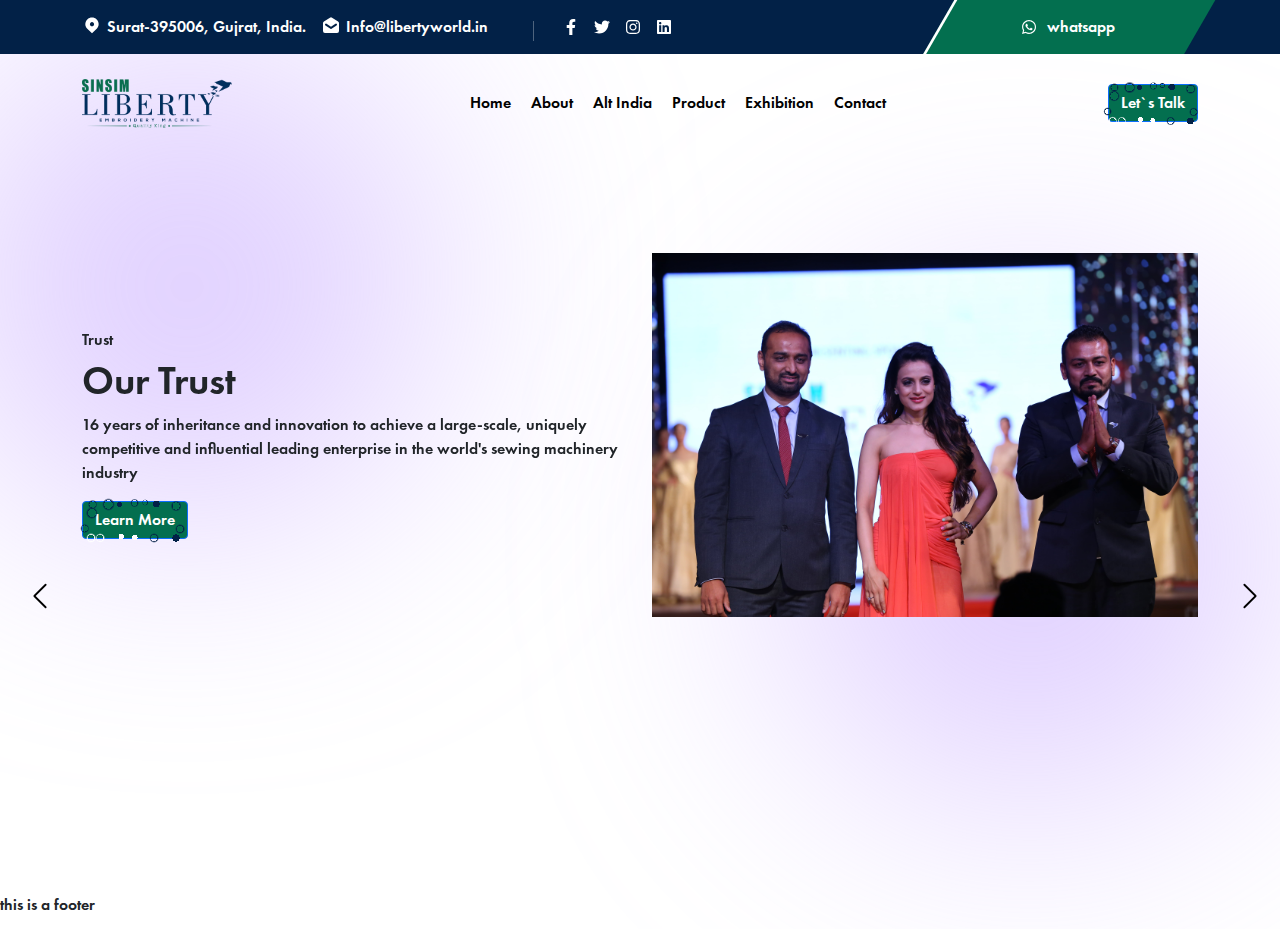
==== index.html @ d4fe737c "added" ====
<!DOCTYPE html><html><head><meta charSet="utf-8"/><meta http-equiv="x-ua-compatible" content="ie=edge"/><meta name="viewport" content="width=device-width, initial-scale=1, shrink-to-fit=no"/><style data-href="/styles.a65ea06d12e21e364620.css" data-identity="gatsby-global-css">@charset "UTF-8";/*!
 * Bootstrap v5.1.0 (https://getbootstrap.com/)
 * Copyright 2011-2021 The Bootstrap Authors
 * Copyright 2011-2021 Twitter, Inc.
 * Licensed under MIT (https://github.com/twbs/bootstrap/blob/main/LICENSE)
 */:root{--bs-blue:#0d6efd;--bs-indigo:#6610f2;--bs-purple:#6f42c1;--bs-pink:#d63384;--bs-red:#dc3545;--bs-orange:#fd7e14;--bs-yellow:#ffc107;--bs-green:#198754;--bs-teal:#20c997;--bs-cyan:#0dcaf0;--bs-white:#fff;--bs-gray:#6c757d;--bs-gray-dark:#343a40;--bs-gray-100:#f8f9fa;--bs-gray-200:#e9ecef;--bs-gray-300:#dee2e6;--bs-gray-400:#ced4da;--bs-gray-500:#adb5bd;--bs-gray-600:#6c757d;--bs-gray-700:#495057;--bs-gray-800:#343a40;--bs-gray-900:#212529;--bs-primary:#0d6efd;--bs-secondary:#6c757d;--bs-success:#198754;--bs-info:#0dcaf0;--bs-warning:#ffc107;--bs-danger:#dc3545;--bs-light:#f8f9fa;--bs-dark:#212529;--bs-primary-rgb:13,110,253;--bs-secondary-rgb:108,117,125;--bs-success-rgb:25,135,84;--bs-info-rgb:13,202,240;--bs-warning-rgb:255,193,7;--bs-danger-rgb:220,53,69;--bs-light-rgb:248,249,250;--bs-dark-rgb:33,37,41;--bs-white-rgb:255,255,255;--bs-black-rgb:0,0,0;--bs-body-rgb:33,37,41;--bs-font-sans-serif:system-ui,-apple-system,"Segoe UI",Roboto,"Helvetica Neue",Arial,"Noto Sans","Liberation Sans",sans-serif,"Apple Color Emoji","Segoe UI Emoji","Segoe UI Symbol","Noto Color Emoji";--bs-font-monospace:SFMono-Regular,Menlo,Monaco,Consolas,"Liberation Mono","Courier New",monospace;--bs-gradient:linear-gradient(180deg,hsla(0,0%,100%,0.15),hsla(0,0%,100%,0));--bs-body-font-family:var(--bs-font-sans-serif);--bs-body-font-size:1rem;--bs-body-font-weight:400;--bs-body-line-height:1.5;--bs-body-color:#212529;--bs-body-bg:#fff}*,:after,:before{box-sizing:border-box}@media (prefers-reduced-motion:no-preference){:root{scroll-behavior:smooth}}body{-webkit-text-size-adjust:100%;-webkit-tap-highlight-color:transparent;background-color:var(--bs-body-bg);color:var(--bs-body-color);font-family:var(--bs-body-font-family);font-size:var(--bs-body-font-size);font-weight:var(--bs-body-font-weight);line-height:var(--bs-body-line-height);margin:0;text-align:var(--bs-body-text-align)}hr{background-color:currentColor;border:0;color:inherit;margin:1rem 0;opacity:.25}hr:not([size]){height:1px}.h1,.h2,.h3,.h4,.h5,.h6,h1,h2,h3,h4,h5,h6{font-weight:500;line-height:1.2;margin-bottom:.5rem;margin-top:0}.h1,h1{font-size:calc(1.375rem + 1.5vw)}@media (min-width:1200px){.h1,h1{font-size:2.5rem}}.h2,h2{font-size:calc(1.325rem + .9vw)}@media (min-width:1200px){.h2,h2{font-size:2rem}}.h3,h3{font-size:calc(1.3rem + .6vw)}@media (min-width:1200px){.h3,h3{font-size:1.75rem}}.h4,h4{font-size:calc(1.275rem + .3vw)}@media (min-width:1200px){.h4,h4{font-size:1.5rem}}.h5,h5{font-size:1.25rem}.h6,h6{font-size:1rem}p{margin-bottom:1rem;margin-top:0}abbr[data-bs-original-title],abbr[title]{cursor:help;-webkit-text-decoration:underline dotted;text-decoration:underline dotted;-webkit-text-decoration-skip-ink:none;text-decoration-skip-ink:none}address{font-style:normal;line-height:inherit;margin-bottom:1rem}ol,ul{padding-left:2rem}dl,ol,ul{margin-bottom:1rem;margin-top:0}ol ol,ol ul,ul ol,ul ul{margin-bottom:0}dt{font-weight:700}dd{margin-bottom:.5rem;margin-left:0}blockquote{margin:0 0 1rem}b,strong{font-weight:bolder}.small,small{font-size:.875em}.mark,mark{background-color:#fcf8e3;padding:.2em}sub,sup{font-size:.75em;line-height:0;position:relative;vertical-align:baseline}sub{bottom:-.25em}sup{top:-.5em}a{color:#0d6efd;text-decoration:underline}a:hover{color:#0a58ca}a:not([href]):not([class]),a:not([href]):not([class]):hover{color:inherit;text-decoration:none}code,kbd,pre,samp{direction:ltr;font-family:var(--bs-font-monospace);font-size:1em;unicode-bidi:bidi-override}pre{display:block;font-size:.875em;margin-bottom:1rem;margin-top:0;overflow:auto}pre code{color:inherit;font-size:inherit;word-break:normal}code{word-wrap:break-word;color:#d63384;font-size:.875em}a>code{color:inherit}kbd{background-color:#212529;border-radius:.2rem;color:#fff;font-size:.875em;padding:.2rem .4rem}kbd kbd{font-size:1em;font-weight:700;padding:0}figure{margin:0 0 1rem}img,svg{vertical-align:middle}table{border-collapse:collapse;caption-side:bottom}caption{color:#6c757d;padding-bottom:.5rem;padding-top:.5rem;text-align:left}th{text-align:inherit;text-align:-webkit-match-parent}tbody,td,tfoot,th,thead,tr{border:0 solid;border-color:inherit}label{display:inline-block}button{border-radius:0}button:focus:not(:focus-visible){outline:0}button,input,optgroup,select,textarea{font-family:inherit;font-size:inherit;line-height:inherit;margin:0}button,select{text-transform:none}[role=button]{cursor:pointer}select{word-wrap:normal}select:disabled{opacity:1}[list]::-webkit-calendar-picker-indicator{display:none}[type=button],[type=reset],[type=submit],button{-webkit-appearance:button}[type=button]:not(:disabled),[type=reset]:not(:disabled),[type=submit]:not(:disabled),button:not(:disabled){cursor:pointer}::-moz-focus-inner{border-style:none;padding:0}textarea{resize:vertical}fieldset{border:0;margin:0;min-width:0;padding:0}legend{float:left;font-size:calc(1.275rem + .3vw);line-height:inherit;margin-bottom:.5rem;padding:0;width:100%}@media (min-width:1200px){legend{font-size:1.5rem}}legend+*{clear:left}::-webkit-datetime-edit-day-field,::-webkit-datetime-edit-fields-wrapper,::-webkit-datetime-edit-hour-field,::-webkit-datetime-edit-minute,::-webkit-datetime-edit-month-field,::-webkit-datetime-edit-text,::-webkit-datetime-edit-year-field{padding:0}::-webkit-inner-spin-button{height:auto}[type=search]{-webkit-appearance:textfield;outline-offset:-2px}::-webkit-search-decoration{-webkit-appearance:none}::-webkit-color-swatch-wrapper{padding:0}::file-selector-button{font:inherit}::-webkit-file-upload-button{-webkit-appearance:button;font:inherit}output{display:inline-block}iframe{border:0}summary{cursor:pointer;display:list-item}progress{vertical-align:baseline}[hidden]{display:none!important}.lead{font-size:1.25rem;font-weight:300}.display-1{font-size:calc(1.625rem + 4.5vw);font-weight:300;line-height:1.2}@media (min-width:1200px){.display-1{font-size:5rem}}.display-2{font-size:calc(1.575rem + 3.9vw);font-weight:300;line-height:1.2}@media (min-width:1200px){.display-2{font-size:4.5rem}}.display-3{font-size:calc(1.525rem + 3.3vw);font-weight:300;line-height:1.2}@media (min-width:1200px){.display-3{font-size:4rem}}.display-4{font-size:calc(1.475rem + 2.7vw);font-weight:300;line-height:1.2}@media (min-width:1200px){.display-4{font-size:3.5rem}}.display-5{font-size:calc(1.425rem + 2.1vw);font-weight:300;line-height:1.2}@media (min-width:1200px){.display-5{font-size:3rem}}.display-6{font-size:calc(1.375rem + 1.5vw);font-weight:300;line-height:1.2}@media (min-width:1200px){.display-6{font-size:2.5rem}}.list-inline,.list-unstyled{list-style:none;padding-left:0}.list-inline-item{display:inline-block}.list-inline-item:not(:last-child){margin-right:.5rem}.initialism{font-size:.875em;text-transform:uppercase}.blockquote{font-size:1.25rem;margin-bottom:1rem}.blockquote>:last-child{margin-bottom:0}.blockquote-footer{color:#6c757d;font-size:.875em;margin-bottom:1rem;margin-top:-1rem}.blockquote-footer:before{content:"— "}.img-fluid,.img-thumbnail{height:auto;max-width:100%}.img-thumbnail{background-color:#fff;border:1px solid #dee2e6;border-radius:.25rem;padding:.25rem}.figure{display:inline-block}.figure-img{line-height:1;margin-bottom:.5rem}.figure-caption{color:#6c757d;font-size:.875em}.container,.container-fluid,.container-lg,.container-md,.container-sm,.container-xl,.container-xxl{margin-left:auto;margin-right:auto;padding-left:var(--bs-gutter-x,.75rem);padding-right:var(--bs-gutter-x,.75rem);width:100%}@media (min-width:576px){.container,.container-sm{max-width:540px}}@media (min-width:768px){.container,.container-md,.container-sm{max-width:720px}}@media (min-width:992px){.container,.container-lg,.container-md,.container-sm{max-width:960px}}@media (min-width:1200px){.container,.container-lg,.container-md,.container-sm,.container-xl{max-width:1140px}}@media (min-width:1400px){.container,.container-lg,.container-md,.container-sm,.container-xl,.container-xxl{max-width:1320px}}.row{--bs-gutter-x:1.5rem;--bs-gutter-y:0;display:flex;flex-wrap:wrap;margin-left:calc(var(--bs-gutter-x)*-.5);margin-right:calc(var(--bs-gutter-x)*-.5);margin-top:calc(var(--bs-gutter-y)*-1)}.row>*{flex-shrink:0;margin-top:var(--bs-gutter-y);max-width:100%;padding-left:calc(var(--bs-gutter-x)*.5);padding-right:calc(var(--bs-gutter-x)*.5);width:100%}.col{flex:1 0}.row-cols-auto>*{flex:0 0 auto;width:auto}.row-cols-1>*{flex:0 0 auto;width:100%}.row-cols-2>*{flex:0 0 auto;width:50%}.row-cols-3>*{flex:0 0 auto;width:33.3333333333%}.row-cols-4>*{flex:0 0 auto;width:25%}.row-cols-5>*{flex:0 0 auto;width:20%}.row-cols-6>*{flex:0 0 auto;width:16.6666666667%}.col-auto{flex:0 0 auto;width:auto}.col-1{flex:0 0 auto;width:8.33333333%}.col-2{flex:0 0 auto;width:16.66666667%}.col-3{flex:0 0 auto;width:25%}.col-4{flex:0 0 auto;width:33.33333333%}.col-5{flex:0 0 auto;width:41.66666667%}.col-6{flex:0 0 auto;width:50%}.col-7{flex:0 0 auto;width:58.33333333%}.col-8{flex:0 0 auto;width:66.66666667%}.col-9{flex:0 0 auto;width:75%}.col-10{flex:0 0 auto;width:83.33333333%}.col-11{flex:0 0 auto;width:91.66666667%}.col-12{flex:0 0 auto;width:100%}.offset-1{margin-left:8.33333333%}.offset-2{margin-left:16.66666667%}.offset-3{margin-left:25%}.offset-4{margin-left:33.33333333%}.offset-5{margin-left:41.66666667%}.offset-6{margin-left:50%}.offset-7{margin-left:58.33333333%}.offset-8{margin-left:66.66666667%}.offset-9{margin-left:75%}.offset-10{margin-left:83.33333333%}.offset-11{margin-left:91.66666667%}.g-0,.gx-0{--bs-gutter-x:0}.g-0,.gy-0{--bs-gutter-y:0}.g-1,.gx-1{--bs-gutter-x:0.25rem}.g-1,.gy-1{--bs-gutter-y:0.25rem}.g-2,.gx-2{--bs-gutter-x:0.5rem}.g-2,.gy-2{--bs-gutter-y:0.5rem}.g-3,.gx-3{--bs-gutter-x:1rem}.g-3,.gy-3{--bs-gutter-y:1rem}.g-4,.gx-4{--bs-gutter-x:1.5rem}.g-4,.gy-4{--bs-gutter-y:1.5rem}.g-5,.gx-5{--bs-gutter-x:3rem}.g-5,.gy-5{--bs-gutter-y:3rem}@media (min-width:576px){.col-sm{flex:1 0}.row-cols-sm-auto>*{flex:0 0 auto;width:auto}.row-cols-sm-1>*{flex:0 0 auto;width:100%}.row-cols-sm-2>*{flex:0 0 auto;width:50%}.row-cols-sm-3>*{flex:0 0 auto;width:33.3333333333%}.row-cols-sm-4>*{flex:0 0 auto;width:25%}.row-cols-sm-5>*{flex:0 0 auto;width:20%}.row-cols-sm-6>*{flex:0 0 auto;width:16.6666666667%}.col-sm-auto{flex:0 0 auto;width:auto}.col-sm-1{flex:0 0 auto;width:8.33333333%}.col-sm-2{flex:0 0 auto;width:16.66666667%}.col-sm-3{flex:0 0 auto;width:25%}.col-sm-4{flex:0 0 auto;width:33.33333333%}.col-sm-5{flex:0 0 auto;width:41.66666667%}.col-sm-6{flex:0 0 auto;width:50%}.col-sm-7{flex:0 0 auto;width:58.33333333%}.col-sm-8{flex:0 0 auto;width:66.66666667%}.col-sm-9{flex:0 0 auto;width:75%}.col-sm-10{flex:0 0 auto;width:83.33333333%}.col-sm-11{flex:0 0 auto;width:91.66666667%}.col-sm-12{flex:0 0 auto;width:100%}.offset-sm-0{margin-left:0}.offset-sm-1{margin-left:8.33333333%}.offset-sm-2{margin-left:16.66666667%}.offset-sm-3{margin-left:25%}.offset-sm-4{margin-left:33.33333333%}.offset-sm-5{margin-left:41.66666667%}.offset-sm-6{margin-left:50%}.offset-sm-7{margin-left:58.33333333%}.offset-sm-8{margin-left:66.66666667%}.offset-sm-9{margin-left:75%}.offset-sm-10{margin-left:83.33333333%}.offset-sm-11{margin-left:91.66666667%}.g-sm-0,.gx-sm-0{--bs-gutter-x:0}.g-sm-0,.gy-sm-0{--bs-gutter-y:0}.g-sm-1,.gx-sm-1{--bs-gutter-x:0.25rem}.g-sm-1,.gy-sm-1{--bs-gutter-y:0.25rem}.g-sm-2,.gx-sm-2{--bs-gutter-x:0.5rem}.g-sm-2,.gy-sm-2{--bs-gutter-y:0.5rem}.g-sm-3,.gx-sm-3{--bs-gutter-x:1rem}.g-sm-3,.gy-sm-3{--bs-gutter-y:1rem}.g-sm-4,.gx-sm-4{--bs-gutter-x:1.5rem}.g-sm-4,.gy-sm-4{--bs-gutter-y:1.5rem}.g-sm-5,.gx-sm-5{--bs-gutter-x:3rem}.g-sm-5,.gy-sm-5{--bs-gutter-y:3rem}}@media (min-width:768px){.col-md{flex:1 0}.row-cols-md-auto>*{flex:0 0 auto;width:auto}.row-cols-md-1>*{flex:0 0 auto;width:100%}.row-cols-md-2>*{flex:0 0 auto;width:50%}.row-cols-md-3>*{flex:0 0 auto;width:33.3333333333%}.row-cols-md-4>*{flex:0 0 auto;width:25%}.row-cols-md-5>*{flex:0 0 auto;width:20%}.row-cols-md-6>*{flex:0 0 auto;width:16.6666666667%}.col-md-auto{flex:0 0 auto;width:auto}.col-md-1{flex:0 0 auto;width:8.33333333%}.col-md-2{flex:0 0 auto;width:16.66666667%}.col-md-3{flex:0 0 auto;width:25%}.col-md-4{flex:0 0 auto;width:33.33333333%}.col-md-5{flex:0 0 auto;width:41.66666667%}.col-md-6{flex:0 0 auto;width:50%}.col-md-7{flex:0 0 auto;width:58.33333333%}.col-md-8{flex:0 0 auto;width:66.66666667%}.col-md-9{flex:0 0 auto;width:75%}.col-md-10{flex:0 0 auto;width:83.33333333%}.col-md-11{flex:0 0 auto;width:91.66666667%}.col-md-12{flex:0 0 auto;width:100%}.offset-md-0{margin-left:0}.offset-md-1{margin-left:8.33333333%}.offset-md-2{margin-left:16.66666667%}.offset-md-3{margin-left:25%}.offset-md-4{margin-left:33.33333333%}.offset-md-5{margin-left:41.66666667%}.offset-md-6{margin-left:50%}.offset-md-7{margin-left:58.33333333%}.offset-md-8{margin-left:66.66666667%}.offset-md-9{margin-left:75%}.offset-md-10{margin-left:83.33333333%}.offset-md-11{margin-left:91.66666667%}.g-md-0,.gx-md-0{--bs-gutter-x:0}.g-md-0,.gy-md-0{--bs-gutter-y:0}.g-md-1,.gx-md-1{--bs-gutter-x:0.25rem}.g-md-1,.gy-md-1{--bs-gutter-y:0.25rem}.g-md-2,.gx-md-2{--bs-gutter-x:0.5rem}.g-md-2,.gy-md-2{--bs-gutter-y:0.5rem}.g-md-3,.gx-md-3{--bs-gutter-x:1rem}.g-md-3,.gy-md-3{--bs-gutter-y:1rem}.g-md-4,.gx-md-4{--bs-gutter-x:1.5rem}.g-md-4,.gy-md-4{--bs-gutter-y:1.5rem}.g-md-5,.gx-md-5{--bs-gutter-x:3rem}.g-md-5,.gy-md-5{--bs-gutter-y:3rem}}@media (min-width:992px){.col-lg{flex:1 0}.row-cols-lg-auto>*{flex:0 0 auto;width:auto}.row-cols-lg-1>*{flex:0 0 auto;width:100%}.row-cols-lg-2>*{flex:0 0 auto;width:50%}.row-cols-lg-3>*{flex:0 0 auto;width:33.3333333333%}.row-cols-lg-4>*{flex:0 0 auto;width:25%}.row-cols-lg-5>*{flex:0 0 auto;width:20%}.row-cols-lg-6>*{flex:0 0 auto;width:16.6666666667%}.col-lg-auto{flex:0 0 auto;width:auto}.col-lg-1{flex:0 0 auto;width:8.33333333%}.col-lg-2{flex:0 0 auto;width:16.66666667%}.col-lg-3{flex:0 0 auto;width:25%}.col-lg-4{flex:0 0 auto;width:33.33333333%}.col-lg-5{flex:0 0 auto;width:41.66666667%}.col-lg-6{flex:0 0 auto;width:50%}.col-lg-7{flex:0 0 auto;width:58.33333333%}.col-lg-8{flex:0 0 auto;width:66.66666667%}.col-lg-9{flex:0 0 auto;width:75%}.col-lg-10{flex:0 0 auto;width:83.33333333%}.col-lg-11{flex:0 0 auto;width:91.66666667%}.col-lg-12{flex:0 0 auto;width:100%}.offset-lg-0{margin-left:0}.offset-lg-1{margin-left:8.33333333%}.offset-lg-2{margin-left:16.66666667%}.offset-lg-3{margin-left:25%}.offset-lg-4{margin-left:33.33333333%}.offset-lg-5{margin-left:41.66666667%}.offset-lg-6{margin-left:50%}.offset-lg-7{margin-left:58.33333333%}.offset-lg-8{margin-left:66.66666667%}.offset-lg-9{margin-left:75%}.offset-lg-10{margin-left:83.33333333%}.offset-lg-11{margin-left:91.66666667%}.g-lg-0,.gx-lg-0{--bs-gutter-x:0}.g-lg-0,.gy-lg-0{--bs-gutter-y:0}.g-lg-1,.gx-lg-1{--bs-gutter-x:0.25rem}.g-lg-1,.gy-lg-1{--bs-gutter-y:0.25rem}.g-lg-2,.gx-lg-2{--bs-gutter-x:0.5rem}.g-lg-2,.gy-lg-2{--bs-gutter-y:0.5rem}.g-lg-3,.gx-lg-3{--bs-gutter-x:1rem}.g-lg-3,.gy-lg-3{--bs-gutter-y:1rem}.g-lg-4,.gx-lg-4{--bs-gutter-x:1.5rem}.g-lg-4,.gy-lg-4{--bs-gutter-y:1.5rem}.g-lg-5,.gx-lg-5{--bs-gutter-x:3rem}.g-lg-5,.gy-lg-5{--bs-gutter-y:3rem}}@media (min-width:1200px){.col-xl{flex:1 0}.row-cols-xl-auto>*{flex:0 0 auto;width:auto}.row-cols-xl-1>*{flex:0 0 auto;width:100%}.row-cols-xl-2>*{flex:0 0 auto;width:50%}.row-cols-xl-3>*{flex:0 0 auto;width:33.3333333333%}.row-cols-xl-4>*{flex:0 0 auto;width:25%}.row-cols-xl-5>*{flex:0 0 auto;width:20%}.row-cols-xl-6>*{flex:0 0 auto;width:16.6666666667%}.col-xl-auto{flex:0 0 auto;width:auto}.col-xl-1{flex:0 0 auto;width:8.33333333%}.col-xl-2{flex:0 0 auto;width:16.66666667%}.col-xl-3{flex:0 0 auto;width:25%}.col-xl-4{flex:0 0 auto;width:33.33333333%}.col-xl-5{flex:0 0 auto;width:41.66666667%}.col-xl-6{flex:0 0 auto;width:50%}.col-xl-7{flex:0 0 auto;width:58.33333333%}.col-xl-8{flex:0 0 auto;width:66.66666667%}.col-xl-9{flex:0 0 auto;width:75%}.col-xl-10{flex:0 0 auto;width:83.33333333%}.col-xl-11{flex:0 0 auto;width:91.66666667%}.col-xl-12{flex:0 0 auto;width:100%}.offset-xl-0{margin-left:0}.offset-xl-1{margin-left:8.33333333%}.offset-xl-2{margin-left:16.66666667%}.offset-xl-3{margin-left:25%}.offset-xl-4{margin-left:33.33333333%}.offset-xl-5{margin-left:41.66666667%}.offset-xl-6{margin-left:50%}.offset-xl-7{margin-left:58.33333333%}.offset-xl-8{margin-left:66.66666667%}.offset-xl-9{margin-left:75%}.offset-xl-10{margin-left:83.33333333%}.offset-xl-11{margin-left:91.66666667%}.g-xl-0,.gx-xl-0{--bs-gutter-x:0}.g-xl-0,.gy-xl-0{--bs-gutter-y:0}.g-xl-1,.gx-xl-1{--bs-gutter-x:0.25rem}.g-xl-1,.gy-xl-1{--bs-gutter-y:0.25rem}.g-xl-2,.gx-xl-2{--bs-gutter-x:0.5rem}.g-xl-2,.gy-xl-2{--bs-gutter-y:0.5rem}.g-xl-3,.gx-xl-3{--bs-gutter-x:1rem}.g-xl-3,.gy-xl-3{--bs-gutter-y:1rem}.g-xl-4,.gx-xl-4{--bs-gutter-x:1.5rem}.g-xl-4,.gy-xl-4{--bs-gutter-y:1.5rem}.g-xl-5,.gx-xl-5{--bs-gutter-x:3rem}.g-xl-5,.gy-xl-5{--bs-gutter-y:3rem}}@media (min-width:1400px){.col-xxl{flex:1 0}.row-cols-xxl-auto>*{flex:0 0 auto;width:auto}.row-cols-xxl-1>*{flex:0 0 auto;width:100%}.row-cols-xxl-2>*{flex:0 0 auto;width:50%}.row-cols-xxl-3>*{flex:0 0 auto;width:33.3333333333%}.row-cols-xxl-4>*{flex:0 0 auto;width:25%}.row-cols-xxl-5>*{flex:0 0 auto;width:20%}.row-cols-xxl-6>*{flex:0 0 auto;width:16.6666666667%}.col-xxl-auto{flex:0 0 auto;width:auto}.col-xxl-1{flex:0 0 auto;width:8.33333333%}.col-xxl-2{flex:0 0 auto;width:16.66666667%}.col-xxl-3{flex:0 0 auto;width:25%}.col-xxl-4{flex:0 0 auto;width:33.33333333%}.col-xxl-5{flex:0 0 auto;width:41.66666667%}.col-xxl-6{flex:0 0 auto;width:50%}.col-xxl-7{flex:0 0 auto;width:58.33333333%}.col-xxl-8{flex:0 0 auto;width:66.66666667%}.col-xxl-9{flex:0 0 auto;width:75%}.col-xxl-10{flex:0 0 auto;width:83.33333333%}.col-xxl-11{flex:0 0 auto;width:91.66666667%}.col-xxl-12{flex:0 0 auto;width:100%}.offset-xxl-0{margin-left:0}.offset-xxl-1{margin-left:8.33333333%}.offset-xxl-2{margin-left:16.66666667%}.offset-xxl-3{margin-left:25%}.offset-xxl-4{margin-left:33.33333333%}.offset-xxl-5{margin-left:41.66666667%}.offset-xxl-6{margin-left:50%}.offset-xxl-7{margin-left:58.33333333%}.offset-xxl-8{margin-left:66.66666667%}.offset-xxl-9{margin-left:75%}.offset-xxl-10{margin-left:83.33333333%}.offset-xxl-11{margin-left:91.66666667%}.g-xxl-0,.gx-xxl-0{--bs-gutter-x:0}.g-xxl-0,.gy-xxl-0{--bs-gutter-y:0}.g-xxl-1,.gx-xxl-1{--bs-gutter-x:0.25rem}.g-xxl-1,.gy-xxl-1{--bs-gutter-y:0.25rem}.g-xxl-2,.gx-xxl-2{--bs-gutter-x:0.5rem}.g-xxl-2,.gy-xxl-2{--bs-gutter-y:0.5rem}.g-xxl-3,.gx-xxl-3{--bs-gutter-x:1rem}.g-xxl-3,.gy-xxl-3{--bs-gutter-y:1rem}.g-xxl-4,.gx-xxl-4{--bs-gutter-x:1.5rem}.g-xxl-4,.gy-xxl-4{--bs-gutter-y:1.5rem}.g-xxl-5,.gx-xxl-5{--bs-gutter-x:3rem}.g-xxl-5,.gy-xxl-5{--bs-gutter-y:3rem}}.table{--bs-table-bg:transparent;--bs-table-accent-bg:transparent;--bs-table-striped-color:#212529;--bs-table-striped-bg:rgba(0,0,0,0.05);--bs-table-active-color:#212529;--bs-table-active-bg:rgba(0,0,0,0.1);--bs-table-hover-color:#212529;--bs-table-hover-bg:rgba(0,0,0,0.075);border-color:#dee2e6;color:#212529;margin-bottom:1rem;vertical-align:top;width:100%}.table>:not(caption)>*>*{background-color:var(--bs-table-bg);border-bottom-width:1px;box-shadow:inset 0 0 0 9999px var(--bs-table-accent-bg);padding:.5rem}.table>tbody{vertical-align:inherit}.table>thead{vertical-align:bottom}.table>:not(:last-child)>:last-child>*{border-bottom-color:currentColor}.caption-top{caption-side:top}.table-sm>:not(caption)>*>*{padding:.25rem}.table-bordered>:not(caption)>*{border-width:1px 0}.table-bordered>:not(caption)>*>*{border-width:0 1px}.table-borderless>:not(caption)>*>*{border-bottom-width:0}.table-striped>tbody>tr:nth-of-type(odd){--bs-table-accent-bg:var(--bs-table-striped-bg);color:var(--bs-table-striped-color)}.table-active{--bs-table-accent-bg:var(--bs-table-active-bg);color:var(--bs-table-active-color)}.table-hover>tbody>tr:hover{--bs-table-accent-bg:var(--bs-table-hover-bg);color:var(--bs-table-hover-color)}.table-primary{--bs-table-bg:#cfe2ff;--bs-table-striped-bg:#c5d7f2;--bs-table-striped-color:#000;--bs-table-active-bg:#bacbe6;--bs-table-active-color:#000;--bs-table-hover-bg:#bfd1ec;--bs-table-hover-color:#000;border-color:#bacbe6;color:#000}.table-secondary{--bs-table-bg:#e2e3e5;--bs-table-striped-bg:#d7d8da;--bs-table-striped-color:#000;--bs-table-active-bg:#cbccce;--bs-table-active-color:#000;--bs-table-hover-bg:#d1d2d4;--bs-table-hover-color:#000;border-color:#cbccce;color:#000}.table-success{--bs-table-bg:#d1e7dd;--bs-table-striped-bg:#c7dbd2;--bs-table-striped-color:#000;--bs-table-active-bg:#bcd0c7;--bs-table-active-color:#000;--bs-table-hover-bg:#c1d6cc;--bs-table-hover-color:#000;border-color:#bcd0c7;color:#000}.table-info{--bs-table-bg:#cff4fc;--bs-table-striped-bg:#c5e8ef;--bs-table-striped-color:#000;--bs-table-active-bg:#badce3;--bs-table-active-color:#000;--bs-table-hover-bg:#bfe2e9;--bs-table-hover-color:#000;border-color:#badce3;color:#000}.table-warning{--bs-table-bg:#fff3cd;--bs-table-striped-bg:#f2e7c3;--bs-table-striped-color:#000;--bs-table-active-bg:#e6dbb9;--bs-table-active-color:#000;--bs-table-hover-bg:#ece1be;--bs-table-hover-color:#000;border-color:#e6dbb9;color:#000}.table-danger{--bs-table-bg:#f8d7da;--bs-table-striped-bg:#eccccf;--bs-table-striped-color:#000;--bs-table-active-bg:#dfc2c4;--bs-table-active-color:#000;--bs-table-hover-bg:#e5c7ca;--bs-table-hover-color:#000;border-color:#dfc2c4;color:#000}.table-light{--bs-table-bg:#f8f9fa;--bs-table-striped-bg:#ecedee;--bs-table-striped-color:#000;--bs-table-active-bg:#dfe0e1;--bs-table-active-color:#000;--bs-table-hover-bg:#e5e6e7;--bs-table-hover-color:#000;border-color:#dfe0e1;color:#000}.table-dark{--bs-table-bg:#212529;--bs-table-striped-bg:#2c3034;--bs-table-striped-color:#fff;--bs-table-active-bg:#373b3e;--bs-table-active-color:#fff;--bs-table-hover-bg:#323539;--bs-table-hover-color:#fff;border-color:#373b3e;color:#fff}.table-responsive{-webkit-overflow-scrolling:touch;overflow-x:auto}@media (max-width:575.98px){.table-responsive-sm{-webkit-overflow-scrolling:touch;overflow-x:auto}}@media (max-width:767.98px){.table-responsive-md{-webkit-overflow-scrolling:touch;overflow-x:auto}}@media (max-width:991.98px){.table-responsive-lg{-webkit-overflow-scrolling:touch;overflow-x:auto}}@media (max-width:1199.98px){.table-responsive-xl{-webkit-overflow-scrolling:touch;overflow-x:auto}}@media (max-width:1399.98px){.table-responsive-xxl{-webkit-overflow-scrolling:touch;overflow-x:auto}}.form-label{margin-bottom:.5rem}.col-form-label{font-size:inherit;line-height:1.5;margin-bottom:0;padding-bottom:calc(.375rem + 1px);padding-top:calc(.375rem + 1px)}.col-form-label-lg{font-size:1.25rem;padding-bottom:calc(.5rem + 1px);padding-top:calc(.5rem + 1px)}.col-form-label-sm{font-size:.875rem;padding-bottom:calc(.25rem + 1px);padding-top:calc(.25rem + 1px)}.form-text{color:#6c757d;font-size:.875em;margin-top:.25rem}.form-control{-webkit-appearance:none;appearance:none;background-clip:padding-box;background-color:#fff;border:1px solid #ced4da;border-radius:.25rem;color:#212529;display:block;font-size:1rem;font-weight:400;line-height:1.5;padding:.375rem .75rem;transition:border-color .15s ease-in-out,box-shadow .15s ease-in-out;width:100%}@media (prefers-reduced-motion:reduce){.form-control{transition:none}}.form-control[type=file]{overflow:hidden}.form-control[type=file]:not(:disabled):not([readonly]){cursor:pointer}.form-control:focus{background-color:#fff;border-color:#86b7fe;box-shadow:0 0 0 .25rem rgba(13,110,253,.25);color:#212529;outline:0}.form-control::-webkit-date-and-time-value{height:1.5em}.form-control::-webkit-input-placeholder{color:#6c757d;opacity:1}.form-control:-ms-input-placeholder{color:#6c757d;opacity:1}.form-control::placeholder{color:#6c757d;opacity:1}.form-control:disabled,.form-control[readonly]{background-color:#e9ecef;opacity:1}.form-control::file-selector-button{-webkit-margin-end:.75rem;background-color:#e9ecef;border:0 solid;border-color:inherit;border-inline-end-width:1px;border-radius:0;color:#212529;margin:-.375rem -.75rem;margin-inline-end:.75rem;padding:.375rem .75rem;pointer-events:none;transition:color .15s ease-in-out,background-color .15s ease-in-out,border-color .15s ease-in-out,box-shadow .15s ease-in-out}@media (prefers-reduced-motion:reduce){.form-control::-webkit-file-upload-button{-webkit-transition:none;transition:none}.form-control::file-selector-button{transition:none}}.form-control:hover:not(:disabled):not([readonly])::file-selector-button{background-color:#dde0e3}.form-control::-webkit-file-upload-button{-webkit-margin-end:.75rem;background-color:#e9ecef;border:0 solid;border-color:inherit;border-inline-end-width:1px;border-radius:0;color:#212529;margin:-.375rem -.75rem;margin-inline-end:.75rem;padding:.375rem .75rem;pointer-events:none;-webkit-transition:color .15s ease-in-out,background-color .15s ease-in-out,border-color .15s ease-in-out,box-shadow .15s ease-in-out;transition:color .15s ease-in-out,background-color .15s ease-in-out,border-color .15s ease-in-out,box-shadow .15s ease-in-out}@media (prefers-reduced-motion:reduce){.form-control::-webkit-file-upload-button{-webkit-transition:none;transition:none}}.form-control:hover:not(:disabled):not([readonly])::-webkit-file-upload-button{background-color:#dde0e3}.form-control-plaintext{background-color:transparent;border:solid transparent;border-width:1px 0;color:#212529;display:block;line-height:1.5;margin-bottom:0;padding:.375rem 0;width:100%}.form-control-plaintext.form-control-lg,.form-control-plaintext.form-control-sm{padding-left:0;padding-right:0}.form-control-sm{border-radius:.2rem;font-size:.875rem;min-height:calc(1.5em + .5rem + 2px);padding:.25rem .5rem}.form-control-sm::file-selector-button{-webkit-margin-end:.5rem;margin:-.25rem -.5rem;margin-inline-end:.5rem;padding:.25rem .5rem}.form-control-sm::-webkit-file-upload-button{-webkit-margin-end:.5rem;margin:-.25rem -.5rem;margin-inline-end:.5rem;padding:.25rem .5rem}.form-control-lg{border-radius:.3rem;font-size:1.25rem;min-height:calc(1.5em + 1rem + 2px);padding:.5rem 1rem}.form-control-lg::file-selector-button{-webkit-margin-end:1rem;margin:-.5rem -1rem;margin-inline-end:1rem;padding:.5rem 1rem}.form-control-lg::-webkit-file-upload-button{-webkit-margin-end:1rem;margin:-.5rem -1rem;margin-inline-end:1rem;padding:.5rem 1rem}textarea.form-control{min-height:calc(1.5em + .75rem + 2px)}textarea.form-control-sm{min-height:calc(1.5em + .5rem + 2px)}textarea.form-control-lg{min-height:calc(1.5em + 1rem + 2px)}.form-control-color{height:auto;padding:.375rem;width:3rem}.form-control-color:not(:disabled):not([readonly]){cursor:pointer}.form-control-color::-moz-color-swatch{border-radius:.25rem;height:1.5em}.form-control-color::-webkit-color-swatch{border-radius:.25rem;height:1.5em}.form-select{-moz-padding-start:calc(.75rem - 3px);-webkit-appearance:none;appearance:none;background-color:#fff;background-image:url("data:image/svg+xml,%3csvg xmlns='http://www.w3.org/2000/svg' viewBox='0 0 16 16'%3e%3cpath fill='none' stroke='%23343a40' stroke-linecap='round' stroke-linejoin='round' stroke-width='2' d='M2 5l6 6 6-6'/%3e%3c/svg%3e");background-position:right .75rem center;background-repeat:no-repeat;background-size:16px 12px;border:1px solid #ced4da;border-radius:.25rem;color:#212529;display:block;font-size:1rem;font-weight:400;line-height:1.5;padding:.375rem 2.25rem .375rem .75rem;transition:border-color .15s ease-in-out,box-shadow .15s ease-in-out;width:100%}@media (prefers-reduced-motion:reduce){.form-select{transition:none}}.form-select:focus{border-color:#86b7fe;box-shadow:0 0 0 .25rem rgba(13,110,253,.25);outline:0}.form-select[multiple],.form-select[size]:not([size="1"]){background-image:none;padding-right:.75rem}.form-select:disabled{background-color:#e9ecef}.form-select:-moz-focusring{color:transparent;text-shadow:0 0 0 #212529}.form-select-sm{font-size:.875rem;padding-bottom:.25rem;padding-left:.5rem;padding-top:.25rem}.form-select-lg{font-size:1.25rem;padding-bottom:.5rem;padding-left:1rem;padding-top:.5rem}.form-check{display:block;margin-bottom:.125rem;min-height:1.5rem;padding-left:1.5em}.form-check .form-check-input{float:left;margin-left:-1.5em}.form-check-input{-webkit-print-color-adjust:exact;-webkit-appearance:none;appearance:none;background-color:#fff;background-position:50%;background-repeat:no-repeat;background-size:contain;border:1px solid rgba(0,0,0,.25);color-adjust:exact;height:1em;margin-top:.25em;vertical-align:top;width:1em}.form-check-input[type=checkbox]{border-radius:.25em}.form-check-input[type=radio]{border-radius:50%}.form-check-input:active{-webkit-filter:brightness(90%);filter:brightness(90%)}.form-check-input:focus{border-color:#86b7fe;box-shadow:0 0 0 .25rem rgba(13,110,253,.25);outline:0}.form-check-input:checked{background-color:#0d6efd;border-color:#0d6efd}.form-check-input:checked[type=checkbox]{background-image:url("data:image/svg+xml,%3csvg xmlns='http://www.w3.org/2000/svg' viewBox='0 0 20 20'%3e%3cpath fill='none' stroke='%23fff' stroke-linecap='round' stroke-linejoin='round' stroke-width='3' d='M6 10l3 3l6-6'/%3e%3c/svg%3e")}.form-check-input:checked[type=radio]{background-image:url("data:image/svg+xml,%3csvg xmlns='http://www.w3.org/2000/svg' viewBox='-4 -4 8 8'%3e%3ccircle r='2' fill='%23fff'/%3e%3c/svg%3e")}.form-check-input[type=checkbox]:indeterminate{background-color:#0d6efd;background-image:url("data:image/svg+xml,%3csvg xmlns='http://www.w3.org/2000/svg' viewBox='0 0 20 20'%3e%3cpath fill='none' stroke='%23fff' stroke-linecap='round' stroke-linejoin='round' stroke-width='3' d='M6 10h8'/%3e%3c/svg%3e");border-color:#0d6efd}.form-check-input:disabled{-webkit-filter:none;filter:none;opacity:.5;pointer-events:none}.form-check-input:disabled~.form-check-label,.form-check-input[disabled]~.form-check-label{opacity:.5}.form-switch{padding-left:2.5em}.form-switch .form-check-input{background-image:url("data:image/svg+xml,%3csvg xmlns='http://www.w3.org/2000/svg' viewBox='-4 -4 8 8'%3e%3ccircle r='3' fill='rgba%280, 0, 0, 0.25%29'/%3e%3c/svg%3e");background-position:0;border-radius:2em;margin-left:-2.5em;transition:background-position .15s ease-in-out;width:2em}@media (prefers-reduced-motion:reduce){.form-switch .form-check-input{transition:none}}.form-switch .form-check-input:focus{background-image:url("data:image/svg+xml,%3csvg xmlns='http://www.w3.org/2000/svg' viewBox='-4 -4 8 8'%3e%3ccircle r='3' fill='%2386b7fe'/%3e%3c/svg%3e")}.form-switch .form-check-input:checked{background-image:url("data:image/svg+xml,%3csvg xmlns='http://www.w3.org/2000/svg' viewBox='-4 -4 8 8'%3e%3ccircle r='3' fill='%23fff'/%3e%3c/svg%3e");background-position:100%}.form-check-inline{display:inline-block;margin-right:1rem}.btn-check{clip:rect(0,0,0,0);pointer-events:none;position:absolute}.btn-check:disabled+.btn,.btn-check[disabled]+.btn{-webkit-filter:none;filter:none;opacity:.65;pointer-events:none}.form-range{-webkit-appearance:none;appearance:none;background-color:transparent;height:1.5rem;padding:0;width:100%}.form-range:focus{outline:0}.form-range:focus::-webkit-slider-thumb{box-shadow:0 0 0 1px #fff,0 0 0 .25rem rgba(13,110,253,.25)}.form-range:focus::-moz-range-thumb{box-shadow:0 0 0 1px #fff,0 0 0 .25rem rgba(13,110,253,.25)}.form-range::-moz-focus-outer{border:0}.form-range::-webkit-slider-thumb{-webkit-appearance:none;appearance:none;background-color:#0d6efd;border:0;border-radius:1rem;height:1rem;margin-top:-.25rem;-webkit-transition:background-color .15s ease-in-out,border-color .15s ease-in-out,box-shadow .15s ease-in-out;transition:background-color .15s ease-in-out,border-color .15s ease-in-out,box-shadow .15s ease-in-out;width:1rem}@media (prefers-reduced-motion:reduce){.form-range::-webkit-slider-thumb{-webkit-transition:none;transition:none}}.form-range::-webkit-slider-thumb:active{background-color:#b6d4fe}.form-range::-webkit-slider-runnable-track{background-color:#dee2e6;border-color:transparent;border-radius:1rem;color:transparent;cursor:pointer;height:.5rem;width:100%}.form-range::-moz-range-thumb{appearance:none;background-color:#0d6efd;border:0;border-radius:1rem;height:1rem;-moz-transition:background-color .15s ease-in-out,border-color .15s ease-in-out,box-shadow .15s ease-in-out;transition:background-color .15s ease-in-out,border-color .15s ease-in-out,box-shadow .15s ease-in-out;width:1rem}@media (prefers-reduced-motion:reduce){.form-range::-moz-range-thumb{-moz-transition:none;transition:none}}.form-range::-moz-range-thumb:active{background-color:#b6d4fe}.form-range::-moz-range-track{background-color:#dee2e6;border-color:transparent;border-radius:1rem;color:transparent;cursor:pointer;height:.5rem;width:100%}.form-range:disabled{pointer-events:none}.form-range:disabled::-webkit-slider-thumb{background-color:#adb5bd}.form-range:disabled::-moz-range-thumb{background-color:#adb5bd}.form-floating{position:relative}.form-floating>.form-control,.form-floating>.form-select{height:calc(3.5rem + 2px);line-height:1.25}.form-floating>label{border:1px solid transparent;height:100%;left:0;padding:1rem .75rem;pointer-events:none;position:absolute;top:0;-webkit-transform-origin:0 0;transform-origin:0 0;transition:opacity .1s ease-in-out,-webkit-transform .1s ease-in-out;transition:opacity .1s ease-in-out,transform .1s ease-in-out;transition:opacity .1s ease-in-out,transform .1s ease-in-out,-webkit-transform .1s ease-in-out}@media (prefers-reduced-motion:reduce){.form-floating>label{transition:none}}.form-floating>.form-control{padding:1rem .75rem}.form-floating>.form-control::-webkit-input-placeholder{color:transparent}.form-floating>.form-control:-ms-input-placeholder{color:transparent}.form-floating>.form-control::placeholder{color:transparent}.form-floating>.form-control:not(:-ms-input-placeholder){padding-bottom:.625rem;padding-top:1.625rem}.form-floating>.form-control:focus,.form-floating>.form-control:not(:placeholder-shown){padding-bottom:.625rem;padding-top:1.625rem}.form-floating>.form-control:-webkit-autofill{padding-bottom:.625rem;padding-top:1.625rem}.form-floating>.form-select{padding-bottom:.625rem;padding-top:1.625rem}.form-floating>.form-control:not(:-ms-input-placeholder)~label{opacity:.65;transform:scale(.85) translateY(-.5rem) translateX(.15rem)}.form-floating>.form-control:focus~label,.form-floating>.form-control:not(:placeholder-shown)~label,.form-floating>.form-select~label{opacity:.65;-webkit-transform:scale(.85) translateY(-.5rem) translateX(.15rem);transform:scale(.85) translateY(-.5rem) translateX(.15rem)}.form-floating>.form-control:-webkit-autofill~label{opacity:.65;-webkit-transform:scale(.85) translateY(-.5rem) translateX(.15rem);transform:scale(.85) translateY(-.5rem) translateX(.15rem)}.input-group{align-items:stretch;display:flex;flex-wrap:wrap;position:relative;width:100%}.input-group>.form-control,.input-group>.form-select{flex:1 1 auto;min-width:0;position:relative;width:1%}.input-group>.form-control:focus,.input-group>.form-select:focus{z-index:3}.input-group .btn{position:relative;z-index:2}.input-group .btn:focus{z-index:3}.input-group-text{align-items:center;background-color:#e9ecef;border:1px solid #ced4da;border-radius:.25rem;color:#212529;display:flex;font-size:1rem;font-weight:400;line-height:1.5;padding:.375rem .75rem;text-align:center;white-space:nowrap}.input-group-lg>.btn,.input-group-lg>.form-control,.input-group-lg>.form-select,.input-group-lg>.input-group-text{border-radius:.3rem;font-size:1.25rem;padding:.5rem 1rem}.input-group-sm>.btn,.input-group-sm>.form-control,.input-group-sm>.form-select,.input-group-sm>.input-group-text{border-radius:.2rem;font-size:.875rem;padding:.25rem .5rem}.input-group-lg>.form-select,.input-group-sm>.form-select{padding-right:3rem}.input-group.has-validation>.dropdown-toggle:nth-last-child(n+4),.input-group.has-validation>:nth-last-child(n+3):not(.dropdown-toggle):not(.dropdown-menu),.input-group:not(.has-validation)>.dropdown-toggle:nth-last-child(n+3),.input-group:not(.has-validation)>:not(:last-child):not(.dropdown-toggle):not(.dropdown-menu){border-bottom-right-radius:0;border-top-right-radius:0}.input-group>:not(:first-child):not(.dropdown-menu):not(.valid-tooltip):not(.valid-feedback):not(.invalid-tooltip):not(.invalid-feedback){border-bottom-left-radius:0;border-top-left-radius:0;margin-left:-1px}.valid-feedback{color:#198754;display:none;font-size:.875em;margin-top:.25rem;width:100%}.valid-tooltip{background-color:rgba(25,135,84,.9);border-radius:.25rem;color:#fff;display:none;font-size:.875rem;margin-top:.1rem;max-width:100%;padding:.25rem .5rem;position:absolute;top:100%;z-index:5}.is-valid~.valid-feedback,.is-valid~.valid-tooltip,.was-validated :valid~.valid-feedback,.was-validated :valid~.valid-tooltip{display:block}.form-control.is-valid,.was-validated .form-control:valid{background-image:url("data:image/svg+xml,%3csvg xmlns='http://www.w3.org/2000/svg' viewBox='0 0 8 8'%3e%3cpath fill='%23198754' d='M2.3 6.73L.6 4.53c-.4-1.04.46-1.4 1.1-.8l1.1 1.4 3.4-3.8c.6-.63 1.6-.27 1.2.7l-4 4.6c-.43.5-.8.4-1.1.1z'/%3e%3c/svg%3e");background-position:right calc(.375em + .1875rem) center;background-repeat:no-repeat;background-size:calc(.75em + .375rem) calc(.75em + .375rem);border-color:#198754;padding-right:calc(1.5em + .75rem)}.form-control.is-valid:focus,.was-validated .form-control:valid:focus{border-color:#198754;box-shadow:0 0 0 .25rem rgba(25,135,84,.25)}.was-validated textarea.form-control:valid,textarea.form-control.is-valid{background-position:top calc(.375em + .1875rem) right calc(.375em + .1875rem);padding-right:calc(1.5em + .75rem)}.form-select.is-valid,.was-validated .form-select:valid{border-color:#198754}.form-select.is-valid:not([multiple]):not([size]),.form-select.is-valid:not([multiple])[size="1"],.was-validated .form-select:valid:not([multiple]):not([size]),.was-validated .form-select:valid:not([multiple])[size="1"]{background-image:url("data:image/svg+xml,%3csvg xmlns='http://www.w3.org/2000/svg' viewBox='0 0 16 16'%3e%3cpath fill='none' stroke='%23343a40' stroke-linecap='round' stroke-linejoin='round' stroke-width='2' d='M2 5l6 6 6-6'/%3e%3c/svg%3e"),url("data:image/svg+xml,%3csvg xmlns='http://www.w3.org/2000/svg' viewBox='0 0 8 8'%3e%3cpath fill='%23198754' d='M2.3 6.73L.6 4.53c-.4-1.04.46-1.4 1.1-.8l1.1 1.4 3.4-3.8c.6-.63 1.6-.27 1.2.7l-4 4.6c-.43.5-.8.4-1.1.1z'/%3e%3c/svg%3e");background-position:right .75rem center,center right 2.25rem;background-size:16px 12px,calc(.75em + .375rem) calc(.75em + .375rem);padding-right:4.125rem}.form-select.is-valid:focus,.was-validated .form-select:valid:focus{border-color:#198754;box-shadow:0 0 0 .25rem rgba(25,135,84,.25)}.form-check-input.is-valid,.was-validated .form-check-input:valid{border-color:#198754}.form-check-input.is-valid:checked,.was-validated .form-check-input:valid:checked{background-color:#198754}.form-check-input.is-valid:focus,.was-validated .form-check-input:valid:focus{box-shadow:0 0 0 .25rem rgba(25,135,84,.25)}.form-check-input.is-valid~.form-check-label,.was-validated .form-check-input:valid~.form-check-label{color:#198754}.form-check-inline .form-check-input~.valid-feedback{margin-left:.5em}.input-group .form-control.is-valid,.input-group .form-select.is-valid,.was-validated .input-group .form-control:valid,.was-validated .input-group .form-select:valid{z-index:1}.input-group .form-control.is-valid:focus,.input-group .form-select.is-valid:focus,.was-validated .input-group .form-control:valid:focus,.was-validated .input-group .form-select:valid:focus{z-index:3}.invalid-feedback{color:#dc3545;display:none;font-size:.875em;margin-top:.25rem;width:100%}.invalid-tooltip{background-color:rgba(220,53,69,.9);border-radius:.25rem;color:#fff;display:none;font-size:.875rem;margin-top:.1rem;max-width:100%;padding:.25rem .5rem;position:absolute;top:100%;z-index:5}.is-invalid~.invalid-feedback,.is-invalid~.invalid-tooltip,.was-validated :invalid~.invalid-feedback,.was-validated :invalid~.invalid-tooltip{display:block}.form-control.is-invalid,.was-validated .form-control:invalid{background-image:url("data:image/svg+xml,%3csvg xmlns='http://www.w3.org/2000/svg' viewBox='0 0 12 12' width='12' height='12' fill='none' stroke='%23dc3545'%3e%3ccircle cx='6' cy='6' r='4.5'/%3e%3cpath stroke-linejoin='round' d='M5.8 3.6h.4L6 6.5z'/%3e%3ccircle cx='6' cy='8.2' r='.6' fill='%23dc3545' stroke='none'/%3e%3c/svg%3e");background-position:right calc(.375em + .1875rem) center;background-repeat:no-repeat;background-size:calc(.75em + .375rem) calc(.75em + .375rem);border-color:#dc3545;padding-right:calc(1.5em + .75rem)}.form-control.is-invalid:focus,.was-validated .form-control:invalid:focus{border-color:#dc3545;box-shadow:0 0 0 .25rem rgba(220,53,69,.25)}.was-validated textarea.form-control:invalid,textarea.form-control.is-invalid{background-position:top calc(.375em + .1875rem) right calc(.375em + .1875rem);padding-right:calc(1.5em + .75rem)}.form-select.is-invalid,.was-validated .form-select:invalid{border-color:#dc3545}.form-select.is-invalid:not([multiple]):not([size]),.form-select.is-invalid:not([multiple])[size="1"],.was-validated .form-select:invalid:not([multiple]):not([size]),.was-validated .form-select:invalid:not([multiple])[size="1"]{background-image:url("data:image/svg+xml,%3csvg xmlns='http://www.w3.org/2000/svg' viewBox='0 0 16 16'%3e%3cpath fill='none' stroke='%23343a40' stroke-linecap='round' stroke-linejoin='round' stroke-width='2' d='M2 5l6 6 6-6'/%3e%3c/svg%3e"),url("data:image/svg+xml,%3csvg xmlns='http://www.w3.org/2000/svg' viewBox='0 0 12 12' width='12' height='12' fill='none' stroke='%23dc3545'%3e%3ccircle cx='6' cy='6' r='4.5'/%3e%3cpath stroke-linejoin='round' d='M5.8 3.6h.4L6 6.5z'/%3e%3ccircle cx='6' cy='8.2' r='.6' fill='%23dc3545' stroke='none'/%3e%3c/svg%3e");background-position:right .75rem center,center right 2.25rem;background-size:16px 12px,calc(.75em + .375rem) calc(.75em + .375rem);padding-right:4.125rem}.form-select.is-invalid:focus,.was-validated .form-select:invalid:focus{border-color:#dc3545;box-shadow:0 0 0 .25rem rgba(220,53,69,.25)}.form-check-input.is-invalid,.was-validated .form-check-input:invalid{border-color:#dc3545}.form-check-input.is-invalid:checked,.was-validated .form-check-input:invalid:checked{background-color:#dc3545}.form-check-input.is-invalid:focus,.was-validated .form-check-input:invalid:focus{box-shadow:0 0 0 .25rem rgba(220,53,69,.25)}.form-check-input.is-invalid~.form-check-label,.was-validated .form-check-input:invalid~.form-check-label{color:#dc3545}.form-check-inline .form-check-input~.invalid-feedback{margin-left:.5em}.input-group .form-control.is-invalid,.input-group .form-select.is-invalid,.was-validated .input-group .form-control:invalid,.was-validated .input-group .form-select:invalid{z-index:2}.input-group .form-control.is-invalid:focus,.input-group .form-select.is-invalid:focus,.was-validated .input-group .form-control:invalid:focus,.was-validated .input-group .form-select:invalid:focus{z-index:3}.btn{background-color:transparent;border:1px solid transparent;border-radius:.25rem;color:#212529;cursor:pointer;display:inline-block;font-size:1rem;font-weight:400;line-height:1.5;padding:.375rem .75rem;text-align:center;text-decoration:none;transition:color .15s ease-in-out,background-color .15s ease-in-out,border-color .15s ease-in-out,box-shadow .15s ease-in-out;-webkit-user-select:none;-ms-user-select:none;user-select:none;vertical-align:middle}@media (prefers-reduced-motion:reduce){.btn{transition:none}}.btn:hover{color:#212529}.btn-check:focus+.btn,.btn:focus{box-shadow:0 0 0 .25rem rgba(13,110,253,.25);outline:0}.btn.disabled,.btn:disabled,fieldset:disabled .btn{opacity:.65;pointer-events:none}.btn-primary{background-color:#0d6efd;border-color:#0d6efd;color:#fff}.btn-check:focus+.btn-primary,.btn-primary:focus,.btn-primary:hover{background-color:#0b5ed7;border-color:#0a58ca;color:#fff}.btn-check:focus+.btn-primary,.btn-primary:focus{box-shadow:0 0 0 .25rem rgba(49,132,253,.5)}.btn-check:active+.btn-primary,.btn-check:checked+.btn-primary,.btn-primary.active,.btn-primary:active,.show>.btn-primary.dropdown-toggle{background-color:#0a58ca;border-color:#0a53be;color:#fff}.btn-check:active+.btn-primary:focus,.btn-check:checked+.btn-primary:focus,.btn-primary.active:focus,.btn-primary:active:focus,.show>.btn-primary.dropdown-toggle:focus{box-shadow:0 0 0 .25rem rgba(49,132,253,.5)}.btn-primary.disabled,.btn-primary:disabled{background-color:#0d6efd;border-color:#0d6efd;color:#fff}.btn-secondary{background-color:#6c757d;border-color:#6c757d;color:#fff}.btn-check:focus+.btn-secondary,.btn-secondary:focus,.btn-secondary:hover{background-color:#5c636a;border-color:#565e64;color:#fff}.btn-check:focus+.btn-secondary,.btn-secondary:focus{box-shadow:0 0 0 .25rem rgba(130,138,145,.5)}.btn-check:active+.btn-secondary,.btn-check:checked+.btn-secondary,.btn-secondary.active,.btn-secondary:active,.show>.btn-secondary.dropdown-toggle{background-color:#565e64;border-color:#51585e;color:#fff}.btn-check:active+.btn-secondary:focus,.btn-check:checked+.btn-secondary:focus,.btn-secondary.active:focus,.btn-secondary:active:focus,.show>.btn-secondary.dropdown-toggle:focus{box-shadow:0 0 0 .25rem rgba(130,138,145,.5)}.btn-secondary.disabled,.btn-secondary:disabled{background-color:#6c757d;border-color:#6c757d;color:#fff}.btn-success{background-color:#198754;border-color:#198754;color:#fff}.btn-check:focus+.btn-success,.btn-success:focus,.btn-success:hover{background-color:#157347;border-color:#146c43;color:#fff}.btn-check:focus+.btn-success,.btn-success:focus{box-shadow:0 0 0 .25rem rgba(60,153,110,.5)}.btn-check:active+.btn-success,.btn-check:checked+.btn-success,.btn-success.active,.btn-success:active,.show>.btn-success.dropdown-toggle{background-color:#146c43;border-color:#13653f;color:#fff}.btn-check:active+.btn-success:focus,.btn-check:checked+.btn-success:focus,.btn-success.active:focus,.btn-success:active:focus,.show>.btn-success.dropdown-toggle:focus{box-shadow:0 0 0 .25rem rgba(60,153,110,.5)}.btn-success.disabled,.btn-success:disabled{background-color:#198754;border-color:#198754;color:#fff}.btn-info{background-color:#0dcaf0;border-color:#0dcaf0;color:#000}.btn-check:focus+.btn-info,.btn-info:focus,.btn-info:hover{background-color:#31d2f2;border-color:#25cff2;color:#000}.btn-check:focus+.btn-info,.btn-info:focus{box-shadow:0 0 0 .25rem rgba(11,172,204,.5)}.btn-check:active+.btn-info,.btn-check:checked+.btn-info,.btn-info.active,.btn-info:active,.show>.btn-info.dropdown-toggle{background-color:#3dd5f3;border-color:#25cff2;color:#000}.btn-check:active+.btn-info:focus,.btn-check:checked+.btn-info:focus,.btn-info.active:focus,.btn-info:active:focus,.show>.btn-info.dropdown-toggle:focus{box-shadow:0 0 0 .25rem rgba(11,172,204,.5)}.btn-info.disabled,.btn-info:disabled{background-color:#0dcaf0;border-color:#0dcaf0;color:#000}.btn-warning{background-color:#ffc107;border-color:#ffc107;color:#000}.btn-check:focus+.btn-warning,.btn-warning:focus,.btn-warning:hover{background-color:#ffca2c;border-color:#ffc720;color:#000}.btn-check:focus+.btn-warning,.btn-warning:focus{box-shadow:0 0 0 .25rem rgba(217,164,6,.5)}.btn-check:active+.btn-warning,.btn-check:checked+.btn-warning,.btn-warning.active,.btn-warning:active,.show>.btn-warning.dropdown-toggle{background-color:#ffcd39;border-color:#ffc720;color:#000}.btn-check:active+.btn-warning:focus,.btn-check:checked+.btn-warning:focus,.btn-warning.active:focus,.btn-warning:active:focus,.show>.btn-warning.dropdown-toggle:focus{box-shadow:0 0 0 .25rem rgba(217,164,6,.5)}.btn-warning.disabled,.btn-warning:disabled{background-color:#ffc107;border-color:#ffc107;color:#000}.btn-danger{background-color:#dc3545;border-color:#dc3545;color:#fff}.btn-check:focus+.btn-danger,.btn-danger:focus,.btn-danger:hover{background-color:#bb2d3b;border-color:#b02a37;color:#fff}.btn-check:focus+.btn-danger,.btn-danger:focus{box-shadow:0 0 0 .25rem rgba(225,83,97,.5)}.btn-check:active+.btn-danger,.btn-check:checked+.btn-danger,.btn-danger.active,.btn-danger:active,.show>.btn-danger.dropdown-toggle{background-color:#b02a37;border-color:#a52834;color:#fff}.btn-check:active+.btn-danger:focus,.btn-check:checked+.btn-danger:focus,.btn-danger.active:focus,.btn-danger:active:focus,.show>.btn-danger.dropdown-toggle:focus{box-shadow:0 0 0 .25rem rgba(225,83,97,.5)}.btn-danger.disabled,.btn-danger:disabled{background-color:#dc3545;border-color:#dc3545;color:#fff}.btn-light{background-color:#f8f9fa;border-color:#f8f9fa;color:#000}.btn-check:focus+.btn-light,.btn-light:focus,.btn-light:hover{background-color:#f9fafb;border-color:#f9fafb;color:#000}.btn-check:focus+.btn-light,.btn-light:focus{box-shadow:0 0 0 .25rem rgba(211,212,213,.5)}.btn-check:active+.btn-light,.btn-check:checked+.btn-light,.btn-light.active,.btn-light:active,.show>.btn-light.dropdown-toggle{background-color:#f9fafb;border-color:#f9fafb;color:#000}.btn-check:active+.btn-light:focus,.btn-check:checked+.btn-light:focus,.btn-light.active:focus,.btn-light:active:focus,.show>.btn-light.dropdown-toggle:focus{box-shadow:0 0 0 .25rem rgba(211,212,213,.5)}.btn-light.disabled,.btn-light:disabled{background-color:#f8f9fa;border-color:#f8f9fa;color:#000}.btn-dark{background-color:#212529;border-color:#212529;color:#fff}.btn-check:focus+.btn-dark,.btn-dark:focus,.btn-dark:hover{background-color:#1c1f23;border-color:#1a1e21;color:#fff}.btn-check:focus+.btn-dark,.btn-dark:focus{box-shadow:0 0 0 .25rem rgba(66,70,73,.5)}.btn-check:active+.btn-dark,.btn-check:checked+.btn-dark,.btn-dark.active,.btn-dark:active,.show>.btn-dark.dropdown-toggle{background-color:#1a1e21;border-color:#191c1f;color:#fff}.btn-check:active+.btn-dark:focus,.btn-check:checked+.btn-dark:focus,.btn-dark.active:focus,.btn-dark:active:focus,.show>.btn-dark.dropdown-toggle:focus{box-shadow:0 0 0 .25rem rgba(66,70,73,.5)}.btn-dark.disabled,.btn-dark:disabled{background-color:#212529;border-color:#212529;color:#fff}.btn-outline-primary{border-color:#0d6efd;color:#0d6efd}.btn-outline-primary:hover{background-color:#0d6efd;border-color:#0d6efd;color:#fff}.btn-check:focus+.btn-outline-primary,.btn-outline-primary:focus{box-shadow:0 0 0 .25rem rgba(13,110,253,.5)}.btn-check:active+.btn-outline-primary,.btn-check:checked+.btn-outline-primary,.btn-outline-primary.active,.btn-outline-primary.dropdown-toggle.show,.btn-outline-primary:active{background-color:#0d6efd;border-color:#0d6efd;color:#fff}.btn-check:active+.btn-outline-primary:focus,.btn-check:checked+.btn-outline-primary:focus,.btn-outline-primary.active:focus,.btn-outline-primary.dropdown-toggle.show:focus,.btn-outline-primary:active:focus{box-shadow:0 0 0 .25rem rgba(13,110,253,.5)}.btn-outline-primary.disabled,.btn-outline-primary:disabled{background-color:transparent;color:#0d6efd}.btn-outline-secondary{border-color:#6c757d;color:#6c757d}.btn-outline-secondary:hover{background-color:#6c757d;border-color:#6c757d;color:#fff}.btn-check:focus+.btn-outline-secondary,.btn-outline-secondary:focus{box-shadow:0 0 0 .25rem rgba(108,117,125,.5)}.btn-check:active+.btn-outline-secondary,.btn-check:checked+.btn-outline-secondary,.btn-outline-secondary.active,.btn-outline-secondary.dropdown-toggle.show,.btn-outline-secondary:active{background-color:#6c757d;border-color:#6c757d;color:#fff}.btn-check:active+.btn-outline-secondary:focus,.btn-check:checked+.btn-outline-secondary:focus,.btn-outline-secondary.active:focus,.btn-outline-secondary.dropdown-toggle.show:focus,.btn-outline-secondary:active:focus{box-shadow:0 0 0 .25rem rgba(108,117,125,.5)}.btn-outline-secondary.disabled,.btn-outline-secondary:disabled{background-color:transparent;color:#6c757d}.btn-outline-success{border-color:#198754;color:#198754}.btn-outline-success:hover{background-color:#198754;border-color:#198754;color:#fff}.btn-check:focus+.btn-outline-success,.btn-outline-success:focus{box-shadow:0 0 0 .25rem rgba(25,135,84,.5)}.btn-check:active+.btn-outline-success,.btn-check:checked+.btn-outline-success,.btn-outline-success.active,.btn-outline-success.dropdown-toggle.show,.btn-outline-success:active{background-color:#198754;border-color:#198754;color:#fff}.btn-check:active+.btn-outline-success:focus,.btn-check:checked+.btn-outline-success:focus,.btn-outline-success.active:focus,.btn-outline-success.dropdown-toggle.show:focus,.btn-outline-success:active:focus{box-shadow:0 0 0 .25rem rgba(25,135,84,.5)}.btn-outline-success.disabled,.btn-outline-success:disabled{background-color:transparent;color:#198754}.btn-outline-info{border-color:#0dcaf0;color:#0dcaf0}.btn-outline-info:hover{background-color:#0dcaf0;border-color:#0dcaf0;color:#000}.btn-check:focus+.btn-outline-info,.btn-outline-info:focus{box-shadow:0 0 0 .25rem rgba(13,202,240,.5)}.btn-check:active+.btn-outline-info,.btn-check:checked+.btn-outline-info,.btn-outline-info.active,.btn-outline-info.dropdown-toggle.show,.btn-outline-info:active{background-color:#0dcaf0;border-color:#0dcaf0;color:#000}.btn-check:active+.btn-outline-info:focus,.btn-check:checked+.btn-outline-info:focus,.btn-outline-info.active:focus,.btn-outline-info.dropdown-toggle.show:focus,.btn-outline-info:active:focus{box-shadow:0 0 0 .25rem rgba(13,202,240,.5)}.btn-outline-info.disabled,.btn-outline-info:disabled{background-color:transparent;color:#0dcaf0}.btn-outline-warning{border-color:#ffc107;color:#ffc107}.btn-outline-warning:hover{background-color:#ffc107;border-color:#ffc107;color:#000}.btn-check:focus+.btn-outline-warning,.btn-outline-warning:focus{box-shadow:0 0 0 .25rem rgba(255,193,7,.5)}.btn-check:active+.btn-outline-warning,.btn-check:checked+.btn-outline-warning,.btn-outline-warning.active,.btn-outline-warning.dropdown-toggle.show,.btn-outline-warning:active{background-color:#ffc107;border-color:#ffc107;color:#000}.btn-check:active+.btn-outline-warning:focus,.btn-check:checked+.btn-outline-warning:focus,.btn-outline-warning.active:focus,.btn-outline-warning.dropdown-toggle.show:focus,.btn-outline-warning:active:focus{box-shadow:0 0 0 .25rem rgba(255,193,7,.5)}.btn-outline-warning.disabled,.btn-outline-warning:disabled{background-color:transparent;color:#ffc107}.btn-outline-danger{border-color:#dc3545;color:#dc3545}.btn-outline-danger:hover{background-color:#dc3545;border-color:#dc3545;color:#fff}.btn-check:focus+.btn-outline-danger,.btn-outline-danger:focus{box-shadow:0 0 0 .25rem rgba(220,53,69,.5)}.btn-check:active+.btn-outline-danger,.btn-check:checked+.btn-outline-danger,.btn-outline-danger.active,.btn-outline-danger.dropdown-toggle.show,.btn-outline-danger:active{background-color:#dc3545;border-color:#dc3545;color:#fff}.btn-check:active+.btn-outline-danger:focus,.btn-check:checked+.btn-outline-danger:focus,.btn-outline-danger.active:focus,.btn-outline-danger.dropdown-toggle.show:focus,.btn-outline-danger:active:focus{box-shadow:0 0 0 .25rem rgba(220,53,69,.5)}.btn-outline-danger.disabled,.btn-outline-danger:disabled{background-color:transparent;color:#dc3545}.btn-outline-light{border-color:#f8f9fa;color:#f8f9fa}.btn-outline-light:hover{background-color:#f8f9fa;border-color:#f8f9fa;color:#000}.btn-check:focus+.btn-outline-light,.btn-outline-light:focus{box-shadow:0 0 0 .25rem rgba(248,249,250,.5)}.btn-check:active+.btn-outline-light,.btn-check:checked+.btn-outline-light,.btn-outline-light.active,.btn-outline-light.dropdown-toggle.show,.btn-outline-light:active{background-color:#f8f9fa;border-color:#f8f9fa;color:#000}.btn-check:active+.btn-outline-light:focus,.btn-check:checked+.btn-outline-light:focus,.btn-outline-light.active:focus,.btn-outline-light.dropdown-toggle.show:focus,.btn-outline-light:active:focus{box-shadow:0 0 0 .25rem rgba(248,249,250,.5)}.btn-outline-light.disabled,.btn-outline-light:disabled{background-color:transparent;color:#f8f9fa}.btn-outline-dark{border-color:#212529;color:#212529}.btn-outline-dark:hover{background-color:#212529;border-color:#212529;color:#fff}.btn-check:focus+.btn-outline-dark,.btn-outline-dark:focus{box-shadow:0 0 0 .25rem rgba(33,37,41,.5)}.btn-check:active+.btn-outline-dark,.btn-check:checked+.btn-outline-dark,.btn-outline-dark.active,.btn-outline-dark.dropdown-toggle.show,.btn-outline-dark:active{background-color:#212529;border-color:#212529;color:#fff}.btn-check:active+.btn-outline-dark:focus,.btn-check:checked+.btn-outline-dark:focus,.btn-outline-dark.active:focus,.btn-outline-dark.dropdown-toggle.show:focus,.btn-outline-dark:active:focus{box-shadow:0 0 0 .25rem rgba(33,37,41,.5)}.btn-outline-dark.disabled,.btn-outline-dark:disabled{background-color:transparent;color:#212529}.btn-link{color:#0d6efd;font-weight:400;text-decoration:underline}.btn-link:hover{color:#0a58ca}.btn-link.disabled,.btn-link:disabled{color:#6c757d}.btn-group-lg>.btn,.btn-lg{border-radius:.3rem;font-size:1.25rem;padding:.5rem 1rem}.btn-group-sm>.btn,.btn-sm{border-radius:.2rem;font-size:.875rem;padding:.25rem .5rem}.fade{transition:opacity .15s linear}@media (prefers-reduced-motion:reduce){.fade{transition:none}}.fade:not(.show){opacity:0}.collapse:not(.show){display:none}.collapsing{height:0;overflow:hidden;transition:height .35s ease}@media (prefers-reduced-motion:reduce){.collapsing{transition:none}}.collapsing.collapse-horizontal{height:auto;transition:width .35s ease;width:0}@media (prefers-reduced-motion:reduce){.collapsing.collapse-horizontal{transition:none}}.dropdown,.dropend,.dropstart,.dropup{position:relative}.dropdown-toggle{white-space:nowrap}.dropdown-toggle:after{border-bottom:0;border-left:.3em solid transparent;border-right:.3em solid transparent;border-top:.3em solid;content:"";display:inline-block;margin-left:.255em;vertical-align:.255em}.dropdown-toggle:empty:after{margin-left:0}.dropdown-menu{background-clip:padding-box;background-color:#fff;border:1px solid rgba(0,0,0,.15);border-radius:.25rem;color:#212529;display:none;font-size:1rem;list-style:none;margin:0;min-width:10rem;padding:.5rem 0;position:absolute;text-align:left;z-index:1000}.dropdown-menu[data-bs-popper]{left:0;margin-top:.125rem;top:100%}.dropdown-menu-start{--bs-position:start}.dropdown-menu-start[data-bs-popper]{left:0;right:auto}.dropdown-menu-end{--bs-position:end}.dropdown-menu-end[data-bs-popper]{left:auto;right:0}@media (min-width:576px){.dropdown-menu-sm-start{--bs-position:start}.dropdown-menu-sm-start[data-bs-popper]{left:0;right:auto}.dropdown-menu-sm-end{--bs-position:end}.dropdown-menu-sm-end[data-bs-popper]{left:auto;right:0}}@media (min-width:768px){.dropdown-menu-md-start{--bs-position:start}.dropdown-menu-md-start[data-bs-popper]{left:0;right:auto}.dropdown-menu-md-end{--bs-position:end}.dropdown-menu-md-end[data-bs-popper]{left:auto;right:0}}@media (min-width:992px){.dropdown-menu-lg-start{--bs-position:start}.dropdown-menu-lg-start[data-bs-popper]{left:0;right:auto}.dropdown-menu-lg-end{--bs-position:end}.dropdown-menu-lg-end[data-bs-popper]{left:auto;right:0}}@media (min-width:1200px){.dropdown-menu-xl-start{--bs-position:start}.dropdown-menu-xl-start[data-bs-popper]{left:0;right:auto}.dropdown-menu-xl-end{--bs-position:end}.dropdown-menu-xl-end[data-bs-popper]{left:auto;right:0}}@media (min-width:1400px){.dropdown-menu-xxl-start{--bs-position:start}.dropdown-menu-xxl-start[data-bs-popper]{left:0;right:auto}.dropdown-menu-xxl-end{--bs-position:end}.dropdown-menu-xxl-end[data-bs-popper]{left:auto;right:0}}.dropup .dropdown-menu[data-bs-popper]{bottom:100%;margin-bottom:.125rem;margin-top:0;top:auto}.dropup .dropdown-toggle:after{border-bottom:.3em solid;border-left:.3em solid transparent;border-right:.3em solid transparent;border-top:0;content:"";display:inline-block;margin-left:.255em;vertical-align:.255em}.dropup .dropdown-toggle:empty:after{margin-left:0}.dropend .dropdown-menu[data-bs-popper]{left:100%;margin-left:.125rem;margin-top:0;right:auto;top:0}.dropend .dropdown-toggle:after{border-bottom:.3em solid transparent;border-left:.3em solid;border-right:0;border-top:.3em solid transparent;content:"";display:inline-block;margin-left:.255em;vertical-align:.255em}.dropend .dropdown-toggle:empty:after{margin-left:0}.dropend .dropdown-toggle:after{vertical-align:0}.dropstart .dropdown-menu[data-bs-popper]{left:auto;margin-right:.125rem;margin-top:0;right:100%;top:0}.dropstart .dropdown-toggle:after{content:"";display:inline-block;display:none;margin-left:.255em;vertical-align:.255em}.dropstart .dropdown-toggle:before{border-bottom:.3em solid transparent;border-right:.3em solid;border-top:.3em solid transparent;content:"";display:inline-block;margin-right:.255em;vertical-align:.255em}.dropstart .dropdown-toggle:empty:after{margin-left:0}.dropstart .dropdown-toggle:before{vertical-align:0}.dropdown-divider{border-top:1px solid rgba(0,0,0,.15);height:0;margin:.5rem 0;overflow:hidden}.dropdown-item{background-color:transparent;border:0;clear:both;color:#212529;display:block;font-weight:400;padding:.25rem 1rem;text-align:inherit;text-decoration:none;white-space:nowrap;width:100%}.dropdown-item:focus,.dropdown-item:hover{background-color:#e9ecef;color:#1e2125}.dropdown-item.active,.dropdown-item:active{background-color:#0d6efd;color:#fff;text-decoration:none}.dropdown-item.disabled,.dropdown-item:disabled{background-color:transparent;color:#adb5bd;pointer-events:none}.dropdown-menu.show{display:block}.dropdown-header{color:#6c757d;display:block;font-size:.875rem;margin-bottom:0;padding:.5rem 1rem;white-space:nowrap}.dropdown-item-text{color:#212529;display:block;padding:.25rem 1rem}.dropdown-menu-dark{background-color:#343a40;border-color:rgba(0,0,0,.15);color:#dee2e6}.dropdown-menu-dark .dropdown-item{color:#dee2e6}.dropdown-menu-dark .dropdown-item:focus,.dropdown-menu-dark .dropdown-item:hover{background-color:rgba(255,255,255,.15);color:#fff}.dropdown-menu-dark .dropdown-item.active,.dropdown-menu-dark .dropdown-item:active{background-color:#0d6efd;color:#fff}.dropdown-menu-dark .dropdown-item.disabled,.dropdown-menu-dark .dropdown-item:disabled{color:#adb5bd}.dropdown-menu-dark .dropdown-divider{border-color:rgba(0,0,0,.15)}.dropdown-menu-dark .dropdown-item-text{color:#dee2e6}.dropdown-menu-dark .dropdown-header{color:#adb5bd}.btn-group,.btn-group-vertical{display:inline-flex;position:relative;vertical-align:middle}.btn-group-vertical>.btn,.btn-group>.btn{flex:1 1 auto;position:relative}.btn-group-vertical>.btn-check:checked+.btn,.btn-group-vertical>.btn-check:focus+.btn,.btn-group-vertical>.btn.active,.btn-group-vertical>.btn:active,.btn-group-vertical>.btn:focus,.btn-group-vertical>.btn:hover,.btn-group>.btn-check:checked+.btn,.btn-group>.btn-check:focus+.btn,.btn-group>.btn.active,.btn-group>.btn:active,.btn-group>.btn:focus,.btn-group>.btn:hover{z-index:1}.btn-toolbar{display:flex;flex-wrap:wrap;justify-content:flex-start}.btn-toolbar .input-group{width:auto}.btn-group>.btn-group:not(:first-child),.btn-group>.btn:not(:first-child){margin-left:-1px}.btn-group>.btn-group:not(:last-child)>.btn,.btn-group>.btn:not(:last-child):not(.dropdown-toggle){border-bottom-right-radius:0;border-top-right-radius:0}.btn-group>.btn-group:not(:first-child)>.btn,.btn-group>.btn:nth-child(n+3),.btn-group>:not(.btn-check)+.btn{border-bottom-left-radius:0;border-top-left-radius:0}.dropdown-toggle-split{padding-left:.5625rem;padding-right:.5625rem}.dropdown-toggle-split:after,.dropend .dropdown-toggle-split:after,.dropup .dropdown-toggle-split:after{margin-left:0}.dropstart .dropdown-toggle-split:before{margin-right:0}.btn-group-sm>.btn+.dropdown-toggle-split,.btn-sm+.dropdown-toggle-split{padding-left:.375rem;padding-right:.375rem}.btn-group-lg>.btn+.dropdown-toggle-split,.btn-lg+.dropdown-toggle-split{padding-left:.75rem;padding-right:.75rem}.btn-group-vertical{align-items:flex-start;flex-direction:column;justify-content:center}.btn-group-vertical>.btn,.btn-group-vertical>.btn-group{width:100%}.btn-group-vertical>.btn-group:not(:first-child),.btn-group-vertical>.btn:not(:first-child){margin-top:-1px}.btn-group-vertical>.btn-group:not(:last-child)>.btn,.btn-group-vertical>.btn:not(:last-child):not(.dropdown-toggle){border-bottom-left-radius:0;border-bottom-right-radius:0}.btn-group-vertical>.btn-group:not(:first-child)>.btn,.btn-group-vertical>.btn~.btn{border-top-left-radius:0;border-top-right-radius:0}.nav{display:flex;flex-wrap:wrap;list-style:none;margin-bottom:0;padding-left:0}.nav-link{color:#0d6efd;display:block;padding:.5rem 1rem;text-decoration:none;transition:color .15s ease-in-out,background-color .15s ease-in-out,border-color .15s ease-in-out}@media (prefers-reduced-motion:reduce){.nav-link{transition:none}}.nav-link:focus,.nav-link:hover{color:#0a58ca}.nav-link.disabled{color:#6c757d;cursor:default;pointer-events:none}.nav-tabs{border-bottom:1px solid #dee2e6}.nav-tabs .nav-link{background:0 0;border:1px solid transparent;border-top-left-radius:.25rem;border-top-right-radius:.25rem;margin-bottom:-1px}.nav-tabs .nav-link:focus,.nav-tabs .nav-link:hover{border-color:#e9ecef #e9ecef #dee2e6;isolation:isolate}.nav-tabs .nav-link.disabled{background-color:transparent;border-color:transparent;color:#6c757d}.nav-tabs .nav-item.show .nav-link,.nav-tabs .nav-link.active{background-color:#fff;border-color:#dee2e6 #dee2e6 #fff;color:#495057}.nav-tabs .dropdown-menu{border-top-left-radius:0;border-top-right-radius:0;margin-top:-1px}.nav-pills .nav-link{background:0 0;border:0;border-radius:.25rem}.nav-pills .nav-link.active,.nav-pills .show>.nav-link{background-color:#0d6efd;color:#fff}.nav-fill .nav-item,.nav-fill>.nav-link{flex:1 1 auto;text-align:center}.nav-justified .nav-item,.nav-justified>.nav-link{flex-basis:0;flex-grow:1;text-align:center}.nav-fill .nav-item .nav-link,.nav-justified .nav-item .nav-link{width:100%}.tab-content>.tab-pane{display:none}.tab-content>.active{display:block}.navbar{align-items:center;display:flex;flex-wrap:wrap;justify-content:space-between;padding-bottom:.5rem;padding-top:.5rem;position:relative}.navbar>.container,.navbar>.container-fluid,.navbar>.container-lg,.navbar>.container-md,.navbar>.container-sm,.navbar>.container-xl,.navbar>.container-xxl{align-items:center;display:flex;flex-wrap:inherit;justify-content:space-between}.navbar-brand{font-size:1.25rem;margin-right:1rem;padding-bottom:.3125rem;padding-top:.3125rem;text-decoration:none;white-space:nowrap}.navbar-nav{display:flex;flex-direction:column;list-style:none;margin-bottom:0;padding-left:0}.navbar-nav .nav-link{padding-left:0;padding-right:0}.navbar-nav .dropdown-menu{position:static}.navbar-text{padding-bottom:.5rem;padding-top:.5rem}.navbar-collapse{align-items:center;flex-basis:100%;flex-grow:1}.navbar-toggler{background-color:transparent;border:1px solid transparent;border-radius:.25rem;font-size:1.25rem;line-height:1;padding:.25rem .75rem;transition:box-shadow .15s ease-in-out}@media (prefers-reduced-motion:reduce){.navbar-toggler{transition:none}}.navbar-toggler:hover{text-decoration:none}.navbar-toggler:focus{box-shadow:0 0 0 .25rem;outline:0;text-decoration:none}.navbar-toggler-icon{background-position:50%;background-repeat:no-repeat;background-size:100%;display:inline-block;height:1.5em;vertical-align:middle;width:1.5em}.navbar-nav-scroll{max-height:var(--bs-scroll-height,75vh);overflow-y:auto}@media (min-width:576px){.navbar-expand-sm{flex-wrap:nowrap;justify-content:flex-start}.navbar-expand-sm .navbar-nav{flex-direction:row}.navbar-expand-sm .navbar-nav .dropdown-menu{position:absolute}.navbar-expand-sm .navbar-nav .nav-link{padding-left:.5rem;padding-right:.5rem}.navbar-expand-sm .navbar-nav-scroll{overflow:visible}.navbar-expand-sm .navbar-collapse{display:flex!important;flex-basis:auto}.navbar-expand-sm .navbar-toggler,.navbar-expand-sm .offcanvas-header{display:none}.navbar-expand-sm .offcanvas{background-color:transparent;border-left:0;border-right:0;bottom:0;flex-grow:1;position:inherit;-webkit-transform:none;transform:none;transition:none;visibility:visible!important;z-index:1000}.navbar-expand-sm .offcanvas-bottom,.navbar-expand-sm .offcanvas-top{border-bottom:0;border-top:0;height:auto}.navbar-expand-sm .offcanvas-body{display:flex;flex-grow:0;overflow-y:visible;padding:0}}@media (min-width:768px){.navbar-expand-md{flex-wrap:nowrap;justify-content:flex-start}.navbar-expand-md .navbar-nav{flex-direction:row}.navbar-expand-md .navbar-nav .dropdown-menu{position:absolute}.navbar-expand-md .navbar-nav .nav-link{padding-left:.5rem;padding-right:.5rem}.navbar-expand-md .navbar-nav-scroll{overflow:visible}.navbar-expand-md .navbar-collapse{display:flex!important;flex-basis:auto}.navbar-expand-md .navbar-toggler,.navbar-expand-md .offcanvas-header{display:none}.navbar-expand-md .offcanvas{background-color:transparent;border-left:0;border-right:0;bottom:0;flex-grow:1;position:inherit;-webkit-transform:none;transform:none;transition:none;visibility:visible!important;z-index:1000}.navbar-expand-md .offcanvas-bottom,.navbar-expand-md .offcanvas-top{border-bottom:0;border-top:0;height:auto}.navbar-expand-md .offcanvas-body{display:flex;flex-grow:0;overflow-y:visible;padding:0}}@media (min-width:992px){.navbar-expand-lg{flex-wrap:nowrap;justify-content:flex-start}.navbar-expand-lg .navbar-nav{flex-direction:row}.navbar-expand-lg .navbar-nav .dropdown-menu{position:absolute}.navbar-expand-lg .navbar-nav .nav-link{padding-left:.5rem;padding-right:.5rem}.navbar-expand-lg .navbar-nav-scroll{overflow:visible}.navbar-expand-lg .navbar-collapse{display:flex!important;flex-basis:auto}.navbar-expand-lg .navbar-toggler,.navbar-expand-lg .offcanvas-header{display:none}.navbar-expand-lg .offcanvas{background-color:transparent;border-left:0;border-right:0;bottom:0;flex-grow:1;position:inherit;-webkit-transform:none;transform:none;transition:none;visibility:visible!important;z-index:1000}.navbar-expand-lg .offcanvas-bottom,.navbar-expand-lg .offcanvas-top{border-bottom:0;border-top:0;height:auto}.navbar-expand-lg .offcanvas-body{display:flex;flex-grow:0;overflow-y:visible;padding:0}}@media (min-width:1200px){.navbar-expand-xl{flex-wrap:nowrap;justify-content:flex-start}.navbar-expand-xl .navbar-nav{flex-direction:row}.navbar-expand-xl .navbar-nav .dropdown-menu{position:absolute}.navbar-expand-xl .navbar-nav .nav-link{padding-left:.5rem;padding-right:.5rem}.navbar-expand-xl .navbar-nav-scroll{overflow:visible}.navbar-expand-xl .navbar-collapse{display:flex!important;flex-basis:auto}.navbar-expand-xl .navbar-toggler,.navbar-expand-xl .offcanvas-header{display:none}.navbar-expand-xl .offcanvas{background-color:transparent;border-left:0;border-right:0;bottom:0;flex-grow:1;position:inherit;-webkit-transform:none;transform:none;transition:none;visibility:visible!important;z-index:1000}.navbar-expand-xl .offcanvas-bottom,.navbar-expand-xl .offcanvas-top{border-bottom:0;border-top:0;height:auto}.navbar-expand-xl .offcanvas-body{display:flex;flex-grow:0;overflow-y:visible;padding:0}}@media (min-width:1400px){.navbar-expand-xxl{flex-wrap:nowrap;justify-content:flex-start}.navbar-expand-xxl .navbar-nav{flex-direction:row}.navbar-expand-xxl .navbar-nav .dropdown-menu{position:absolute}.navbar-expand-xxl .navbar-nav .nav-link{padding-left:.5rem;padding-right:.5rem}.navbar-expand-xxl .navbar-nav-scroll{overflow:visible}.navbar-expand-xxl .navbar-collapse{display:flex!important;flex-basis:auto}.navbar-expand-xxl .navbar-toggler,.navbar-expand-xxl .offcanvas-header{display:none}.navbar-expand-xxl .offcanvas{background-color:transparent;border-left:0;border-right:0;bottom:0;flex-grow:1;position:inherit;-webkit-transform:none;transform:none;transition:none;visibility:visible!important;z-index:1000}.navbar-expand-xxl .offcanvas-bottom,.navbar-expand-xxl .offcanvas-top{border-bottom:0;border-top:0;height:auto}.navbar-expand-xxl .offcanvas-body{display:flex;flex-grow:0;overflow-y:visible;padding:0}}.navbar-expand{flex-wrap:nowrap;justify-content:flex-start}.navbar-expand .navbar-nav{flex-direction:row}.navbar-expand .navbar-nav .dropdown-menu{position:absolute}.navbar-expand .navbar-nav .nav-link{padding-left:.5rem;padding-right:.5rem}.navbar-expand .navbar-nav-scroll{overflow:visible}.navbar-expand .navbar-collapse{display:flex!important;flex-basis:auto}.navbar-expand .navbar-toggler,.navbar-expand .offcanvas-header{display:none}.navbar-expand .offcanvas{background-color:transparent;border-left:0;border-right:0;bottom:0;flex-grow:1;position:inherit;-webkit-transform:none;transform:none;transition:none;visibility:visible!important;z-index:1000}.navbar-expand .offcanvas-bottom,.navbar-expand .offcanvas-top{border-bottom:0;border-top:0;height:auto}.navbar-expand .offcanvas-body{display:flex;flex-grow:0;overflow-y:visible;padding:0}.navbar-light .navbar-brand,.navbar-light .navbar-brand:focus,.navbar-light .navbar-brand:hover{color:rgba(0,0,0,.9)}.navbar-light .navbar-nav .nav-link{color:rgba(0,0,0,.55)}.navbar-light .navbar-nav .nav-link:focus,.navbar-light .navbar-nav .nav-link:hover{color:rgba(0,0,0,.7)}.navbar-light .navbar-nav .nav-link.disabled{color:rgba(0,0,0,.3)}.navbar-light .navbar-nav .nav-link.active,.navbar-light .navbar-nav .show>.nav-link{color:rgba(0,0,0,.9)}.navbar-light .navbar-toggler{border-color:rgba(0,0,0,.1);color:rgba(0,0,0,.55)}.navbar-light .navbar-toggler-icon{background-image:url("data:image/svg+xml,%3csvg xmlns='http://www.w3.org/2000/svg' viewBox='0 0 30 30'%3e%3cpath stroke='rgba%280, 0, 0, 0.55%29' stroke-linecap='round' stroke-miterlimit='10' stroke-width='2' d='M4 7h22M4 15h22M4 23h22'/%3e%3c/svg%3e")}.navbar-light .navbar-text{color:rgba(0,0,0,.55)}.navbar-light .navbar-text a,.navbar-light .navbar-text a:focus,.navbar-light .navbar-text a:hover{color:rgba(0,0,0,.9)}.navbar-dark .navbar-brand,.navbar-dark .navbar-brand:focus,.navbar-dark .navbar-brand:hover{color:#fff}.navbar-dark .navbar-nav .nav-link{color:rgba(255,255,255,.55)}.navbar-dark .navbar-nav .nav-link:focus,.navbar-dark .navbar-nav .nav-link:hover{color:rgba(255,255,255,.75)}.navbar-dark .navbar-nav .nav-link.disabled{color:rgba(255,255,255,.25)}.navbar-dark .navbar-nav .nav-link.active,.navbar-dark .navbar-nav .show>.nav-link{color:#fff}.navbar-dark .navbar-toggler{border-color:rgba(255,255,255,.1);color:rgba(255,255,255,.55)}.navbar-dark .navbar-toggler-icon{background-image:url("data:image/svg+xml,%3csvg xmlns='http://www.w3.org/2000/svg' viewBox='0 0 30 30'%3e%3cpath stroke='rgba%28255, 255, 255, 0.55%29' stroke-linecap='round' stroke-miterlimit='10' stroke-width='2' d='M4 7h22M4 15h22M4 23h22'/%3e%3c/svg%3e")}.navbar-dark .navbar-text{color:rgba(255,255,255,.55)}.navbar-dark .navbar-text a,.navbar-dark .navbar-text a:focus,.navbar-dark .navbar-text a:hover{color:#fff}.card{word-wrap:break-word;background-clip:border-box;background-color:#fff;border:1px solid rgba(0,0,0,.125);border-radius:.25rem;display:flex;flex-direction:column;min-width:0;position:relative}.card>hr{margin-left:0;margin-right:0}.card>.list-group{border-bottom:inherit;border-top:inherit}.card>.list-group:first-child{border-top-left-radius:calc(.25rem - 1px);border-top-right-radius:calc(.25rem - 1px);border-top-width:0}.card>.list-group:last-child{border-bottom-left-radius:calc(.25rem - 1px);border-bottom-right-radius:calc(.25rem - 1px);border-bottom-width:0}.card>.card-header+.list-group,.card>.list-group+.card-footer{border-top:0}.card-body{flex:1 1 auto;padding:1rem}.card-title{margin-bottom:.5rem}.card-subtitle{margin-top:-.25rem}.card-subtitle,.card-text:last-child{margin-bottom:0}.card-link+.card-link{margin-left:1rem}.card-header{background-color:rgba(0,0,0,.03);border-bottom:1px solid rgba(0,0,0,.125);margin-bottom:0;padding:.5rem 1rem}.card-header:first-child{border-radius:calc(.25rem - 1px) calc(.25rem - 1px) 0 0}.card-footer{background-color:rgba(0,0,0,.03);border-top:1px solid rgba(0,0,0,.125);padding:.5rem 1rem}.card-footer:last-child{border-radius:0 0 calc(.25rem - 1px) calc(.25rem - 1px)}.card-header-tabs{border-bottom:0;margin-bottom:-.5rem}.card-header-pills,.card-header-tabs{margin-left:-.5rem;margin-right:-.5rem}.card-img-overlay{border-radius:calc(.25rem - 1px);bottom:0;left:0;padding:1rem;position:absolute;right:0;top:0}.card-img,.card-img-bottom,.card-img-top{width:100%}.card-img,.card-img-top{border-top-left-radius:calc(.25rem - 1px);border-top-right-radius:calc(.25rem - 1px)}.card-img,.card-img-bottom{border-bottom-left-radius:calc(.25rem - 1px);border-bottom-right-radius:calc(.25rem - 1px)}.card-group>.card{margin-bottom:.75rem}@media (min-width:576px){.card-group{display:flex;flex-flow:row wrap}.card-group>.card{flex:1 0;margin-bottom:0}.card-group>.card+.card{border-left:0;margin-left:0}.card-group>.card:not(:last-child){border-bottom-right-radius:0;border-top-right-radius:0}.card-group>.card:not(:last-child) .card-header,.card-group>.card:not(:last-child) .card-img-top{border-top-right-radius:0}.card-group>.card:not(:last-child) .card-footer,.card-group>.card:not(:last-child) .card-img-bottom{border-bottom-right-radius:0}.card-group>.card:not(:first-child){border-bottom-left-radius:0;border-top-left-radius:0}.card-group>.card:not(:first-child) .card-header,.card-group>.card:not(:first-child) .card-img-top{border-top-left-radius:0}.card-group>.card:not(:first-child) .card-footer,.card-group>.card:not(:first-child) .card-img-bottom{border-bottom-left-radius:0}}.accordion-button{align-items:center;background-color:#fff;border:0;border-radius:0;color:#212529;display:flex;font-size:1rem;overflow-anchor:none;padding:1rem 1.25rem;position:relative;text-align:left;transition:color .15s ease-in-out,background-color .15s ease-in-out,border-color .15s ease-in-out,box-shadow .15s ease-in-out,border-radius .15s ease;width:100%}@media (prefers-reduced-motion:reduce){.accordion-button{transition:none}}.accordion-button:not(.collapsed){background-color:#e7f1ff;box-shadow:inset 0 -1px 0 rgba(0,0,0,.125);color:#0c63e4}.accordion-button:not(.collapsed):after{background-image:url("data:image/svg+xml,%3csvg xmlns='http://www.w3.org/2000/svg' viewBox='0 0 16 16' fill='%230c63e4'%3e%3cpath fill-rule='evenodd' d='M1.646 4.646a.5.5 0 0 1 .708 0L8 10.293l5.646-5.647a.5.5 0 0 1 .708.708l-6 6a.5.5 0 0 1-.708 0l-6-6a.5.5 0 0 1 0-.708z'/%3e%3c/svg%3e");-webkit-transform:rotate(-180deg);transform:rotate(-180deg)}.accordion-button:after{background-image:url("data:image/svg+xml,%3csvg xmlns='http://www.w3.org/2000/svg' viewBox='0 0 16 16' fill='%23212529'%3e%3cpath fill-rule='evenodd' d='M1.646 4.646a.5.5 0 0 1 .708 0L8 10.293l5.646-5.647a.5.5 0 0 1 .708.708l-6 6a.5.5 0 0 1-.708 0l-6-6a.5.5 0 0 1 0-.708z'/%3e%3c/svg%3e");background-repeat:no-repeat;background-size:1.25rem;content:"";flex-shrink:0;height:1.25rem;margin-left:auto;transition:-webkit-transform .2s ease-in-out;transition:transform .2s ease-in-out;transition:transform .2s ease-in-out,-webkit-transform .2s ease-in-out;width:1.25rem}@media (prefers-reduced-motion:reduce){.accordion-button:after{transition:none}}.accordion-button:hover{z-index:2}.accordion-button:focus{border-color:#86b7fe;box-shadow:0 0 0 .25rem rgba(13,110,253,.25);outline:0;z-index:3}.accordion-header{margin-bottom:0}.accordion-item{background-color:#fff;border:1px solid rgba(0,0,0,.125)}.accordion-item:first-of-type{border-top-left-radius:.25rem;border-top-right-radius:.25rem}.accordion-item:first-of-type .accordion-button{border-top-left-radius:calc(.25rem - 1px);border-top-right-radius:calc(.25rem - 1px)}.accordion-item:not(:first-of-type){border-top:0}.accordion-item:last-of-type{border-bottom-left-radius:.25rem;border-bottom-right-radius:.25rem}.accordion-item:last-of-type .accordion-button.collapsed{border-bottom-left-radius:calc(.25rem - 1px);border-bottom-right-radius:calc(.25rem - 1px)}.accordion-item:last-of-type .accordion-collapse{border-bottom-left-radius:.25rem;border-bottom-right-radius:.25rem}.accordion-body{padding:1rem 1.25rem}.accordion-flush .accordion-collapse{border-width:0}.accordion-flush .accordion-item{border-left:0;border-radius:0;border-right:0}.accordion-flush .accordion-item:first-child{border-top:0}.accordion-flush .accordion-item:last-child{border-bottom:0}.accordion-flush .accordion-item .accordion-button{border-radius:0}.breadcrumb{display:flex;flex-wrap:wrap;list-style:none;margin-bottom:1rem;padding:0}.breadcrumb-item+.breadcrumb-item{padding-left:.5rem}.breadcrumb-item+.breadcrumb-item:before{color:#6c757d;content:var(--bs-breadcrumb-divider,"/");float:left;padding-right:.5rem}.breadcrumb-item.active{color:#6c757d}.pagination{display:flex;list-style:none;padding-left:0}.page-link{background-color:#fff;border:1px solid #dee2e6;color:#0d6efd;display:block;position:relative;text-decoration:none;transition:color .15s ease-in-out,background-color .15s ease-in-out,border-color .15s ease-in-out,box-shadow .15s ease-in-out}@media (prefers-reduced-motion:reduce){.page-link{transition:none}}.page-link:hover{border-color:#dee2e6;z-index:2}.page-link:focus,.page-link:hover{background-color:#e9ecef;color:#0a58ca}.page-link:focus{box-shadow:0 0 0 .25rem rgba(13,110,253,.25);outline:0;z-index:3}.page-item:not(:first-child) .page-link{margin-left:-1px}.page-item.active .page-link{background-color:#0d6efd;border-color:#0d6efd;color:#fff;z-index:3}.page-item.disabled .page-link{background-color:#fff;border-color:#dee2e6;color:#6c757d;pointer-events:none}.page-link{padding:.375rem .75rem}.page-item:first-child .page-link{border-bottom-left-radius:.25rem;border-top-left-radius:.25rem}.page-item:last-child .page-link{border-bottom-right-radius:.25rem;border-top-right-radius:.25rem}.pagination-lg .page-link{font-size:1.25rem;padding:.75rem 1.5rem}.pagination-lg .page-item:first-child .page-link{border-bottom-left-radius:.3rem;border-top-left-radius:.3rem}.pagination-lg .page-item:last-child .page-link{border-bottom-right-radius:.3rem;border-top-right-radius:.3rem}.pagination-sm .page-link{font-size:.875rem;padding:.25rem .5rem}.pagination-sm .page-item:first-child .page-link{border-bottom-left-radius:.2rem;border-top-left-radius:.2rem}.pagination-sm .page-item:last-child .page-link{border-bottom-right-radius:.2rem;border-top-right-radius:.2rem}.badge{border-radius:.25rem;color:#fff;display:inline-block;font-size:.75em;font-weight:700;line-height:1;padding:.35em .65em;text-align:center;vertical-align:baseline;white-space:nowrap}.badge:empty{display:none}.btn .badge{position:relative;top:-1px}.alert{border:1px solid transparent;border-radius:.25rem;margin-bottom:1rem;padding:1rem;position:relative}.alert-heading{color:inherit}.alert-link{font-weight:700}.alert-dismissible{padding-right:3rem}.alert-dismissible .btn-close{padding:1.25rem 1rem;position:absolute;right:0;top:0;z-index:2}.alert-primary{background-color:#cfe2ff;border-color:#b6d4fe;color:#084298}.alert-primary .alert-link{color:#06357a}.alert-secondary{background-color:#e2e3e5;border-color:#d3d6d8;color:#41464b}.alert-secondary .alert-link{color:#34383c}.alert-success{background-color:#d1e7dd;border-color:#badbcc;color:#0f5132}.alert-success .alert-link{color:#0c4128}.alert-info{background-color:#cff4fc;border-color:#b6effb;color:#055160}.alert-info .alert-link{color:#04414d}.alert-warning{background-color:#fff3cd;border-color:#ffecb5;color:#664d03}.alert-warning .alert-link{color:#523e02}.alert-danger{background-color:#f8d7da;border-color:#f5c2c7;color:#842029}.alert-danger .alert-link{color:#6a1a21}.alert-light{background-color:#fefefe;border-color:#fdfdfe;color:#636464}.alert-light .alert-link{color:#4f5050}.alert-dark{background-color:#d3d3d4;border-color:#bcbebf;color:#141619}.alert-dark .alert-link{color:#101214}@-webkit-keyframes progress-bar-stripes{0%{background-position-x:1rem}}@keyframes progress-bar-stripes{0%{background-position-x:1rem}}.progress{background-color:#e9ecef;border-radius:.25rem;font-size:.75rem;height:1rem}.progress,.progress-bar{display:flex;overflow:hidden}.progress-bar{background-color:#0d6efd;color:#fff;flex-direction:column;justify-content:center;text-align:center;transition:width .6s ease;white-space:nowrap}@media (prefers-reduced-motion:reduce){.progress-bar{transition:none}}.progress-bar-striped{background-image:linear-gradient(45deg,rgba(255,255,255,.15) 25%,transparent 0,transparent 50%,rgba(255,255,255,.15) 0,rgba(255,255,255,.15) 75%,transparent 0,transparent);background-size:1rem 1rem}.progress-bar-animated{-webkit-animation:progress-bar-stripes 1s linear infinite;animation:progress-bar-stripes 1s linear infinite}@media (prefers-reduced-motion:reduce){.progress-bar-animated{-webkit-animation:none;animation:none}}.list-group{border-radius:.25rem;display:flex;flex-direction:column;margin-bottom:0;padding-left:0}.list-group-numbered{counter-reset:section;list-style-type:none}.list-group-numbered>li:before{content:counters(section,".") ". ";counter-increment:section}.list-group-item-action{color:#495057;text-align:inherit;width:100%}.list-group-item-action:focus,.list-group-item-action:hover{background-color:#f8f9fa;color:#495057;text-decoration:none;z-index:1}.list-group-item-action:active{background-color:#e9ecef;color:#212529}.list-group-item{background-color:#fff;border:1px solid rgba(0,0,0,.125);color:#212529;display:block;padding:.5rem 1rem;position:relative;text-decoration:none}.list-group-item:first-child{border-top-left-radius:inherit;border-top-right-radius:inherit}.list-group-item:last-child{border-bottom-left-radius:inherit;border-bottom-right-radius:inherit}.list-group-item.disabled,.list-group-item:disabled{background-color:#fff;color:#6c757d;pointer-events:none}.list-group-item.active{background-color:#0d6efd;border-color:#0d6efd;color:#fff;z-index:2}.list-group-item+.list-group-item{border-top-width:0}.list-group-item+.list-group-item.active{border-top-width:1px;margin-top:-1px}.list-group-horizontal{flex-direction:row}.list-group-horizontal>.list-group-item:first-child{border-bottom-left-radius:.25rem;border-top-right-radius:0}.list-group-horizontal>.list-group-item:last-child{border-bottom-left-radius:0;border-top-right-radius:.25rem}.list-group-horizontal>.list-group-item.active{margin-top:0}.list-group-horizontal>.list-group-item+.list-group-item{border-left-width:0;border-top-width:1px}.list-group-horizontal>.list-group-item+.list-group-item.active{border-left-width:1px;margin-left:-1px}@media (min-width:576px){.list-group-horizontal-sm{flex-direction:row}.list-group-horizontal-sm>.list-group-item:first-child{border-bottom-left-radius:.25rem;border-top-right-radius:0}.list-group-horizontal-sm>.list-group-item:last-child{border-bottom-left-radius:0;border-top-right-radius:.25rem}.list-group-horizontal-sm>.list-group-item.active{margin-top:0}.list-group-horizontal-sm>.list-group-item+.list-group-item{border-left-width:0;border-top-width:1px}.list-group-horizontal-sm>.list-group-item+.list-group-item.active{border-left-width:1px;margin-left:-1px}}@media (min-width:768px){.list-group-horizontal-md{flex-direction:row}.list-group-horizontal-md>.list-group-item:first-child{border-bottom-left-radius:.25rem;border-top-right-radius:0}.list-group-horizontal-md>.list-group-item:last-child{border-bottom-left-radius:0;border-top-right-radius:.25rem}.list-group-horizontal-md>.list-group-item.active{margin-top:0}.list-group-horizontal-md>.list-group-item+.list-group-item{border-left-width:0;border-top-width:1px}.list-group-horizontal-md>.list-group-item+.list-group-item.active{border-left-width:1px;margin-left:-1px}}@media (min-width:992px){.list-group-horizontal-lg{flex-direction:row}.list-group-horizontal-lg>.list-group-item:first-child{border-bottom-left-radius:.25rem;border-top-right-radius:0}.list-group-horizontal-lg>.list-group-item:last-child{border-bottom-left-radius:0;border-top-right-radius:.25rem}.list-group-horizontal-lg>.list-group-item.active{margin-top:0}.list-group-horizontal-lg>.list-group-item+.list-group-item{border-left-width:0;border-top-width:1px}.list-group-horizontal-lg>.list-group-item+.list-group-item.active{border-left-width:1px;margin-left:-1px}}@media (min-width:1200px){.list-group-horizontal-xl{flex-direction:row}.list-group-horizontal-xl>.list-group-item:first-child{border-bottom-left-radius:.25rem;border-top-right-radius:0}.list-group-horizontal-xl>.list-group-item:last-child{border-bottom-left-radius:0;border-top-right-radius:.25rem}.list-group-horizontal-xl>.list-group-item.active{margin-top:0}.list-group-horizontal-xl>.list-group-item+.list-group-item{border-left-width:0;border-top-width:1px}.list-group-horizontal-xl>.list-group-item+.list-group-item.active{border-left-width:1px;margin-left:-1px}}@media (min-width:1400px){.list-group-horizontal-xxl{flex-direction:row}.list-group-horizontal-xxl>.list-group-item:first-child{border-bottom-left-radius:.25rem;border-top-right-radius:0}.list-group-horizontal-xxl>.list-group-item:last-child{border-bottom-left-radius:0;border-top-right-radius:.25rem}.list-group-horizontal-xxl>.list-group-item.active{margin-top:0}.list-group-horizontal-xxl>.list-group-item+.list-group-item{border-left-width:0;border-top-width:1px}.list-group-horizontal-xxl>.list-group-item+.list-group-item.active{border-left-width:1px;margin-left:-1px}}.list-group-flush{border-radius:0}.list-group-flush>.list-group-item{border-width:0 0 1px}.list-group-flush>.list-group-item:last-child{border-bottom-width:0}.list-group-item-primary{background-color:#cfe2ff;color:#084298}.list-group-item-primary.list-group-item-action:focus,.list-group-item-primary.list-group-item-action:hover{background-color:#bacbe6;color:#084298}.list-group-item-primary.list-group-item-action.active{background-color:#084298;border-color:#084298;color:#fff}.list-group-item-secondary{background-color:#e2e3e5;color:#41464b}.list-group-item-secondary.list-group-item-action:focus,.list-group-item-secondary.list-group-item-action:hover{background-color:#cbccce;color:#41464b}.list-group-item-secondary.list-group-item-action.active{background-color:#41464b;border-color:#41464b;color:#fff}.list-group-item-success{background-color:#d1e7dd;color:#0f5132}.list-group-item-success.list-group-item-action:focus,.list-group-item-success.list-group-item-action:hover{background-color:#bcd0c7;color:#0f5132}.list-group-item-success.list-group-item-action.active{background-color:#0f5132;border-color:#0f5132;color:#fff}.list-group-item-info{background-color:#cff4fc;color:#055160}.list-group-item-info.list-group-item-action:focus,.list-group-item-info.list-group-item-action:hover{background-color:#badce3;color:#055160}.list-group-item-info.list-group-item-action.active{background-color:#055160;border-color:#055160;color:#fff}.list-group-item-warning{background-color:#fff3cd;color:#664d03}.list-group-item-warning.list-group-item-action:focus,.list-group-item-warning.list-group-item-action:hover{background-color:#e6dbb9;color:#664d03}.list-group-item-warning.list-group-item-action.active{background-color:#664d03;border-color:#664d03;color:#fff}.list-group-item-danger{background-color:#f8d7da;color:#842029}.list-group-item-danger.list-group-item-action:focus,.list-group-item-danger.list-group-item-action:hover{background-color:#dfc2c4;color:#842029}.list-group-item-danger.list-group-item-action.active{background-color:#842029;border-color:#842029;color:#fff}.list-group-item-light{background-color:#fefefe;color:#636464}.list-group-item-light.list-group-item-action:focus,.list-group-item-light.list-group-item-action:hover{background-color:#e5e5e5;color:#636464}.list-group-item-light.list-group-item-action.active{background-color:#636464;border-color:#636464;color:#fff}.list-group-item-dark{background-color:#d3d3d4;color:#141619}.list-group-item-dark.list-group-item-action:focus,.list-group-item-dark.list-group-item-action:hover{background-color:#bebebf;color:#141619}.list-group-item-dark.list-group-item-action.active{background-color:#141619;border-color:#141619;color:#fff}.btn-close{background:transparent url("data:image/svg+xml,%3csvg xmlns='http://www.w3.org/2000/svg' viewBox='0 0 16 16' fill='%23000'%3e%3cpath d='M.293.293a1 1 0 011.414 0L8 6.586 14.293.293a1 1 0 111.414 1.414L9.414 8l6.293 6.293a1 1 0 01-1.414 1.414L8 9.414l-6.293 6.293a1 1 0 01-1.414-1.414L6.586 8 .293 1.707a1 1 0 010-1.414z'/%3e%3c/svg%3e") 50%/1em auto no-repeat;border:0;border-radius:.25rem;box-sizing:content-box;color:#000;height:1em;opacity:.5;padding:.25em;width:1em}.btn-close:hover{color:#000;opacity:.75;text-decoration:none}.btn-close:focus{box-shadow:0 0 0 .25rem rgba(13,110,253,.25);opacity:1;outline:0}.btn-close.disabled,.btn-close:disabled{opacity:.25;pointer-events:none;-webkit-user-select:none;-ms-user-select:none;user-select:none}.btn-close-white{-webkit-filter:invert(1) grayscale(100%) brightness(200%);filter:invert(1) grayscale(100%) brightness(200%)}.toast{background-clip:padding-box;background-color:rgba(255,255,255,.85);border:1px solid rgba(0,0,0,.1);border-radius:.25rem;box-shadow:0 .5rem 1rem rgba(0,0,0,.15);font-size:.875rem;max-width:100%;pointer-events:auto;width:350px}.toast.showing{opacity:0}.toast:not(.show){display:none}.toast-container{max-width:100%;pointer-events:none;width:-webkit-max-content;width:max-content}.toast-container>:not(:last-child){margin-bottom:.75rem}.toast-header{align-items:center;background-clip:padding-box;background-color:rgba(255,255,255,.85);border-bottom:1px solid rgba(0,0,0,.05);border-top-left-radius:calc(.25rem - 1px);border-top-right-radius:calc(.25rem - 1px);color:#6c757d;display:flex;padding:.5rem .75rem}.toast-header .btn-close{margin-left:.75rem;margin-right:-.375rem}.toast-body{word-wrap:break-word;padding:.75rem}.modal{display:none;height:100%;left:0;outline:0;overflow-x:hidden;overflow-y:auto;position:fixed;top:0;width:100%;z-index:1055}.modal-dialog{margin:.5rem;pointer-events:none;position:relative;width:auto}.modal.fade .modal-dialog{-webkit-transform:translateY(-50px);transform:translateY(-50px);transition:-webkit-transform .3s ease-out;transition:transform .3s ease-out;transition:transform .3s ease-out,-webkit-transform .3s ease-out}@media (prefers-reduced-motion:reduce){.modal.fade .modal-dialog{transition:none}}.modal.show .modal-dialog{-webkit-transform:none;transform:none}.modal.modal-static .modal-dialog{-webkit-transform:scale(1.02);transform:scale(1.02)}.modal-dialog-scrollable{height:calc(100% - 1rem)}.modal-dialog-scrollable .modal-content{max-height:100%;overflow:hidden}.modal-dialog-scrollable .modal-body{overflow-y:auto}.modal-dialog-centered{align-items:center;display:flex;min-height:calc(100% - 1rem)}.modal-content{background-clip:padding-box;background-color:#fff;border:1px solid rgba(0,0,0,.2);border-radius:.3rem;display:flex;flex-direction:column;outline:0;pointer-events:auto;position:relative;width:100%}.modal-backdrop{background-color:#000;height:100vh;left:0;position:fixed;top:0;width:100vw;z-index:1050}.modal-backdrop.fade{opacity:0}.modal-backdrop.show{opacity:.5}.modal-header{align-items:center;border-bottom:1px solid #dee2e6;border-top-left-radius:calc(.3rem - 1px);border-top-right-radius:calc(.3rem - 1px);display:flex;flex-shrink:0;justify-content:space-between;padding:1rem}.modal-header .btn-close{margin:-.5rem -.5rem -.5rem auto;padding:.5rem}.modal-title{line-height:1.5;margin-bottom:0}.modal-body{flex:1 1 auto;padding:1rem;position:relative}.modal-footer{align-items:center;border-bottom-left-radius:calc(.3rem - 1px);border-bottom-right-radius:calc(.3rem - 1px);border-top:1px solid #dee2e6;display:flex;flex-shrink:0;flex-wrap:wrap;justify-content:flex-end;padding:.75rem}.modal-footer>*{margin:.25rem}@media (min-width:576px){.modal-dialog{margin:1.75rem auto;max-width:500px}.modal-dialog-scrollable{height:calc(100% - 3.5rem)}.modal-dialog-centered{min-height:calc(100% - 3.5rem)}.modal-sm{max-width:300px}}@media (min-width:992px){.modal-lg,.modal-xl{max-width:800px}}@media (min-width:1200px){.modal-xl{max-width:1140px}}.modal-fullscreen{height:100%;margin:0;max-width:none;width:100vw}.modal-fullscreen .modal-content{border:0;border-radius:0;height:100%}.modal-fullscreen .modal-header{border-radius:0}.modal-fullscreen .modal-body{overflow-y:auto}.modal-fullscreen .modal-footer{border-radius:0}@media (max-width:575.98px){.modal-fullscreen-sm-down{height:100%;margin:0;max-width:none;width:100vw}.modal-fullscreen-sm-down .modal-content{border:0;border-radius:0;height:100%}.modal-fullscreen-sm-down .modal-header{border-radius:0}.modal-fullscreen-sm-down .modal-body{overflow-y:auto}.modal-fullscreen-sm-down .modal-footer{border-radius:0}}@media (max-width:767.98px){.modal-fullscreen-md-down{height:100%;margin:0;max-width:none;width:100vw}.modal-fullscreen-md-down .modal-content{border:0;border-radius:0;height:100%}.modal-fullscreen-md-down .modal-header{border-radius:0}.modal-fullscreen-md-down .modal-body{overflow-y:auto}.modal-fullscreen-md-down .modal-footer{border-radius:0}}@media (max-width:991.98px){.modal-fullscreen-lg-down{height:100%;margin:0;max-width:none;width:100vw}.modal-fullscreen-lg-down .modal-content{border:0;border-radius:0;height:100%}.modal-fullscreen-lg-down .modal-header{border-radius:0}.modal-fullscreen-lg-down .modal-body{overflow-y:auto}.modal-fullscreen-lg-down .modal-footer{border-radius:0}}@media (max-width:1199.98px){.modal-fullscreen-xl-down{height:100%;margin:0;max-width:none;width:100vw}.modal-fullscreen-xl-down .modal-content{border:0;border-radius:0;height:100%}.modal-fullscreen-xl-down .modal-header{border-radius:0}.modal-fullscreen-xl-down .modal-body{overflow-y:auto}.modal-fullscreen-xl-down .modal-footer{border-radius:0}}@media (max-width:1399.98px){.modal-fullscreen-xxl-down{height:100%;margin:0;max-width:none;width:100vw}.modal-fullscreen-xxl-down .modal-content{border:0;border-radius:0;height:100%}.modal-fullscreen-xxl-down .modal-header{border-radius:0}.modal-fullscreen-xxl-down .modal-body{overflow-y:auto}.modal-fullscreen-xxl-down .modal-footer{border-radius:0}}.tooltip{word-wrap:break-word;display:block;font-family:var(--bs-font-sans-serif);font-size:.875rem;font-style:normal;font-weight:400;letter-spacing:normal;line-break:auto;line-height:1.5;margin:0;opacity:0;position:absolute;text-align:left;text-align:start;text-decoration:none;text-shadow:none;text-transform:none;white-space:normal;word-break:normal;word-spacing:normal;z-index:1080}.tooltip.show{opacity:.9}.tooltip .tooltip-arrow{display:block;height:.4rem;position:absolute;width:.8rem}.tooltip .tooltip-arrow:before{border-color:transparent;border-style:solid;content:"";position:absolute}.bs-tooltip-auto[data-popper-placement^=top],.bs-tooltip-top{padding:.4rem 0}.bs-tooltip-auto[data-popper-placement^=top] .tooltip-arrow,.bs-tooltip-top .tooltip-arrow{bottom:0}.bs-tooltip-auto[data-popper-placement^=top] .tooltip-arrow:before,.bs-tooltip-top .tooltip-arrow:before{border-top-color:#000;border-width:.4rem .4rem 0;top:-1px}.bs-tooltip-auto[data-popper-placement^=right],.bs-tooltip-end{padding:0 .4rem}.bs-tooltip-auto[data-popper-placement^=right] .tooltip-arrow,.bs-tooltip-end .tooltip-arrow{height:.8rem;left:0;width:.4rem}.bs-tooltip-auto[data-popper-placement^=right] .tooltip-arrow:before,.bs-tooltip-end .tooltip-arrow:before{border-right-color:#000;border-width:.4rem .4rem .4rem 0;right:-1px}.bs-tooltip-auto[data-popper-placement^=bottom],.bs-tooltip-bottom{padding:.4rem 0}.bs-tooltip-auto[data-popper-placement^=bottom] .tooltip-arrow,.bs-tooltip-bottom .tooltip-arrow{top:0}.bs-tooltip-auto[data-popper-placement^=bottom] .tooltip-arrow:before,.bs-tooltip-bottom .tooltip-arrow:before{border-bottom-color:#000;border-width:0 .4rem .4rem;bottom:-1px}.bs-tooltip-auto[data-popper-placement^=left],.bs-tooltip-start{padding:0 .4rem}.bs-tooltip-auto[data-popper-placement^=left] .tooltip-arrow,.bs-tooltip-start .tooltip-arrow{height:.8rem;right:0;width:.4rem}.bs-tooltip-auto[data-popper-placement^=left] .tooltip-arrow:before,.bs-tooltip-start .tooltip-arrow:before{border-left-color:#000;border-width:.4rem 0 .4rem .4rem;left:-1px}.tooltip-inner{background-color:#000;border-radius:.25rem;color:#fff;max-width:200px;padding:.25rem .5rem;text-align:center}.popover{word-wrap:break-word;background-clip:padding-box;background-color:#fff;border:1px solid rgba(0,0,0,.2);border-radius:.3rem;display:block;font-family:var(--bs-font-sans-serif);font-size:.875rem;font-style:normal;font-weight:400;left:0;letter-spacing:normal;line-break:auto;line-height:1.5;max-width:276px;position:absolute;text-align:left;text-align:start;text-decoration:none;text-shadow:none;text-transform:none;top:0;white-space:normal;word-break:normal;word-spacing:normal;z-index:1070}.popover .popover-arrow{display:block;height:.5rem;position:absolute;width:1rem}.popover .popover-arrow:after,.popover .popover-arrow:before{border-color:transparent;border-style:solid;content:"";display:block;position:absolute}.bs-popover-auto[data-popper-placement^=top]>.popover-arrow,.bs-popover-top>.popover-arrow{bottom:calc(-.5rem - 1px)}.bs-popover-auto[data-popper-placement^=top]>.popover-arrow:before,.bs-popover-top>.popover-arrow:before{border-top-color:rgba(0,0,0,.25);border-width:.5rem .5rem 0;bottom:0}.bs-popover-auto[data-popper-placement^=top]>.popover-arrow:after,.bs-popover-top>.popover-arrow:after{border-top-color:#fff;border-width:.5rem .5rem 0;bottom:1px}.bs-popover-auto[data-popper-placement^=right]>.popover-arrow,.bs-popover-end>.popover-arrow{height:1rem;left:calc(-.5rem - 1px);width:.5rem}.bs-popover-auto[data-popper-placement^=right]>.popover-arrow:before,.bs-popover-end>.popover-arrow:before{border-right-color:rgba(0,0,0,.25);border-width:.5rem .5rem .5rem 0;left:0}.bs-popover-auto[data-popper-placement^=right]>.popover-arrow:after,.bs-popover-end>.popover-arrow:after{border-right-color:#fff;border-width:.5rem .5rem .5rem 0;left:1px}.bs-popover-auto[data-popper-placement^=bottom]>.popover-arrow,.bs-popover-bottom>.popover-arrow{top:calc(-.5rem - 1px)}.bs-popover-auto[data-popper-placement^=bottom]>.popover-arrow:before,.bs-popover-bottom>.popover-arrow:before{border-bottom-color:rgba(0,0,0,.25);border-width:0 .5rem .5rem;top:0}.bs-popover-auto[data-popper-placement^=bottom]>.popover-arrow:after,.bs-popover-bottom>.popover-arrow:after{border-bottom-color:#fff;border-width:0 .5rem .5rem;top:1px}.bs-popover-auto[data-popper-placement^=bottom] .popover-header:before,.bs-popover-bottom .popover-header:before{border-bottom:1px solid #f0f0f0;content:"";display:block;left:50%;margin-left:-.5rem;position:absolute;top:0;width:1rem}.bs-popover-auto[data-popper-placement^=left]>.popover-arrow,.bs-popover-start>.popover-arrow{height:1rem;right:calc(-.5rem - 1px);width:.5rem}.bs-popover-auto[data-popper-placement^=left]>.popover-arrow:before,.bs-popover-start>.popover-arrow:before{border-left-color:rgba(0,0,0,.25);border-width:.5rem 0 .5rem .5rem;right:0}.bs-popover-auto[data-popper-placement^=left]>.popover-arrow:after,.bs-popover-start>.popover-arrow:after{border-left-color:#fff;border-width:.5rem 0 .5rem .5rem;right:1px}.popover-header{background-color:#f0f0f0;border-bottom:1px solid rgba(0,0,0,.2);border-top-left-radius:calc(.3rem - 1px);border-top-right-radius:calc(.3rem - 1px);font-size:1rem;margin-bottom:0;padding:.5rem 1rem}.popover-header:empty{display:none}.popover-body{color:#212529;padding:1rem}.carousel{position:relative}.carousel.pointer-event{touch-action:pan-y}.carousel-inner{overflow:hidden;position:relative;width:100%}.carousel-inner:after{clear:both;content:"";display:block}.carousel-item{-webkit-backface-visibility:hidden;backface-visibility:hidden;display:none;float:left;margin-right:-100%;position:relative;transition:-webkit-transform .6s ease-in-out;transition:transform .6s ease-in-out;transition:transform .6s ease-in-out,-webkit-transform .6s ease-in-out;width:100%}@media (prefers-reduced-motion:reduce){.carousel-item{transition:none}}.carousel-item-next,.carousel-item-prev,.carousel-item.active{display:block}.active.carousel-item-end,.carousel-item-next:not(.carousel-item-start){-webkit-transform:translateX(100%);transform:translateX(100%)}.active.carousel-item-start,.carousel-item-prev:not(.carousel-item-end){-webkit-transform:translateX(-100%);transform:translateX(-100%)}.carousel-fade .carousel-item{opacity:0;-webkit-transform:none;transform:none;transition-property:opacity}.carousel-fade .carousel-item-next.carousel-item-start,.carousel-fade .carousel-item-prev.carousel-item-end,.carousel-fade .carousel-item.active{opacity:1;z-index:1}.carousel-fade .active.carousel-item-end,.carousel-fade .active.carousel-item-start{opacity:0;transition:opacity 0s .6s;z-index:0}@media (prefers-reduced-motion:reduce){.carousel-fade .active.carousel-item-end,.carousel-fade .active.carousel-item-start{transition:none}}.carousel-control-next,.carousel-control-prev{align-items:center;background:0 0;border:0;bottom:0;color:#fff;display:flex;justify-content:center;opacity:.5;padding:0;position:absolute;text-align:center;top:0;transition:opacity .15s ease;width:15%;z-index:1}@media (prefers-reduced-motion:reduce){.carousel-control-next,.carousel-control-prev{transition:none}}.carousel-control-next:focus,.carousel-control-next:hover,.carousel-control-prev:focus,.carousel-control-prev:hover{color:#fff;opacity:.9;outline:0;text-decoration:none}.carousel-control-prev{left:0}.carousel-control-next{right:0}.carousel-control-next-icon,.carousel-control-prev-icon{background-position:50%;background-repeat:no-repeat;background-size:100% 100%;display:inline-block;height:2rem;width:2rem}.carousel-control-prev-icon{background-image:url("data:image/svg+xml,%3csvg xmlns='http://www.w3.org/2000/svg' viewBox='0 0 16 16' fill='%23fff'%3e%3cpath d='M11.354 1.646a.5.5 0 0 1 0 .708L5.707 8l5.647 5.646a.5.5 0 0 1-.708.708l-6-6a.5.5 0 0 1 0-.708l6-6a.5.5 0 0 1 .708 0z'/%3e%3c/svg%3e")}.carousel-control-next-icon{background-image:url("data:image/svg+xml,%3csvg xmlns='http://www.w3.org/2000/svg' viewBox='0 0 16 16' fill='%23fff'%3e%3cpath d='M4.646 1.646a.5.5 0 0 1 .708 0l6 6a.5.5 0 0 1 0 .708l-6 6a.5.5 0 0 1-.708-.708L10.293 8 4.646 2.354a.5.5 0 0 1 0-.708z'/%3e%3c/svg%3e")}.carousel-indicators{bottom:0;display:flex;justify-content:center;left:0;list-style:none;margin-bottom:1rem;margin-left:15%;margin-right:15%;padding:0;position:absolute;right:0;z-index:2}.carousel-indicators [data-bs-target]{background-clip:padding-box;background-color:#fff;border:0;border-bottom:10px solid transparent;border-top:10px solid transparent;box-sizing:content-box;cursor:pointer;flex:0 1 auto;height:3px;margin-left:3px;margin-right:3px;opacity:.5;padding:0;text-indent:-999px;transition:opacity .6s ease;width:30px}@media (prefers-reduced-motion:reduce){.carousel-indicators [data-bs-target]{transition:none}}.carousel-indicators .active{opacity:1}.carousel-caption{bottom:1.25rem;color:#fff;left:15%;padding-bottom:1.25rem;padding-top:1.25rem;position:absolute;right:15%;text-align:center}.carousel-dark .carousel-control-next-icon,.carousel-dark .carousel-control-prev-icon{-webkit-filter:invert(1) grayscale(100);filter:invert(1) grayscale(100)}.carousel-dark .carousel-indicators [data-bs-target]{background-color:#000}.carousel-dark .carousel-caption{color:#000}@-webkit-keyframes spinner-border{to{-webkit-transform:rotate(1turn);transform:rotate(1turn)}}@keyframes spinner-border{to{-webkit-transform:rotate(1turn);transform:rotate(1turn)}}.spinner-border{-webkit-animation:spinner-border .75s linear infinite;animation:spinner-border .75s linear infinite;border:.25em solid;border-radius:50%;border-right:.25em solid transparent;display:inline-block;height:2rem;vertical-align:-.125em;width:2rem}.spinner-border-sm{border-width:.2em;height:1rem;width:1rem}@-webkit-keyframes spinner-grow{0%{-webkit-transform:scale(0);transform:scale(0)}50%{opacity:1;-webkit-transform:none;transform:none}}@keyframes spinner-grow{0%{-webkit-transform:scale(0);transform:scale(0)}50%{opacity:1;-webkit-transform:none;transform:none}}.spinner-grow{-webkit-animation:spinner-grow .75s linear infinite;animation:spinner-grow .75s linear infinite;background-color:currentColor;border-radius:50%;display:inline-block;height:2rem;opacity:0;vertical-align:-.125em;width:2rem}.spinner-grow-sm{height:1rem;width:1rem}@media (prefers-reduced-motion:reduce){.spinner-border,.spinner-grow{-webkit-animation-duration:1.5s;animation-duration:1.5s}}.offcanvas{background-clip:padding-box;background-color:#fff;bottom:0;display:flex;flex-direction:column;max-width:100%;outline:0;position:fixed;transition:-webkit-transform .3s ease-in-out;transition:transform .3s ease-in-out;transition:transform .3s ease-in-out,-webkit-transform .3s ease-in-out;visibility:hidden;z-index:1045}@media (prefers-reduced-motion:reduce){.offcanvas{transition:none}}.offcanvas-backdrop{background-color:#000;height:100vh;left:0;position:fixed;top:0;width:100vw;z-index:1040}.offcanvas-backdrop.fade{opacity:0}.offcanvas-backdrop.show{opacity:.5}.offcanvas-header{align-items:center;display:flex;justify-content:space-between;padding:1rem}.offcanvas-header .btn-close{margin-bottom:-.5rem;margin-right:-.5rem;margin-top:-.5rem;padding:.5rem}.offcanvas-title{line-height:1.5;margin-bottom:0}.offcanvas-body{flex-grow:1;overflow-y:auto;padding:1rem}.offcanvas-start{border-right:1px solid rgba(0,0,0,.2);left:0;top:0;-webkit-transform:translateX(-100%);transform:translateX(-100%);width:400px}.offcanvas-end{border-left:1px solid rgba(0,0,0,.2);right:0;top:0;-webkit-transform:translateX(100%);transform:translateX(100%);width:400px}.offcanvas-top{border-bottom:1px solid rgba(0,0,0,.2);top:0;-webkit-transform:translateY(-100%);transform:translateY(-100%)}.offcanvas-bottom,.offcanvas-top{height:30vh;left:0;max-height:100%;right:0}.offcanvas-bottom{border-top:1px solid rgba(0,0,0,.2);-webkit-transform:translateY(100%);transform:translateY(100%)}.offcanvas.show{-webkit-transform:none;transform:none}.placeholder{background-color:currentColor;cursor:wait;display:inline-block;min-height:1em;opacity:.5;vertical-align:middle}.placeholder.btn:before{content:"";display:inline-block}.placeholder-xs{min-height:.6em}.placeholder-sm{min-height:.8em}.placeholder-lg{min-height:1.2em}.placeholder-glow .placeholder{-webkit-animation:placeholder-glow 2s ease-in-out infinite;animation:placeholder-glow 2s ease-in-out infinite}@-webkit-keyframes placeholder-glow{50%{opacity:.2}}@keyframes placeholder-glow{50%{opacity:.2}}.placeholder-wave{-webkit-animation:placeholder-wave 2s linear infinite;animation:placeholder-wave 2s linear infinite;-webkit-mask-image:linear-gradient(130deg,#000 55%,rgba(0,0,0,.8) 75%,#000 95%);mask-image:linear-gradient(130deg,#000 55%,rgba(0,0,0,.8) 75%,#000 95%);-webkit-mask-size:200% 100%;mask-size:200% 100%}@-webkit-keyframes placeholder-wave{to{-webkit-mask-position:-200% 0;mask-position:-200% 0}}@keyframes placeholder-wave{to{-webkit-mask-position:-200% 0;mask-position:-200% 0}}.clearfix:after{clear:both;content:"";display:block}.link-primary{color:#0d6efd}.link-primary:focus,.link-primary:hover{color:#0a58ca}.link-secondary{color:#6c757d}.link-secondary:focus,.link-secondary:hover{color:#565e64}.link-success{color:#198754}.link-success:focus,.link-success:hover{color:#146c43}.link-info{color:#0dcaf0}.link-info:focus,.link-info:hover{color:#3dd5f3}.link-warning{color:#ffc107}.link-warning:focus,.link-warning:hover{color:#ffcd39}.link-danger{color:#dc3545}.link-danger:focus,.link-danger:hover{color:#b02a37}.link-light{color:#f8f9fa}.link-light:focus,.link-light:hover{color:#f9fafb}.link-dark{color:#212529}.link-dark:focus,.link-dark:hover{color:#1a1e21}.ratio{position:relative;width:100%}.ratio:before{content:"";display:block;padding-top:var(--bs-aspect-ratio)}.ratio>*{height:100%;left:0;position:absolute;top:0;width:100%}.ratio-1x1{--bs-aspect-ratio:100%}.ratio-4x3{--bs-aspect-ratio:75%}.ratio-16x9{--bs-aspect-ratio:56.25%}.ratio-21x9{--bs-aspect-ratio:42.85714%}.fixed-top{top:0}.fixed-bottom,.fixed-top{left:0;position:fixed;right:0;z-index:1030}.fixed-bottom{bottom:0}.sticky-top{position:sticky;top:0;z-index:1020}@media (min-width:576px){.sticky-sm-top{position:sticky;top:0;z-index:1020}}@media (min-width:768px){.sticky-md-top{position:sticky;top:0;z-index:1020}}@media (min-width:992px){.sticky-lg-top{position:sticky;top:0;z-index:1020}}@media (min-width:1200px){.sticky-xl-top{position:sticky;top:0;z-index:1020}}@media (min-width:1400px){.sticky-xxl-top{position:sticky;top:0;z-index:1020}}.hstack{align-items:center;flex-direction:row}.hstack,.vstack{align-self:stretch;display:flex}.vstack{flex:1 1 auto;flex-direction:column}.visually-hidden,.visually-hidden-focusable:not(:focus):not(:focus-within){clip:rect(0,0,0,0)!important;border:0!important;height:1px!important;margin:-1px!important;overflow:hidden!important;padding:0!important;position:absolute!important;white-space:nowrap!important;width:1px!important}.stretched-link:after{bottom:0;content:"";left:0;position:absolute;right:0;top:0;z-index:1}.text-truncate{overflow:hidden;text-overflow:ellipsis;white-space:nowrap}.vr{align-self:stretch;background-color:currentColor;display:inline-block;min-height:1em;opacity:.25;width:1px}.align-baseline{vertical-align:baseline!important}.align-top{vertical-align:top!important}.align-middle{vertical-align:middle!important}.align-bottom{vertical-align:bottom!important}.align-text-bottom{vertical-align:text-bottom!important}.align-text-top{vertical-align:text-top!important}.float-start{float:left!important}.float-end{float:right!important}.float-none{float:none!important}.opacity-0{opacity:0!important}.opacity-25{opacity:.25!important}.opacity-50{opacity:.5!important}.opacity-75{opacity:.75!important}.opacity-100{opacity:1!important}.overflow-auto{overflow:auto!important}.overflow-hidden{overflow:hidden!important}.overflow-visible{overflow:visible!important}.overflow-scroll{overflow:scroll!important}.d-inline{display:inline!important}.d-inline-block{display:inline-block!important}.d-block{display:block!important}.d-grid{display:grid!important}.d-table{display:table!important}.d-table-row{display:table-row!important}.d-table-cell{display:table-cell!important}.d-flex{display:flex!important}.d-inline-flex{display:inline-flex!important}.d-none{display:none!important}.shadow{box-shadow:0 .5rem 1rem rgba(0,0,0,.15)!important}.shadow-sm{box-shadow:0 .125rem .25rem rgba(0,0,0,.075)!important}.shadow-lg{box-shadow:0 1rem 3rem rgba(0,0,0,.175)!important}.shadow-none{box-shadow:none!important}.position-static{position:static!important}.position-relative{position:relative!important}.position-absolute{position:absolute!important}.position-fixed{position:fixed!important}.position-sticky{position:sticky!important}.top-0{top:0!important}.top-50{top:50%!important}.top-100{top:100%!important}.bottom-0{bottom:0!important}.bottom-50{bottom:50%!important}.bottom-100{bottom:100%!important}.start-0{left:0!important}.start-50{left:50%!important}.start-100{left:100%!important}.end-0{right:0!important}.end-50{right:50%!important}.end-100{right:100%!important}.translate-middle{-webkit-transform:translate(-50%,-50%)!important;transform:translate(-50%,-50%)!important}.translate-middle-x{-webkit-transform:translateX(-50%)!important;transform:translateX(-50%)!important}.translate-middle-y{-webkit-transform:translateY(-50%)!important;transform:translateY(-50%)!important}.border{border:1px solid #dee2e6!important}.border-0{border:0!important}.border-top{border-top:1px solid #dee2e6!important}.border-top-0{border-top:0!important}.border-end{border-right:1px solid #dee2e6!important}.border-end-0{border-right:0!important}.border-bottom{border-bottom:1px solid #dee2e6!important}.border-bottom-0{border-bottom:0!important}.border-start{border-left:1px solid #dee2e6!important}.border-start-0{border-left:0!important}.border-primary{border-color:#0d6efd!important}.border-secondary{border-color:#6c757d!important}.border-success{border-color:#198754!important}.border-info{border-color:#0dcaf0!important}.border-warning{border-color:#ffc107!important}.border-danger{border-color:#dc3545!important}.border-light{border-color:#f8f9fa!important}.border-dark{border-color:#212529!important}.border-white{border-color:#fff!important}.border-1{border-width:1px!important}.border-2{border-width:2px!important}.border-3{border-width:3px!important}.border-4{border-width:4px!important}.border-5{border-width:5px!important}.w-25{width:25%!important}.w-50{width:50%!important}.w-75{width:75%!important}.w-100{width:100%!important}.w-auto{width:auto!important}.mw-100{max-width:100%!important}.vw-100{width:100vw!important}.min-vw-100{min-width:100vw!important}.h-25{height:25%!important}.h-50{height:50%!important}.h-75{height:75%!important}.h-100{height:100%!important}.h-auto{height:auto!important}.mh-100{max-height:100%!important}.vh-100{height:100vh!important}.min-vh-100{min-height:100vh!important}.flex-fill{flex:1 1 auto!important}.flex-row{flex-direction:row!important}.flex-column{flex-direction:column!important}.flex-row-reverse{flex-direction:row-reverse!important}.flex-column-reverse{flex-direction:column-reverse!important}.flex-grow-0{flex-grow:0!important}.flex-grow-1{flex-grow:1!important}.flex-shrink-0{flex-shrink:0!important}.flex-shrink-1{flex-shrink:1!important}.flex-wrap{flex-wrap:wrap!important}.flex-nowrap{flex-wrap:nowrap!important}.flex-wrap-reverse{flex-wrap:wrap-reverse!important}.gap-0{gap:0!important}.gap-1{gap:.25rem!important}.gap-2{gap:.5rem!important}.gap-3{gap:1rem!important}.gap-4{gap:1.5rem!important}.gap-5{gap:3rem!important}.justify-content-start{justify-content:flex-start!important}.justify-content-end{justify-content:flex-end!important}.justify-content-center{justify-content:center!important}.justify-content-between{justify-content:space-between!important}.justify-content-around{justify-content:space-around!important}.justify-content-evenly{justify-content:space-evenly!important}.align-items-start{align-items:flex-start!important}.align-items-end{align-items:flex-end!important}.align-items-center{align-items:center!important}.align-items-baseline{align-items:baseline!important}.align-items-stretch{align-items:stretch!important}.align-content-start{align-content:flex-start!important}.align-content-end{align-content:flex-end!important}.align-content-center{align-content:center!important}.align-content-between{align-content:space-between!important}.align-content-around{align-content:space-around!important}.align-content-stretch{align-content:stretch!important}.align-self-auto{align-self:auto!important}.align-self-start{align-self:flex-start!important}.align-self-end{align-self:flex-end!important}.align-self-center{align-self:center!important}.align-self-baseline{align-self:baseline!important}.align-self-stretch{align-self:stretch!important}.order-first{order:-1!important}.order-0{order:0!important}.order-1{order:1!important}.order-2{order:2!important}.order-3{order:3!important}.order-4{order:4!important}.order-5{order:5!important}.order-last{order:6!important}.m-0{margin:0!important}.m-1{margin:.25rem!important}.m-2{margin:.5rem!important}.m-3{margin:1rem!important}.m-4{margin:1.5rem!important}.m-5{margin:3rem!important}.m-auto{margin:auto!important}.mx-0{margin-left:0!important;margin-right:0!important}.mx-1{margin-left:.25rem!important;margin-right:.25rem!important}.mx-2{margin-left:.5rem!important;margin-right:.5rem!important}.mx-3{margin-left:1rem!important;margin-right:1rem!important}.mx-4{margin-left:1.5rem!important;margin-right:1.5rem!important}.mx-5{margin-left:3rem!important;margin-right:3rem!important}.mx-auto{margin-left:auto!important;margin-right:auto!important}.my-0{margin-bottom:0!important;margin-top:0!important}.my-1{margin-bottom:.25rem!important;margin-top:.25rem!important}.my-2{margin-bottom:.5rem!important;margin-top:.5rem!important}.my-3{margin-bottom:1rem!important;margin-top:1rem!important}.my-4{margin-bottom:1.5rem!important;margin-top:1.5rem!important}.my-5{margin-bottom:3rem!important;margin-top:3rem!important}.my-auto{margin-bottom:auto!important;margin-top:auto!important}.mt-0{margin-top:0!important}.mt-1{margin-top:.25rem!important}.mt-2{margin-top:.5rem!important}.mt-3{margin-top:1rem!important}.mt-4{margin-top:1.5rem!important}.mt-5{margin-top:3rem!important}.mt-auto{margin-top:auto!important}.me-0{margin-right:0!important}.me-1{margin-right:.25rem!important}.me-2{margin-right:.5rem!important}.me-3{margin-right:1rem!important}.me-4{margin-right:1.5rem!important}.me-5{margin-right:3rem!important}.me-auto{margin-right:auto!important}.mb-0{margin-bottom:0!important}.mb-1{margin-bottom:.25rem!important}.mb-2{margin-bottom:.5rem!important}.mb-3{margin-bottom:1rem!important}.mb-4{margin-bottom:1.5rem!important}.mb-5{margin-bottom:3rem!important}.mb-auto{margin-bottom:auto!important}.ms-0{margin-left:0!important}.ms-1{margin-left:.25rem!important}.ms-2{margin-left:.5rem!important}.ms-3{margin-left:1rem!important}.ms-4{margin-left:1.5rem!important}.ms-5{margin-left:3rem!important}.ms-auto{margin-left:auto!important}.p-0{padding:0!important}.p-1{padding:.25rem!important}.p-2{padding:.5rem!important}.p-3{padding:1rem!important}.p-4{padding:1.5rem!important}.p-5{padding:3rem!important}.px-0{padding-left:0!important;padding-right:0!important}.px-1{padding-left:.25rem!important;padding-right:.25rem!important}.px-2{padding-left:.5rem!important;padding-right:.5rem!important}.px-3{padding-left:1rem!important;padding-right:1rem!important}.px-4{padding-left:1.5rem!important;padding-right:1.5rem!important}.px-5{padding-left:3rem!important;padding-right:3rem!important}.py-0{padding-bottom:0!important;padding-top:0!important}.py-1{padding-bottom:.25rem!important;padding-top:.25rem!important}.py-2{padding-bottom:.5rem!important;padding-top:.5rem!important}.py-3{padding-bottom:1rem!important;padding-top:1rem!important}.py-4{padding-bottom:1.5rem!important;padding-top:1.5rem!important}.py-5{padding-bottom:3rem!important;padding-top:3rem!important}.pt-0{padding-top:0!important}.pt-1{padding-top:.25rem!important}.pt-2{padding-top:.5rem!important}.pt-3{padding-top:1rem!important}.pt-4{padding-top:1.5rem!important}.pt-5{padding-top:3rem!important}.pe-0{padding-right:0!important}.pe-1{padding-right:.25rem!important}.pe-2{padding-right:.5rem!important}.pe-3{padding-right:1rem!important}.pe-4{padding-right:1.5rem!important}.pe-5{padding-right:3rem!important}.pb-0{padding-bottom:0!important}.pb-1{padding-bottom:.25rem!important}.pb-2{padding-bottom:.5rem!important}.pb-3{padding-bottom:1rem!important}.pb-4{padding-bottom:1.5rem!important}.pb-5{padding-bottom:3rem!important}.ps-0{padding-left:0!important}.ps-1{padding-left:.25rem!important}.ps-2{padding-left:.5rem!important}.ps-3{padding-left:1rem!important}.ps-4{padding-left:1.5rem!important}.ps-5{padding-left:3rem!important}.font-monospace{font-family:var(--bs-font-monospace)!important}.fs-1{font-size:calc(1.375rem + 1.5vw)!important}.fs-2{font-size:calc(1.325rem + .9vw)!important}.fs-3{font-size:calc(1.3rem + .6vw)!important}.fs-4{font-size:calc(1.275rem + .3vw)!important}.fs-5{font-size:1.25rem!important}.fs-6{font-size:1rem!important}.fst-italic{font-style:italic!important}.fst-normal{font-style:normal!important}.fw-light{font-weight:300!important}.fw-lighter{font-weight:lighter!important}.fw-normal{font-weight:400!important}.fw-bold{font-weight:700!important}.fw-bolder{font-weight:bolder!important}.lh-1{line-height:1!important}.lh-sm{line-height:1.25!important}.lh-base{line-height:1.5!important}.lh-lg{line-height:2!important}.text-start{text-align:left!important}.text-end{text-align:right!important}.text-center{text-align:center!important}.text-decoration-none{text-decoration:none!important}.text-decoration-underline{text-decoration:underline!important}.text-decoration-line-through{text-decoration:line-through!important}.text-lowercase{text-transform:lowercase!important}.text-uppercase{text-transform:uppercase!important}.text-capitalize{text-transform:capitalize!important}.text-wrap{white-space:normal!important}.text-nowrap{white-space:nowrap!important}.text-break{word-wrap:break-word!important;word-break:break-word!important}.text-primary{--bs-text-opacity:1;color:rgba(var(--bs-primary-rgb),var(--bs-text-opacity))!important}.text-secondary{--bs-text-opacity:1;color:rgba(var(--bs-secondary-rgb),var(--bs-text-opacity))!important}.text-success{--bs-text-opacity:1;color:rgba(var(--bs-success-rgb),var(--bs-text-opacity))!important}.text-info{--bs-text-opacity:1;color:rgba(var(--bs-info-rgb),var(--bs-text-opacity))!important}.text-warning{--bs-text-opacity:1;color:rgba(var(--bs-warning-rgb),var(--bs-text-opacity))!important}.text-danger{--bs-text-opacity:1;color:rgba(var(--bs-danger-rgb),var(--bs-text-opacity))!important}.text-light{--bs-text-opacity:1;color:rgba(var(--bs-light-rgb),var(--bs-text-opacity))!important}.text-dark{--bs-text-opacity:1;color:rgba(var(--bs-dark-rgb),var(--bs-text-opacity))!important}.text-black{--bs-text-opacity:1;color:rgba(var(--bs-black-rgb),var(--bs-text-opacity))!important}.text-white{--bs-text-opacity:1;color:rgba(var(--bs-white-rgb),var(--bs-text-opacity))!important}.text-body{--bs-text-opacity:1;color:rgba(var(--bs-body-rgb),var(--bs-text-opacity))!important}.text-muted{--bs-text-opacity:1;color:#6c757d!important}.text-black-50{--bs-text-opacity:1;color:rgba(0,0,0,.5)!important}.text-white-50{--bs-text-opacity:1;color:rgba(255,255,255,.5)!important}.text-reset{--bs-text-opacity:1;color:inherit!important}.text-opacity-25{--bs-text-opacity:0.25}.text-opacity-50{--bs-text-opacity:0.5}.text-opacity-75{--bs-text-opacity:0.75}.text-opacity-100{--bs-text-opacity:1}.bg-primary{--bs-bg-opacity:1;background-color:rgba(var(--bs-primary-rgb),var(--bs-bg-opacity))!important}.bg-secondary{--bs-bg-opacity:1;background-color:rgba(var(--bs-secondary-rgb),var(--bs-bg-opacity))!important}.bg-success{--bs-bg-opacity:1;background-color:rgba(var(--bs-success-rgb),var(--bs-bg-opacity))!important}.bg-info{--bs-bg-opacity:1;background-color:rgba(var(--bs-info-rgb),var(--bs-bg-opacity))!important}.bg-warning{--bs-bg-opacity:1;background-color:rgba(var(--bs-warning-rgb),var(--bs-bg-opacity))!important}.bg-danger{--bs-bg-opacity:1;background-color:rgba(var(--bs-danger-rgb),var(--bs-bg-opacity))!important}.bg-light{--bs-bg-opacity:1;background-color:rgba(var(--bs-light-rgb),var(--bs-bg-opacity))!important}.bg-dark{--bs-bg-opacity:1;background-color:rgba(var(--bs-dark-rgb),var(--bs-bg-opacity))!important}.bg-black{--bs-bg-opacity:1;background-color:rgba(var(--bs-black-rgb),var(--bs-bg-opacity))!important}.bg-white{--bs-bg-opacity:1;background-color:rgba(var(--bs-white-rgb),var(--bs-bg-opacity))!important}.bg-body{--bs-bg-opacity:1;background-color:rgba(var(--bs-body-rgb),var(--bs-bg-opacity))!important}.bg-transparent{--bs-bg-opacity:1;background-color:transparent!important}.bg-opacity-10{--bs-bg-opacity:0.1}.bg-opacity-25{--bs-bg-opacity:0.25}.bg-opacity-50{--bs-bg-opacity:0.5}.bg-opacity-75{--bs-bg-opacity:0.75}.bg-opacity-100{--bs-bg-opacity:1}.bg-gradient{background-image:var(--bs-gradient)!important}.user-select-all{-webkit-user-select:all!important;user-select:all!important}.user-select-auto{-webkit-user-select:auto!important;-ms-user-select:auto!important;user-select:auto!important}.user-select-none{-webkit-user-select:none!important;-ms-user-select:none!important;user-select:none!important}.pe-none{pointer-events:none!important}.pe-auto{pointer-events:auto!important}.rounded{border-radius:.25rem!important}.rounded-0{border-radius:0!important}.rounded-1{border-radius:.2rem!important}.rounded-2{border-radius:.25rem!important}.rounded-3{border-radius:.3rem!important}.rounded-circle{border-radius:50%!important}.rounded-pill{border-radius:50rem!important}.rounded-top{border-top-left-radius:.25rem!important}.rounded-end,.rounded-top{border-top-right-radius:.25rem!important}.rounded-bottom,.rounded-end{border-bottom-right-radius:.25rem!important}.rounded-bottom,.rounded-start{border-bottom-left-radius:.25rem!important}.rounded-start{border-top-left-radius:.25rem!important}.visible{visibility:visible!important}.invisible{visibility:hidden!important}@media (min-width:576px){.float-sm-start{float:left!important}.float-sm-end{float:right!important}.float-sm-none{float:none!important}.d-sm-inline{display:inline!important}.d-sm-inline-block{display:inline-block!important}.d-sm-block{display:block!important}.d-sm-grid{display:grid!important}.d-sm-table{display:table!important}.d-sm-table-row{display:table-row!important}.d-sm-table-cell{display:table-cell!important}.d-sm-flex{display:flex!important}.d-sm-inline-flex{display:inline-flex!important}.d-sm-none{display:none!important}.flex-sm-fill{flex:1 1 auto!important}.flex-sm-row{flex-direction:row!important}.flex-sm-column{flex-direction:column!important}.flex-sm-row-reverse{flex-direction:row-reverse!important}.flex-sm-column-reverse{flex-direction:column-reverse!important}.flex-sm-grow-0{flex-grow:0!important}.flex-sm-grow-1{flex-grow:1!important}.flex-sm-shrink-0{flex-shrink:0!important}.flex-sm-shrink-1{flex-shrink:1!important}.flex-sm-wrap{flex-wrap:wrap!important}.flex-sm-nowrap{flex-wrap:nowrap!important}.flex-sm-wrap-reverse{flex-wrap:wrap-reverse!important}.gap-sm-0{gap:0!important}.gap-sm-1{gap:.25rem!important}.gap-sm-2{gap:.5rem!important}.gap-sm-3{gap:1rem!important}.gap-sm-4{gap:1.5rem!important}.gap-sm-5{gap:3rem!important}.justify-content-sm-start{justify-content:flex-start!important}.justify-content-sm-end{justify-content:flex-end!important}.justify-content-sm-center{justify-content:center!important}.justify-content-sm-between{justify-content:space-between!important}.justify-content-sm-around{justify-content:space-around!important}.justify-content-sm-evenly{justify-content:space-evenly!important}.align-items-sm-start{align-items:flex-start!important}.align-items-sm-end{align-items:flex-end!important}.align-items-sm-center{align-items:center!important}.align-items-sm-baseline{align-items:baseline!important}.align-items-sm-stretch{align-items:stretch!important}.align-content-sm-start{align-content:flex-start!important}.align-content-sm-end{align-content:flex-end!important}.align-content-sm-center{align-content:center!important}.align-content-sm-between{align-content:space-between!important}.align-content-sm-around{align-content:space-around!important}.align-content-sm-stretch{align-content:stretch!important}.align-self-sm-auto{align-self:auto!important}.align-self-sm-start{align-self:flex-start!important}.align-self-sm-end{align-self:flex-end!important}.align-self-sm-center{align-self:center!important}.align-self-sm-baseline{align-self:baseline!important}.align-self-sm-stretch{align-self:stretch!important}.order-sm-first{order:-1!important}.order-sm-0{order:0!important}.order-sm-1{order:1!important}.order-sm-2{order:2!important}.order-sm-3{order:3!important}.order-sm-4{order:4!important}.order-sm-5{order:5!important}.order-sm-last{order:6!important}.m-sm-0{margin:0!important}.m-sm-1{margin:.25rem!important}.m-sm-2{margin:.5rem!important}.m-sm-3{margin:1rem!important}.m-sm-4{margin:1.5rem!important}.m-sm-5{margin:3rem!important}.m-sm-auto{margin:auto!important}.mx-sm-0{margin-left:0!important;margin-right:0!important}.mx-sm-1{margin-left:.25rem!important;margin-right:.25rem!important}.mx-sm-2{margin-left:.5rem!important;margin-right:.5rem!important}.mx-sm-3{margin-left:1rem!important;margin-right:1rem!important}.mx-sm-4{margin-left:1.5rem!important;margin-right:1.5rem!important}.mx-sm-5{margin-left:3rem!important;margin-right:3rem!important}.mx-sm-auto{margin-left:auto!important;margin-right:auto!important}.my-sm-0{margin-bottom:0!important;margin-top:0!important}.my-sm-1{margin-bottom:.25rem!important;margin-top:.25rem!important}.my-sm-2{margin-bottom:.5rem!important;margin-top:.5rem!important}.my-sm-3{margin-bottom:1rem!important;margin-top:1rem!important}.my-sm-4{margin-bottom:1.5rem!important;margin-top:1.5rem!important}.my-sm-5{margin-bottom:3rem!important;margin-top:3rem!important}.my-sm-auto{margin-bottom:auto!important;margin-top:auto!important}.mt-sm-0{margin-top:0!important}.mt-sm-1{margin-top:.25rem!important}.mt-sm-2{margin-top:.5rem!important}.mt-sm-3{margin-top:1rem!important}.mt-sm-4{margin-top:1.5rem!important}.mt-sm-5{margin-top:3rem!important}.mt-sm-auto{margin-top:auto!important}.me-sm-0{margin-right:0!important}.me-sm-1{margin-right:.25rem!important}.me-sm-2{margin-right:.5rem!important}.me-sm-3{margin-right:1rem!important}.me-sm-4{margin-right:1.5rem!important}.me-sm-5{margin-right:3rem!important}.me-sm-auto{margin-right:auto!important}.mb-sm-0{margin-bottom:0!important}.mb-sm-1{margin-bottom:.25rem!important}.mb-sm-2{margin-bottom:.5rem!important}.mb-sm-3{margin-bottom:1rem!important}.mb-sm-4{margin-bottom:1.5rem!important}.mb-sm-5{margin-bottom:3rem!important}.mb-sm-auto{margin-bottom:auto!important}.ms-sm-0{margin-left:0!important}.ms-sm-1{margin-left:.25rem!important}.ms-sm-2{margin-left:.5rem!important}.ms-sm-3{margin-left:1rem!important}.ms-sm-4{margin-left:1.5rem!important}.ms-sm-5{margin-left:3rem!important}.ms-sm-auto{margin-left:auto!important}.p-sm-0{padding:0!important}.p-sm-1{padding:.25rem!important}.p-sm-2{padding:.5rem!important}.p-sm-3{padding:1rem!important}.p-sm-4{padding:1.5rem!important}.p-sm-5{padding:3rem!important}.px-sm-0{padding-left:0!important;padding-right:0!important}.px-sm-1{padding-left:.25rem!important;padding-right:.25rem!important}.px-sm-2{padding-left:.5rem!important;padding-right:.5rem!important}.px-sm-3{padding-left:1rem!important;padding-right:1rem!important}.px-sm-4{padding-left:1.5rem!important;padding-right:1.5rem!important}.px-sm-5{padding-left:3rem!important;padding-right:3rem!important}.py-sm-0{padding-bottom:0!important;padding-top:0!important}.py-sm-1{padding-bottom:.25rem!important;padding-top:.25rem!important}.py-sm-2{padding-bottom:.5rem!important;padding-top:.5rem!important}.py-sm-3{padding-bottom:1rem!important;padding-top:1rem!important}.py-sm-4{padding-bottom:1.5rem!important;padding-top:1.5rem!important}.py-sm-5{padding-bottom:3rem!important;padding-top:3rem!important}.pt-sm-0{padding-top:0!important}.pt-sm-1{padding-top:.25rem!important}.pt-sm-2{padding-top:.5rem!important}.pt-sm-3{padding-top:1rem!important}.pt-sm-4{padding-top:1.5rem!important}.pt-sm-5{padding-top:3rem!important}.pe-sm-0{padding-right:0!important}.pe-sm-1{padding-right:.25rem!important}.pe-sm-2{padding-right:.5rem!important}.pe-sm-3{padding-right:1rem!important}.pe-sm-4{padding-right:1.5rem!important}.pe-sm-5{padding-right:3rem!important}.pb-sm-0{padding-bottom:0!important}.pb-sm-1{padding-bottom:.25rem!important}.pb-sm-2{padding-bottom:.5rem!important}.pb-sm-3{padding-bottom:1rem!important}.pb-sm-4{padding-bottom:1.5rem!important}.pb-sm-5{padding-bottom:3rem!important}.ps-sm-0{padding-left:0!important}.ps-sm-1{padding-left:.25rem!important}.ps-sm-2{padding-left:.5rem!important}.ps-sm-3{padding-left:1rem!important}.ps-sm-4{padding-left:1.5rem!important}.ps-sm-5{padding-left:3rem!important}.text-sm-start{text-align:left!important}.text-sm-end{text-align:right!important}.text-sm-center{text-align:center!important}}@media (min-width:768px){.float-md-start{float:left!important}.float-md-end{float:right!important}.float-md-none{float:none!important}.d-md-inline{display:inline!important}.d-md-inline-block{display:inline-block!important}.d-md-block{display:block!important}.d-md-grid{display:grid!important}.d-md-table{display:table!important}.d-md-table-row{display:table-row!important}.d-md-table-cell{display:table-cell!important}.d-md-flex{display:flex!important}.d-md-inline-flex{display:inline-flex!important}.d-md-none{display:none!important}.flex-md-fill{flex:1 1 auto!important}.flex-md-row{flex-direction:row!important}.flex-md-column{flex-direction:column!important}.flex-md-row-reverse{flex-direction:row-reverse!important}.flex-md-column-reverse{flex-direction:column-reverse!important}.flex-md-grow-0{flex-grow:0!important}.flex-md-grow-1{flex-grow:1!important}.flex-md-shrink-0{flex-shrink:0!important}.flex-md-shrink-1{flex-shrink:1!important}.flex-md-wrap{flex-wrap:wrap!important}.flex-md-nowrap{flex-wrap:nowrap!important}.flex-md-wrap-reverse{flex-wrap:wrap-reverse!important}.gap-md-0{gap:0!important}.gap-md-1{gap:.25rem!important}.gap-md-2{gap:.5rem!important}.gap-md-3{gap:1rem!important}.gap-md-4{gap:1.5rem!important}.gap-md-5{gap:3rem!important}.justify-content-md-start{justify-content:flex-start!important}.justify-content-md-end{justify-content:flex-end!important}.justify-content-md-center{justify-content:center!important}.justify-content-md-between{justify-content:space-between!important}.justify-content-md-around{justify-content:space-around!important}.justify-content-md-evenly{justify-content:space-evenly!important}.align-items-md-start{align-items:flex-start!important}.align-items-md-end{align-items:flex-end!important}.align-items-md-center{align-items:center!important}.align-items-md-baseline{align-items:baseline!important}.align-items-md-stretch{align-items:stretch!important}.align-content-md-start{align-content:flex-start!important}.align-content-md-end{align-content:flex-end!important}.align-content-md-center{align-content:center!important}.align-content-md-between{align-content:space-between!important}.align-content-md-around{align-content:space-around!important}.align-content-md-stretch{align-content:stretch!important}.align-self-md-auto{align-self:auto!important}.align-self-md-start{align-self:flex-start!important}.align-self-md-end{align-self:flex-end!important}.align-self-md-center{align-self:center!important}.align-self-md-baseline{align-self:baseline!important}.align-self-md-stretch{align-self:stretch!important}.order-md-first{order:-1!important}.order-md-0{order:0!important}.order-md-1{order:1!important}.order-md-2{order:2!important}.order-md-3{order:3!important}.order-md-4{order:4!important}.order-md-5{order:5!important}.order-md-last{order:6!important}.m-md-0{margin:0!important}.m-md-1{margin:.25rem!important}.m-md-2{margin:.5rem!important}.m-md-3{margin:1rem!important}.m-md-4{margin:1.5rem!important}.m-md-5{margin:3rem!important}.m-md-auto{margin:auto!important}.mx-md-0{margin-left:0!important;margin-right:0!important}.mx-md-1{margin-left:.25rem!important;margin-right:.25rem!important}.mx-md-2{margin-left:.5rem!important;margin-right:.5rem!important}.mx-md-3{margin-left:1rem!important;margin-right:1rem!important}.mx-md-4{margin-left:1.5rem!important;margin-right:1.5rem!important}.mx-md-5{margin-left:3rem!important;margin-right:3rem!important}.mx-md-auto{margin-left:auto!important;margin-right:auto!important}.my-md-0{margin-bottom:0!important;margin-top:0!important}.my-md-1{margin-bottom:.25rem!important;margin-top:.25rem!important}.my-md-2{margin-bottom:.5rem!important;margin-top:.5rem!important}.my-md-3{margin-bottom:1rem!important;margin-top:1rem!important}.my-md-4{margin-bottom:1.5rem!important;margin-top:1.5rem!important}.my-md-5{margin-bottom:3rem!important;margin-top:3rem!important}.my-md-auto{margin-bottom:auto!important;margin-top:auto!important}.mt-md-0{margin-top:0!important}.mt-md-1{margin-top:.25rem!important}.mt-md-2{margin-top:.5rem!important}.mt-md-3{margin-top:1rem!important}.mt-md-4{margin-top:1.5rem!important}.mt-md-5{margin-top:3rem!important}.mt-md-auto{margin-top:auto!important}.me-md-0{margin-right:0!important}.me-md-1{margin-right:.25rem!important}.me-md-2{margin-right:.5rem!important}.me-md-3{margin-right:1rem!important}.me-md-4{margin-right:1.5rem!important}.me-md-5{margin-right:3rem!important}.me-md-auto{margin-right:auto!important}.mb-md-0{margin-bottom:0!important}.mb-md-1{margin-bottom:.25rem!important}.mb-md-2{margin-bottom:.5rem!important}.mb-md-3{margin-bottom:1rem!important}.mb-md-4{margin-bottom:1.5rem!important}.mb-md-5{margin-bottom:3rem!important}.mb-md-auto{margin-bottom:auto!important}.ms-md-0{margin-left:0!important}.ms-md-1{margin-left:.25rem!important}.ms-md-2{margin-left:.5rem!important}.ms-md-3{margin-left:1rem!important}.ms-md-4{margin-left:1.5rem!important}.ms-md-5{margin-left:3rem!important}.ms-md-auto{margin-left:auto!important}.p-md-0{padding:0!important}.p-md-1{padding:.25rem!important}.p-md-2{padding:.5rem!important}.p-md-3{padding:1rem!important}.p-md-4{padding:1.5rem!important}.p-md-5{padding:3rem!important}.px-md-0{padding-left:0!important;padding-right:0!important}.px-md-1{padding-left:.25rem!important;padding-right:.25rem!important}.px-md-2{padding-left:.5rem!important;padding-right:.5rem!important}.px-md-3{padding-left:1rem!important;padding-right:1rem!important}.px-md-4{padding-left:1.5rem!important;padding-right:1.5rem!important}.px-md-5{padding-left:3rem!important;padding-right:3rem!important}.py-md-0{padding-bottom:0!important;padding-top:0!important}.py-md-1{padding-bottom:.25rem!important;padding-top:.25rem!important}.py-md-2{padding-bottom:.5rem!important;padding-top:.5rem!important}.py-md-3{padding-bottom:1rem!important;padding-top:1rem!important}.py-md-4{padding-bottom:1.5rem!important;padding-top:1.5rem!important}.py-md-5{padding-bottom:3rem!important;padding-top:3rem!important}.pt-md-0{padding-top:0!important}.pt-md-1{padding-top:.25rem!important}.pt-md-2{padding-top:.5rem!important}.pt-md-3{padding-top:1rem!important}.pt-md-4{padding-top:1.5rem!important}.pt-md-5{padding-top:3rem!important}.pe-md-0{padding-right:0!important}.pe-md-1{padding-right:.25rem!important}.pe-md-2{padding-right:.5rem!important}.pe-md-3{padding-right:1rem!important}.pe-md-4{padding-right:1.5rem!important}.pe-md-5{padding-right:3rem!important}.pb-md-0{padding-bottom:0!important}.pb-md-1{padding-bottom:.25rem!important}.pb-md-2{padding-bottom:.5rem!important}.pb-md-3{padding-bottom:1rem!important}.pb-md-4{padding-bottom:1.5rem!important}.pb-md-5{padding-bottom:3rem!important}.ps-md-0{padding-left:0!important}.ps-md-1{padding-left:.25rem!important}.ps-md-2{padding-left:.5rem!important}.ps-md-3{padding-left:1rem!important}.ps-md-4{padding-left:1.5rem!important}.ps-md-5{padding-left:3rem!important}.text-md-start{text-align:left!important}.text-md-end{text-align:right!important}.text-md-center{text-align:center!important}}@media (min-width:992px){.float-lg-start{float:left!important}.float-lg-end{float:right!important}.float-lg-none{float:none!important}.d-lg-inline{display:inline!important}.d-lg-inline-block{display:inline-block!important}.d-lg-block{display:block!important}.d-lg-grid{display:grid!important}.d-lg-table{display:table!important}.d-lg-table-row{display:table-row!important}.d-lg-table-cell{display:table-cell!important}.d-lg-flex{display:flex!important}.d-lg-inline-flex{display:inline-flex!important}.d-lg-none{display:none!important}.flex-lg-fill{flex:1 1 auto!important}.flex-lg-row{flex-direction:row!important}.flex-lg-column{flex-direction:column!important}.flex-lg-row-reverse{flex-direction:row-reverse!important}.flex-lg-column-reverse{flex-direction:column-reverse!important}.flex-lg-grow-0{flex-grow:0!important}.flex-lg-grow-1{flex-grow:1!important}.flex-lg-shrink-0{flex-shrink:0!important}.flex-lg-shrink-1{flex-shrink:1!important}.flex-lg-wrap{flex-wrap:wrap!important}.flex-lg-nowrap{flex-wrap:nowrap!important}.flex-lg-wrap-reverse{flex-wrap:wrap-reverse!important}.gap-lg-0{gap:0!important}.gap-lg-1{gap:.25rem!important}.gap-lg-2{gap:.5rem!important}.gap-lg-3{gap:1rem!important}.gap-lg-4{gap:1.5rem!important}.gap-lg-5{gap:3rem!important}.justify-content-lg-start{justify-content:flex-start!important}.justify-content-lg-end{justify-content:flex-end!important}.justify-content-lg-center{justify-content:center!important}.justify-content-lg-between{justify-content:space-between!important}.justify-content-lg-around{justify-content:space-around!important}.justify-content-lg-evenly{justify-content:space-evenly!important}.align-items-lg-start{align-items:flex-start!important}.align-items-lg-end{align-items:flex-end!important}.align-items-lg-center{align-items:center!important}.align-items-lg-baseline{align-items:baseline!important}.align-items-lg-stretch{align-items:stretch!important}.align-content-lg-start{align-content:flex-start!important}.align-content-lg-end{align-content:flex-end!important}.align-content-lg-center{align-content:center!important}.align-content-lg-between{align-content:space-between!important}.align-content-lg-around{align-content:space-around!important}.align-content-lg-stretch{align-content:stretch!important}.align-self-lg-auto{align-self:auto!important}.align-self-lg-start{align-self:flex-start!important}.align-self-lg-end{align-self:flex-end!important}.align-self-lg-center{align-self:center!important}.align-self-lg-baseline{align-self:baseline!important}.align-self-lg-stretch{align-self:stretch!important}.order-lg-first{order:-1!important}.order-lg-0{order:0!important}.order-lg-1{order:1!important}.order-lg-2{order:2!important}.order-lg-3{order:3!important}.order-lg-4{order:4!important}.order-lg-5{order:5!important}.order-lg-last{order:6!important}.m-lg-0{margin:0!important}.m-lg-1{margin:.25rem!important}.m-lg-2{margin:.5rem!important}.m-lg-3{margin:1rem!important}.m-lg-4{margin:1.5rem!important}.m-lg-5{margin:3rem!important}.m-lg-auto{margin:auto!important}.mx-lg-0{margin-left:0!important;margin-right:0!important}.mx-lg-1{margin-left:.25rem!important;margin-right:.25rem!important}.mx-lg-2{margin-left:.5rem!important;margin-right:.5rem!important}.mx-lg-3{margin-left:1rem!important;margin-right:1rem!important}.mx-lg-4{margin-left:1.5rem!important;margin-right:1.5rem!important}.mx-lg-5{margin-left:3rem!important;margin-right:3rem!important}.mx-lg-auto{margin-left:auto!important;margin-right:auto!important}.my-lg-0{margin-bottom:0!important;margin-top:0!important}.my-lg-1{margin-bottom:.25rem!important;margin-top:.25rem!important}.my-lg-2{margin-bottom:.5rem!important;margin-top:.5rem!important}.my-lg-3{margin-bottom:1rem!important;margin-top:1rem!important}.my-lg-4{margin-bottom:1.5rem!important;margin-top:1.5rem!important}.my-lg-5{margin-bottom:3rem!important;margin-top:3rem!important}.my-lg-auto{margin-bottom:auto!important;margin-top:auto!important}.mt-lg-0{margin-top:0!important}.mt-lg-1{margin-top:.25rem!important}.mt-lg-2{margin-top:.5rem!important}.mt-lg-3{margin-top:1rem!important}.mt-lg-4{margin-top:1.5rem!important}.mt-lg-5{margin-top:3rem!important}.mt-lg-auto{margin-top:auto!important}.me-lg-0{margin-right:0!important}.me-lg-1{margin-right:.25rem!important}.me-lg-2{margin-right:.5rem!important}.me-lg-3{margin-right:1rem!important}.me-lg-4{margin-right:1.5rem!important}.me-lg-5{margin-right:3rem!important}.me-lg-auto{margin-right:auto!important}.mb-lg-0{margin-bottom:0!important}.mb-lg-1{margin-bottom:.25rem!important}.mb-lg-2{margin-bottom:.5rem!important}.mb-lg-3{margin-bottom:1rem!important}.mb-lg-4{margin-bottom:1.5rem!important}.mb-lg-5{margin-bottom:3rem!important}.mb-lg-auto{margin-bottom:auto!important}.ms-lg-0{margin-left:0!important}.ms-lg-1{margin-left:.25rem!important}.ms-lg-2{margin-left:.5rem!important}.ms-lg-3{margin-left:1rem!important}.ms-lg-4{margin-left:1.5rem!important}.ms-lg-5{margin-left:3rem!important}.ms-lg-auto{margin-left:auto!important}.p-lg-0{padding:0!important}.p-lg-1{padding:.25rem!important}.p-lg-2{padding:.5rem!important}.p-lg-3{padding:1rem!important}.p-lg-4{padding:1.5rem!important}.p-lg-5{padding:3rem!important}.px-lg-0{padding-left:0!important;padding-right:0!important}.px-lg-1{padding-left:.25rem!important;padding-right:.25rem!important}.px-lg-2{padding-left:.5rem!important;padding-right:.5rem!important}.px-lg-3{padding-left:1rem!important;padding-right:1rem!important}.px-lg-4{padding-left:1.5rem!important;padding-right:1.5rem!important}.px-lg-5{padding-left:3rem!important;padding-right:3rem!important}.py-lg-0{padding-bottom:0!important;padding-top:0!important}.py-lg-1{padding-bottom:.25rem!important;padding-top:.25rem!important}.py-lg-2{padding-bottom:.5rem!important;padding-top:.5rem!important}.py-lg-3{padding-bottom:1rem!important;padding-top:1rem!important}.py-lg-4{padding-bottom:1.5rem!important;padding-top:1.5rem!important}.py-lg-5{padding-bottom:3rem!important;padding-top:3rem!important}.pt-lg-0{padding-top:0!important}.pt-lg-1{padding-top:.25rem!important}.pt-lg-2{padding-top:.5rem!important}.pt-lg-3{padding-top:1rem!important}.pt-lg-4{padding-top:1.5rem!important}.pt-lg-5{padding-top:3rem!important}.pe-lg-0{padding-right:0!important}.pe-lg-1{padding-right:.25rem!important}.pe-lg-2{padding-right:.5rem!important}.pe-lg-3{padding-right:1rem!important}.pe-lg-4{padding-right:1.5rem!important}.pe-lg-5{padding-right:3rem!important}.pb-lg-0{padding-bottom:0!important}.pb-lg-1{padding-bottom:.25rem!important}.pb-lg-2{padding-bottom:.5rem!important}.pb-lg-3{padding-bottom:1rem!important}.pb-lg-4{padding-bottom:1.5rem!important}.pb-lg-5{padding-bottom:3rem!important}.ps-lg-0{padding-left:0!important}.ps-lg-1{padding-left:.25rem!important}.ps-lg-2{padding-left:.5rem!important}.ps-lg-3{padding-left:1rem!important}.ps-lg-4{padding-left:1.5rem!important}.ps-lg-5{padding-left:3rem!important}.text-lg-start{text-align:left!important}.text-lg-end{text-align:right!important}.text-lg-center{text-align:center!important}}@media (min-width:1200px){.float-xl-start{float:left!important}.float-xl-end{float:right!important}.float-xl-none{float:none!important}.d-xl-inline{display:inline!important}.d-xl-inline-block{display:inline-block!important}.d-xl-block{display:block!important}.d-xl-grid{display:grid!important}.d-xl-table{display:table!important}.d-xl-table-row{display:table-row!important}.d-xl-table-cell{display:table-cell!important}.d-xl-flex{display:flex!important}.d-xl-inline-flex{display:inline-flex!important}.d-xl-none{display:none!important}.flex-xl-fill{flex:1 1 auto!important}.flex-xl-row{flex-direction:row!important}.flex-xl-column{flex-direction:column!important}.flex-xl-row-reverse{flex-direction:row-reverse!important}.flex-xl-column-reverse{flex-direction:column-reverse!important}.flex-xl-grow-0{flex-grow:0!important}.flex-xl-grow-1{flex-grow:1!important}.flex-xl-shrink-0{flex-shrink:0!important}.flex-xl-shrink-1{flex-shrink:1!important}.flex-xl-wrap{flex-wrap:wrap!important}.flex-xl-nowrap{flex-wrap:nowrap!important}.flex-xl-wrap-reverse{flex-wrap:wrap-reverse!important}.gap-xl-0{gap:0!important}.gap-xl-1{gap:.25rem!important}.gap-xl-2{gap:.5rem!important}.gap-xl-3{gap:1rem!important}.gap-xl-4{gap:1.5rem!important}.gap-xl-5{gap:3rem!important}.justify-content-xl-start{justify-content:flex-start!important}.justify-content-xl-end{justify-content:flex-end!important}.justify-content-xl-center{justify-content:center!important}.justify-content-xl-between{justify-content:space-between!important}.justify-content-xl-around{justify-content:space-around!important}.justify-content-xl-evenly{justify-content:space-evenly!important}.align-items-xl-start{align-items:flex-start!important}.align-items-xl-end{align-items:flex-end!important}.align-items-xl-center{align-items:center!important}.align-items-xl-baseline{align-items:baseline!important}.align-items-xl-stretch{align-items:stretch!important}.align-content-xl-start{align-content:flex-start!important}.align-content-xl-end{align-content:flex-end!important}.align-content-xl-center{align-content:center!important}.align-content-xl-between{align-content:space-between!important}.align-content-xl-around{align-content:space-around!important}.align-content-xl-stretch{align-content:stretch!important}.align-self-xl-auto{align-self:auto!important}.align-self-xl-start{align-self:flex-start!important}.align-self-xl-end{align-self:flex-end!important}.align-self-xl-center{align-self:center!important}.align-self-xl-baseline{align-self:baseline!important}.align-self-xl-stretch{align-self:stretch!important}.order-xl-first{order:-1!important}.order-xl-0{order:0!important}.order-xl-1{order:1!important}.order-xl-2{order:2!important}.order-xl-3{order:3!important}.order-xl-4{order:4!important}.order-xl-5{order:5!important}.order-xl-last{order:6!important}.m-xl-0{margin:0!important}.m-xl-1{margin:.25rem!important}.m-xl-2{margin:.5rem!important}.m-xl-3{margin:1rem!important}.m-xl-4{margin:1.5rem!important}.m-xl-5{margin:3rem!important}.m-xl-auto{margin:auto!important}.mx-xl-0{margin-left:0!important;margin-right:0!important}.mx-xl-1{margin-left:.25rem!important;margin-right:.25rem!important}.mx-xl-2{margin-left:.5rem!important;margin-right:.5rem!important}.mx-xl-3{margin-left:1rem!important;margin-right:1rem!important}.mx-xl-4{margin-left:1.5rem!important;margin-right:1.5rem!important}.mx-xl-5{margin-left:3rem!important;margin-right:3rem!important}.mx-xl-auto{margin-left:auto!important;margin-right:auto!important}.my-xl-0{margin-bottom:0!important;margin-top:0!important}.my-xl-1{margin-bottom:.25rem!important;margin-top:.25rem!important}.my-xl-2{margin-bottom:.5rem!important;margin-top:.5rem!important}.my-xl-3{margin-bottom:1rem!important;margin-top:1rem!important}.my-xl-4{margin-bottom:1.5rem!important;margin-top:1.5rem!important}.my-xl-5{margin-bottom:3rem!important;margin-top:3rem!important}.my-xl-auto{margin-bottom:auto!important;margin-top:auto!important}.mt-xl-0{margin-top:0!important}.mt-xl-1{margin-top:.25rem!important}.mt-xl-2{margin-top:.5rem!important}.mt-xl-3{margin-top:1rem!important}.mt-xl-4{margin-top:1.5rem!important}.mt-xl-5{margin-top:3rem!important}.mt-xl-auto{margin-top:auto!important}.me-xl-0{margin-right:0!important}.me-xl-1{margin-right:.25rem!important}.me-xl-2{margin-right:.5rem!important}.me-xl-3{margin-right:1rem!important}.me-xl-4{margin-right:1.5rem!important}.me-xl-5{margin-right:3rem!important}.me-xl-auto{margin-right:auto!important}.mb-xl-0{margin-bottom:0!important}.mb-xl-1{margin-bottom:.25rem!important}.mb-xl-2{margin-bottom:.5rem!important}.mb-xl-3{margin-bottom:1rem!important}.mb-xl-4{margin-bottom:1.5rem!important}.mb-xl-5{margin-bottom:3rem!important}.mb-xl-auto{margin-bottom:auto!important}.ms-xl-0{margin-left:0!important}.ms-xl-1{margin-left:.25rem!important}.ms-xl-2{margin-left:.5rem!important}.ms-xl-3{margin-left:1rem!important}.ms-xl-4{margin-left:1.5rem!important}.ms-xl-5{margin-left:3rem!important}.ms-xl-auto{margin-left:auto!important}.p-xl-0{padding:0!important}.p-xl-1{padding:.25rem!important}.p-xl-2{padding:.5rem!important}.p-xl-3{padding:1rem!important}.p-xl-4{padding:1.5rem!important}.p-xl-5{padding:3rem!important}.px-xl-0{padding-left:0!important;padding-right:0!important}.px-xl-1{padding-left:.25rem!important;padding-right:.25rem!important}.px-xl-2{padding-left:.5rem!important;padding-right:.5rem!important}.px-xl-3{padding-left:1rem!important;padding-right:1rem!important}.px-xl-4{padding-left:1.5rem!important;padding-right:1.5rem!important}.px-xl-5{padding-left:3rem!important;padding-right:3rem!important}.py-xl-0{padding-bottom:0!important;padding-top:0!important}.py-xl-1{padding-bottom:.25rem!important;padding-top:.25rem!important}.py-xl-2{padding-bottom:.5rem!important;padding-top:.5rem!important}.py-xl-3{padding-bottom:1rem!important;padding-top:1rem!important}.py-xl-4{padding-bottom:1.5rem!important;padding-top:1.5rem!important}.py-xl-5{padding-bottom:3rem!important;padding-top:3rem!important}.pt-xl-0{padding-top:0!important}.pt-xl-1{padding-top:.25rem!important}.pt-xl-2{padding-top:.5rem!important}.pt-xl-3{padding-top:1rem!important}.pt-xl-4{padding-top:1.5rem!important}.pt-xl-5{padding-top:3rem!important}.pe-xl-0{padding-right:0!important}.pe-xl-1{padding-right:.25rem!important}.pe-xl-2{padding-right:.5rem!important}.pe-xl-3{padding-right:1rem!important}.pe-xl-4{padding-right:1.5rem!important}.pe-xl-5{padding-right:3rem!important}.pb-xl-0{padding-bottom:0!important}.pb-xl-1{padding-bottom:.25rem!important}.pb-xl-2{padding-bottom:.5rem!important}.pb-xl-3{padding-bottom:1rem!important}.pb-xl-4{padding-bottom:1.5rem!important}.pb-xl-5{padding-bottom:3rem!important}.ps-xl-0{padding-left:0!important}.ps-xl-1{padding-left:.25rem!important}.ps-xl-2{padding-left:.5rem!important}.ps-xl-3{padding-left:1rem!important}.ps-xl-4{padding-left:1.5rem!important}.ps-xl-5{padding-left:3rem!important}.text-xl-start{text-align:left!important}.text-xl-end{text-align:right!important}.text-xl-center{text-align:center!important}}@media (min-width:1400px){.float-xxl-start{float:left!important}.float-xxl-end{float:right!important}.float-xxl-none{float:none!important}.d-xxl-inline{display:inline!important}.d-xxl-inline-block{display:inline-block!important}.d-xxl-block{display:block!important}.d-xxl-grid{display:grid!important}.d-xxl-table{display:table!important}.d-xxl-table-row{display:table-row!important}.d-xxl-table-cell{display:table-cell!important}.d-xxl-flex{display:flex!important}.d-xxl-inline-flex{display:inline-flex!important}.d-xxl-none{display:none!important}.flex-xxl-fill{flex:1 1 auto!important}.flex-xxl-row{flex-direction:row!important}.flex-xxl-column{flex-direction:column!important}.flex-xxl-row-reverse{flex-direction:row-reverse!important}.flex-xxl-column-reverse{flex-direction:column-reverse!important}.flex-xxl-grow-0{flex-grow:0!important}.flex-xxl-grow-1{flex-grow:1!important}.flex-xxl-shrink-0{flex-shrink:0!important}.flex-xxl-shrink-1{flex-shrink:1!important}.flex-xxl-wrap{flex-wrap:wrap!important}.flex-xxl-nowrap{flex-wrap:nowrap!important}.flex-xxl-wrap-reverse{flex-wrap:wrap-reverse!important}.gap-xxl-0{gap:0!important}.gap-xxl-1{gap:.25rem!important}.gap-xxl-2{gap:.5rem!important}.gap-xxl-3{gap:1rem!important}.gap-xxl-4{gap:1.5rem!important}.gap-xxl-5{gap:3rem!important}.justify-content-xxl-start{justify-content:flex-start!important}.justify-content-xxl-end{justify-content:flex-end!important}.justify-content-xxl-center{justify-content:center!important}.justify-content-xxl-between{justify-content:space-between!important}.justify-content-xxl-around{justify-content:space-around!important}.justify-content-xxl-evenly{justify-content:space-evenly!important}.align-items-xxl-start{align-items:flex-start!important}.align-items-xxl-end{align-items:flex-end!important}.align-items-xxl-center{align-items:center!important}.align-items-xxl-baseline{align-items:baseline!important}.align-items-xxl-stretch{align-items:stretch!important}.align-content-xxl-start{align-content:flex-start!important}.align-content-xxl-end{align-content:flex-end!important}.align-content-xxl-center{align-content:center!important}.align-content-xxl-between{align-content:space-between!important}.align-content-xxl-around{align-content:space-around!important}.align-content-xxl-stretch{align-content:stretch!important}.align-self-xxl-auto{align-self:auto!important}.align-self-xxl-start{align-self:flex-start!important}.align-self-xxl-end{align-self:flex-end!important}.align-self-xxl-center{align-self:center!important}.align-self-xxl-baseline{align-self:baseline!important}.align-self-xxl-stretch{align-self:stretch!important}.order-xxl-first{order:-1!important}.order-xxl-0{order:0!important}.order-xxl-1{order:1!important}.order-xxl-2{order:2!important}.order-xxl-3{order:3!important}.order-xxl-4{order:4!important}.order-xxl-5{order:5!important}.order-xxl-last{order:6!important}.m-xxl-0{margin:0!important}.m-xxl-1{margin:.25rem!important}.m-xxl-2{margin:.5rem!important}.m-xxl-3{margin:1rem!important}.m-xxl-4{margin:1.5rem!important}.m-xxl-5{margin:3rem!important}.m-xxl-auto{margin:auto!important}.mx-xxl-0{margin-left:0!important;margin-right:0!important}.mx-xxl-1{margin-left:.25rem!important;margin-right:.25rem!important}.mx-xxl-2{margin-left:.5rem!important;margin-right:.5rem!important}.mx-xxl-3{margin-left:1rem!important;margin-right:1rem!important}.mx-xxl-4{margin-left:1.5rem!important;margin-right:1.5rem!important}.mx-xxl-5{margin-left:3rem!important;margin-right:3rem!important}.mx-xxl-auto{margin-left:auto!important;margin-right:auto!important}.my-xxl-0{margin-bottom:0!important;margin-top:0!important}.my-xxl-1{margin-bottom:.25rem!important;margin-top:.25rem!important}.my-xxl-2{margin-bottom:.5rem!important;margin-top:.5rem!important}.my-xxl-3{margin-bottom:1rem!important;margin-top:1rem!important}.my-xxl-4{margin-bottom:1.5rem!important;margin-top:1.5rem!important}.my-xxl-5{margin-bottom:3rem!important;margin-top:3rem!important}.my-xxl-auto{margin-bottom:auto!important;margin-top:auto!important}.mt-xxl-0{margin-top:0!important}.mt-xxl-1{margin-top:.25rem!important}.mt-xxl-2{margin-top:.5rem!important}.mt-xxl-3{margin-top:1rem!important}.mt-xxl-4{margin-top:1.5rem!important}.mt-xxl-5{margin-top:3rem!important}.mt-xxl-auto{margin-top:auto!important}.me-xxl-0{margin-right:0!important}.me-xxl-1{margin-right:.25rem!important}.me-xxl-2{margin-right:.5rem!important}.me-xxl-3{margin-right:1rem!important}.me-xxl-4{margin-right:1.5rem!important}.me-xxl-5{margin-right:3rem!important}.me-xxl-auto{margin-right:auto!important}.mb-xxl-0{margin-bottom:0!important}.mb-xxl-1{margin-bottom:.25rem!important}.mb-xxl-2{margin-bottom:.5rem!important}.mb-xxl-3{margin-bottom:1rem!important}.mb-xxl-4{margin-bottom:1.5rem!important}.mb-xxl-5{margin-bottom:3rem!important}.mb-xxl-auto{margin-bottom:auto!important}.ms-xxl-0{margin-left:0!important}.ms-xxl-1{margin-left:.25rem!important}.ms-xxl-2{margin-left:.5rem!important}.ms-xxl-3{margin-left:1rem!important}.ms-xxl-4{margin-left:1.5rem!important}.ms-xxl-5{margin-left:3rem!important}.ms-xxl-auto{margin-left:auto!important}.p-xxl-0{padding:0!important}.p-xxl-1{padding:.25rem!important}.p-xxl-2{padding:.5rem!important}.p-xxl-3{padding:1rem!important}.p-xxl-4{padding:1.5rem!important}.p-xxl-5{padding:3rem!important}.px-xxl-0{padding-left:0!important;padding-right:0!important}.px-xxl-1{padding-left:.25rem!important;padding-right:.25rem!important}.px-xxl-2{padding-left:.5rem!important;padding-right:.5rem!important}.px-xxl-3{padding-left:1rem!important;padding-right:1rem!important}.px-xxl-4{padding-left:1.5rem!important;padding-right:1.5rem!important}.px-xxl-5{padding-left:3rem!important;padding-right:3rem!important}.py-xxl-0{padding-bottom:0!important;padding-top:0!important}.py-xxl-1{padding-bottom:.25rem!important;padding-top:.25rem!important}.py-xxl-2{padding-bottom:.5rem!important;padding-top:.5rem!important}.py-xxl-3{padding-bottom:1rem!important;padding-top:1rem!important}.py-xxl-4{padding-bottom:1.5rem!important;padding-top:1.5rem!important}.py-xxl-5{padding-bottom:3rem!important;padding-top:3rem!important}.pt-xxl-0{padding-top:0!important}.pt-xxl-1{padding-top:.25rem!important}.pt-xxl-2{padding-top:.5rem!important}.pt-xxl-3{padding-top:1rem!important}.pt-xxl-4{padding-top:1.5rem!important}.pt-xxl-5{padding-top:3rem!important}.pe-xxl-0{padding-right:0!important}.pe-xxl-1{padding-right:.25rem!important}.pe-xxl-2{padding-right:.5rem!important}.pe-xxl-3{padding-right:1rem!important}.pe-xxl-4{padding-right:1.5rem!important}.pe-xxl-5{padding-right:3rem!important}.pb-xxl-0{padding-bottom:0!important}.pb-xxl-1{padding-bottom:.25rem!important}.pb-xxl-2{padding-bottom:.5rem!important}.pb-xxl-3{padding-bottom:1rem!important}.pb-xxl-4{padding-bottom:1.5rem!important}.pb-xxl-5{padding-bottom:3rem!important}.ps-xxl-0{padding-left:0!important}.ps-xxl-1{padding-left:.25rem!important}.ps-xxl-2{padding-left:.5rem!important}.ps-xxl-3{padding-left:1rem!important}.ps-xxl-4{padding-left:1.5rem!important}.ps-xxl-5{padding-left:3rem!important}.text-xxl-start{text-align:left!important}.text-xxl-end{text-align:right!important}.text-xxl-center{text-align:center!important}}@media (min-width:1200px){.fs-1{font-size:2.5rem!important}.fs-2{font-size:2rem!important}.fs-3{font-size:1.75rem!important}.fs-4{font-size:1.5rem!important}}@media print{.d-print-inline{display:inline!important}.d-print-inline-block{display:inline-block!important}.d-print-block{display:block!important}.d-print-grid{display:grid!important}.d-print-table{display:table!important}.d-print-table-row{display:table-row!important}.d-print-table-cell{display:table-cell!important}.d-print-flex{display:flex!important}.d-print-inline-flex{display:inline-flex!important}.d-print-none{display:none!important}}.slick-slider{-webkit-touch-callout:none;-webkit-tap-highlight-color:transparent;box-sizing:border-box;touch-action:pan-y;-webkit-user-select:none;-ms-user-select:none;user-select:none;-khtml-user-select:none}.slick-list,.slick-slider{display:block;position:relative}.slick-list{margin:0;overflow:hidden;padding:0}.slick-list:focus{outline:none}.slick-list.dragging{cursor:pointer;cursor:hand}.slick-slider .slick-list,.slick-slider .slick-track{-webkit-transform:translateZ(0);transform:translateZ(0)}.slick-track{display:block;left:0;margin-left:auto;margin-right:auto;position:relative;top:0}.slick-track:after,.slick-track:before{content:"";display:table}.slick-track:after{clear:both}.slick-loading .slick-track{visibility:hidden}.slick-slide{display:none;float:left;height:100%;min-height:1px}[dir=rtl] .slick-slide{float:right}.slick-slide img{display:block}.slick-slide.slick-loading img{display:none}.slick-slide.dragging img{pointer-events:none}.slick-initialized .slick-slide{display:block}.slick-loading .slick-slide{visibility:hidden}.slick-vertical .slick-slide{border:1px solid transparent;display:block;height:auto}.slick-arrow.slick-hidden{display:none}.slick-loading .slick-list{background:#fff url([data-uri]) 50% no-repeat}@font-face{font-family:slick;font-style:normal;font-weight:400;src:url([data-uri]);src:url([data-uri]?#iefix) format("embedded-opentype"),url([data-uri]) format("woff"),url([data-uri]) format("truetype"),url([data-uri]#slick) format("svg")}.slick-next,.slick-prev{border:none;cursor:pointer;display:block;font-size:0;height:20px;line-height:0;padding:0;position:absolute;top:50%;-webkit-transform:translateY(-50%);transform:translateY(-50%);width:20px}.slick-next,.slick-next:focus,.slick-next:hover,.slick-prev,.slick-prev:focus,.slick-prev:hover{background:transparent;color:transparent;outline:none}.slick-next:focus:before,.slick-next:hover:before,.slick-prev:focus:before,.slick-prev:hover:before{opacity:1}.slick-next.slick-disabled:before,.slick-prev.slick-disabled:before{opacity:.25}.slick-next:before,.slick-prev:before{-webkit-font-smoothing:antialiased;-moz-osx-font-smoothing:grayscale;color:#fff;font-family:slick;font-size:20px;line-height:1;opacity:.75}.slick-prev{left:-25px}[dir=rtl] .slick-prev{left:auto;right:-25px}.slick-prev:before{content:"←"}[dir=rtl] .slick-prev:before{content:"→"}.slick-next{right:-25px}[dir=rtl] .slick-next{left:-25px;right:auto}.slick-next:before{content:"→"}[dir=rtl] .slick-next:before{content:"←"}.slick-dotted.slick-slider{margin-bottom:30px}.slick-dots{bottom:-25px;display:block;list-style:none;margin:0;padding:0;position:absolute;text-align:center;width:100%}.slick-dots li{display:inline-block;margin:0 5px;padding:0;position:relative}.slick-dots li,.slick-dots li button{cursor:pointer;height:20px;width:20px}.slick-dots li button{background:transparent;border:0;color:transparent;display:block;font-size:0;line-height:0;outline:none;padding:5px}.slick-dots li button:focus,.slick-dots li button:hover{outline:none}.slick-dots li button:focus:before,.slick-dots li button:hover:before{opacity:1}.slick-dots li button:before{-webkit-font-smoothing:antialiased;-moz-osx-font-smoothing:grayscale;color:#000;content:"•";font-family:slick;font-size:6px;height:20px;left:0;line-height:20px;opacity:.25;position:absolute;text-align:center;top:0;width:20px}.slick-dots li.slick-active button:before{color:#000;opacity:.75}</style><meta name="generator" content="Gatsby 3.12.1"/><style data-styled="" data-styled-version="5.3.1">.gBLklF{background-color:#036f4f;position:relative;}/*!sc*/
.gBLklF:hover{background-color:#022147;}/*!sc*/
.gBLklF:focus{box-shadow:none !important;background-color:#022147;}/*!sc*/
.gBLklF:active{box-shadow:none !important;background-color:#022147;-webkit-transform:scale(0.95);-ms-transform:scale(0.95);transform:scale(0.95);}/*!sc*/
.gBLklF:active::before{-webkit-animation:none;animation:none;background-size:0;}/*!sc*/
.gBLklF:before{position:absolute;content:"";left:-2em;right:-2em;top:-2em;bottom:-2em;-webkit-transition:ease-in-out 0.5s;transition:ease-in-out 0.5s;background-repeat:no-repeat;background-image:radial-gradient( circle,transparent 20%,#022147 20%,transparent 30% ),radial-gradient(circle,transparent 20%,#022147 20%,transparent 30%),radial-gradient(circle,transparent 20%,#022147 20%,transparent 30%),radial-gradient(circle,#022147 20%,transparent 20%),radial-gradient(circle,transparent 20%,#022147 20%,transparent 30%),radial-gradient(circle,transparent 20%,#022147 20%,transparent 30%),radial-gradient(circle,#022147 20%,transparent 20%),radial-gradient(circle,transparent 20%,#022147 20%,transparent 30%),radial-gradient(circle,transparent 20%,#022147 20%,transparent 30%),radial-gradient(circle,transparent 20%,#022147 20%,transparent 30%),radial-gradient(circle,transparent 20%,#fff 20%,transparent 30%),radial-gradient(circle,transparent 20%,#fff 20%,transparent 30%),radial-gradient(circle,#fff 20%,transparent 20%),radial-gradient(circle,#fff 20%,transparent 20%),radial-gradient(circle,transparent 20%,#022147 20%,transparent 30%),radial-gradient(circle,#022147 20%,transparent 20%);background-size:20% 22%,15% 19%,22% 21%,10% 19%,15% 14%,11% 11%,18% 18%,18% 20%,14% 19%,18% 14%,18% 14%,17% 14%,11% 19%,13% 15%,18% 12%,19% 18%;background-position:18% 40%,20% 31%,30% 30%,40% 30%,50% 30%,57% 30%,65% 30%,80% 32%,15% 60%,83% 60%,18% 70%,25% 70%,41% 70%,50% 70%,64% 70%,80% 71%;-webkit-animation:bubbles ease-in-out 0.75s forwards;animation:bubbles ease-in-out 0.75s forwards;pointer-events:none;}/*!sc*/
@-webkit-keyframes bubbles{0%{background-position:18% 40%,20% 31%,30% 30%,40% 30%,50% 30%,57% 30%,65% 30%,80% 32%,15% 60%,83% 60%,18% 70%,25% 70%,41% 70%,50% 70%,64% 70%,80% 71%;}50%{background-position:10% 44%,0% 20%,15% 5%,30% 0%,42% 0%,62% -2%,75% 0%,95% -2%,0% 80%,95% 55%,7% 100%,24% 100%,41% 100%,55% 95%,68% 96%,95% 100%;}100%{background-size:0% 0%;}}/*!sc*/
@keyframes bubbles{0%{background-position:18% 40%,20% 31%,30% 30%,40% 30%,50% 30%,57% 30%,65% 30%,80% 32%,15% 60%,83% 60%,18% 70%,25% 70%,41% 70%,50% 70%,64% 70%,80% 71%;}50%{background-position:10% 44%,0% 20%,15% 5%,30% 0%,42% 0%,62% -2%,75% 0%,95% -2%,0% 80%,95% 55%,7% 100%,24% 100%,41% 100%,55% 95%,68% 96%,95% 100%;}100%{background-size:0% 0%;}}/*!sc*/
data-styled.g1[id="Button__StyledButton-sc-10fqej0-0"]{content:"gBLklF,"}/*!sc*/
.PKYDl{padding:20px 0;z-index:1;width:100%;}/*!sc*/
.PKYDl .navbar-toggler[aria-expanded="true"] span:first-child{-webkit-transform:rotate(45deg);-ms-transform:rotate(45deg);transform:rotate(45deg);position:relative;top:6px;background-color:rgb(0,0,0);}/*!sc*/
.PKYDl .navbar-toggler[aria-expanded="true"] span:last-child{-webkit-transform:rotate(-45deg);-ms-transform:rotate(-45deg);transform:rotate(-45deg);position:relative;top:-5px;background-color:rgb(0,0,0);}/*!sc*/
data-styled.g4[id="Header__StyledNavbar-sc-18mne2z-0"]{content:"PKYDl,"}/*!sc*/
.fwJENr{font-weight:bold;}/*!sc*/
.fwJENr img{width:150px;}/*!sc*/
@media (max-width:991px){.fwJENr{-webkit-order:1;-ms-flex-order:1;order:1;}}/*!sc*/
.fwJENr a{color:#000;font-size:25px;}/*!sc*/
data-styled.g5[id="Header__NavBarLogo-sc-18mne2z-1"]{content:"fwJENr,"}/*!sc*/
.jjZWqc{border:0;}/*!sc*/
@media (max-width:991px){.jjZWqc{-webkit-order:3;-ms-flex-order:3;order:3;}}/*!sc*/
.jjZWqc:focus{box-shadow:none;}/*!sc*/
data-styled.g6[id="Header__NavBarToggle-sc-18mne2z-2"]{content:"jjZWqc,"}/*!sc*/
.eJDaoz a{color:#000;margin-right:20px;}/*!sc*/
.eJDaoz a:active{-webkit-transform:scale(0.95);-ms-transform:scale(0.95);transform:scale(0.95);opacity:0.6;-webkit-transition:opacity 0.2s ease 0s,-webkit-transform 0.2s ease 0s;-webkit-transition:opacity 0.2s ease 0s,transform 0.2s ease 0s;transition:opacity 0.2s ease 0s,transform 0.2s ease 0s;}/*!sc*/
.eJDaoz a:hover{-webkit-transform:scale(0.95);-ms-transform:scale(0.95);transform:scale(0.95);opacity:0.6;-webkit-transition:opacity 0.2s ease 0s,-webkit-transform 0.2s ease 0s;-webkit-transition:opacity 0.2s ease 0s,transform 0.2s ease 0s;transition:opacity 0.2s ease 0s,transform 0.2s ease 0s;}/*!sc*/
@media (max-width:991px){.eJDaoz a{text-align:center;margin-right:0px;margin-bottom:10px;}}/*!sc*/
.eJDaoz a:last-child{margin-right:0;}/*!sc*/
data-styled.g7[id="Header__StyledNav-sc-18mne2z-3"]{content:"eJDaoz,"}/*!sc*/
@media (max-width:991px){.dIcykD{-webkit-order:2;-ms-flex-order:2;order:2;-webkit-flex:0 0 50%;-ms-flex:0 0 50%;flex:0 0 50%;text-align:end;}}/*!sc*/
@media (max-width:767px){.dIcykD{-webkit-flex:0 0 25%;-ms-flex:0 0 25%;flex:0 0 25%;}}/*!sc*/
@media (max-width:767px){.dIcykD button .label{display:none;}}/*!sc*/
.dIcykD button .icon{display:none;}/*!sc*/
@media (max-width:767px){.dIcykD button .icon{display:block;}}/*!sc*/
data-styled.g8[id="Header__NavButtonMain-sc-18mne2z-4"]{content:"dIcykD,"}/*!sc*/
@media (max-width:991px){.diFrWp{-webkit-order:4;-ms-flex-order:4;order:4;padding-top:15px;}}/*!sc*/
data-styled.g9[id="Header__NavBarCollapse-sc-18mne2z-5"]{content:"diFrWp,"}/*!sc*/
.dkXzMW{width:30px;height:2px;background-color:rgb(0,0,0);display:-webkit-box;display:-webkit-flex;display:-ms-flexbox;display:flex;margin:10px 0px;-webkit-box-align:center;-webkit-align-items:center;-webkit-box-align:center;-ms-flex-align:center;align-items:center;-webkit-box-pack:center;-webkit-box-pack:center;-webkit-justify-content:center;-ms-flex-pack:center;justify-content:center;-webkit-transition:all 0.3s ease 0s;transition:all 0.3s ease 0s;}/*!sc*/
data-styled.g10[id="Header__NavIcon-sc-18mne2z-6"]{content:"dkXzMW,"}/*!sc*/
@font-face{font-family:FuturaPT;src:url(/static/FuturaPTDemi-2862dbd87fd60c04be93118ff7f36820.otf);}/*!sc*/
@font-face{font-family:FuturaPTBold;src:url(/static/FuturaPTDemi-2862dbd87fd60c04be93118ff7f36820.otf);}/*!sc*/
@font-face{font-family:FuturaPTBook;src:url(/static/FuturaPTBook-bc305be0a88a100ad8363a52545c814a.otf);}/*!sc*/
@font-face{font-family:FuturaPTExtraBold;src:url(/static/FuturaPTExtraBold-b0a404e778ba6bde9d558fd61b6165a2.otf);}/*!sc*/
body{font-family:'FuturaPT',sans-serif;}/*!sc*/
a{-webkit-text-decoration:none;text-decoration:none;}/*!sc*/
ul{margin:0;padding:0;}/*!sc*/
li{list-style:none;}/*!sc*/
data-styled.g11[id="sc-global-eFWnjj1"]{content:"sc-global-eFWnjj1,"}/*!sc*/
.bkaVyJ{background:#022147 none repeat scroll 0 0;padding:15px 0;overflow:hidden;}/*!sc*/
@media (max-width:767px){.bkaVyJ{display:none;}}/*!sc*/
data-styled.g12[id="TopHeader__TopBarArea-sc-xeo6uh-0"]{content:"bkaVyJ,"}/*!sc*/
@media (max-width:991px){.hHonTh{display:none;}}/*!sc*/
.hHonTh a{color:#fff;}/*!sc*/
data-styled.g14[id="TopHeader__TextRight-sc-xeo6uh-2"]{content:"hHonTh,"}/*!sc*/
.ilIFBy{display:-webkit-box;display:-webkit-flex;display:-ms-flexbox;display:flex;-webkit-box-pack:center;-webkit-justify-content:center;-ms-flex-pack:center;justify-content:center;position:relative;z-index:1;cursor:pointer;}/*!sc*/
.ilIFBy:after{position:absolute;left:0;top:-35px;content:"";height:100px;width:100%;background:#036f4f;z-index:-1;-webkit-transform:skewX(-30deg);-ms-transform:skewX(-30deg);transform:skewX(-30deg);border-left:3px solid #fff;}/*!sc*/
data-styled.g15[id="TopHeader__StyledButton-sc-xeo6uh-3"]{content:"ilIFBy,"}/*!sc*/
.eemqId{margin-left:10px;}/*!sc*/
data-styled.g16[id="TopHeader__Text-sc-xeo6uh-4"]{content:"eemqId,"}/*!sc*/
.szyCm{display:-webkit-box;display:-webkit-flex;display:-ms-flexbox;display:flex;-webkit-align-items:center;-webkit-box-align:center;-ms-flex-align:center;align-items:center;}/*!sc*/
data-styled.g17[id="TopHeader__Icon-sc-xeo6uh-5"]{content:"szyCm,"}/*!sc*/
.jvnYqG{display:-webkit-box;display:-webkit-flex;display:-ms-flexbox;display:flex;}/*!sc*/
@media (max-width:767px){.jvnYqG{display:block;}}/*!sc*/
.jvnYqG ul{display:-webkit-box;display:-webkit-flex;display:-ms-flexbox;display:flex;}/*!sc*/
@media (max-width:767px){.jvnYqG ul{display:block;}}/*!sc*/
.jvnYqG ul li{margin-right:15px;}/*!sc*/
.jvnYqG ul li a{display:-webkit-box;display:-webkit-flex;display:-ms-flexbox;display:flex;color:#fff;}/*!sc*/
data-styled.g18[id="TopHeader__List-sc-xeo6uh-6"]{content:"jvnYqG,"}/*!sc*/
.fVIGnP{display:-webkit-box;display:-webkit-flex;display:-ms-flexbox;display:flex;margin-right:5px;}/*!sc*/
.fVIGnP svg{font-size:20px;}/*!sc*/
data-styled.g19[id="TopHeader__ListIcon-sc-xeo6uh-7"]{content:"fVIGnP,"}/*!sc*/
.dIRUvH{-webkit-align-items:center;-webkit-box-align:center;-ms-flex-align:center;align-items:center;margin-left:30px;padding-left:30px;position:relative;z-index:1;}/*!sc*/
.dIRUvH:after{position:absolute;left:0;top:6px;content:"";height:20px;width:1px;background:hsla(0,0%,100%,0.3);}/*!sc*/
@media (max-width:767px){.dIRUvH{display:-webkit-box;display:-webkit-flex;display:-ms-flexbox;display:flex;}}/*!sc*/
data-styled.g21[id="TopHeader__SocialList-sc-xeo6uh-9"]{content:"dIRUvH,"}/*!sc*/
.klnIvt{padding-bottom:100px;position:relative;}/*!sc*/
data-styled.g22[id="Globalcomponent__Section-sc-wts8j-0"]{content:"klnIvt,"}/*!sc*/
.gZaGUp{height:calc(100vh - 224px);}/*!sc*/
.gZaGUp .slick-prev{left:25px;z-index:1;}/*!sc*/
.gZaGUp .slick-next{right:25px;}/*!sc*/
data-styled.g24[id="Slider__MainSlick-sc-1wkm4v3-1"]{content:"gZaGUp,"}/*!sc*/
@media (max-width:991px){.lxOrl{text-align:center;padding-top:30px;}}/*!sc*/
.lxOrl button{z-index:2;}/*!sc*/
@media (max-width:767px){.lxOrl h6{font-size:16px;margin-bottom:0;}}/*!sc*/
@media (max-width:767px){.lxOrl h1{font-size:20px;}}/*!sc*/
data-styled.g25[id="Slider__LeftSide-sc-1wkm4v3-2"]{content:"lxOrl,"}/*!sc*/
@media (max-width:991px){.gTUMrT img{margin:auto;}}/*!sc*/
data-styled.g27[id="Slider__SliderImage-sc-1wkm4v3-4"]{content:"gTUMrT,"}/*!sc*/
.bBZPmT{-webkit-align-items:center;-webkit-box-align:center;-ms-flex-align:center;align-items:center;}/*!sc*/
data-styled.g28[id="Slider__SliderRow-sc-1wkm4v3-5"]{content:"bBZPmT,"}/*!sc*/
.geIFwf svg{width:30px;height:30px;fill:#000;}/*!sc*/
.geIFwf:before{display:none;}/*!sc*/
data-styled.g29[id="Slider__StyledNext-sc-1wkm4v3-6"]{content:"geIFwf,"}/*!sc*/
.cHXPIq svg{width:30px;height:30px;fill:#000;}/*!sc*/
.cHXPIq:before{display:none;}/*!sc*/
.cHXPIq:before{display:none;}/*!sc*/
data-styled.g30[id="Slider__StyledPrev-sc-1wkm4v3-7"]{content:"cHXPIq,"}/*!sc*/
@media (max-width:991px){.iArRcP{-webkit-order:2;-ms-flex-order:2;order:2;}}/*!sc*/
data-styled.g31[id="Slider__LeftSideCol-sc-1wkm4v3-8"]{content:"iArRcP,"}/*!sc*/
@media (max-width:991px){.erFpDK{-webkit-order:1;-ms-flex-order:1;order:1;}}/*!sc*/
data-styled.g32[id="Slider__RightSideCol-sc-1wkm4v3-9"]{content:"erFpDK,"}/*!sc*/
.deVRxL{width:100%;background-size:cover;background-repeat:no-repeat;background-position:center;height:calc(100vh - 260px);padding-top:0;padding-top:100px;padding-bottom:0;}/*!sc*/
@media (max-width:767px){.deVRxL{padding-top:0;}}/*!sc*/
.deVRxL:after{content:"";background:-webkit-gradient(linear,left top,left bottom,from(#c09fff6b),to(#c09fff91)) !important;position:absolute;width:100%;display:block;max-width:500px;max-height:500px;height:100%;top:0;border-radius:100%;-webkit-filter:blur(127px);filter:blur(127px);z-index:-1;-webkit-transform:translateY(-135px);-ms-transform:translateY(-135px);transform:translateY(-135px);left:-63px;}/*!sc*/
@media(max-width:991px){.deVRxL:after{display:none;}}/*!sc*/
.deVRxL:before{content:"";background:-webkit-gradient(linear,left top,left bottom,from(#c09fff6b),to(#c09fff91)) !important;position:absolute;width:100%;display:block;max-width:500px;max-height:500px;height:100%;bottom:0;right:0;border-radius:100%;-webkit-filter:blur(127px);filter:blur(127px);z-index:-1;}/*!sc*/
@media(max-width:991px){.deVRxL:before{display:none;}}/*!sc*/
data-styled.g39[id="pages__HomeSlider-sc-divfcg-0"]{content:"deVRxL,"}/*!sc*/
</style><style>.gatsby-image-wrapper{position:relative;overflow:hidden}.gatsby-image-wrapper img{bottom:0;height:100%;left:0;margin:0;max-width:none;padding:0;position:absolute;right:0;top:0;width:100%;object-fit:cover}.gatsby-image-wrapper [data-main-image]{opacity:0;transform:translateZ(0);transition:opacity .25s linear;will-change:opacity}.gatsby-image-wrapper-constrained{display:inline-block;vertical-align:top}</style><noscript><style>.gatsby-image-wrapper noscript [data-main-image]{opacity:1!important}.gatsby-image-wrapper [data-placeholder-image]{opacity:0!important}</style></noscript><script type="module">const e="undefined"!=typeof HTMLImageElement&&"loading"in HTMLImageElement.prototype;e&&document.body.addEventListener("load",(function(e){if(void 0===e.target.dataset.mainImage)return;if(void 0===e.target.dataset.gatsbyImageSsr)return;const t=e.target;let a=null,n=t;for(;null===a&&n;)void 0!==n.parentNode.dataset.gatsbyImageWrapper&&(a=n.parentNode),n=n.parentNode;const o=a.querySelector("[data-placeholder-image]"),r=new Image;r.src=t.currentSrc,r.decode().catch((()=>{})).then((()=>{t.style.opacity=1,o&&(o.style.opacity=0,o.style.transition="opacity 500ms linear")}))}),!0);</script><title data-react-helmet="true"></title><link rel="sitemap" type="application/xml" href="/sitemap/sitemap-index.xml"/><link rel="icon" href="/favicon-32x32.png?v=53aa06cf17e4239d0dba6ffd09854e02" type="image/png"/><link rel="manifest" href="/manifest.webmanifest" crossorigin="anonymous"/><link rel="apple-touch-icon" sizes="48x48" href="/icons/icon-48x48.png?v=53aa06cf17e4239d0dba6ffd09854e02"/><link rel="apple-touch-icon" sizes="72x72" href="/icons/icon-72x72.png?v=53aa06cf17e4239d0dba6ffd09854e02"/><link rel="apple-touch-icon" sizes="96x96" href="/icons/icon-96x96.png?v=53aa06cf17e4239d0dba6ffd09854e02"/><link rel="apple-touch-icon" sizes="144x144" href="/icons/icon-144x144.png?v=53aa06cf17e4239d0dba6ffd09854e02"/><link rel="apple-touch-icon" sizes="192x192" href="/icons/icon-192x192.png?v=53aa06cf17e4239d0dba6ffd09854e02"/><link rel="apple-touch-icon" sizes="256x256" href="/icons/icon-256x256.png?v=53aa06cf17e4239d0dba6ffd09854e02"/><link rel="apple-touch-icon" sizes="384x384" href="/icons/icon-384x384.png?v=53aa06cf17e4239d0dba6ffd09854e02"/><link rel="apple-touch-icon" sizes="512x512" href="/icons/icon-512x512.png?v=53aa06cf17e4239d0dba6ffd09854e02"/><link as="script" rel="preload" href="/webpack-runtime-0c35b0a0047d78d803ed.js"/><link as="script" rel="preload" href="/framework-dd3ea9b7d94a9219ec98.js"/><link as="script" rel="preload" href="/app-677b5f8517a6cefb95e7.js"/><link as="script" rel="preload" href="/de71a805-fa972d43180bae0de7e3.js"/><link as="script" rel="preload" href="/252f366e-4bad3aff2cf8f001918b.js"/><link as="script" rel="preload" href="/d64684d8-b3049447a32a0b6f00fd.js"/><link as="script" rel="preload" href="/1bfc9850-ba75ea9e079bd3089288.js"/><link as="script" rel="preload" href="/0c428ae2-0c5dbe25d35216e45626.js"/><link as="script" rel="preload" href="/component---src-pages-index-js-e2267a94691b9d8a2a71.js"/><link as="fetch" rel="preload" href="/page-data/index/page-data.json" crossorigin="anonymous"/><link as="fetch" rel="preload" href="/page-data/app-data.json" crossorigin="anonymous"/></head><body><div id="___gatsby"><div style="outline:none" tabindex="-1" id="gatsby-focus-wrapper"><div class="TopHeader__TopBarArea-sc-xeo6uh-0 bkaVyJ"><div class="container"><div class="align-items-center row"><div class="col-lg-9"><div class="TopHeader__InfoBox-sc-xeo6uh-1 FMxsq"><div class="TopHeader__List-sc-xeo6uh-6 jvnYqG"><ul><li><a href="#"><div class="TopHeader__ListIcon-sc-xeo6uh-7 fVIGnP"><svg stroke="currentColor" fill="currentColor" stroke-width="0" version="1.2" baseProfile="tiny" viewBox="0 0 24 24" height="1em" width="1em" xmlns="http://www.w3.org/2000/svg"><path d="M17.657 5.304c-3.124-3.073-8.189-3.073-11.313 0-3.124 3.074-3.124 8.057 0 11.13l5.656 5.565 5.657-5.565c3.124-3.073 3.124-8.056 0-11.13zm-5.657 8.195c-.668 0-1.295-.26-1.768-.732-.975-.975-.975-2.561 0-3.536.472-.472 1.1-.732 1.768-.732s1.296.26 1.768.732c.975.975.975 2.562 0 3.536-.472.472-1.1.732-1.768.732z"></path></svg></div><div class="TopHeader__ListText-sc-xeo6uh-8 diTeTb">Surat-395006, Gujrat, India.</div></a></li><li><a href="#"><div class="TopHeader__ListIcon-sc-xeo6uh-7 fVIGnP"><svg stroke="currentColor" fill="currentColor" stroke-width="0" viewBox="0 0 20 20" height="1em" width="1em" xmlns="http://www.w3.org/2000/svg"><path fill-rule="evenodd" d="M2.94 6.412A2 2 0 002 8.108V16a2 2 0 002 2h12a2 2 0 002-2V8.108a2 2 0 00-.94-1.696l-6-3.75a2 2 0 00-2.12 0l-6 3.75zm2.615 2.423a1 1 0 10-1.11 1.664l5 3.333a1 1 0 001.11 0l5-3.333a1 1 0 00-1.11-1.664L10 11.798 5.555 8.835z" clip-rule="evenodd"></path></svg></div><div class="TopHeader__ListText-sc-xeo6uh-8 diTeTb">Info@libertyworld.in</div></a></li></ul><ul class="TopHeader__SocialList-sc-xeo6uh-9 dIRUvH"><li><a href="#"><svg stroke="currentColor" fill="currentColor" stroke-width="0" viewBox="0 0 320 512" height="1em" width="1em" xmlns="http://www.w3.org/2000/svg"><path d="M279.14 288l14.22-92.66h-88.91v-60.13c0-25.35 12.42-50.06 52.24-50.06h40.42V6.26S260.43 0 225.36 0c-73.22 0-121.08 44.38-121.08 124.72v70.62H22.89V288h81.39v224h100.17V288z"></path></svg></a></li><li><a href="#"><svg stroke="currentColor" fill="currentColor" stroke-width="0" viewBox="0 0 512 512" height="1em" width="1em" xmlns="http://www.w3.org/2000/svg"><path d="M459.37 151.716c.325 4.548.325 9.097.325 13.645 0 138.72-105.583 298.558-298.558 298.558-59.452 0-114.68-17.219-161.137-47.106 8.447.974 16.568 1.299 25.34 1.299 49.055 0 94.213-16.568 130.274-44.832-46.132-.975-84.792-31.188-98.112-72.772 6.498.974 12.995 1.624 19.818 1.624 9.421 0 18.843-1.3 27.614-3.573-48.081-9.747-84.143-51.98-84.143-102.985v-1.299c13.969 7.797 30.214 12.67 47.431 13.319-28.264-18.843-46.781-51.005-46.781-87.391 0-19.492 5.197-37.36 14.294-52.954 51.655 63.675 129.3 105.258 216.365 109.807-1.624-7.797-2.599-15.918-2.599-24.04 0-57.828 46.782-104.934 104.934-104.934 30.213 0 57.502 12.67 76.67 33.137 23.715-4.548 46.456-13.32 66.599-25.34-7.798 24.366-24.366 44.833-46.132 57.827 21.117-2.273 41.584-8.122 60.426-16.243-14.292 20.791-32.161 39.308-52.628 54.253z"></path></svg></a></li><li><a href="#"><svg stroke="currentColor" fill="currentColor" stroke-width="0" viewBox="0 0 448 512" height="1em" width="1em" xmlns="http://www.w3.org/2000/svg"><path d="M224.1 141c-63.6 0-114.9 51.3-114.9 114.9s51.3 114.9 114.9 114.9S339 319.5 339 255.9 287.7 141 224.1 141zm0 189.6c-41.1 0-74.7-33.5-74.7-74.7s33.5-74.7 74.7-74.7 74.7 33.5 74.7 74.7-33.6 74.7-74.7 74.7zm146.4-194.3c0 14.9-12 26.8-26.8 26.8-14.9 0-26.8-12-26.8-26.8s12-26.8 26.8-26.8 26.8 12 26.8 26.8zm76.1 27.2c-1.7-35.9-9.9-67.7-36.2-93.9-26.2-26.2-58-34.4-93.9-36.2-37-2.1-147.9-2.1-184.9 0-35.8 1.7-67.6 9.9-93.9 36.1s-34.4 58-36.2 93.9c-2.1 37-2.1 147.9 0 184.9 1.7 35.9 9.9 67.7 36.2 93.9s58 34.4 93.9 36.2c37 2.1 147.9 2.1 184.9 0 35.9-1.7 67.7-9.9 93.9-36.2 26.2-26.2 34.4-58 36.2-93.9 2.1-37 2.1-147.8 0-184.8zM398.8 388c-7.8 19.6-22.9 34.7-42.6 42.6-29.5 11.7-99.5 9-132.1 9s-102.7 2.6-132.1-9c-19.6-7.8-34.7-22.9-42.6-42.6-11.7-29.5-9-99.5-9-132.1s-2.6-102.7 9-132.1c7.8-19.6 22.9-34.7 42.6-42.6 29.5-11.7 99.5-9 132.1-9s102.7-2.6 132.1 9c19.6 7.8 34.7 22.9 42.6 42.6 11.7 29.5 9 99.5 9 132.1s2.7 102.7-9 132.1z"></path></svg></a></li><li><a href="#"><svg stroke="currentColor" fill="currentColor" stroke-width="0" viewBox="0 0 448 512" height="1em" width="1em" xmlns="http://www.w3.org/2000/svg"><path d="M416 32H31.9C14.3 32 0 46.5 0 64.3v383.4C0 465.5 14.3 480 31.9 480H416c17.6 0 32-14.5 32-32.3V64.3c0-17.8-14.4-32.3-32-32.3zM135.4 416H69V202.2h66.5V416zm-33.2-243c-21.3 0-38.5-17.3-38.5-38.5S80.9 96 102.2 96c21.2 0 38.5 17.3 38.5 38.5 0 21.3-17.2 38.5-38.5 38.5zm282.1 243h-66.4V312c0-24.8-.5-56.7-34.5-56.7-34.6 0-39.9 27-39.9 54.9V416h-66.4V202.2h63.7v29.2h.9c8.9-16.8 30.6-34.5 62.9-34.5 67.2 0 79.7 44.3 79.7 101.9V416z"></path></svg></a></li></ul></div></div></div><div class="col-lg-3"><div class="TopHeader__TextRight-sc-xeo6uh-2 hHonTh"><a target="_blank" href="/https://wa.link/cqntz6"><div class="TopHeader__StyledButton-sc-xeo6uh-3 ilIFBy"><div class="TopHeader__Icon-sc-xeo6uh-5 szyCm"><svg stroke="currentColor" fill="currentColor" stroke-width="0" viewBox="0 0 448 512" height="1em" width="1em" xmlns="http://www.w3.org/2000/svg"><path d="M380.9 97.1C339 55.1 283.2 32 223.9 32c-122.4 0-222 99.6-222 222 0 39.1 10.2 77.3 29.6 111L0 480l117.7-30.9c32.4 17.7 68.9 27 106.1 27h.1c122.3 0 224.1-99.6 224.1-222 0-59.3-25.2-115-67.1-157zm-157 341.6c-33.2 0-65.7-8.9-94-25.7l-6.7-4-69.8 18.3L72 359.2l-4.4-7c-18.5-29.4-28.2-63.3-28.2-98.2 0-101.7 82.8-184.5 184.6-184.5 49.3 0 95.6 19.2 130.4 54.1 34.8 34.9 56.2 81.2 56.1 130.5 0 101.8-84.9 184.6-186.6 184.6zm101.2-138.2c-5.5-2.8-32.8-16.2-37.9-18-5.1-1.9-8.8-2.8-12.5 2.8-3.7 5.6-14.3 18-17.6 21.8-3.2 3.7-6.5 4.2-12 1.4-32.6-16.3-54-29.1-75.5-66-5.7-9.8 5.7-9.1 16.3-30.3 1.8-3.7.9-6.9-.5-9.7-1.4-2.8-12.5-30.1-17.1-41.2-4.5-10.8-9.1-9.3-12.5-9.5-3.2-.2-6.9-.2-10.6-.2-3.7 0-9.7 1.4-14.8 6.9-5.1 5.6-19.4 19-19.4 46.3 0 27.3 19.9 53.7 22.6 57.4 2.8 3.7 39.1 59.7 94.8 83.8 35.2 15.2 49 16.5 66.6 13.9 10.7-1.6 32.8-13.4 37.4-26.4 4.6-13 4.6-24.1 3.2-26.4-1.3-2.5-5-3.9-10.5-6.6z"></path></svg></div><div class="TopHeader__Text-sc-xeo6uh-4 eemqId">whatsapp</div></div></a></div></div></div></div></div><nav class="Header__StyledNavbar-sc-18mne2z-0 PKYDl navbar navbar-expand-lg navbar-light"><div class="container"><span class="Header__NavBarLogo-sc-18mne2z-1 fwJENr navbar-brand"><a aria-current="page" class="" href="/"><img src="/static/logo-11eb80e577d13d4cf62ab9bdd5c92339.png" alt=""/></a></span><button aria-controls="basic-navbar-nav" aria-expanded="false" type="button" aria-label="Toggle navigation" class="Header__NavBarToggle-sc-18mne2z-2 jjZWqc navbar-toggler collapsed"><span class="Header__NavIcon-sc-18mne2z-6 dkXzMW"></span><span class="Header__NavIcon-sc-18mne2z-6 dkXzMW"></span></button><div class="Header__NavBarCollapse-sc-18mne2z-5 diFrWp navbar-collapse collapse" id="basic-navbar-nav"><div class="Header__StyledNav-sc-18mne2z-3 eJDaoz mx-auto navbar-nav"><a aria-current="page" class="" href="/">Home</a><a aria-current="page" class="" href="/">About</a><a aria-current="page" class="" href="/">Alt India</a><a aria-current="page" class="" href="/">Product</a><a aria-current="page" class="" href="/">Exhibition</a><a aria-current="page" class="" href="/">Contact</a></div></div><div class="Header__NavButtonMain-sc-18mne2z-4 dIcykD"><button type="button" class="Button__StyledButton-sc-10fqej0-0 gBLklF btn btn-primary"><div class="Button__ButtonLabel-sc-10fqej0-1 jwwleX label">Let`s Talk</div><div class="Button__ButtonIcon-sc-10fqej0-2 hZxGaF icon"><svg stroke="currentColor" fill="currentColor" stroke-width="0" viewBox="0 0 24 24" height="1em" width="1em" xmlns="http://www.w3.org/2000/svg"><path d="M20 15.5c-1.25 0-2.45-.2-3.57-.57-.35-.11-.74-.03-1.02.24l-2.2 2.2c-2.83-1.44-5.15-3.75-6.59-6.59l2.2-2.21c.28-.26.36-.65.25-1C8.7 6.45 8.5 5.25 8.5 4c0-.55-.45-1-1-1H4c-.55 0-1 .45-1 1 0 9.39 7.61 17 17 17 .55 0 1-.45 1-1v-3.5c0-.55-.45-1-1-1zM19 12h2c0-4.97-4.03-9-9-9v2c3.87 0 7 3.13 7 7zm-4 0h2c0-2.76-2.24-5-5-5v2c1.66 0 3 1.34 3 3z"></path></svg></div></button></div></div></nav><main><section class="Globalcomponent__Section-sc-wts8j-0 pages__HomeSlider-sc-divfcg-0 klnIvt deVRxL"><div class="slick-slider Slider__MainSlick-sc-1wkm4v3-1 gZaGUp slick-initialized" dir="ltr"><div class="Slider__StyledPrev-sc-1wkm4v3-7 cHXPIq slick-arrow slick-prev" style="display:block"><svg stroke="currentColor" fill="currentColor" stroke-width="0" viewBox="0 0 16 16" height="1em" width="1em" xmlns="http://www.w3.org/2000/svg"><path fill-rule="evenodd" d="M11.354 1.646a.5.5 0 010 .708L5.707 8l5.647 5.646a.5.5 0 01-.708.708l-6-6a.5.5 0 010-.708l6-6a.5.5 0 01.708 0z" clip-rule="evenodd"></path></svg></div><div class="slick-list"><div class="slick-track" style="width:700%;left:-100%"><div data-index="0" class="slick-slide slick-active slick-current" tabindex="-1" aria-hidden="false" style="outline:none;width:14.285714285714286%;position:relative;left:0;opacity:1;transition:opacity 650ms linear, visibility 650ms linear"><div><div class="Slider__SliderMain-sc-1wkm4v3-0 kEmoaf"><div class="container"><div class="Slider__SliderRow-sc-1wkm4v3-5 bBZPmT row"><div class="Slider__LeftSideCol-sc-1wkm4v3-8 iArRcP col-lg-6"><div class="Slider__LeftSide-sc-1wkm4v3-2 lxOrl"><h6>Trust</h6><h1>Our Trust</h1><p>16 years of inheritance and innovation to achieve a large-scale, uniquely competitive and influential leading enterprise in the world&#x27;s sewing machinery industry</p><button type="button" class="Button__StyledButton-sc-10fqej0-0 gBLklF btn btn-primary"><div class="Button__ButtonLabel-sc-10fqej0-1 jwwleX label">Learn More</div></button></div></div><div class="Slider__RightSideCol-sc-1wkm4v3-9 erFpDK col-lg-6"><div class="Slider__RightSide-sc-1wkm4v3-3 dnBEYl"><div class="Slider__SliderImage-sc-1wkm4v3-4 gTUMrT"><img src="/static/3-89dae748ea882646d9bcb278ebd28afa.jpg" alt="" class="img-fluid"/></div></div></div></div></div></div></div></div><div data-index="1" class="slick-slide" tabindex="-1" aria-hidden="true" style="outline:none;width:14.285714285714286%;position:relative;left:-14px;opacity:0;transition:opacity 650ms linear, visibility 650ms linear"><div><div class="Slider__SliderMain-sc-1wkm4v3-0 kEmoaf"><div class="container"><div class="Slider__SliderRow-sc-1wkm4v3-5 bBZPmT row"><div class="Slider__LeftSideCol-sc-1wkm4v3-8 iArRcP col-lg-6"><div class="Slider__LeftSide-sc-1wkm4v3-2 lxOrl"><h6>Quality</h6><h1>Our Quality</h1><p>Quality is never an accident; it is always the result of high intention, sincere effort, intelligent direction and skillful execution; it represents the wise choice of many alternatives</p><button type="button" class="Button__StyledButton-sc-10fqej0-0 gBLklF btn btn-primary"><div class="Button__ButtonLabel-sc-10fqej0-1 jwwleX label">Learn More</div></button></div></div><div class="Slider__RightSideCol-sc-1wkm4v3-9 erFpDK col-lg-6"><div class="Slider__RightSide-sc-1wkm4v3-3 dnBEYl"><div class="Slider__SliderImage-sc-1wkm4v3-4 gTUMrT"><img src="/static/2-8600c7e2b3ad4cc87e18f0598ece432d.jpg" alt="" class="img-fluid"/></div></div></div></div></div></div></div></div><div data-index="2" class="slick-slide" tabindex="-1" aria-hidden="true" style="outline:none;width:14.285714285714286%;position:relative;left:-28px;opacity:0;transition:opacity 650ms linear, visibility 650ms linear"><div><div class="Slider__SliderMain-sc-1wkm4v3-0 kEmoaf"><div class="container"><div class="Slider__SliderRow-sc-1wkm4v3-5 bBZPmT row"><div class="Slider__LeftSideCol-sc-1wkm4v3-8 iArRcP col-lg-6"><div class="Slider__LeftSide-sc-1wkm4v3-2 lxOrl"><h6>Service</h6><h1>Our Service</h1><p>Service is defined as to repair, maintain or provide something to someone</p><button type="button" class="Button__StyledButton-sc-10fqej0-0 gBLklF btn btn-primary"><div class="Button__ButtonLabel-sc-10fqej0-1 jwwleX label">Learn More</div></button></div></div><div class="Slider__RightSideCol-sc-1wkm4v3-9 erFpDK col-lg-6"><div class="Slider__RightSide-sc-1wkm4v3-3 dnBEYl"><div class="Slider__SliderImage-sc-1wkm4v3-4 gTUMrT"><img src="/static/1-409f172fbf8be8c285aa6251f5bd27a4.jpg" alt="" class="img-fluid"/></div></div></div></div></div></div></div></div></div></div><div style="display:block" class="Slider__StyledNext-sc-1wkm4v3-6 geIFwf slick-arrow slick-next"><svg stroke="currentColor" fill="currentColor" stroke-width="0" viewBox="0 0 16 16" height="1em" width="1em" xmlns="http://www.w3.org/2000/svg"><path fill-rule="evenodd" d="M4.646 1.646a.5.5 0 01.708 0l6 6a.5.5 0 010 .708l-6 6a.5.5 0 01-.708-.708L10.293 8 4.646 2.354a.5.5 0 010-.708z" clip-rule="evenodd"></path></svg></div></div></section><section class="Globalcomponent__Section-sc-wts8j-0 pages__Service-sc-divfcg-1 klnIvt juPWbM"></section></main><footer><div>this is a footer</div></footer></div><div id="gatsby-announcer" style="position:absolute;top:0;width:1px;height:1px;padding:0;overflow:hidden;clip:rect(0, 0, 0, 0);white-space:nowrap;border:0" aria-live="assertive" aria-atomic="true"></div></div><script id="gatsby-script-loader">/*<![CDATA[*/window.pagePath="/";/*]]>*/</script><script id="gatsby-chunk-mapping">/*<![CDATA[*/window.___chunkMapping={"polyfill":["/polyfill-5e281c58f787d63a2359.js"],"app":["/app-677b5f8517a6cefb95e7.js"],"component---src-pages-404-js":["/component---src-pages-404-js-d8595e517af05edf0b50.js"],"component---src-pages-index-js":["/component---src-pages-index-js-e2267a94691b9d8a2a71.js"]};/*]]>*/</script><script src="/polyfill-5e281c58f787d63a2359.js" nomodule=""></script><script src="/component---src-pages-index-js-e2267a94691b9d8a2a71.js" async=""></script><script src="/0c428ae2-0c5dbe25d35216e45626.js" async=""></script><script src="/1bfc9850-ba75ea9e079bd3089288.js" async=""></script><script src="/d64684d8-b3049447a32a0b6f00fd.js" async=""></script><script src="/252f366e-4bad3aff2cf8f001918b.js" async=""></script><script src="/de71a805-fa972d43180bae0de7e3.js" async=""></script><script src="/app-677b5f8517a6cefb95e7.js" async=""></script><script src="/framework-dd3ea9b7d94a9219ec98.js" async=""></script><script src="/webpack-runtime-0c35b0a0047d78d803ed.js" async=""></script></body></html>
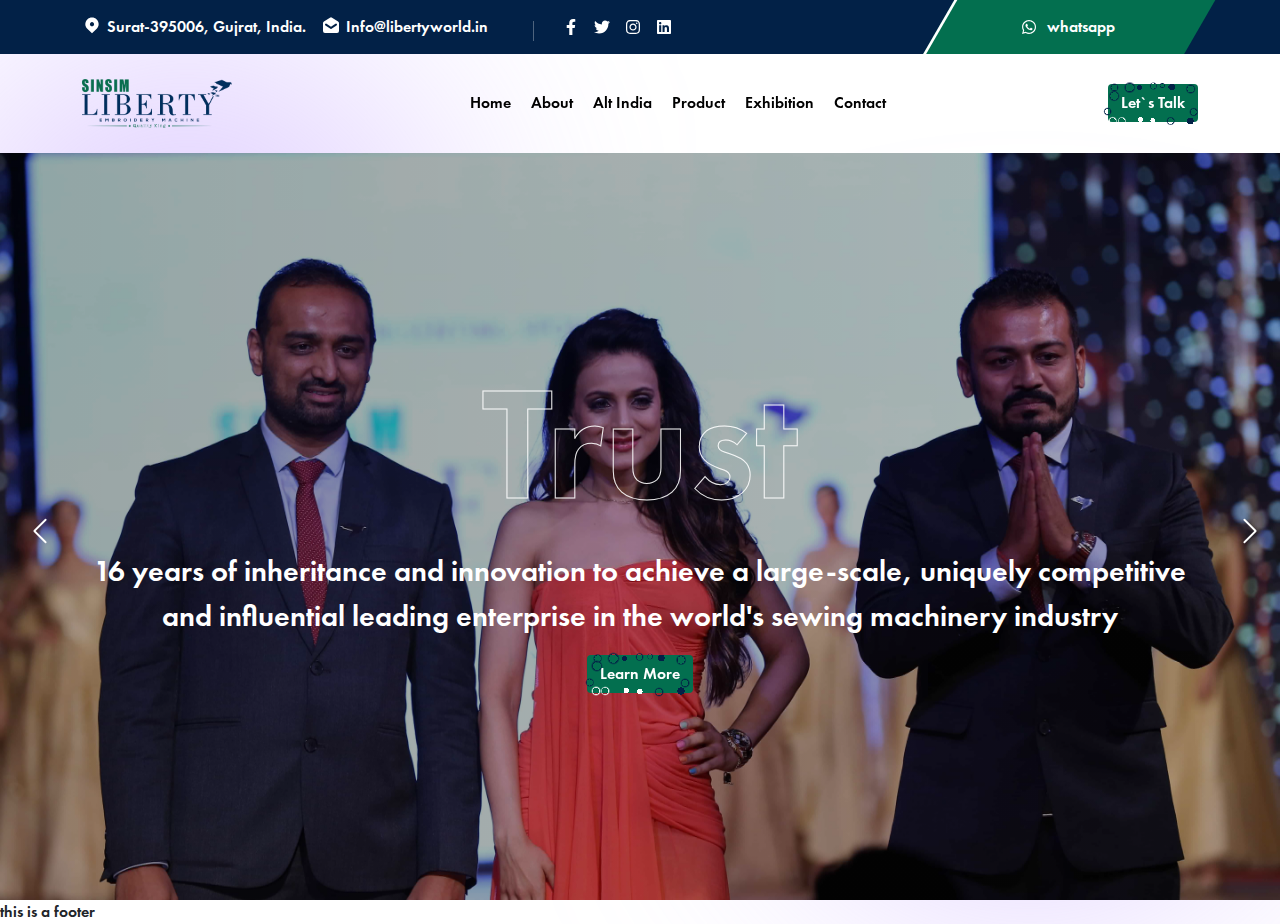
==== commit 0255e574: "added code" ====
--- a/index.html
+++ b/index.html
@@ -3,15 +3,15 @@
  * Copyright 2011-2021 The Bootstrap Authors
  * Copyright 2011-2021 Twitter, Inc.
  * Licensed under MIT (https://github.com/twbs/bootstrap/blob/main/LICENSE)
- */:root{--bs-blue:#0d6efd;--bs-indigo:#6610f2;--bs-purple:#6f42c1;--bs-pink:#d63384;--bs-red:#dc3545;--bs-orange:#fd7e14;--bs-yellow:#ffc107;--bs-green:#198754;--bs-teal:#20c997;--bs-cyan:#0dcaf0;--bs-white:#fff;--bs-gray:#6c757d;--bs-gray-dark:#343a40;--bs-gray-100:#f8f9fa;--bs-gray-200:#e9ecef;--bs-gray-300:#dee2e6;--bs-gray-400:#ced4da;--bs-gray-500:#adb5bd;--bs-gray-600:#6c757d;--bs-gray-700:#495057;--bs-gray-800:#343a40;--bs-gray-900:#212529;--bs-primary:#0d6efd;--bs-secondary:#6c757d;--bs-success:#198754;--bs-info:#0dcaf0;--bs-warning:#ffc107;--bs-danger:#dc3545;--bs-light:#f8f9fa;--bs-dark:#212529;--bs-primary-rgb:13,110,253;--bs-secondary-rgb:108,117,125;--bs-success-rgb:25,135,84;--bs-info-rgb:13,202,240;--bs-warning-rgb:255,193,7;--bs-danger-rgb:220,53,69;--bs-light-rgb:248,249,250;--bs-dark-rgb:33,37,41;--bs-white-rgb:255,255,255;--bs-black-rgb:0,0,0;--bs-body-rgb:33,37,41;--bs-font-sans-serif:system-ui,-apple-system,"Segoe UI",Roboto,"Helvetica Neue",Arial,"Noto Sans","Liberation Sans",sans-serif,"Apple Color Emoji","Segoe UI Emoji","Segoe UI Symbol","Noto Color Emoji";--bs-font-monospace:SFMono-Regular,Menlo,Monaco,Consolas,"Liberation Mono","Courier New",monospace;--bs-gradient:linear-gradient(180deg,hsla(0,0%,100%,0.15),hsla(0,0%,100%,0));--bs-body-font-family:var(--bs-font-sans-serif);--bs-body-font-size:1rem;--bs-body-font-weight:400;--bs-body-line-height:1.5;--bs-body-color:#212529;--bs-body-bg:#fff}*,:after,:before{box-sizing:border-box}@media (prefers-reduced-motion:no-preference){:root{scroll-behavior:smooth}}body{-webkit-text-size-adjust:100%;-webkit-tap-highlight-color:transparent;background-color:var(--bs-body-bg);color:var(--bs-body-color);font-family:var(--bs-body-font-family);font-size:var(--bs-body-font-size);font-weight:var(--bs-body-font-weight);line-height:var(--bs-body-line-height);margin:0;text-align:var(--bs-body-text-align)}hr{background-color:currentColor;border:0;color:inherit;margin:1rem 0;opacity:.25}hr:not([size]){height:1px}.h1,.h2,.h3,.h4,.h5,.h6,h1,h2,h3,h4,h5,h6{font-weight:500;line-height:1.2;margin-bottom:.5rem;margin-top:0}.h1,h1{font-size:calc(1.375rem + 1.5vw)}@media (min-width:1200px){.h1,h1{font-size:2.5rem}}.h2,h2{font-size:calc(1.325rem + .9vw)}@media (min-width:1200px){.h2,h2{font-size:2rem}}.h3,h3{font-size:calc(1.3rem + .6vw)}@media (min-width:1200px){.h3,h3{font-size:1.75rem}}.h4,h4{font-size:calc(1.275rem + .3vw)}@media (min-width:1200px){.h4,h4{font-size:1.5rem}}.h5,h5{font-size:1.25rem}.h6,h6{font-size:1rem}p{margin-bottom:1rem;margin-top:0}abbr[data-bs-original-title],abbr[title]{cursor:help;-webkit-text-decoration:underline dotted;text-decoration:underline dotted;-webkit-text-decoration-skip-ink:none;text-decoration-skip-ink:none}address{font-style:normal;line-height:inherit;margin-bottom:1rem}ol,ul{padding-left:2rem}dl,ol,ul{margin-bottom:1rem;margin-top:0}ol ol,ol ul,ul ol,ul ul{margin-bottom:0}dt{font-weight:700}dd{margin-bottom:.5rem;margin-left:0}blockquote{margin:0 0 1rem}b,strong{font-weight:bolder}.small,small{font-size:.875em}.mark,mark{background-color:#fcf8e3;padding:.2em}sub,sup{font-size:.75em;line-height:0;position:relative;vertical-align:baseline}sub{bottom:-.25em}sup{top:-.5em}a{color:#0d6efd;text-decoration:underline}a:hover{color:#0a58ca}a:not([href]):not([class]),a:not([href]):not([class]):hover{color:inherit;text-decoration:none}code,kbd,pre,samp{direction:ltr;font-family:var(--bs-font-monospace);font-size:1em;unicode-bidi:bidi-override}pre{display:block;font-size:.875em;margin-bottom:1rem;margin-top:0;overflow:auto}pre code{color:inherit;font-size:inherit;word-break:normal}code{word-wrap:break-word;color:#d63384;font-size:.875em}a>code{color:inherit}kbd{background-color:#212529;border-radius:.2rem;color:#fff;font-size:.875em;padding:.2rem .4rem}kbd kbd{font-size:1em;font-weight:700;padding:0}figure{margin:0 0 1rem}img,svg{vertical-align:middle}table{border-collapse:collapse;caption-side:bottom}caption{color:#6c757d;padding-bottom:.5rem;padding-top:.5rem;text-align:left}th{text-align:inherit;text-align:-webkit-match-parent}tbody,td,tfoot,th,thead,tr{border:0 solid;border-color:inherit}label{display:inline-block}button{border-radius:0}button:focus:not(:focus-visible){outline:0}button,input,optgroup,select,textarea{font-family:inherit;font-size:inherit;line-height:inherit;margin:0}button,select{text-transform:none}[role=button]{cursor:pointer}select{word-wrap:normal}select:disabled{opacity:1}[list]::-webkit-calendar-picker-indicator{display:none}[type=button],[type=reset],[type=submit],button{-webkit-appearance:button}[type=button]:not(:disabled),[type=reset]:not(:disabled),[type=submit]:not(:disabled),button:not(:disabled){cursor:pointer}::-moz-focus-inner{border-style:none;padding:0}textarea{resize:vertical}fieldset{border:0;margin:0;min-width:0;padding:0}legend{float:left;font-size:calc(1.275rem + .3vw);line-height:inherit;margin-bottom:.5rem;padding:0;width:100%}@media (min-width:1200px){legend{font-size:1.5rem}}legend+*{clear:left}::-webkit-datetime-edit-day-field,::-webkit-datetime-edit-fields-wrapper,::-webkit-datetime-edit-hour-field,::-webkit-datetime-edit-minute,::-webkit-datetime-edit-month-field,::-webkit-datetime-edit-text,::-webkit-datetime-edit-year-field{padding:0}::-webkit-inner-spin-button{height:auto}[type=search]{-webkit-appearance:textfield;outline-offset:-2px}::-webkit-search-decoration{-webkit-appearance:none}::-webkit-color-swatch-wrapper{padding:0}::file-selector-button{font:inherit}::-webkit-file-upload-button{-webkit-appearance:button;font:inherit}output{display:inline-block}iframe{border:0}summary{cursor:pointer;display:list-item}progress{vertical-align:baseline}[hidden]{display:none!important}.lead{font-size:1.25rem;font-weight:300}.display-1{font-size:calc(1.625rem + 4.5vw);font-weight:300;line-height:1.2}@media (min-width:1200px){.display-1{font-size:5rem}}.display-2{font-size:calc(1.575rem + 3.9vw);font-weight:300;line-height:1.2}@media (min-width:1200px){.display-2{font-size:4.5rem}}.display-3{font-size:calc(1.525rem + 3.3vw);font-weight:300;line-height:1.2}@media (min-width:1200px){.display-3{font-size:4rem}}.display-4{font-size:calc(1.475rem + 2.7vw);font-weight:300;line-height:1.2}@media (min-width:1200px){.display-4{font-size:3.5rem}}.display-5{font-size:calc(1.425rem + 2.1vw);font-weight:300;line-height:1.2}@media (min-width:1200px){.display-5{font-size:3rem}}.display-6{font-size:calc(1.375rem + 1.5vw);font-weight:300;line-height:1.2}@media (min-width:1200px){.display-6{font-size:2.5rem}}.list-inline,.list-unstyled{list-style:none;padding-left:0}.list-inline-item{display:inline-block}.list-inline-item:not(:last-child){margin-right:.5rem}.initialism{font-size:.875em;text-transform:uppercase}.blockquote{font-size:1.25rem;margin-bottom:1rem}.blockquote>:last-child{margin-bottom:0}.blockquote-footer{color:#6c757d;font-size:.875em;margin-bottom:1rem;margin-top:-1rem}.blockquote-footer:before{content:"— "}.img-fluid,.img-thumbnail{height:auto;max-width:100%}.img-thumbnail{background-color:#fff;border:1px solid #dee2e6;border-radius:.25rem;padding:.25rem}.figure{display:inline-block}.figure-img{line-height:1;margin-bottom:.5rem}.figure-caption{color:#6c757d;font-size:.875em}.container,.container-fluid,.container-lg,.container-md,.container-sm,.container-xl,.container-xxl{margin-left:auto;margin-right:auto;padding-left:var(--bs-gutter-x,.75rem);padding-right:var(--bs-gutter-x,.75rem);width:100%}@media (min-width:576px){.container,.container-sm{max-width:540px}}@media (min-width:768px){.container,.container-md,.container-sm{max-width:720px}}@media (min-width:992px){.container,.container-lg,.container-md,.container-sm{max-width:960px}}@media (min-width:1200px){.container,.container-lg,.container-md,.container-sm,.container-xl{max-width:1140px}}@media (min-width:1400px){.container,.container-lg,.container-md,.container-sm,.container-xl,.container-xxl{max-width:1320px}}.row{--bs-gutter-x:1.5rem;--bs-gutter-y:0;display:flex;flex-wrap:wrap;margin-left:calc(var(--bs-gutter-x)*-.5);margin-right:calc(var(--bs-gutter-x)*-.5);margin-top:calc(var(--bs-gutter-y)*-1)}.row>*{flex-shrink:0;margin-top:var(--bs-gutter-y);max-width:100%;padding-left:calc(var(--bs-gutter-x)*.5);padding-right:calc(var(--bs-gutter-x)*.5);width:100%}.col{flex:1 0}.row-cols-auto>*{flex:0 0 auto;width:auto}.row-cols-1>*{flex:0 0 auto;width:100%}.row-cols-2>*{flex:0 0 auto;width:50%}.row-cols-3>*{flex:0 0 auto;width:33.3333333333%}.row-cols-4>*{flex:0 0 auto;width:25%}.row-cols-5>*{flex:0 0 auto;width:20%}.row-cols-6>*{flex:0 0 auto;width:16.6666666667%}.col-auto{flex:0 0 auto;width:auto}.col-1{flex:0 0 auto;width:8.33333333%}.col-2{flex:0 0 auto;width:16.66666667%}.col-3{flex:0 0 auto;width:25%}.col-4{flex:0 0 auto;width:33.33333333%}.col-5{flex:0 0 auto;width:41.66666667%}.col-6{flex:0 0 auto;width:50%}.col-7{flex:0 0 auto;width:58.33333333%}.col-8{flex:0 0 auto;width:66.66666667%}.col-9{flex:0 0 auto;width:75%}.col-10{flex:0 0 auto;width:83.33333333%}.col-11{flex:0 0 auto;width:91.66666667%}.col-12{flex:0 0 auto;width:100%}.offset-1{margin-left:8.33333333%}.offset-2{margin-left:16.66666667%}.offset-3{margin-left:25%}.offset-4{margin-left:33.33333333%}.offset-5{margin-left:41.66666667%}.offset-6{margin-left:50%}.offset-7{margin-left:58.33333333%}.offset-8{margin-left:66.66666667%}.offset-9{margin-left:75%}.offset-10{margin-left:83.33333333%}.offset-11{margin-left:91.66666667%}.g-0,.gx-0{--bs-gutter-x:0}.g-0,.gy-0{--bs-gutter-y:0}.g-1,.gx-1{--bs-gutter-x:0.25rem}.g-1,.gy-1{--bs-gutter-y:0.25rem}.g-2,.gx-2{--bs-gutter-x:0.5rem}.g-2,.gy-2{--bs-gutter-y:0.5rem}.g-3,.gx-3{--bs-gutter-x:1rem}.g-3,.gy-3{--bs-gutter-y:1rem}.g-4,.gx-4{--bs-gutter-x:1.5rem}.g-4,.gy-4{--bs-gutter-y:1.5rem}.g-5,.gx-5{--bs-gutter-x:3rem}.g-5,.gy-5{--bs-gutter-y:3rem}@media (min-width:576px){.col-sm{flex:1 0}.row-cols-sm-auto>*{flex:0 0 auto;width:auto}.row-cols-sm-1>*{flex:0 0 auto;width:100%}.row-cols-sm-2>*{flex:0 0 auto;width:50%}.row-cols-sm-3>*{flex:0 0 auto;width:33.3333333333%}.row-cols-sm-4>*{flex:0 0 auto;width:25%}.row-cols-sm-5>*{flex:0 0 auto;width:20%}.row-cols-sm-6>*{flex:0 0 auto;width:16.6666666667%}.col-sm-auto{flex:0 0 auto;width:auto}.col-sm-1{flex:0 0 auto;width:8.33333333%}.col-sm-2{flex:0 0 auto;width:16.66666667%}.col-sm-3{flex:0 0 auto;width:25%}.col-sm-4{flex:0 0 auto;width:33.33333333%}.col-sm-5{flex:0 0 auto;width:41.66666667%}.col-sm-6{flex:0 0 auto;width:50%}.col-sm-7{flex:0 0 auto;width:58.33333333%}.col-sm-8{flex:0 0 auto;width:66.66666667%}.col-sm-9{flex:0 0 auto;width:75%}.col-sm-10{flex:0 0 auto;width:83.33333333%}.col-sm-11{flex:0 0 auto;width:91.66666667%}.col-sm-12{flex:0 0 auto;width:100%}.offset-sm-0{margin-left:0}.offset-sm-1{margin-left:8.33333333%}.offset-sm-2{margin-left:16.66666667%}.offset-sm-3{margin-left:25%}.offset-sm-4{margin-left:33.33333333%}.offset-sm-5{margin-left:41.66666667%}.offset-sm-6{margin-left:50%}.offset-sm-7{margin-left:58.33333333%}.offset-sm-8{margin-left:66.66666667%}.offset-sm-9{margin-left:75%}.offset-sm-10{margin-left:83.33333333%}.offset-sm-11{margin-left:91.66666667%}.g-sm-0,.gx-sm-0{--bs-gutter-x:0}.g-sm-0,.gy-sm-0{--bs-gutter-y:0}.g-sm-1,.gx-sm-1{--bs-gutter-x:0.25rem}.g-sm-1,.gy-sm-1{--bs-gutter-y:0.25rem}.g-sm-2,.gx-sm-2{--bs-gutter-x:0.5rem}.g-sm-2,.gy-sm-2{--bs-gutter-y:0.5rem}.g-sm-3,.gx-sm-3{--bs-gutter-x:1rem}.g-sm-3,.gy-sm-3{--bs-gutter-y:1rem}.g-sm-4,.gx-sm-4{--bs-gutter-x:1.5rem}.g-sm-4,.gy-sm-4{--bs-gutter-y:1.5rem}.g-sm-5,.gx-sm-5{--bs-gutter-x:3rem}.g-sm-5,.gy-sm-5{--bs-gutter-y:3rem}}@media (min-width:768px){.col-md{flex:1 0}.row-cols-md-auto>*{flex:0 0 auto;width:auto}.row-cols-md-1>*{flex:0 0 auto;width:100%}.row-cols-md-2>*{flex:0 0 auto;width:50%}.row-cols-md-3>*{flex:0 0 auto;width:33.3333333333%}.row-cols-md-4>*{flex:0 0 auto;width:25%}.row-cols-md-5>*{flex:0 0 auto;width:20%}.row-cols-md-6>*{flex:0 0 auto;width:16.6666666667%}.col-md-auto{flex:0 0 auto;width:auto}.col-md-1{flex:0 0 auto;width:8.33333333%}.col-md-2{flex:0 0 auto;width:16.66666667%}.col-md-3{flex:0 0 auto;width:25%}.col-md-4{flex:0 0 auto;width:33.33333333%}.col-md-5{flex:0 0 auto;width:41.66666667%}.col-md-6{flex:0 0 auto;width:50%}.col-md-7{flex:0 0 auto;width:58.33333333%}.col-md-8{flex:0 0 auto;width:66.66666667%}.col-md-9{flex:0 0 auto;width:75%}.col-md-10{flex:0 0 auto;width:83.33333333%}.col-md-11{flex:0 0 auto;width:91.66666667%}.col-md-12{flex:0 0 auto;width:100%}.offset-md-0{margin-left:0}.offset-md-1{margin-left:8.33333333%}.offset-md-2{margin-left:16.66666667%}.offset-md-3{margin-left:25%}.offset-md-4{margin-left:33.33333333%}.offset-md-5{margin-left:41.66666667%}.offset-md-6{margin-left:50%}.offset-md-7{margin-left:58.33333333%}.offset-md-8{margin-left:66.66666667%}.offset-md-9{margin-left:75%}.offset-md-10{margin-left:83.33333333%}.offset-md-11{margin-left:91.66666667%}.g-md-0,.gx-md-0{--bs-gutter-x:0}.g-md-0,.gy-md-0{--bs-gutter-y:0}.g-md-1,.gx-md-1{--bs-gutter-x:0.25rem}.g-md-1,.gy-md-1{--bs-gutter-y:0.25rem}.g-md-2,.gx-md-2{--bs-gutter-x:0.5rem}.g-md-2,.gy-md-2{--bs-gutter-y:0.5rem}.g-md-3,.gx-md-3{--bs-gutter-x:1rem}.g-md-3,.gy-md-3{--bs-gutter-y:1rem}.g-md-4,.gx-md-4{--bs-gutter-x:1.5rem}.g-md-4,.gy-md-4{--bs-gutter-y:1.5rem}.g-md-5,.gx-md-5{--bs-gutter-x:3rem}.g-md-5,.gy-md-5{--bs-gutter-y:3rem}}@media (min-width:992px){.col-lg{flex:1 0}.row-cols-lg-auto>*{flex:0 0 auto;width:auto}.row-cols-lg-1>*{flex:0 0 auto;width:100%}.row-cols-lg-2>*{flex:0 0 auto;width:50%}.row-cols-lg-3>*{flex:0 0 auto;width:33.3333333333%}.row-cols-lg-4>*{flex:0 0 auto;width:25%}.row-cols-lg-5>*{flex:0 0 auto;width:20%}.row-cols-lg-6>*{flex:0 0 auto;width:16.6666666667%}.col-lg-auto{flex:0 0 auto;width:auto}.col-lg-1{flex:0 0 auto;width:8.33333333%}.col-lg-2{flex:0 0 auto;width:16.66666667%}.col-lg-3{flex:0 0 auto;width:25%}.col-lg-4{flex:0 0 auto;width:33.33333333%}.col-lg-5{flex:0 0 auto;width:41.66666667%}.col-lg-6{flex:0 0 auto;width:50%}.col-lg-7{flex:0 0 auto;width:58.33333333%}.col-lg-8{flex:0 0 auto;width:66.66666667%}.col-lg-9{flex:0 0 auto;width:75%}.col-lg-10{flex:0 0 auto;width:83.33333333%}.col-lg-11{flex:0 0 auto;width:91.66666667%}.col-lg-12{flex:0 0 auto;width:100%}.offset-lg-0{margin-left:0}.offset-lg-1{margin-left:8.33333333%}.offset-lg-2{margin-left:16.66666667%}.offset-lg-3{margin-left:25%}.offset-lg-4{margin-left:33.33333333%}.offset-lg-5{margin-left:41.66666667%}.offset-lg-6{margin-left:50%}.offset-lg-7{margin-left:58.33333333%}.offset-lg-8{margin-left:66.66666667%}.offset-lg-9{margin-left:75%}.offset-lg-10{margin-left:83.33333333%}.offset-lg-11{margin-left:91.66666667%}.g-lg-0,.gx-lg-0{--bs-gutter-x:0}.g-lg-0,.gy-lg-0{--bs-gutter-y:0}.g-lg-1,.gx-lg-1{--bs-gutter-x:0.25rem}.g-lg-1,.gy-lg-1{--bs-gutter-y:0.25rem}.g-lg-2,.gx-lg-2{--bs-gutter-x:0.5rem}.g-lg-2,.gy-lg-2{--bs-gutter-y:0.5rem}.g-lg-3,.gx-lg-3{--bs-gutter-x:1rem}.g-lg-3,.gy-lg-3{--bs-gutter-y:1rem}.g-lg-4,.gx-lg-4{--bs-gutter-x:1.5rem}.g-lg-4,.gy-lg-4{--bs-gutter-y:1.5rem}.g-lg-5,.gx-lg-5{--bs-gutter-x:3rem}.g-lg-5,.gy-lg-5{--bs-gutter-y:3rem}}@media (min-width:1200px){.col-xl{flex:1 0}.row-cols-xl-auto>*{flex:0 0 auto;width:auto}.row-cols-xl-1>*{flex:0 0 auto;width:100%}.row-cols-xl-2>*{flex:0 0 auto;width:50%}.row-cols-xl-3>*{flex:0 0 auto;width:33.3333333333%}.row-cols-xl-4>*{flex:0 0 auto;width:25%}.row-cols-xl-5>*{flex:0 0 auto;width:20%}.row-cols-xl-6>*{flex:0 0 auto;width:16.6666666667%}.col-xl-auto{flex:0 0 auto;width:auto}.col-xl-1{flex:0 0 auto;width:8.33333333%}.col-xl-2{flex:0 0 auto;width:16.66666667%}.col-xl-3{flex:0 0 auto;width:25%}.col-xl-4{flex:0 0 auto;width:33.33333333%}.col-xl-5{flex:0 0 auto;width:41.66666667%}.col-xl-6{flex:0 0 auto;width:50%}.col-xl-7{flex:0 0 auto;width:58.33333333%}.col-xl-8{flex:0 0 auto;width:66.66666667%}.col-xl-9{flex:0 0 auto;width:75%}.col-xl-10{flex:0 0 auto;width:83.33333333%}.col-xl-11{flex:0 0 auto;width:91.66666667%}.col-xl-12{flex:0 0 auto;width:100%}.offset-xl-0{margin-left:0}.offset-xl-1{margin-left:8.33333333%}.offset-xl-2{margin-left:16.66666667%}.offset-xl-3{margin-left:25%}.offset-xl-4{margin-left:33.33333333%}.offset-xl-5{margin-left:41.66666667%}.offset-xl-6{margin-left:50%}.offset-xl-7{margin-left:58.33333333%}.offset-xl-8{margin-left:66.66666667%}.offset-xl-9{margin-left:75%}.offset-xl-10{margin-left:83.33333333%}.offset-xl-11{margin-left:91.66666667%}.g-xl-0,.gx-xl-0{--bs-gutter-x:0}.g-xl-0,.gy-xl-0{--bs-gutter-y:0}.g-xl-1,.gx-xl-1{--bs-gutter-x:0.25rem}.g-xl-1,.gy-xl-1{--bs-gutter-y:0.25rem}.g-xl-2,.gx-xl-2{--bs-gutter-x:0.5rem}.g-xl-2,.gy-xl-2{--bs-gutter-y:0.5rem}.g-xl-3,.gx-xl-3{--bs-gutter-x:1rem}.g-xl-3,.gy-xl-3{--bs-gutter-y:1rem}.g-xl-4,.gx-xl-4{--bs-gutter-x:1.5rem}.g-xl-4,.gy-xl-4{--bs-gutter-y:1.5rem}.g-xl-5,.gx-xl-5{--bs-gutter-x:3rem}.g-xl-5,.gy-xl-5{--bs-gutter-y:3rem}}@media (min-width:1400px){.col-xxl{flex:1 0}.row-cols-xxl-auto>*{flex:0 0 auto;width:auto}.row-cols-xxl-1>*{flex:0 0 auto;width:100%}.row-cols-xxl-2>*{flex:0 0 auto;width:50%}.row-cols-xxl-3>*{flex:0 0 auto;width:33.3333333333%}.row-cols-xxl-4>*{flex:0 0 auto;width:25%}.row-cols-xxl-5>*{flex:0 0 auto;width:20%}.row-cols-xxl-6>*{flex:0 0 auto;width:16.6666666667%}.col-xxl-auto{flex:0 0 auto;width:auto}.col-xxl-1{flex:0 0 auto;width:8.33333333%}.col-xxl-2{flex:0 0 auto;width:16.66666667%}.col-xxl-3{flex:0 0 auto;width:25%}.col-xxl-4{flex:0 0 auto;width:33.33333333%}.col-xxl-5{flex:0 0 auto;width:41.66666667%}.col-xxl-6{flex:0 0 auto;width:50%}.col-xxl-7{flex:0 0 auto;width:58.33333333%}.col-xxl-8{flex:0 0 auto;width:66.66666667%}.col-xxl-9{flex:0 0 auto;width:75%}.col-xxl-10{flex:0 0 auto;width:83.33333333%}.col-xxl-11{flex:0 0 auto;width:91.66666667%}.col-xxl-12{flex:0 0 auto;width:100%}.offset-xxl-0{margin-left:0}.offset-xxl-1{margin-left:8.33333333%}.offset-xxl-2{margin-left:16.66666667%}.offset-xxl-3{margin-left:25%}.offset-xxl-4{margin-left:33.33333333%}.offset-xxl-5{margin-left:41.66666667%}.offset-xxl-6{margin-left:50%}.offset-xxl-7{margin-left:58.33333333%}.offset-xxl-8{margin-left:66.66666667%}.offset-xxl-9{margin-left:75%}.offset-xxl-10{margin-left:83.33333333%}.offset-xxl-11{margin-left:91.66666667%}.g-xxl-0,.gx-xxl-0{--bs-gutter-x:0}.g-xxl-0,.gy-xxl-0{--bs-gutter-y:0}.g-xxl-1,.gx-xxl-1{--bs-gutter-x:0.25rem}.g-xxl-1,.gy-xxl-1{--bs-gutter-y:0.25rem}.g-xxl-2,.gx-xxl-2{--bs-gutter-x:0.5rem}.g-xxl-2,.gy-xxl-2{--bs-gutter-y:0.5rem}.g-xxl-3,.gx-xxl-3{--bs-gutter-x:1rem}.g-xxl-3,.gy-xxl-3{--bs-gutter-y:1rem}.g-xxl-4,.gx-xxl-4{--bs-gutter-x:1.5rem}.g-xxl-4,.gy-xxl-4{--bs-gutter-y:1.5rem}.g-xxl-5,.gx-xxl-5{--bs-gutter-x:3rem}.g-xxl-5,.gy-xxl-5{--bs-gutter-y:3rem}}.table{--bs-table-bg:transparent;--bs-table-accent-bg:transparent;--bs-table-striped-color:#212529;--bs-table-striped-bg:rgba(0,0,0,0.05);--bs-table-active-color:#212529;--bs-table-active-bg:rgba(0,0,0,0.1);--bs-table-hover-color:#212529;--bs-table-hover-bg:rgba(0,0,0,0.075);border-color:#dee2e6;color:#212529;margin-bottom:1rem;vertical-align:top;width:100%}.table>:not(caption)>*>*{background-color:var(--bs-table-bg);border-bottom-width:1px;box-shadow:inset 0 0 0 9999px var(--bs-table-accent-bg);padding:.5rem}.table>tbody{vertical-align:inherit}.table>thead{vertical-align:bottom}.table>:not(:last-child)>:last-child>*{border-bottom-color:currentColor}.caption-top{caption-side:top}.table-sm>:not(caption)>*>*{padding:.25rem}.table-bordered>:not(caption)>*{border-width:1px 0}.table-bordered>:not(caption)>*>*{border-width:0 1px}.table-borderless>:not(caption)>*>*{border-bottom-width:0}.table-striped>tbody>tr:nth-of-type(odd){--bs-table-accent-bg:var(--bs-table-striped-bg);color:var(--bs-table-striped-color)}.table-active{--bs-table-accent-bg:var(--bs-table-active-bg);color:var(--bs-table-active-color)}.table-hover>tbody>tr:hover{--bs-table-accent-bg:var(--bs-table-hover-bg);color:var(--bs-table-hover-color)}.table-primary{--bs-table-bg:#cfe2ff;--bs-table-striped-bg:#c5d7f2;--bs-table-striped-color:#000;--bs-table-active-bg:#bacbe6;--bs-table-active-color:#000;--bs-table-hover-bg:#bfd1ec;--bs-table-hover-color:#000;border-color:#bacbe6;color:#000}.table-secondary{--bs-table-bg:#e2e3e5;--bs-table-striped-bg:#d7d8da;--bs-table-striped-color:#000;--bs-table-active-bg:#cbccce;--bs-table-active-color:#000;--bs-table-hover-bg:#d1d2d4;--bs-table-hover-color:#000;border-color:#cbccce;color:#000}.table-success{--bs-table-bg:#d1e7dd;--bs-table-striped-bg:#c7dbd2;--bs-table-striped-color:#000;--bs-table-active-bg:#bcd0c7;--bs-table-active-color:#000;--bs-table-hover-bg:#c1d6cc;--bs-table-hover-color:#000;border-color:#bcd0c7;color:#000}.table-info{--bs-table-bg:#cff4fc;--bs-table-striped-bg:#c5e8ef;--bs-table-striped-color:#000;--bs-table-active-bg:#badce3;--bs-table-active-color:#000;--bs-table-hover-bg:#bfe2e9;--bs-table-hover-color:#000;border-color:#badce3;color:#000}.table-warning{--bs-table-bg:#fff3cd;--bs-table-striped-bg:#f2e7c3;--bs-table-striped-color:#000;--bs-table-active-bg:#e6dbb9;--bs-table-active-color:#000;--bs-table-hover-bg:#ece1be;--bs-table-hover-color:#000;border-color:#e6dbb9;color:#000}.table-danger{--bs-table-bg:#f8d7da;--bs-table-striped-bg:#eccccf;--bs-table-striped-color:#000;--bs-table-active-bg:#dfc2c4;--bs-table-active-color:#000;--bs-table-hover-bg:#e5c7ca;--bs-table-hover-color:#000;border-color:#dfc2c4;color:#000}.table-light{--bs-table-bg:#f8f9fa;--bs-table-striped-bg:#ecedee;--bs-table-striped-color:#000;--bs-table-active-bg:#dfe0e1;--bs-table-active-color:#000;--bs-table-hover-bg:#e5e6e7;--bs-table-hover-color:#000;border-color:#dfe0e1;color:#000}.table-dark{--bs-table-bg:#212529;--bs-table-striped-bg:#2c3034;--bs-table-striped-color:#fff;--bs-table-active-bg:#373b3e;--bs-table-active-color:#fff;--bs-table-hover-bg:#323539;--bs-table-hover-color:#fff;border-color:#373b3e;color:#fff}.table-responsive{-webkit-overflow-scrolling:touch;overflow-x:auto}@media (max-width:575.98px){.table-responsive-sm{-webkit-overflow-scrolling:touch;overflow-x:auto}}@media (max-width:767.98px){.table-responsive-md{-webkit-overflow-scrolling:touch;overflow-x:auto}}@media (max-width:991.98px){.table-responsive-lg{-webkit-overflow-scrolling:touch;overflow-x:auto}}@media (max-width:1199.98px){.table-responsive-xl{-webkit-overflow-scrolling:touch;overflow-x:auto}}@media (max-width:1399.98px){.table-responsive-xxl{-webkit-overflow-scrolling:touch;overflow-x:auto}}.form-label{margin-bottom:.5rem}.col-form-label{font-size:inherit;line-height:1.5;margin-bottom:0;padding-bottom:calc(.375rem + 1px);padding-top:calc(.375rem + 1px)}.col-form-label-lg{font-size:1.25rem;padding-bottom:calc(.5rem + 1px);padding-top:calc(.5rem + 1px)}.col-form-label-sm{font-size:.875rem;padding-bottom:calc(.25rem + 1px);padding-top:calc(.25rem + 1px)}.form-text{color:#6c757d;font-size:.875em;margin-top:.25rem}.form-control{-webkit-appearance:none;appearance:none;background-clip:padding-box;background-color:#fff;border:1px solid #ced4da;border-radius:.25rem;color:#212529;display:block;font-size:1rem;font-weight:400;line-height:1.5;padding:.375rem .75rem;transition:border-color .15s ease-in-out,box-shadow .15s ease-in-out;width:100%}@media (prefers-reduced-motion:reduce){.form-control{transition:none}}.form-control[type=file]{overflow:hidden}.form-control[type=file]:not(:disabled):not([readonly]){cursor:pointer}.form-control:focus{background-color:#fff;border-color:#86b7fe;box-shadow:0 0 0 .25rem rgba(13,110,253,.25);color:#212529;outline:0}.form-control::-webkit-date-and-time-value{height:1.5em}.form-control::-webkit-input-placeholder{color:#6c757d;opacity:1}.form-control:-ms-input-placeholder{color:#6c757d;opacity:1}.form-control::placeholder{color:#6c757d;opacity:1}.form-control:disabled,.form-control[readonly]{background-color:#e9ecef;opacity:1}.form-control::file-selector-button{-webkit-margin-end:.75rem;background-color:#e9ecef;border:0 solid;border-color:inherit;border-inline-end-width:1px;border-radius:0;color:#212529;margin:-.375rem -.75rem;margin-inline-end:.75rem;padding:.375rem .75rem;pointer-events:none;transition:color .15s ease-in-out,background-color .15s ease-in-out,border-color .15s ease-in-out,box-shadow .15s ease-in-out}@media (prefers-reduced-motion:reduce){.form-control::-webkit-file-upload-button{-webkit-transition:none;transition:none}.form-control::file-selector-button{transition:none}}.form-control:hover:not(:disabled):not([readonly])::file-selector-button{background-color:#dde0e3}.form-control::-webkit-file-upload-button{-webkit-margin-end:.75rem;background-color:#e9ecef;border:0 solid;border-color:inherit;border-inline-end-width:1px;border-radius:0;color:#212529;margin:-.375rem -.75rem;margin-inline-end:.75rem;padding:.375rem .75rem;pointer-events:none;-webkit-transition:color .15s ease-in-out,background-color .15s ease-in-out,border-color .15s ease-in-out,box-shadow .15s ease-in-out;transition:color .15s ease-in-out,background-color .15s ease-in-out,border-color .15s ease-in-out,box-shadow .15s ease-in-out}@media (prefers-reduced-motion:reduce){.form-control::-webkit-file-upload-button{-webkit-transition:none;transition:none}}.form-control:hover:not(:disabled):not([readonly])::-webkit-file-upload-button{background-color:#dde0e3}.form-control-plaintext{background-color:transparent;border:solid transparent;border-width:1px 0;color:#212529;display:block;line-height:1.5;margin-bottom:0;padding:.375rem 0;width:100%}.form-control-plaintext.form-control-lg,.form-control-plaintext.form-control-sm{padding-left:0;padding-right:0}.form-control-sm{border-radius:.2rem;font-size:.875rem;min-height:calc(1.5em + .5rem + 2px);padding:.25rem .5rem}.form-control-sm::file-selector-button{-webkit-margin-end:.5rem;margin:-.25rem -.5rem;margin-inline-end:.5rem;padding:.25rem .5rem}.form-control-sm::-webkit-file-upload-button{-webkit-margin-end:.5rem;margin:-.25rem -.5rem;margin-inline-end:.5rem;padding:.25rem .5rem}.form-control-lg{border-radius:.3rem;font-size:1.25rem;min-height:calc(1.5em + 1rem + 2px);padding:.5rem 1rem}.form-control-lg::file-selector-button{-webkit-margin-end:1rem;margin:-.5rem -1rem;margin-inline-end:1rem;padding:.5rem 1rem}.form-control-lg::-webkit-file-upload-button{-webkit-margin-end:1rem;margin:-.5rem -1rem;margin-inline-end:1rem;padding:.5rem 1rem}textarea.form-control{min-height:calc(1.5em + .75rem + 2px)}textarea.form-control-sm{min-height:calc(1.5em + .5rem + 2px)}textarea.form-control-lg{min-height:calc(1.5em + 1rem + 2px)}.form-control-color{height:auto;padding:.375rem;width:3rem}.form-control-color:not(:disabled):not([readonly]){cursor:pointer}.form-control-color::-moz-color-swatch{border-radius:.25rem;height:1.5em}.form-control-color::-webkit-color-swatch{border-radius:.25rem;height:1.5em}.form-select{-moz-padding-start:calc(.75rem - 3px);-webkit-appearance:none;appearance:none;background-color:#fff;background-image:url("data:image/svg+xml,%3csvg xmlns='http://www.w3.org/2000/svg' viewBox='0 0 16 16'%3e%3cpath fill='none' stroke='%23343a40' stroke-linecap='round' stroke-linejoin='round' stroke-width='2' d='M2 5l6 6 6-6'/%3e%3c/svg%3e");background-position:right .75rem center;background-repeat:no-repeat;background-size:16px 12px;border:1px solid #ced4da;border-radius:.25rem;color:#212529;display:block;font-size:1rem;font-weight:400;line-height:1.5;padding:.375rem 2.25rem .375rem .75rem;transition:border-color .15s ease-in-out,box-shadow .15s ease-in-out;width:100%}@media (prefers-reduced-motion:reduce){.form-select{transition:none}}.form-select:focus{border-color:#86b7fe;box-shadow:0 0 0 .25rem rgba(13,110,253,.25);outline:0}.form-select[multiple],.form-select[size]:not([size="1"]){background-image:none;padding-right:.75rem}.form-select:disabled{background-color:#e9ecef}.form-select:-moz-focusring{color:transparent;text-shadow:0 0 0 #212529}.form-select-sm{font-size:.875rem;padding-bottom:.25rem;padding-left:.5rem;padding-top:.25rem}.form-select-lg{font-size:1.25rem;padding-bottom:.5rem;padding-left:1rem;padding-top:.5rem}.form-check{display:block;margin-bottom:.125rem;min-height:1.5rem;padding-left:1.5em}.form-check .form-check-input{float:left;margin-left:-1.5em}.form-check-input{-webkit-print-color-adjust:exact;-webkit-appearance:none;appearance:none;background-color:#fff;background-position:50%;background-repeat:no-repeat;background-size:contain;border:1px solid rgba(0,0,0,.25);color-adjust:exact;height:1em;margin-top:.25em;vertical-align:top;width:1em}.form-check-input[type=checkbox]{border-radius:.25em}.form-check-input[type=radio]{border-radius:50%}.form-check-input:active{-webkit-filter:brightness(90%);filter:brightness(90%)}.form-check-input:focus{border-color:#86b7fe;box-shadow:0 0 0 .25rem rgba(13,110,253,.25);outline:0}.form-check-input:checked{background-color:#0d6efd;border-color:#0d6efd}.form-check-input:checked[type=checkbox]{background-image:url("data:image/svg+xml,%3csvg xmlns='http://www.w3.org/2000/svg' viewBox='0 0 20 20'%3e%3cpath fill='none' stroke='%23fff' stroke-linecap='round' stroke-linejoin='round' stroke-width='3' d='M6 10l3 3l6-6'/%3e%3c/svg%3e")}.form-check-input:checked[type=radio]{background-image:url("data:image/svg+xml,%3csvg xmlns='http://www.w3.org/2000/svg' viewBox='-4 -4 8 8'%3e%3ccircle r='2' fill='%23fff'/%3e%3c/svg%3e")}.form-check-input[type=checkbox]:indeterminate{background-color:#0d6efd;background-image:url("data:image/svg+xml,%3csvg xmlns='http://www.w3.org/2000/svg' viewBox='0 0 20 20'%3e%3cpath fill='none' stroke='%23fff' stroke-linecap='round' stroke-linejoin='round' stroke-width='3' d='M6 10h8'/%3e%3c/svg%3e");border-color:#0d6efd}.form-check-input:disabled{-webkit-filter:none;filter:none;opacity:.5;pointer-events:none}.form-check-input:disabled~.form-check-label,.form-check-input[disabled]~.form-check-label{opacity:.5}.form-switch{padding-left:2.5em}.form-switch .form-check-input{background-image:url("data:image/svg+xml,%3csvg xmlns='http://www.w3.org/2000/svg' viewBox='-4 -4 8 8'%3e%3ccircle r='3' fill='rgba%280, 0, 0, 0.25%29'/%3e%3c/svg%3e");background-position:0;border-radius:2em;margin-left:-2.5em;transition:background-position .15s ease-in-out;width:2em}@media (prefers-reduced-motion:reduce){.form-switch .form-check-input{transition:none}}.form-switch .form-check-input:focus{background-image:url("data:image/svg+xml,%3csvg xmlns='http://www.w3.org/2000/svg' viewBox='-4 -4 8 8'%3e%3ccircle r='3' fill='%2386b7fe'/%3e%3c/svg%3e")}.form-switch .form-check-input:checked{background-image:url("data:image/svg+xml,%3csvg xmlns='http://www.w3.org/2000/svg' viewBox='-4 -4 8 8'%3e%3ccircle r='3' fill='%23fff'/%3e%3c/svg%3e");background-position:100%}.form-check-inline{display:inline-block;margin-right:1rem}.btn-check{clip:rect(0,0,0,0);pointer-events:none;position:absolute}.btn-check:disabled+.btn,.btn-check[disabled]+.btn{-webkit-filter:none;filter:none;opacity:.65;pointer-events:none}.form-range{-webkit-appearance:none;appearance:none;background-color:transparent;height:1.5rem;padding:0;width:100%}.form-range:focus{outline:0}.form-range:focus::-webkit-slider-thumb{box-shadow:0 0 0 1px #fff,0 0 0 .25rem rgba(13,110,253,.25)}.form-range:focus::-moz-range-thumb{box-shadow:0 0 0 1px #fff,0 0 0 .25rem rgba(13,110,253,.25)}.form-range::-moz-focus-outer{border:0}.form-range::-webkit-slider-thumb{-webkit-appearance:none;appearance:none;background-color:#0d6efd;border:0;border-radius:1rem;height:1rem;margin-top:-.25rem;-webkit-transition:background-color .15s ease-in-out,border-color .15s ease-in-out,box-shadow .15s ease-in-out;transition:background-color .15s ease-in-out,border-color .15s ease-in-out,box-shadow .15s ease-in-out;width:1rem}@media (prefers-reduced-motion:reduce){.form-range::-webkit-slider-thumb{-webkit-transition:none;transition:none}}.form-range::-webkit-slider-thumb:active{background-color:#b6d4fe}.form-range::-webkit-slider-runnable-track{background-color:#dee2e6;border-color:transparent;border-radius:1rem;color:transparent;cursor:pointer;height:.5rem;width:100%}.form-range::-moz-range-thumb{appearance:none;background-color:#0d6efd;border:0;border-radius:1rem;height:1rem;-moz-transition:background-color .15s ease-in-out,border-color .15s ease-in-out,box-shadow .15s ease-in-out;transition:background-color .15s ease-in-out,border-color .15s ease-in-out,box-shadow .15s ease-in-out;width:1rem}@media (prefers-reduced-motion:reduce){.form-range::-moz-range-thumb{-moz-transition:none;transition:none}}.form-range::-moz-range-thumb:active{background-color:#b6d4fe}.form-range::-moz-range-track{background-color:#dee2e6;border-color:transparent;border-radius:1rem;color:transparent;cursor:pointer;height:.5rem;width:100%}.form-range:disabled{pointer-events:none}.form-range:disabled::-webkit-slider-thumb{background-color:#adb5bd}.form-range:disabled::-moz-range-thumb{background-color:#adb5bd}.form-floating{position:relative}.form-floating>.form-control,.form-floating>.form-select{height:calc(3.5rem + 2px);line-height:1.25}.form-floating>label{border:1px solid transparent;height:100%;left:0;padding:1rem .75rem;pointer-events:none;position:absolute;top:0;-webkit-transform-origin:0 0;transform-origin:0 0;transition:opacity .1s ease-in-out,-webkit-transform .1s ease-in-out;transition:opacity .1s ease-in-out,transform .1s ease-in-out;transition:opacity .1s ease-in-out,transform .1s ease-in-out,-webkit-transform .1s ease-in-out}@media (prefers-reduced-motion:reduce){.form-floating>label{transition:none}}.form-floating>.form-control{padding:1rem .75rem}.form-floating>.form-control::-webkit-input-placeholder{color:transparent}.form-floating>.form-control:-ms-input-placeholder{color:transparent}.form-floating>.form-control::placeholder{color:transparent}.form-floating>.form-control:not(:-ms-input-placeholder){padding-bottom:.625rem;padding-top:1.625rem}.form-floating>.form-control:focus,.form-floating>.form-control:not(:placeholder-shown){padding-bottom:.625rem;padding-top:1.625rem}.form-floating>.form-control:-webkit-autofill{padding-bottom:.625rem;padding-top:1.625rem}.form-floating>.form-select{padding-bottom:.625rem;padding-top:1.625rem}.form-floating>.form-control:not(:-ms-input-placeholder)~label{opacity:.65;transform:scale(.85) translateY(-.5rem) translateX(.15rem)}.form-floating>.form-control:focus~label,.form-floating>.form-control:not(:placeholder-shown)~label,.form-floating>.form-select~label{opacity:.65;-webkit-transform:scale(.85) translateY(-.5rem) translateX(.15rem);transform:scale(.85) translateY(-.5rem) translateX(.15rem)}.form-floating>.form-control:-webkit-autofill~label{opacity:.65;-webkit-transform:scale(.85) translateY(-.5rem) translateX(.15rem);transform:scale(.85) translateY(-.5rem) translateX(.15rem)}.input-group{align-items:stretch;display:flex;flex-wrap:wrap;position:relative;width:100%}.input-group>.form-control,.input-group>.form-select{flex:1 1 auto;min-width:0;position:relative;width:1%}.input-group>.form-control:focus,.input-group>.form-select:focus{z-index:3}.input-group .btn{position:relative;z-index:2}.input-group .btn:focus{z-index:3}.input-group-text{align-items:center;background-color:#e9ecef;border:1px solid #ced4da;border-radius:.25rem;color:#212529;display:flex;font-size:1rem;font-weight:400;line-height:1.5;padding:.375rem .75rem;text-align:center;white-space:nowrap}.input-group-lg>.btn,.input-group-lg>.form-control,.input-group-lg>.form-select,.input-group-lg>.input-group-text{border-radius:.3rem;font-size:1.25rem;padding:.5rem 1rem}.input-group-sm>.btn,.input-group-sm>.form-control,.input-group-sm>.form-select,.input-group-sm>.input-group-text{border-radius:.2rem;font-size:.875rem;padding:.25rem .5rem}.input-group-lg>.form-select,.input-group-sm>.form-select{padding-right:3rem}.input-group.has-validation>.dropdown-toggle:nth-last-child(n+4),.input-group.has-validation>:nth-last-child(n+3):not(.dropdown-toggle):not(.dropdown-menu),.input-group:not(.has-validation)>.dropdown-toggle:nth-last-child(n+3),.input-group:not(.has-validation)>:not(:last-child):not(.dropdown-toggle):not(.dropdown-menu){border-bottom-right-radius:0;border-top-right-radius:0}.input-group>:not(:first-child):not(.dropdown-menu):not(.valid-tooltip):not(.valid-feedback):not(.invalid-tooltip):not(.invalid-feedback){border-bottom-left-radius:0;border-top-left-radius:0;margin-left:-1px}.valid-feedback{color:#198754;display:none;font-size:.875em;margin-top:.25rem;width:100%}.valid-tooltip{background-color:rgba(25,135,84,.9);border-radius:.25rem;color:#fff;display:none;font-size:.875rem;margin-top:.1rem;max-width:100%;padding:.25rem .5rem;position:absolute;top:100%;z-index:5}.is-valid~.valid-feedback,.is-valid~.valid-tooltip,.was-validated :valid~.valid-feedback,.was-validated :valid~.valid-tooltip{display:block}.form-control.is-valid,.was-validated .form-control:valid{background-image:url("data:image/svg+xml,%3csvg xmlns='http://www.w3.org/2000/svg' viewBox='0 0 8 8'%3e%3cpath fill='%23198754' d='M2.3 6.73L.6 4.53c-.4-1.04.46-1.4 1.1-.8l1.1 1.4 3.4-3.8c.6-.63 1.6-.27 1.2.7l-4 4.6c-.43.5-.8.4-1.1.1z'/%3e%3c/svg%3e");background-position:right calc(.375em + .1875rem) center;background-repeat:no-repeat;background-size:calc(.75em + .375rem) calc(.75em + .375rem);border-color:#198754;padding-right:calc(1.5em + .75rem)}.form-control.is-valid:focus,.was-validated .form-control:valid:focus{border-color:#198754;box-shadow:0 0 0 .25rem rgba(25,135,84,.25)}.was-validated textarea.form-control:valid,textarea.form-control.is-valid{background-position:top calc(.375em + .1875rem) right calc(.375em + .1875rem);padding-right:calc(1.5em + .75rem)}.form-select.is-valid,.was-validated .form-select:valid{border-color:#198754}.form-select.is-valid:not([multiple]):not([size]),.form-select.is-valid:not([multiple])[size="1"],.was-validated .form-select:valid:not([multiple]):not([size]),.was-validated .form-select:valid:not([multiple])[size="1"]{background-image:url("data:image/svg+xml,%3csvg xmlns='http://www.w3.org/2000/svg' viewBox='0 0 16 16'%3e%3cpath fill='none' stroke='%23343a40' stroke-linecap='round' stroke-linejoin='round' stroke-width='2' d='M2 5l6 6 6-6'/%3e%3c/svg%3e"),url("data:image/svg+xml,%3csvg xmlns='http://www.w3.org/2000/svg' viewBox='0 0 8 8'%3e%3cpath fill='%23198754' d='M2.3 6.73L.6 4.53c-.4-1.04.46-1.4 1.1-.8l1.1 1.4 3.4-3.8c.6-.63 1.6-.27 1.2.7l-4 4.6c-.43.5-.8.4-1.1.1z'/%3e%3c/svg%3e");background-position:right .75rem center,center right 2.25rem;background-size:16px 12px,calc(.75em + .375rem) calc(.75em + .375rem);padding-right:4.125rem}.form-select.is-valid:focus,.was-validated .form-select:valid:focus{border-color:#198754;box-shadow:0 0 0 .25rem rgba(25,135,84,.25)}.form-check-input.is-valid,.was-validated .form-check-input:valid{border-color:#198754}.form-check-input.is-valid:checked,.was-validated .form-check-input:valid:checked{background-color:#198754}.form-check-input.is-valid:focus,.was-validated .form-check-input:valid:focus{box-shadow:0 0 0 .25rem rgba(25,135,84,.25)}.form-check-input.is-valid~.form-check-label,.was-validated .form-check-input:valid~.form-check-label{color:#198754}.form-check-inline .form-check-input~.valid-feedback{margin-left:.5em}.input-group .form-control.is-valid,.input-group .form-select.is-valid,.was-validated .input-group .form-control:valid,.was-validated .input-group .form-select:valid{z-index:1}.input-group .form-control.is-valid:focus,.input-group .form-select.is-valid:focus,.was-validated .input-group .form-control:valid:focus,.was-validated .input-group .form-select:valid:focus{z-index:3}.invalid-feedback{color:#dc3545;display:none;font-size:.875em;margin-top:.25rem;width:100%}.invalid-tooltip{background-color:rgba(220,53,69,.9);border-radius:.25rem;color:#fff;display:none;font-size:.875rem;margin-top:.1rem;max-width:100%;padding:.25rem .5rem;position:absolute;top:100%;z-index:5}.is-invalid~.invalid-feedback,.is-invalid~.invalid-tooltip,.was-validated :invalid~.invalid-feedback,.was-validated :invalid~.invalid-tooltip{display:block}.form-control.is-invalid,.was-validated .form-control:invalid{background-image:url("data:image/svg+xml,%3csvg xmlns='http://www.w3.org/2000/svg' viewBox='0 0 12 12' width='12' height='12' fill='none' stroke='%23dc3545'%3e%3ccircle cx='6' cy='6' r='4.5'/%3e%3cpath stroke-linejoin='round' d='M5.8 3.6h.4L6 6.5z'/%3e%3ccircle cx='6' cy='8.2' r='.6' fill='%23dc3545' stroke='none'/%3e%3c/svg%3e");background-position:right calc(.375em + .1875rem) center;background-repeat:no-repeat;background-size:calc(.75em + .375rem) calc(.75em + .375rem);border-color:#dc3545;padding-right:calc(1.5em + .75rem)}.form-control.is-invalid:focus,.was-validated .form-control:invalid:focus{border-color:#dc3545;box-shadow:0 0 0 .25rem rgba(220,53,69,.25)}.was-validated textarea.form-control:invalid,textarea.form-control.is-invalid{background-position:top calc(.375em + .1875rem) right calc(.375em + .1875rem);padding-right:calc(1.5em + .75rem)}.form-select.is-invalid,.was-validated .form-select:invalid{border-color:#dc3545}.form-select.is-invalid:not([multiple]):not([size]),.form-select.is-invalid:not([multiple])[size="1"],.was-validated .form-select:invalid:not([multiple]):not([size]),.was-validated .form-select:invalid:not([multiple])[size="1"]{background-image:url("data:image/svg+xml,%3csvg xmlns='http://www.w3.org/2000/svg' viewBox='0 0 16 16'%3e%3cpath fill='none' stroke='%23343a40' stroke-linecap='round' stroke-linejoin='round' stroke-width='2' d='M2 5l6 6 6-6'/%3e%3c/svg%3e"),url("data:image/svg+xml,%3csvg xmlns='http://www.w3.org/2000/svg' viewBox='0 0 12 12' width='12' height='12' fill='none' stroke='%23dc3545'%3e%3ccircle cx='6' cy='6' r='4.5'/%3e%3cpath stroke-linejoin='round' d='M5.8 3.6h.4L6 6.5z'/%3e%3ccircle cx='6' cy='8.2' r='.6' fill='%23dc3545' stroke='none'/%3e%3c/svg%3e");background-position:right .75rem center,center right 2.25rem;background-size:16px 12px,calc(.75em + .375rem) calc(.75em + .375rem);padding-right:4.125rem}.form-select.is-invalid:focus,.was-validated .form-select:invalid:focus{border-color:#dc3545;box-shadow:0 0 0 .25rem rgba(220,53,69,.25)}.form-check-input.is-invalid,.was-validated .form-check-input:invalid{border-color:#dc3545}.form-check-input.is-invalid:checked,.was-validated .form-check-input:invalid:checked{background-color:#dc3545}.form-check-input.is-invalid:focus,.was-validated .form-check-input:invalid:focus{box-shadow:0 0 0 .25rem rgba(220,53,69,.25)}.form-check-input.is-invalid~.form-check-label,.was-validated .form-check-input:invalid~.form-check-label{color:#dc3545}.form-check-inline .form-check-input~.invalid-feedback{margin-left:.5em}.input-group .form-control.is-invalid,.input-group .form-select.is-invalid,.was-validated .input-group .form-control:invalid,.was-validated .input-group .form-select:invalid{z-index:2}.input-group .form-control.is-invalid:focus,.input-group .form-select.is-invalid:focus,.was-validated .input-group .form-control:invalid:focus,.was-validated .input-group .form-select:invalid:focus{z-index:3}.btn{background-color:transparent;border:1px solid transparent;border-radius:.25rem;color:#212529;cursor:pointer;display:inline-block;font-size:1rem;font-weight:400;line-height:1.5;padding:.375rem .75rem;text-align:center;text-decoration:none;transition:color .15s ease-in-out,background-color .15s ease-in-out,border-color .15s ease-in-out,box-shadow .15s ease-in-out;-webkit-user-select:none;-ms-user-select:none;user-select:none;vertical-align:middle}@media (prefers-reduced-motion:reduce){.btn{transition:none}}.btn:hover{color:#212529}.btn-check:focus+.btn,.btn:focus{box-shadow:0 0 0 .25rem rgba(13,110,253,.25);outline:0}.btn.disabled,.btn:disabled,fieldset:disabled .btn{opacity:.65;pointer-events:none}.btn-primary{background-color:#0d6efd;border-color:#0d6efd;color:#fff}.btn-check:focus+.btn-primary,.btn-primary:focus,.btn-primary:hover{background-color:#0b5ed7;border-color:#0a58ca;color:#fff}.btn-check:focus+.btn-primary,.btn-primary:focus{box-shadow:0 0 0 .25rem rgba(49,132,253,.5)}.btn-check:active+.btn-primary,.btn-check:checked+.btn-primary,.btn-primary.active,.btn-primary:active,.show>.btn-primary.dropdown-toggle{background-color:#0a58ca;border-color:#0a53be;color:#fff}.btn-check:active+.btn-primary:focus,.btn-check:checked+.btn-primary:focus,.btn-primary.active:focus,.btn-primary:active:focus,.show>.btn-primary.dropdown-toggle:focus{box-shadow:0 0 0 .25rem rgba(49,132,253,.5)}.btn-primary.disabled,.btn-primary:disabled{background-color:#0d6efd;border-color:#0d6efd;color:#fff}.btn-secondary{background-color:#6c757d;border-color:#6c757d;color:#fff}.btn-check:focus+.btn-secondary,.btn-secondary:focus,.btn-secondary:hover{background-color:#5c636a;border-color:#565e64;color:#fff}.btn-check:focus+.btn-secondary,.btn-secondary:focus{box-shadow:0 0 0 .25rem rgba(130,138,145,.5)}.btn-check:active+.btn-secondary,.btn-check:checked+.btn-secondary,.btn-secondary.active,.btn-secondary:active,.show>.btn-secondary.dropdown-toggle{background-color:#565e64;border-color:#51585e;color:#fff}.btn-check:active+.btn-secondary:focus,.btn-check:checked+.btn-secondary:focus,.btn-secondary.active:focus,.btn-secondary:active:focus,.show>.btn-secondary.dropdown-toggle:focus{box-shadow:0 0 0 .25rem rgba(130,138,145,.5)}.btn-secondary.disabled,.btn-secondary:disabled{background-color:#6c757d;border-color:#6c757d;color:#fff}.btn-success{background-color:#198754;border-color:#198754;color:#fff}.btn-check:focus+.btn-success,.btn-success:focus,.btn-success:hover{background-color:#157347;border-color:#146c43;color:#fff}.btn-check:focus+.btn-success,.btn-success:focus{box-shadow:0 0 0 .25rem rgba(60,153,110,.5)}.btn-check:active+.btn-success,.btn-check:checked+.btn-success,.btn-success.active,.btn-success:active,.show>.btn-success.dropdown-toggle{background-color:#146c43;border-color:#13653f;color:#fff}.btn-check:active+.btn-success:focus,.btn-check:checked+.btn-success:focus,.btn-success.active:focus,.btn-success:active:focus,.show>.btn-success.dropdown-toggle:focus{box-shadow:0 0 0 .25rem rgba(60,153,110,.5)}.btn-success.disabled,.btn-success:disabled{background-color:#198754;border-color:#198754;color:#fff}.btn-info{background-color:#0dcaf0;border-color:#0dcaf0;color:#000}.btn-check:focus+.btn-info,.btn-info:focus,.btn-info:hover{background-color:#31d2f2;border-color:#25cff2;color:#000}.btn-check:focus+.btn-info,.btn-info:focus{box-shadow:0 0 0 .25rem rgba(11,172,204,.5)}.btn-check:active+.btn-info,.btn-check:checked+.btn-info,.btn-info.active,.btn-info:active,.show>.btn-info.dropdown-toggle{background-color:#3dd5f3;border-color:#25cff2;color:#000}.btn-check:active+.btn-info:focus,.btn-check:checked+.btn-info:focus,.btn-info.active:focus,.btn-info:active:focus,.show>.btn-info.dropdown-toggle:focus{box-shadow:0 0 0 .25rem rgba(11,172,204,.5)}.btn-info.disabled,.btn-info:disabled{background-color:#0dcaf0;border-color:#0dcaf0;color:#000}.btn-warning{background-color:#ffc107;border-color:#ffc107;color:#000}.btn-check:focus+.btn-warning,.btn-warning:focus,.btn-warning:hover{background-color:#ffca2c;border-color:#ffc720;color:#000}.btn-check:focus+.btn-warning,.btn-warning:focus{box-shadow:0 0 0 .25rem rgba(217,164,6,.5)}.btn-check:active+.btn-warning,.btn-check:checked+.btn-warning,.btn-warning.active,.btn-warning:active,.show>.btn-warning.dropdown-toggle{background-color:#ffcd39;border-color:#ffc720;color:#000}.btn-check:active+.btn-warning:focus,.btn-check:checked+.btn-warning:focus,.btn-warning.active:focus,.btn-warning:active:focus,.show>.btn-warning.dropdown-toggle:focus{box-shadow:0 0 0 .25rem rgba(217,164,6,.5)}.btn-warning.disabled,.btn-warning:disabled{background-color:#ffc107;border-color:#ffc107;color:#000}.btn-danger{background-color:#dc3545;border-color:#dc3545;color:#fff}.btn-check:focus+.btn-danger,.btn-danger:focus,.btn-danger:hover{background-color:#bb2d3b;border-color:#b02a37;color:#fff}.btn-check:focus+.btn-danger,.btn-danger:focus{box-shadow:0 0 0 .25rem rgba(225,83,97,.5)}.btn-check:active+.btn-danger,.btn-check:checked+.btn-danger,.btn-danger.active,.btn-danger:active,.show>.btn-danger.dropdown-toggle{background-color:#b02a37;border-color:#a52834;color:#fff}.btn-check:active+.btn-danger:focus,.btn-check:checked+.btn-danger:focus,.btn-danger.active:focus,.btn-danger:active:focus,.show>.btn-danger.dropdown-toggle:focus{box-shadow:0 0 0 .25rem rgba(225,83,97,.5)}.btn-danger.disabled,.btn-danger:disabled{background-color:#dc3545;border-color:#dc3545;color:#fff}.btn-light{background-color:#f8f9fa;border-color:#f8f9fa;color:#000}.btn-check:focus+.btn-light,.btn-light:focus,.btn-light:hover{background-color:#f9fafb;border-color:#f9fafb;color:#000}.btn-check:focus+.btn-light,.btn-light:focus{box-shadow:0 0 0 .25rem rgba(211,212,213,.5)}.btn-check:active+.btn-light,.btn-check:checked+.btn-light,.btn-light.active,.btn-light:active,.show>.btn-light.dropdown-toggle{background-color:#f9fafb;border-color:#f9fafb;color:#000}.btn-check:active+.btn-light:focus,.btn-check:checked+.btn-light:focus,.btn-light.active:focus,.btn-light:active:focus,.show>.btn-light.dropdown-toggle:focus{box-shadow:0 0 0 .25rem rgba(211,212,213,.5)}.btn-light.disabled,.btn-light:disabled{background-color:#f8f9fa;border-color:#f8f9fa;color:#000}.btn-dark{background-color:#212529;border-color:#212529;color:#fff}.btn-check:focus+.btn-dark,.btn-dark:focus,.btn-dark:hover{background-color:#1c1f23;border-color:#1a1e21;color:#fff}.btn-check:focus+.btn-dark,.btn-dark:focus{box-shadow:0 0 0 .25rem rgba(66,70,73,.5)}.btn-check:active+.btn-dark,.btn-check:checked+.btn-dark,.btn-dark.active,.btn-dark:active,.show>.btn-dark.dropdown-toggle{background-color:#1a1e21;border-color:#191c1f;color:#fff}.btn-check:active+.btn-dark:focus,.btn-check:checked+.btn-dark:focus,.btn-dark.active:focus,.btn-dark:active:focus,.show>.btn-dark.dropdown-toggle:focus{box-shadow:0 0 0 .25rem rgba(66,70,73,.5)}.btn-dark.disabled,.btn-dark:disabled{background-color:#212529;border-color:#212529;color:#fff}.btn-outline-primary{border-color:#0d6efd;color:#0d6efd}.btn-outline-primary:hover{background-color:#0d6efd;border-color:#0d6efd;color:#fff}.btn-check:focus+.btn-outline-primary,.btn-outline-primary:focus{box-shadow:0 0 0 .25rem rgba(13,110,253,.5)}.btn-check:active+.btn-outline-primary,.btn-check:checked+.btn-outline-primary,.btn-outline-primary.active,.btn-outline-primary.dropdown-toggle.show,.btn-outline-primary:active{background-color:#0d6efd;border-color:#0d6efd;color:#fff}.btn-check:active+.btn-outline-primary:focus,.btn-check:checked+.btn-outline-primary:focus,.btn-outline-primary.active:focus,.btn-outline-primary.dropdown-toggle.show:focus,.btn-outline-primary:active:focus{box-shadow:0 0 0 .25rem rgba(13,110,253,.5)}.btn-outline-primary.disabled,.btn-outline-primary:disabled{background-color:transparent;color:#0d6efd}.btn-outline-secondary{border-color:#6c757d;color:#6c757d}.btn-outline-secondary:hover{background-color:#6c757d;border-color:#6c757d;color:#fff}.btn-check:focus+.btn-outline-secondary,.btn-outline-secondary:focus{box-shadow:0 0 0 .25rem rgba(108,117,125,.5)}.btn-check:active+.btn-outline-secondary,.btn-check:checked+.btn-outline-secondary,.btn-outline-secondary.active,.btn-outline-secondary.dropdown-toggle.show,.btn-outline-secondary:active{background-color:#6c757d;border-color:#6c757d;color:#fff}.btn-check:active+.btn-outline-secondary:focus,.btn-check:checked+.btn-outline-secondary:focus,.btn-outline-secondary.active:focus,.btn-outline-secondary.dropdown-toggle.show:focus,.btn-outline-secondary:active:focus{box-shadow:0 0 0 .25rem rgba(108,117,125,.5)}.btn-outline-secondary.disabled,.btn-outline-secondary:disabled{background-color:transparent;color:#6c757d}.btn-outline-success{border-color:#198754;color:#198754}.btn-outline-success:hover{background-color:#198754;border-color:#198754;color:#fff}.btn-check:focus+.btn-outline-success,.btn-outline-success:focus{box-shadow:0 0 0 .25rem rgba(25,135,84,.5)}.btn-check:active+.btn-outline-success,.btn-check:checked+.btn-outline-success,.btn-outline-success.active,.btn-outline-success.dropdown-toggle.show,.btn-outline-success:active{background-color:#198754;border-color:#198754;color:#fff}.btn-check:active+.btn-outline-success:focus,.btn-check:checked+.btn-outline-success:focus,.btn-outline-success.active:focus,.btn-outline-success.dropdown-toggle.show:focus,.btn-outline-success:active:focus{box-shadow:0 0 0 .25rem rgba(25,135,84,.5)}.btn-outline-success.disabled,.btn-outline-success:disabled{background-color:transparent;color:#198754}.btn-outline-info{border-color:#0dcaf0;color:#0dcaf0}.btn-outline-info:hover{background-color:#0dcaf0;border-color:#0dcaf0;color:#000}.btn-check:focus+.btn-outline-info,.btn-outline-info:focus{box-shadow:0 0 0 .25rem rgba(13,202,240,.5)}.btn-check:active+.btn-outline-info,.btn-check:checked+.btn-outline-info,.btn-outline-info.active,.btn-outline-info.dropdown-toggle.show,.btn-outline-info:active{background-color:#0dcaf0;border-color:#0dcaf0;color:#000}.btn-check:active+.btn-outline-info:focus,.btn-check:checked+.btn-outline-info:focus,.btn-outline-info.active:focus,.btn-outline-info.dropdown-toggle.show:focus,.btn-outline-info:active:focus{box-shadow:0 0 0 .25rem rgba(13,202,240,.5)}.btn-outline-info.disabled,.btn-outline-info:disabled{background-color:transparent;color:#0dcaf0}.btn-outline-warning{border-color:#ffc107;color:#ffc107}.btn-outline-warning:hover{background-color:#ffc107;border-color:#ffc107;color:#000}.btn-check:focus+.btn-outline-warning,.btn-outline-warning:focus{box-shadow:0 0 0 .25rem rgba(255,193,7,.5)}.btn-check:active+.btn-outline-warning,.btn-check:checked+.btn-outline-warning,.btn-outline-warning.active,.btn-outline-warning.dropdown-toggle.show,.btn-outline-warning:active{background-color:#ffc107;border-color:#ffc107;color:#000}.btn-check:active+.btn-outline-warning:focus,.btn-check:checked+.btn-outline-warning:focus,.btn-outline-warning.active:focus,.btn-outline-warning.dropdown-toggle.show:focus,.btn-outline-warning:active:focus{box-shadow:0 0 0 .25rem rgba(255,193,7,.5)}.btn-outline-warning.disabled,.btn-outline-warning:disabled{background-color:transparent;color:#ffc107}.btn-outline-danger{border-color:#dc3545;color:#dc3545}.btn-outline-danger:hover{background-color:#dc3545;border-color:#dc3545;color:#fff}.btn-check:focus+.btn-outline-danger,.btn-outline-danger:focus{box-shadow:0 0 0 .25rem rgba(220,53,69,.5)}.btn-check:active+.btn-outline-danger,.btn-check:checked+.btn-outline-danger,.btn-outline-danger.active,.btn-outline-danger.dropdown-toggle.show,.btn-outline-danger:active{background-color:#dc3545;border-color:#dc3545;color:#fff}.btn-check:active+.btn-outline-danger:focus,.btn-check:checked+.btn-outline-danger:focus,.btn-outline-danger.active:focus,.btn-outline-danger.dropdown-toggle.show:focus,.btn-outline-danger:active:focus{box-shadow:0 0 0 .25rem rgba(220,53,69,.5)}.btn-outline-danger.disabled,.btn-outline-danger:disabled{background-color:transparent;color:#dc3545}.btn-outline-light{border-color:#f8f9fa;color:#f8f9fa}.btn-outline-light:hover{background-color:#f8f9fa;border-color:#f8f9fa;color:#000}.btn-check:focus+.btn-outline-light,.btn-outline-light:focus{box-shadow:0 0 0 .25rem rgba(248,249,250,.5)}.btn-check:active+.btn-outline-light,.btn-check:checked+.btn-outline-light,.btn-outline-light.active,.btn-outline-light.dropdown-toggle.show,.btn-outline-light:active{background-color:#f8f9fa;border-color:#f8f9fa;color:#000}.btn-check:active+.btn-outline-light:focus,.btn-check:checked+.btn-outline-light:focus,.btn-outline-light.active:focus,.btn-outline-light.dropdown-toggle.show:focus,.btn-outline-light:active:focus{box-shadow:0 0 0 .25rem rgba(248,249,250,.5)}.btn-outline-light.disabled,.btn-outline-light:disabled{background-color:transparent;color:#f8f9fa}.btn-outline-dark{border-color:#212529;color:#212529}.btn-outline-dark:hover{background-color:#212529;border-color:#212529;color:#fff}.btn-check:focus+.btn-outline-dark,.btn-outline-dark:focus{box-shadow:0 0 0 .25rem rgba(33,37,41,.5)}.btn-check:active+.btn-outline-dark,.btn-check:checked+.btn-outline-dark,.btn-outline-dark.active,.btn-outline-dark.dropdown-toggle.show,.btn-outline-dark:active{background-color:#212529;border-color:#212529;color:#fff}.btn-check:active+.btn-outline-dark:focus,.btn-check:checked+.btn-outline-dark:focus,.btn-outline-dark.active:focus,.btn-outline-dark.dropdown-toggle.show:focus,.btn-outline-dark:active:focus{box-shadow:0 0 0 .25rem rgba(33,37,41,.5)}.btn-outline-dark.disabled,.btn-outline-dark:disabled{background-color:transparent;color:#212529}.btn-link{color:#0d6efd;font-weight:400;text-decoration:underline}.btn-link:hover{color:#0a58ca}.btn-link.disabled,.btn-link:disabled{color:#6c757d}.btn-group-lg>.btn,.btn-lg{border-radius:.3rem;font-size:1.25rem;padding:.5rem 1rem}.btn-group-sm>.btn,.btn-sm{border-radius:.2rem;font-size:.875rem;padding:.25rem .5rem}.fade{transition:opacity .15s linear}@media (prefers-reduced-motion:reduce){.fade{transition:none}}.fade:not(.show){opacity:0}.collapse:not(.show){display:none}.collapsing{height:0;overflow:hidden;transition:height .35s ease}@media (prefers-reduced-motion:reduce){.collapsing{transition:none}}.collapsing.collapse-horizontal{height:auto;transition:width .35s ease;width:0}@media (prefers-reduced-motion:reduce){.collapsing.collapse-horizontal{transition:none}}.dropdown,.dropend,.dropstart,.dropup{position:relative}.dropdown-toggle{white-space:nowrap}.dropdown-toggle:after{border-bottom:0;border-left:.3em solid transparent;border-right:.3em solid transparent;border-top:.3em solid;content:"";display:inline-block;margin-left:.255em;vertical-align:.255em}.dropdown-toggle:empty:after{margin-left:0}.dropdown-menu{background-clip:padding-box;background-color:#fff;border:1px solid rgba(0,0,0,.15);border-radius:.25rem;color:#212529;display:none;font-size:1rem;list-style:none;margin:0;min-width:10rem;padding:.5rem 0;position:absolute;text-align:left;z-index:1000}.dropdown-menu[data-bs-popper]{left:0;margin-top:.125rem;top:100%}.dropdown-menu-start{--bs-position:start}.dropdown-menu-start[data-bs-popper]{left:0;right:auto}.dropdown-menu-end{--bs-position:end}.dropdown-menu-end[data-bs-popper]{left:auto;right:0}@media (min-width:576px){.dropdown-menu-sm-start{--bs-position:start}.dropdown-menu-sm-start[data-bs-popper]{left:0;right:auto}.dropdown-menu-sm-end{--bs-position:end}.dropdown-menu-sm-end[data-bs-popper]{left:auto;right:0}}@media (min-width:768px){.dropdown-menu-md-start{--bs-position:start}.dropdown-menu-md-start[data-bs-popper]{left:0;right:auto}.dropdown-menu-md-end{--bs-position:end}.dropdown-menu-md-end[data-bs-popper]{left:auto;right:0}}@media (min-width:992px){.dropdown-menu-lg-start{--bs-position:start}.dropdown-menu-lg-start[data-bs-popper]{left:0;right:auto}.dropdown-menu-lg-end{--bs-position:end}.dropdown-menu-lg-end[data-bs-popper]{left:auto;right:0}}@media (min-width:1200px){.dropdown-menu-xl-start{--bs-position:start}.dropdown-menu-xl-start[data-bs-popper]{left:0;right:auto}.dropdown-menu-xl-end{--bs-position:end}.dropdown-menu-xl-end[data-bs-popper]{left:auto;right:0}}@media (min-width:1400px){.dropdown-menu-xxl-start{--bs-position:start}.dropdown-menu-xxl-start[data-bs-popper]{left:0;right:auto}.dropdown-menu-xxl-end{--bs-position:end}.dropdown-menu-xxl-end[data-bs-popper]{left:auto;right:0}}.dropup .dropdown-menu[data-bs-popper]{bottom:100%;margin-bottom:.125rem;margin-top:0;top:auto}.dropup .dropdown-toggle:after{border-bottom:.3em solid;border-left:.3em solid transparent;border-right:.3em solid transparent;border-top:0;content:"";display:inline-block;margin-left:.255em;vertical-align:.255em}.dropup .dropdown-toggle:empty:after{margin-left:0}.dropend .dropdown-menu[data-bs-popper]{left:100%;margin-left:.125rem;margin-top:0;right:auto;top:0}.dropend .dropdown-toggle:after{border-bottom:.3em solid transparent;border-left:.3em solid;border-right:0;border-top:.3em solid transparent;content:"";display:inline-block;margin-left:.255em;vertical-align:.255em}.dropend .dropdown-toggle:empty:after{margin-left:0}.dropend .dropdown-toggle:after{vertical-align:0}.dropstart .dropdown-menu[data-bs-popper]{left:auto;margin-right:.125rem;margin-top:0;right:100%;top:0}.dropstart .dropdown-toggle:after{content:"";display:inline-block;display:none;margin-left:.255em;vertical-align:.255em}.dropstart .dropdown-toggle:before{border-bottom:.3em solid transparent;border-right:.3em solid;border-top:.3em solid transparent;content:"";display:inline-block;margin-right:.255em;vertical-align:.255em}.dropstart .dropdown-toggle:empty:after{margin-left:0}.dropstart .dropdown-toggle:before{vertical-align:0}.dropdown-divider{border-top:1px solid rgba(0,0,0,.15);height:0;margin:.5rem 0;overflow:hidden}.dropdown-item{background-color:transparent;border:0;clear:both;color:#212529;display:block;font-weight:400;padding:.25rem 1rem;text-align:inherit;text-decoration:none;white-space:nowrap;width:100%}.dropdown-item:focus,.dropdown-item:hover{background-color:#e9ecef;color:#1e2125}.dropdown-item.active,.dropdown-item:active{background-color:#0d6efd;color:#fff;text-decoration:none}.dropdown-item.disabled,.dropdown-item:disabled{background-color:transparent;color:#adb5bd;pointer-events:none}.dropdown-menu.show{display:block}.dropdown-header{color:#6c757d;display:block;font-size:.875rem;margin-bottom:0;padding:.5rem 1rem;white-space:nowrap}.dropdown-item-text{color:#212529;display:block;padding:.25rem 1rem}.dropdown-menu-dark{background-color:#343a40;border-color:rgba(0,0,0,.15);color:#dee2e6}.dropdown-menu-dark .dropdown-item{color:#dee2e6}.dropdown-menu-dark .dropdown-item:focus,.dropdown-menu-dark .dropdown-item:hover{background-color:rgba(255,255,255,.15);color:#fff}.dropdown-menu-dark .dropdown-item.active,.dropdown-menu-dark .dropdown-item:active{background-color:#0d6efd;color:#fff}.dropdown-menu-dark .dropdown-item.disabled,.dropdown-menu-dark .dropdown-item:disabled{color:#adb5bd}.dropdown-menu-dark .dropdown-divider{border-color:rgba(0,0,0,.15)}.dropdown-menu-dark .dropdown-item-text{color:#dee2e6}.dropdown-menu-dark .dropdown-header{color:#adb5bd}.btn-group,.btn-group-vertical{display:inline-flex;position:relative;vertical-align:middle}.btn-group-vertical>.btn,.btn-group>.btn{flex:1 1 auto;position:relative}.btn-group-vertical>.btn-check:checked+.btn,.btn-group-vertical>.btn-check:focus+.btn,.btn-group-vertical>.btn.active,.btn-group-vertical>.btn:active,.btn-group-vertical>.btn:focus,.btn-group-vertical>.btn:hover,.btn-group>.btn-check:checked+.btn,.btn-group>.btn-check:focus+.btn,.btn-group>.btn.active,.btn-group>.btn:active,.btn-group>.btn:focus,.btn-group>.btn:hover{z-index:1}.btn-toolbar{display:flex;flex-wrap:wrap;justify-content:flex-start}.btn-toolbar .input-group{width:auto}.btn-group>.btn-group:not(:first-child),.btn-group>.btn:not(:first-child){margin-left:-1px}.btn-group>.btn-group:not(:last-child)>.btn,.btn-group>.btn:not(:last-child):not(.dropdown-toggle){border-bottom-right-radius:0;border-top-right-radius:0}.btn-group>.btn-group:not(:first-child)>.btn,.btn-group>.btn:nth-child(n+3),.btn-group>:not(.btn-check)+.btn{border-bottom-left-radius:0;border-top-left-radius:0}.dropdown-toggle-split{padding-left:.5625rem;padding-right:.5625rem}.dropdown-toggle-split:after,.dropend .dropdown-toggle-split:after,.dropup .dropdown-toggle-split:after{margin-left:0}.dropstart .dropdown-toggle-split:before{margin-right:0}.btn-group-sm>.btn+.dropdown-toggle-split,.btn-sm+.dropdown-toggle-split{padding-left:.375rem;padding-right:.375rem}.btn-group-lg>.btn+.dropdown-toggle-split,.btn-lg+.dropdown-toggle-split{padding-left:.75rem;padding-right:.75rem}.btn-group-vertical{align-items:flex-start;flex-direction:column;justify-content:center}.btn-group-vertical>.btn,.btn-group-vertical>.btn-group{width:100%}.btn-group-vertical>.btn-group:not(:first-child),.btn-group-vertical>.btn:not(:first-child){margin-top:-1px}.btn-group-vertical>.btn-group:not(:last-child)>.btn,.btn-group-vertical>.btn:not(:last-child):not(.dropdown-toggle){border-bottom-left-radius:0;border-bottom-right-radius:0}.btn-group-vertical>.btn-group:not(:first-child)>.btn,.btn-group-vertical>.btn~.btn{border-top-left-radius:0;border-top-right-radius:0}.nav{display:flex;flex-wrap:wrap;list-style:none;margin-bottom:0;padding-left:0}.nav-link{color:#0d6efd;display:block;padding:.5rem 1rem;text-decoration:none;transition:color .15s ease-in-out,background-color .15s ease-in-out,border-color .15s ease-in-out}@media (prefers-reduced-motion:reduce){.nav-link{transition:none}}.nav-link:focus,.nav-link:hover{color:#0a58ca}.nav-link.disabled{color:#6c757d;cursor:default;pointer-events:none}.nav-tabs{border-bottom:1px solid #dee2e6}.nav-tabs .nav-link{background:0 0;border:1px solid transparent;border-top-left-radius:.25rem;border-top-right-radius:.25rem;margin-bottom:-1px}.nav-tabs .nav-link:focus,.nav-tabs .nav-link:hover{border-color:#e9ecef #e9ecef #dee2e6;isolation:isolate}.nav-tabs .nav-link.disabled{background-color:transparent;border-color:transparent;color:#6c757d}.nav-tabs .nav-item.show .nav-link,.nav-tabs .nav-link.active{background-color:#fff;border-color:#dee2e6 #dee2e6 #fff;color:#495057}.nav-tabs .dropdown-menu{border-top-left-radius:0;border-top-right-radius:0;margin-top:-1px}.nav-pills .nav-link{background:0 0;border:0;border-radius:.25rem}.nav-pills .nav-link.active,.nav-pills .show>.nav-link{background-color:#0d6efd;color:#fff}.nav-fill .nav-item,.nav-fill>.nav-link{flex:1 1 auto;text-align:center}.nav-justified .nav-item,.nav-justified>.nav-link{flex-basis:0;flex-grow:1;text-align:center}.nav-fill .nav-item .nav-link,.nav-justified .nav-item .nav-link{width:100%}.tab-content>.tab-pane{display:none}.tab-content>.active{display:block}.navbar{align-items:center;display:flex;flex-wrap:wrap;justify-content:space-between;padding-bottom:.5rem;padding-top:.5rem;position:relative}.navbar>.container,.navbar>.container-fluid,.navbar>.container-lg,.navbar>.container-md,.navbar>.container-sm,.navbar>.container-xl,.navbar>.container-xxl{align-items:center;display:flex;flex-wrap:inherit;justify-content:space-between}.navbar-brand{font-size:1.25rem;margin-right:1rem;padding-bottom:.3125rem;padding-top:.3125rem;text-decoration:none;white-space:nowrap}.navbar-nav{display:flex;flex-direction:column;list-style:none;margin-bottom:0;padding-left:0}.navbar-nav .nav-link{padding-left:0;padding-right:0}.navbar-nav .dropdown-menu{position:static}.navbar-text{padding-bottom:.5rem;padding-top:.5rem}.navbar-collapse{align-items:center;flex-basis:100%;flex-grow:1}.navbar-toggler{background-color:transparent;border:1px solid transparent;border-radius:.25rem;font-size:1.25rem;line-height:1;padding:.25rem .75rem;transition:box-shadow .15s ease-in-out}@media (prefers-reduced-motion:reduce){.navbar-toggler{transition:none}}.navbar-toggler:hover{text-decoration:none}.navbar-toggler:focus{box-shadow:0 0 0 .25rem;outline:0;text-decoration:none}.navbar-toggler-icon{background-position:50%;background-repeat:no-repeat;background-size:100%;display:inline-block;height:1.5em;vertical-align:middle;width:1.5em}.navbar-nav-scroll{max-height:var(--bs-scroll-height,75vh);overflow-y:auto}@media (min-width:576px){.navbar-expand-sm{flex-wrap:nowrap;justify-content:flex-start}.navbar-expand-sm .navbar-nav{flex-direction:row}.navbar-expand-sm .navbar-nav .dropdown-menu{position:absolute}.navbar-expand-sm .navbar-nav .nav-link{padding-left:.5rem;padding-right:.5rem}.navbar-expand-sm .navbar-nav-scroll{overflow:visible}.navbar-expand-sm .navbar-collapse{display:flex!important;flex-basis:auto}.navbar-expand-sm .navbar-toggler,.navbar-expand-sm .offcanvas-header{display:none}.navbar-expand-sm .offcanvas{background-color:transparent;border-left:0;border-right:0;bottom:0;flex-grow:1;position:inherit;-webkit-transform:none;transform:none;transition:none;visibility:visible!important;z-index:1000}.navbar-expand-sm .offcanvas-bottom,.navbar-expand-sm .offcanvas-top{border-bottom:0;border-top:0;height:auto}.navbar-expand-sm .offcanvas-body{display:flex;flex-grow:0;overflow-y:visible;padding:0}}@media (min-width:768px){.navbar-expand-md{flex-wrap:nowrap;justify-content:flex-start}.navbar-expand-md .navbar-nav{flex-direction:row}.navbar-expand-md .navbar-nav .dropdown-menu{position:absolute}.navbar-expand-md .navbar-nav .nav-link{padding-left:.5rem;padding-right:.5rem}.navbar-expand-md .navbar-nav-scroll{overflow:visible}.navbar-expand-md .navbar-collapse{display:flex!important;flex-basis:auto}.navbar-expand-md .navbar-toggler,.navbar-expand-md .offcanvas-header{display:none}.navbar-expand-md .offcanvas{background-color:transparent;border-left:0;border-right:0;bottom:0;flex-grow:1;position:inherit;-webkit-transform:none;transform:none;transition:none;visibility:visible!important;z-index:1000}.navbar-expand-md .offcanvas-bottom,.navbar-expand-md .offcanvas-top{border-bottom:0;border-top:0;height:auto}.navbar-expand-md .offcanvas-body{display:flex;flex-grow:0;overflow-y:visible;padding:0}}@media (min-width:992px){.navbar-expand-lg{flex-wrap:nowrap;justify-content:flex-start}.navbar-expand-lg .navbar-nav{flex-direction:row}.navbar-expand-lg .navbar-nav .dropdown-menu{position:absolute}.navbar-expand-lg .navbar-nav .nav-link{padding-left:.5rem;padding-right:.5rem}.navbar-expand-lg .navbar-nav-scroll{overflow:visible}.navbar-expand-lg .navbar-collapse{display:flex!important;flex-basis:auto}.navbar-expand-lg .navbar-toggler,.navbar-expand-lg .offcanvas-header{display:none}.navbar-expand-lg .offcanvas{background-color:transparent;border-left:0;border-right:0;bottom:0;flex-grow:1;position:inherit;-webkit-transform:none;transform:none;transition:none;visibility:visible!important;z-index:1000}.navbar-expand-lg .offcanvas-bottom,.navbar-expand-lg .offcanvas-top{border-bottom:0;border-top:0;height:auto}.navbar-expand-lg .offcanvas-body{display:flex;flex-grow:0;overflow-y:visible;padding:0}}@media (min-width:1200px){.navbar-expand-xl{flex-wrap:nowrap;justify-content:flex-start}.navbar-expand-xl .navbar-nav{flex-direction:row}.navbar-expand-xl .navbar-nav .dropdown-menu{position:absolute}.navbar-expand-xl .navbar-nav .nav-link{padding-left:.5rem;padding-right:.5rem}.navbar-expand-xl .navbar-nav-scroll{overflow:visible}.navbar-expand-xl .navbar-collapse{display:flex!important;flex-basis:auto}.navbar-expand-xl .navbar-toggler,.navbar-expand-xl .offcanvas-header{display:none}.navbar-expand-xl .offcanvas{background-color:transparent;border-left:0;border-right:0;bottom:0;flex-grow:1;position:inherit;-webkit-transform:none;transform:none;transition:none;visibility:visible!important;z-index:1000}.navbar-expand-xl .offcanvas-bottom,.navbar-expand-xl .offcanvas-top{border-bottom:0;border-top:0;height:auto}.navbar-expand-xl .offcanvas-body{display:flex;flex-grow:0;overflow-y:visible;padding:0}}@media (min-width:1400px){.navbar-expand-xxl{flex-wrap:nowrap;justify-content:flex-start}.navbar-expand-xxl .navbar-nav{flex-direction:row}.navbar-expand-xxl .navbar-nav .dropdown-menu{position:absolute}.navbar-expand-xxl .navbar-nav .nav-link{padding-left:.5rem;padding-right:.5rem}.navbar-expand-xxl .navbar-nav-scroll{overflow:visible}.navbar-expand-xxl .navbar-collapse{display:flex!important;flex-basis:auto}.navbar-expand-xxl .navbar-toggler,.navbar-expand-xxl .offcanvas-header{display:none}.navbar-expand-xxl .offcanvas{background-color:transparent;border-left:0;border-right:0;bottom:0;flex-grow:1;position:inherit;-webkit-transform:none;transform:none;transition:none;visibility:visible!important;z-index:1000}.navbar-expand-xxl .offcanvas-bottom,.navbar-expand-xxl .offcanvas-top{border-bottom:0;border-top:0;height:auto}.navbar-expand-xxl .offcanvas-body{display:flex;flex-grow:0;overflow-y:visible;padding:0}}.navbar-expand{flex-wrap:nowrap;justify-content:flex-start}.navbar-expand .navbar-nav{flex-direction:row}.navbar-expand .navbar-nav .dropdown-menu{position:absolute}.navbar-expand .navbar-nav .nav-link{padding-left:.5rem;padding-right:.5rem}.navbar-expand .navbar-nav-scroll{overflow:visible}.navbar-expand .navbar-collapse{display:flex!important;flex-basis:auto}.navbar-expand .navbar-toggler,.navbar-expand .offcanvas-header{display:none}.navbar-expand .offcanvas{background-color:transparent;border-left:0;border-right:0;bottom:0;flex-grow:1;position:inherit;-webkit-transform:none;transform:none;transition:none;visibility:visible!important;z-index:1000}.navbar-expand .offcanvas-bottom,.navbar-expand .offcanvas-top{border-bottom:0;border-top:0;height:auto}.navbar-expand .offcanvas-body{display:flex;flex-grow:0;overflow-y:visible;padding:0}.navbar-light .navbar-brand,.navbar-light .navbar-brand:focus,.navbar-light .navbar-brand:hover{color:rgba(0,0,0,.9)}.navbar-light .navbar-nav .nav-link{color:rgba(0,0,0,.55)}.navbar-light .navbar-nav .nav-link:focus,.navbar-light .navbar-nav .nav-link:hover{color:rgba(0,0,0,.7)}.navbar-light .navbar-nav .nav-link.disabled{color:rgba(0,0,0,.3)}.navbar-light .navbar-nav .nav-link.active,.navbar-light .navbar-nav .show>.nav-link{color:rgba(0,0,0,.9)}.navbar-light .navbar-toggler{border-color:rgba(0,0,0,.1);color:rgba(0,0,0,.55)}.navbar-light .navbar-toggler-icon{background-image:url("data:image/svg+xml,%3csvg xmlns='http://www.w3.org/2000/svg' viewBox='0 0 30 30'%3e%3cpath stroke='rgba%280, 0, 0, 0.55%29' stroke-linecap='round' stroke-miterlimit='10' stroke-width='2' d='M4 7h22M4 15h22M4 23h22'/%3e%3c/svg%3e")}.navbar-light .navbar-text{color:rgba(0,0,0,.55)}.navbar-light .navbar-text a,.navbar-light .navbar-text a:focus,.navbar-light .navbar-text a:hover{color:rgba(0,0,0,.9)}.navbar-dark .navbar-brand,.navbar-dark .navbar-brand:focus,.navbar-dark .navbar-brand:hover{color:#fff}.navbar-dark .navbar-nav .nav-link{color:rgba(255,255,255,.55)}.navbar-dark .navbar-nav .nav-link:focus,.navbar-dark .navbar-nav .nav-link:hover{color:rgba(255,255,255,.75)}.navbar-dark .navbar-nav .nav-link.disabled{color:rgba(255,255,255,.25)}.navbar-dark .navbar-nav .nav-link.active,.navbar-dark .navbar-nav .show>.nav-link{color:#fff}.navbar-dark .navbar-toggler{border-color:rgba(255,255,255,.1);color:rgba(255,255,255,.55)}.navbar-dark .navbar-toggler-icon{background-image:url("data:image/svg+xml,%3csvg xmlns='http://www.w3.org/2000/svg' viewBox='0 0 30 30'%3e%3cpath stroke='rgba%28255, 255, 255, 0.55%29' stroke-linecap='round' stroke-miterlimit='10' stroke-width='2' d='M4 7h22M4 15h22M4 23h22'/%3e%3c/svg%3e")}.navbar-dark .navbar-text{color:rgba(255,255,255,.55)}.navbar-dark .navbar-text a,.navbar-dark .navbar-text a:focus,.navbar-dark .navbar-text a:hover{color:#fff}.card{word-wrap:break-word;background-clip:border-box;background-color:#fff;border:1px solid rgba(0,0,0,.125);border-radius:.25rem;display:flex;flex-direction:column;min-width:0;position:relative}.card>hr{margin-left:0;margin-right:0}.card>.list-group{border-bottom:inherit;border-top:inherit}.card>.list-group:first-child{border-top-left-radius:calc(.25rem - 1px);border-top-right-radius:calc(.25rem - 1px);border-top-width:0}.card>.list-group:last-child{border-bottom-left-radius:calc(.25rem - 1px);border-bottom-right-radius:calc(.25rem - 1px);border-bottom-width:0}.card>.card-header+.list-group,.card>.list-group+.card-footer{border-top:0}.card-body{flex:1 1 auto;padding:1rem}.card-title{margin-bottom:.5rem}.card-subtitle{margin-top:-.25rem}.card-subtitle,.card-text:last-child{margin-bottom:0}.card-link+.card-link{margin-left:1rem}.card-header{background-color:rgba(0,0,0,.03);border-bottom:1px solid rgba(0,0,0,.125);margin-bottom:0;padding:.5rem 1rem}.card-header:first-child{border-radius:calc(.25rem - 1px) calc(.25rem - 1px) 0 0}.card-footer{background-color:rgba(0,0,0,.03);border-top:1px solid rgba(0,0,0,.125);padding:.5rem 1rem}.card-footer:last-child{border-radius:0 0 calc(.25rem - 1px) calc(.25rem - 1px)}.card-header-tabs{border-bottom:0;margin-bottom:-.5rem}.card-header-pills,.card-header-tabs{margin-left:-.5rem;margin-right:-.5rem}.card-img-overlay{border-radius:calc(.25rem - 1px);bottom:0;left:0;padding:1rem;position:absolute;right:0;top:0}.card-img,.card-img-bottom,.card-img-top{width:100%}.card-img,.card-img-top{border-top-left-radius:calc(.25rem - 1px);border-top-right-radius:calc(.25rem - 1px)}.card-img,.card-img-bottom{border-bottom-left-radius:calc(.25rem - 1px);border-bottom-right-radius:calc(.25rem - 1px)}.card-group>.card{margin-bottom:.75rem}@media (min-width:576px){.card-group{display:flex;flex-flow:row wrap}.card-group>.card{flex:1 0;margin-bottom:0}.card-group>.card+.card{border-left:0;margin-left:0}.card-group>.card:not(:last-child){border-bottom-right-radius:0;border-top-right-radius:0}.card-group>.card:not(:last-child) .card-header,.card-group>.card:not(:last-child) .card-img-top{border-top-right-radius:0}.card-group>.card:not(:last-child) .card-footer,.card-group>.card:not(:last-child) .card-img-bottom{border-bottom-right-radius:0}.card-group>.card:not(:first-child){border-bottom-left-radius:0;border-top-left-radius:0}.card-group>.card:not(:first-child) .card-header,.card-group>.card:not(:first-child) .card-img-top{border-top-left-radius:0}.card-group>.card:not(:first-child) .card-footer,.card-group>.card:not(:first-child) .card-img-bottom{border-bottom-left-radius:0}}.accordion-button{align-items:center;background-color:#fff;border:0;border-radius:0;color:#212529;display:flex;font-size:1rem;overflow-anchor:none;padding:1rem 1.25rem;position:relative;text-align:left;transition:color .15s ease-in-out,background-color .15s ease-in-out,border-color .15s ease-in-out,box-shadow .15s ease-in-out,border-radius .15s ease;width:100%}@media (prefers-reduced-motion:reduce){.accordion-button{transition:none}}.accordion-button:not(.collapsed){background-color:#e7f1ff;box-shadow:inset 0 -1px 0 rgba(0,0,0,.125);color:#0c63e4}.accordion-button:not(.collapsed):after{background-image:url("data:image/svg+xml,%3csvg xmlns='http://www.w3.org/2000/svg' viewBox='0 0 16 16' fill='%230c63e4'%3e%3cpath fill-rule='evenodd' d='M1.646 4.646a.5.5 0 0 1 .708 0L8 10.293l5.646-5.647a.5.5 0 0 1 .708.708l-6 6a.5.5 0 0 1-.708 0l-6-6a.5.5 0 0 1 0-.708z'/%3e%3c/svg%3e");-webkit-transform:rotate(-180deg);transform:rotate(-180deg)}.accordion-button:after{background-image:url("data:image/svg+xml,%3csvg xmlns='http://www.w3.org/2000/svg' viewBox='0 0 16 16' fill='%23212529'%3e%3cpath fill-rule='evenodd' d='M1.646 4.646a.5.5 0 0 1 .708 0L8 10.293l5.646-5.647a.5.5 0 0 1 .708.708l-6 6a.5.5 0 0 1-.708 0l-6-6a.5.5 0 0 1 0-.708z'/%3e%3c/svg%3e");background-repeat:no-repeat;background-size:1.25rem;content:"";flex-shrink:0;height:1.25rem;margin-left:auto;transition:-webkit-transform .2s ease-in-out;transition:transform .2s ease-in-out;transition:transform .2s ease-in-out,-webkit-transform .2s ease-in-out;width:1.25rem}@media (prefers-reduced-motion:reduce){.accordion-button:after{transition:none}}.accordion-button:hover{z-index:2}.accordion-button:focus{border-color:#86b7fe;box-shadow:0 0 0 .25rem rgba(13,110,253,.25);outline:0;z-index:3}.accordion-header{margin-bottom:0}.accordion-item{background-color:#fff;border:1px solid rgba(0,0,0,.125)}.accordion-item:first-of-type{border-top-left-radius:.25rem;border-top-right-radius:.25rem}.accordion-item:first-of-type .accordion-button{border-top-left-radius:calc(.25rem - 1px);border-top-right-radius:calc(.25rem - 1px)}.accordion-item:not(:first-of-type){border-top:0}.accordion-item:last-of-type{border-bottom-left-radius:.25rem;border-bottom-right-radius:.25rem}.accordion-item:last-of-type .accordion-button.collapsed{border-bottom-left-radius:calc(.25rem - 1px);border-bottom-right-radius:calc(.25rem - 1px)}.accordion-item:last-of-type .accordion-collapse{border-bottom-left-radius:.25rem;border-bottom-right-radius:.25rem}.accordion-body{padding:1rem 1.25rem}.accordion-flush .accordion-collapse{border-width:0}.accordion-flush .accordion-item{border-left:0;border-radius:0;border-right:0}.accordion-flush .accordion-item:first-child{border-top:0}.accordion-flush .accordion-item:last-child{border-bottom:0}.accordion-flush .accordion-item .accordion-button{border-radius:0}.breadcrumb{display:flex;flex-wrap:wrap;list-style:none;margin-bottom:1rem;padding:0}.breadcrumb-item+.breadcrumb-item{padding-left:.5rem}.breadcrumb-item+.breadcrumb-item:before{color:#6c757d;content:var(--bs-breadcrumb-divider,"/");float:left;padding-right:.5rem}.breadcrumb-item.active{color:#6c757d}.pagination{display:flex;list-style:none;padding-left:0}.page-link{background-color:#fff;border:1px solid #dee2e6;color:#0d6efd;display:block;position:relative;text-decoration:none;transition:color .15s ease-in-out,background-color .15s ease-in-out,border-color .15s ease-in-out,box-shadow .15s ease-in-out}@media (prefers-reduced-motion:reduce){.page-link{transition:none}}.page-link:hover{border-color:#dee2e6;z-index:2}.page-link:focus,.page-link:hover{background-color:#e9ecef;color:#0a58ca}.page-link:focus{box-shadow:0 0 0 .25rem rgba(13,110,253,.25);outline:0;z-index:3}.page-item:not(:first-child) .page-link{margin-left:-1px}.page-item.active .page-link{background-color:#0d6efd;border-color:#0d6efd;color:#fff;z-index:3}.page-item.disabled .page-link{background-color:#fff;border-color:#dee2e6;color:#6c757d;pointer-events:none}.page-link{padding:.375rem .75rem}.page-item:first-child .page-link{border-bottom-left-radius:.25rem;border-top-left-radius:.25rem}.page-item:last-child .page-link{border-bottom-right-radius:.25rem;border-top-right-radius:.25rem}.pagination-lg .page-link{font-size:1.25rem;padding:.75rem 1.5rem}.pagination-lg .page-item:first-child .page-link{border-bottom-left-radius:.3rem;border-top-left-radius:.3rem}.pagination-lg .page-item:last-child .page-link{border-bottom-right-radius:.3rem;border-top-right-radius:.3rem}.pagination-sm .page-link{font-size:.875rem;padding:.25rem .5rem}.pagination-sm .page-item:first-child .page-link{border-bottom-left-radius:.2rem;border-top-left-radius:.2rem}.pagination-sm .page-item:last-child .page-link{border-bottom-right-radius:.2rem;border-top-right-radius:.2rem}.badge{border-radius:.25rem;color:#fff;display:inline-block;font-size:.75em;font-weight:700;line-height:1;padding:.35em .65em;text-align:center;vertical-align:baseline;white-space:nowrap}.badge:empty{display:none}.btn .badge{position:relative;top:-1px}.alert{border:1px solid transparent;border-radius:.25rem;margin-bottom:1rem;padding:1rem;position:relative}.alert-heading{color:inherit}.alert-link{font-weight:700}.alert-dismissible{padding-right:3rem}.alert-dismissible .btn-close{padding:1.25rem 1rem;position:absolute;right:0;top:0;z-index:2}.alert-primary{background-color:#cfe2ff;border-color:#b6d4fe;color:#084298}.alert-primary .alert-link{color:#06357a}.alert-secondary{background-color:#e2e3e5;border-color:#d3d6d8;color:#41464b}.alert-secondary .alert-link{color:#34383c}.alert-success{background-color:#d1e7dd;border-color:#badbcc;color:#0f5132}.alert-success .alert-link{color:#0c4128}.alert-info{background-color:#cff4fc;border-color:#b6effb;color:#055160}.alert-info .alert-link{color:#04414d}.alert-warning{background-color:#fff3cd;border-color:#ffecb5;color:#664d03}.alert-warning .alert-link{color:#523e02}.alert-danger{background-color:#f8d7da;border-color:#f5c2c7;color:#842029}.alert-danger .alert-link{color:#6a1a21}.alert-light{background-color:#fefefe;border-color:#fdfdfe;color:#636464}.alert-light .alert-link{color:#4f5050}.alert-dark{background-color:#d3d3d4;border-color:#bcbebf;color:#141619}.alert-dark .alert-link{color:#101214}@-webkit-keyframes progress-bar-stripes{0%{background-position-x:1rem}}@keyframes progress-bar-stripes{0%{background-position-x:1rem}}.progress{background-color:#e9ecef;border-radius:.25rem;font-size:.75rem;height:1rem}.progress,.progress-bar{display:flex;overflow:hidden}.progress-bar{background-color:#0d6efd;color:#fff;flex-direction:column;justify-content:center;text-align:center;transition:width .6s ease;white-space:nowrap}@media (prefers-reduced-motion:reduce){.progress-bar{transition:none}}.progress-bar-striped{background-image:linear-gradient(45deg,rgba(255,255,255,.15) 25%,transparent 0,transparent 50%,rgba(255,255,255,.15) 0,rgba(255,255,255,.15) 75%,transparent 0,transparent);background-size:1rem 1rem}.progress-bar-animated{-webkit-animation:progress-bar-stripes 1s linear infinite;animation:progress-bar-stripes 1s linear infinite}@media (prefers-reduced-motion:reduce){.progress-bar-animated{-webkit-animation:none;animation:none}}.list-group{border-radius:.25rem;display:flex;flex-direction:column;margin-bottom:0;padding-left:0}.list-group-numbered{counter-reset:section;list-style-type:none}.list-group-numbered>li:before{content:counters(section,".") ". ";counter-increment:section}.list-group-item-action{color:#495057;text-align:inherit;width:100%}.list-group-item-action:focus,.list-group-item-action:hover{background-color:#f8f9fa;color:#495057;text-decoration:none;z-index:1}.list-group-item-action:active{background-color:#e9ecef;color:#212529}.list-group-item{background-color:#fff;border:1px solid rgba(0,0,0,.125);color:#212529;display:block;padding:.5rem 1rem;position:relative;text-decoration:none}.list-group-item:first-child{border-top-left-radius:inherit;border-top-right-radius:inherit}.list-group-item:last-child{border-bottom-left-radius:inherit;border-bottom-right-radius:inherit}.list-group-item.disabled,.list-group-item:disabled{background-color:#fff;color:#6c757d;pointer-events:none}.list-group-item.active{background-color:#0d6efd;border-color:#0d6efd;color:#fff;z-index:2}.list-group-item+.list-group-item{border-top-width:0}.list-group-item+.list-group-item.active{border-top-width:1px;margin-top:-1px}.list-group-horizontal{flex-direction:row}.list-group-horizontal>.list-group-item:first-child{border-bottom-left-radius:.25rem;border-top-right-radius:0}.list-group-horizontal>.list-group-item:last-child{border-bottom-left-radius:0;border-top-right-radius:.25rem}.list-group-horizontal>.list-group-item.active{margin-top:0}.list-group-horizontal>.list-group-item+.list-group-item{border-left-width:0;border-top-width:1px}.list-group-horizontal>.list-group-item+.list-group-item.active{border-left-width:1px;margin-left:-1px}@media (min-width:576px){.list-group-horizontal-sm{flex-direction:row}.list-group-horizontal-sm>.list-group-item:first-child{border-bottom-left-radius:.25rem;border-top-right-radius:0}.list-group-horizontal-sm>.list-group-item:last-child{border-bottom-left-radius:0;border-top-right-radius:.25rem}.list-group-horizontal-sm>.list-group-item.active{margin-top:0}.list-group-horizontal-sm>.list-group-item+.list-group-item{border-left-width:0;border-top-width:1px}.list-group-horizontal-sm>.list-group-item+.list-group-item.active{border-left-width:1px;margin-left:-1px}}@media (min-width:768px){.list-group-horizontal-md{flex-direction:row}.list-group-horizontal-md>.list-group-item:first-child{border-bottom-left-radius:.25rem;border-top-right-radius:0}.list-group-horizontal-md>.list-group-item:last-child{border-bottom-left-radius:0;border-top-right-radius:.25rem}.list-group-horizontal-md>.list-group-item.active{margin-top:0}.list-group-horizontal-md>.list-group-item+.list-group-item{border-left-width:0;border-top-width:1px}.list-group-horizontal-md>.list-group-item+.list-group-item.active{border-left-width:1px;margin-left:-1px}}@media (min-width:992px){.list-group-horizontal-lg{flex-direction:row}.list-group-horizontal-lg>.list-group-item:first-child{border-bottom-left-radius:.25rem;border-top-right-radius:0}.list-group-horizontal-lg>.list-group-item:last-child{border-bottom-left-radius:0;border-top-right-radius:.25rem}.list-group-horizontal-lg>.list-group-item.active{margin-top:0}.list-group-horizontal-lg>.list-group-item+.list-group-item{border-left-width:0;border-top-width:1px}.list-group-horizontal-lg>.list-group-item+.list-group-item.active{border-left-width:1px;margin-left:-1px}}@media (min-width:1200px){.list-group-horizontal-xl{flex-direction:row}.list-group-horizontal-xl>.list-group-item:first-child{border-bottom-left-radius:.25rem;border-top-right-radius:0}.list-group-horizontal-xl>.list-group-item:last-child{border-bottom-left-radius:0;border-top-right-radius:.25rem}.list-group-horizontal-xl>.list-group-item.active{margin-top:0}.list-group-horizontal-xl>.list-group-item+.list-group-item{border-left-width:0;border-top-width:1px}.list-group-horizontal-xl>.list-group-item+.list-group-item.active{border-left-width:1px;margin-left:-1px}}@media (min-width:1400px){.list-group-horizontal-xxl{flex-direction:row}.list-group-horizontal-xxl>.list-group-item:first-child{border-bottom-left-radius:.25rem;border-top-right-radius:0}.list-group-horizontal-xxl>.list-group-item:last-child{border-bottom-left-radius:0;border-top-right-radius:.25rem}.list-group-horizontal-xxl>.list-group-item.active{margin-top:0}.list-group-horizontal-xxl>.list-group-item+.list-group-item{border-left-width:0;border-top-width:1px}.list-group-horizontal-xxl>.list-group-item+.list-group-item.active{border-left-width:1px;margin-left:-1px}}.list-group-flush{border-radius:0}.list-group-flush>.list-group-item{border-width:0 0 1px}.list-group-flush>.list-group-item:last-child{border-bottom-width:0}.list-group-item-primary{background-color:#cfe2ff;color:#084298}.list-group-item-primary.list-group-item-action:focus,.list-group-item-primary.list-group-item-action:hover{background-color:#bacbe6;color:#084298}.list-group-item-primary.list-group-item-action.active{background-color:#084298;border-color:#084298;color:#fff}.list-group-item-secondary{background-color:#e2e3e5;color:#41464b}.list-group-item-secondary.list-group-item-action:focus,.list-group-item-secondary.list-group-item-action:hover{background-color:#cbccce;color:#41464b}.list-group-item-secondary.list-group-item-action.active{background-color:#41464b;border-color:#41464b;color:#fff}.list-group-item-success{background-color:#d1e7dd;color:#0f5132}.list-group-item-success.list-group-item-action:focus,.list-group-item-success.list-group-item-action:hover{background-color:#bcd0c7;color:#0f5132}.list-group-item-success.list-group-item-action.active{background-color:#0f5132;border-color:#0f5132;color:#fff}.list-group-item-info{background-color:#cff4fc;color:#055160}.list-group-item-info.list-group-item-action:focus,.list-group-item-info.list-group-item-action:hover{background-color:#badce3;color:#055160}.list-group-item-info.list-group-item-action.active{background-color:#055160;border-color:#055160;color:#fff}.list-group-item-warning{background-color:#fff3cd;color:#664d03}.list-group-item-warning.list-group-item-action:focus,.list-group-item-warning.list-group-item-action:hover{background-color:#e6dbb9;color:#664d03}.list-group-item-warning.list-group-item-action.active{background-color:#664d03;border-color:#664d03;color:#fff}.list-group-item-danger{background-color:#f8d7da;color:#842029}.list-group-item-danger.list-group-item-action:focus,.list-group-item-danger.list-group-item-action:hover{background-color:#dfc2c4;color:#842029}.list-group-item-danger.list-group-item-action.active{background-color:#842029;border-color:#842029;color:#fff}.list-group-item-light{background-color:#fefefe;color:#636464}.list-group-item-light.list-group-item-action:focus,.list-group-item-light.list-group-item-action:hover{background-color:#e5e5e5;color:#636464}.list-group-item-light.list-group-item-action.active{background-color:#636464;border-color:#636464;color:#fff}.list-group-item-dark{background-color:#d3d3d4;color:#141619}.list-group-item-dark.list-group-item-action:focus,.list-group-item-dark.list-group-item-action:hover{background-color:#bebebf;color:#141619}.list-group-item-dark.list-group-item-action.active{background-color:#141619;border-color:#141619;color:#fff}.btn-close{background:transparent url("data:image/svg+xml,%3csvg xmlns='http://www.w3.org/2000/svg' viewBox='0 0 16 16' fill='%23000'%3e%3cpath d='M.293.293a1 1 0 011.414 0L8 6.586 14.293.293a1 1 0 111.414 1.414L9.414 8l6.293 6.293a1 1 0 01-1.414 1.414L8 9.414l-6.293 6.293a1 1 0 01-1.414-1.414L6.586 8 .293 1.707a1 1 0 010-1.414z'/%3e%3c/svg%3e") 50%/1em auto no-repeat;border:0;border-radius:.25rem;box-sizing:content-box;color:#000;height:1em;opacity:.5;padding:.25em;width:1em}.btn-close:hover{color:#000;opacity:.75;text-decoration:none}.btn-close:focus{box-shadow:0 0 0 .25rem rgba(13,110,253,.25);opacity:1;outline:0}.btn-close.disabled,.btn-close:disabled{opacity:.25;pointer-events:none;-webkit-user-select:none;-ms-user-select:none;user-select:none}.btn-close-white{-webkit-filter:invert(1) grayscale(100%) brightness(200%);filter:invert(1) grayscale(100%) brightness(200%)}.toast{background-clip:padding-box;background-color:rgba(255,255,255,.85);border:1px solid rgba(0,0,0,.1);border-radius:.25rem;box-shadow:0 .5rem 1rem rgba(0,0,0,.15);font-size:.875rem;max-width:100%;pointer-events:auto;width:350px}.toast.showing{opacity:0}.toast:not(.show){display:none}.toast-container{max-width:100%;pointer-events:none;width:-webkit-max-content;width:max-content}.toast-container>:not(:last-child){margin-bottom:.75rem}.toast-header{align-items:center;background-clip:padding-box;background-color:rgba(255,255,255,.85);border-bottom:1px solid rgba(0,0,0,.05);border-top-left-radius:calc(.25rem - 1px);border-top-right-radius:calc(.25rem - 1px);color:#6c757d;display:flex;padding:.5rem .75rem}.toast-header .btn-close{margin-left:.75rem;margin-right:-.375rem}.toast-body{word-wrap:break-word;padding:.75rem}.modal{display:none;height:100%;left:0;outline:0;overflow-x:hidden;overflow-y:auto;position:fixed;top:0;width:100%;z-index:1055}.modal-dialog{margin:.5rem;pointer-events:none;position:relative;width:auto}.modal.fade .modal-dialog{-webkit-transform:translateY(-50px);transform:translateY(-50px);transition:-webkit-transform .3s ease-out;transition:transform .3s ease-out;transition:transform .3s ease-out,-webkit-transform .3s ease-out}@media (prefers-reduced-motion:reduce){.modal.fade .modal-dialog{transition:none}}.modal.show .modal-dialog{-webkit-transform:none;transform:none}.modal.modal-static .modal-dialog{-webkit-transform:scale(1.02);transform:scale(1.02)}.modal-dialog-scrollable{height:calc(100% - 1rem)}.modal-dialog-scrollable .modal-content{max-height:100%;overflow:hidden}.modal-dialog-scrollable .modal-body{overflow-y:auto}.modal-dialog-centered{align-items:center;display:flex;min-height:calc(100% - 1rem)}.modal-content{background-clip:padding-box;background-color:#fff;border:1px solid rgba(0,0,0,.2);border-radius:.3rem;display:flex;flex-direction:column;outline:0;pointer-events:auto;position:relative;width:100%}.modal-backdrop{background-color:#000;height:100vh;left:0;position:fixed;top:0;width:100vw;z-index:1050}.modal-backdrop.fade{opacity:0}.modal-backdrop.show{opacity:.5}.modal-header{align-items:center;border-bottom:1px solid #dee2e6;border-top-left-radius:calc(.3rem - 1px);border-top-right-radius:calc(.3rem - 1px);display:flex;flex-shrink:0;justify-content:space-between;padding:1rem}.modal-header .btn-close{margin:-.5rem -.5rem -.5rem auto;padding:.5rem}.modal-title{line-height:1.5;margin-bottom:0}.modal-body{flex:1 1 auto;padding:1rem;position:relative}.modal-footer{align-items:center;border-bottom-left-radius:calc(.3rem - 1px);border-bottom-right-radius:calc(.3rem - 1px);border-top:1px solid #dee2e6;display:flex;flex-shrink:0;flex-wrap:wrap;justify-content:flex-end;padding:.75rem}.modal-footer>*{margin:.25rem}@media (min-width:576px){.modal-dialog{margin:1.75rem auto;max-width:500px}.modal-dialog-scrollable{height:calc(100% - 3.5rem)}.modal-dialog-centered{min-height:calc(100% - 3.5rem)}.modal-sm{max-width:300px}}@media (min-width:992px){.modal-lg,.modal-xl{max-width:800px}}@media (min-width:1200px){.modal-xl{max-width:1140px}}.modal-fullscreen{height:100%;margin:0;max-width:none;width:100vw}.modal-fullscreen .modal-content{border:0;border-radius:0;height:100%}.modal-fullscreen .modal-header{border-radius:0}.modal-fullscreen .modal-body{overflow-y:auto}.modal-fullscreen .modal-footer{border-radius:0}@media (max-width:575.98px){.modal-fullscreen-sm-down{height:100%;margin:0;max-width:none;width:100vw}.modal-fullscreen-sm-down .modal-content{border:0;border-radius:0;height:100%}.modal-fullscreen-sm-down .modal-header{border-radius:0}.modal-fullscreen-sm-down .modal-body{overflow-y:auto}.modal-fullscreen-sm-down .modal-footer{border-radius:0}}@media (max-width:767.98px){.modal-fullscreen-md-down{height:100%;margin:0;max-width:none;width:100vw}.modal-fullscreen-md-down .modal-content{border:0;border-radius:0;height:100%}.modal-fullscreen-md-down .modal-header{border-radius:0}.modal-fullscreen-md-down .modal-body{overflow-y:auto}.modal-fullscreen-md-down .modal-footer{border-radius:0}}@media (max-width:991.98px){.modal-fullscreen-lg-down{height:100%;margin:0;max-width:none;width:100vw}.modal-fullscreen-lg-down .modal-content{border:0;border-radius:0;height:100%}.modal-fullscreen-lg-down .modal-header{border-radius:0}.modal-fullscreen-lg-down .modal-body{overflow-y:auto}.modal-fullscreen-lg-down .modal-footer{border-radius:0}}@media (max-width:1199.98px){.modal-fullscreen-xl-down{height:100%;margin:0;max-width:none;width:100vw}.modal-fullscreen-xl-down .modal-content{border:0;border-radius:0;height:100%}.modal-fullscreen-xl-down .modal-header{border-radius:0}.modal-fullscreen-xl-down .modal-body{overflow-y:auto}.modal-fullscreen-xl-down .modal-footer{border-radius:0}}@media (max-width:1399.98px){.modal-fullscreen-xxl-down{height:100%;margin:0;max-width:none;width:100vw}.modal-fullscreen-xxl-down .modal-content{border:0;border-radius:0;height:100%}.modal-fullscreen-xxl-down .modal-header{border-radius:0}.modal-fullscreen-xxl-down .modal-body{overflow-y:auto}.modal-fullscreen-xxl-down .modal-footer{border-radius:0}}.tooltip{word-wrap:break-word;display:block;font-family:var(--bs-font-sans-serif);font-size:.875rem;font-style:normal;font-weight:400;letter-spacing:normal;line-break:auto;line-height:1.5;margin:0;opacity:0;position:absolute;text-align:left;text-align:start;text-decoration:none;text-shadow:none;text-transform:none;white-space:normal;word-break:normal;word-spacing:normal;z-index:1080}.tooltip.show{opacity:.9}.tooltip .tooltip-arrow{display:block;height:.4rem;position:absolute;width:.8rem}.tooltip .tooltip-arrow:before{border-color:transparent;border-style:solid;content:"";position:absolute}.bs-tooltip-auto[data-popper-placement^=top],.bs-tooltip-top{padding:.4rem 0}.bs-tooltip-auto[data-popper-placement^=top] .tooltip-arrow,.bs-tooltip-top .tooltip-arrow{bottom:0}.bs-tooltip-auto[data-popper-placement^=top] .tooltip-arrow:before,.bs-tooltip-top .tooltip-arrow:before{border-top-color:#000;border-width:.4rem .4rem 0;top:-1px}.bs-tooltip-auto[data-popper-placement^=right],.bs-tooltip-end{padding:0 .4rem}.bs-tooltip-auto[data-popper-placement^=right] .tooltip-arrow,.bs-tooltip-end .tooltip-arrow{height:.8rem;left:0;width:.4rem}.bs-tooltip-auto[data-popper-placement^=right] .tooltip-arrow:before,.bs-tooltip-end .tooltip-arrow:before{border-right-color:#000;border-width:.4rem .4rem .4rem 0;right:-1px}.bs-tooltip-auto[data-popper-placement^=bottom],.bs-tooltip-bottom{padding:.4rem 0}.bs-tooltip-auto[data-popper-placement^=bottom] .tooltip-arrow,.bs-tooltip-bottom .tooltip-arrow{top:0}.bs-tooltip-auto[data-popper-placement^=bottom] .tooltip-arrow:before,.bs-tooltip-bottom .tooltip-arrow:before{border-bottom-color:#000;border-width:0 .4rem .4rem;bottom:-1px}.bs-tooltip-auto[data-popper-placement^=left],.bs-tooltip-start{padding:0 .4rem}.bs-tooltip-auto[data-popper-placement^=left] .tooltip-arrow,.bs-tooltip-start .tooltip-arrow{height:.8rem;right:0;width:.4rem}.bs-tooltip-auto[data-popper-placement^=left] .tooltip-arrow:before,.bs-tooltip-start .tooltip-arrow:before{border-left-color:#000;border-width:.4rem 0 .4rem .4rem;left:-1px}.tooltip-inner{background-color:#000;border-radius:.25rem;color:#fff;max-width:200px;padding:.25rem .5rem;text-align:center}.popover{word-wrap:break-word;background-clip:padding-box;background-color:#fff;border:1px solid rgba(0,0,0,.2);border-radius:.3rem;display:block;font-family:var(--bs-font-sans-serif);font-size:.875rem;font-style:normal;font-weight:400;left:0;letter-spacing:normal;line-break:auto;line-height:1.5;max-width:276px;position:absolute;text-align:left;text-align:start;text-decoration:none;text-shadow:none;text-transform:none;top:0;white-space:normal;word-break:normal;word-spacing:normal;z-index:1070}.popover .popover-arrow{display:block;height:.5rem;position:absolute;width:1rem}.popover .popover-arrow:after,.popover .popover-arrow:before{border-color:transparent;border-style:solid;content:"";display:block;position:absolute}.bs-popover-auto[data-popper-placement^=top]>.popover-arrow,.bs-popover-top>.popover-arrow{bottom:calc(-.5rem - 1px)}.bs-popover-auto[data-popper-placement^=top]>.popover-arrow:before,.bs-popover-top>.popover-arrow:before{border-top-color:rgba(0,0,0,.25);border-width:.5rem .5rem 0;bottom:0}.bs-popover-auto[data-popper-placement^=top]>.popover-arrow:after,.bs-popover-top>.popover-arrow:after{border-top-color:#fff;border-width:.5rem .5rem 0;bottom:1px}.bs-popover-auto[data-popper-placement^=right]>.popover-arrow,.bs-popover-end>.popover-arrow{height:1rem;left:calc(-.5rem - 1px);width:.5rem}.bs-popover-auto[data-popper-placement^=right]>.popover-arrow:before,.bs-popover-end>.popover-arrow:before{border-right-color:rgba(0,0,0,.25);border-width:.5rem .5rem .5rem 0;left:0}.bs-popover-auto[data-popper-placement^=right]>.popover-arrow:after,.bs-popover-end>.popover-arrow:after{border-right-color:#fff;border-width:.5rem .5rem .5rem 0;left:1px}.bs-popover-auto[data-popper-placement^=bottom]>.popover-arrow,.bs-popover-bottom>.popover-arrow{top:calc(-.5rem - 1px)}.bs-popover-auto[data-popper-placement^=bottom]>.popover-arrow:before,.bs-popover-bottom>.popover-arrow:before{border-bottom-color:rgba(0,0,0,.25);border-width:0 .5rem .5rem;top:0}.bs-popover-auto[data-popper-placement^=bottom]>.popover-arrow:after,.bs-popover-bottom>.popover-arrow:after{border-bottom-color:#fff;border-width:0 .5rem .5rem;top:1px}.bs-popover-auto[data-popper-placement^=bottom] .popover-header:before,.bs-popover-bottom .popover-header:before{border-bottom:1px solid #f0f0f0;content:"";display:block;left:50%;margin-left:-.5rem;position:absolute;top:0;width:1rem}.bs-popover-auto[data-popper-placement^=left]>.popover-arrow,.bs-popover-start>.popover-arrow{height:1rem;right:calc(-.5rem - 1px);width:.5rem}.bs-popover-auto[data-popper-placement^=left]>.popover-arrow:before,.bs-popover-start>.popover-arrow:before{border-left-color:rgba(0,0,0,.25);border-width:.5rem 0 .5rem .5rem;right:0}.bs-popover-auto[data-popper-placement^=left]>.popover-arrow:after,.bs-popover-start>.popover-arrow:after{border-left-color:#fff;border-width:.5rem 0 .5rem .5rem;right:1px}.popover-header{background-color:#f0f0f0;border-bottom:1px solid rgba(0,0,0,.2);border-top-left-radius:calc(.3rem - 1px);border-top-right-radius:calc(.3rem - 1px);font-size:1rem;margin-bottom:0;padding:.5rem 1rem}.popover-header:empty{display:none}.popover-body{color:#212529;padding:1rem}.carousel{position:relative}.carousel.pointer-event{touch-action:pan-y}.carousel-inner{overflow:hidden;position:relative;width:100%}.carousel-inner:after{clear:both;content:"";display:block}.carousel-item{-webkit-backface-visibility:hidden;backface-visibility:hidden;display:none;float:left;margin-right:-100%;position:relative;transition:-webkit-transform .6s ease-in-out;transition:transform .6s ease-in-out;transition:transform .6s ease-in-out,-webkit-transform .6s ease-in-out;width:100%}@media (prefers-reduced-motion:reduce){.carousel-item{transition:none}}.carousel-item-next,.carousel-item-prev,.carousel-item.active{display:block}.active.carousel-item-end,.carousel-item-next:not(.carousel-item-start){-webkit-transform:translateX(100%);transform:translateX(100%)}.active.carousel-item-start,.carousel-item-prev:not(.carousel-item-end){-webkit-transform:translateX(-100%);transform:translateX(-100%)}.carousel-fade .carousel-item{opacity:0;-webkit-transform:none;transform:none;transition-property:opacity}.carousel-fade .carousel-item-next.carousel-item-start,.carousel-fade .carousel-item-prev.carousel-item-end,.carousel-fade .carousel-item.active{opacity:1;z-index:1}.carousel-fade .active.carousel-item-end,.carousel-fade .active.carousel-item-start{opacity:0;transition:opacity 0s .6s;z-index:0}@media (prefers-reduced-motion:reduce){.carousel-fade .active.carousel-item-end,.carousel-fade .active.carousel-item-start{transition:none}}.carousel-control-next,.carousel-control-prev{align-items:center;background:0 0;border:0;bottom:0;color:#fff;display:flex;justify-content:center;opacity:.5;padding:0;position:absolute;text-align:center;top:0;transition:opacity .15s ease;width:15%;z-index:1}@media (prefers-reduced-motion:reduce){.carousel-control-next,.carousel-control-prev{transition:none}}.carousel-control-next:focus,.carousel-control-next:hover,.carousel-control-prev:focus,.carousel-control-prev:hover{color:#fff;opacity:.9;outline:0;text-decoration:none}.carousel-control-prev{left:0}.carousel-control-next{right:0}.carousel-control-next-icon,.carousel-control-prev-icon{background-position:50%;background-repeat:no-repeat;background-size:100% 100%;display:inline-block;height:2rem;width:2rem}.carousel-control-prev-icon{background-image:url("data:image/svg+xml,%3csvg xmlns='http://www.w3.org/2000/svg' viewBox='0 0 16 16' fill='%23fff'%3e%3cpath d='M11.354 1.646a.5.5 0 0 1 0 .708L5.707 8l5.647 5.646a.5.5 0 0 1-.708.708l-6-6a.5.5 0 0 1 0-.708l6-6a.5.5 0 0 1 .708 0z'/%3e%3c/svg%3e")}.carousel-control-next-icon{background-image:url("data:image/svg+xml,%3csvg xmlns='http://www.w3.org/2000/svg' viewBox='0 0 16 16' fill='%23fff'%3e%3cpath d='M4.646 1.646a.5.5 0 0 1 .708 0l6 6a.5.5 0 0 1 0 .708l-6 6a.5.5 0 0 1-.708-.708L10.293 8 4.646 2.354a.5.5 0 0 1 0-.708z'/%3e%3c/svg%3e")}.carousel-indicators{bottom:0;display:flex;justify-content:center;left:0;list-style:none;margin-bottom:1rem;margin-left:15%;margin-right:15%;padding:0;position:absolute;right:0;z-index:2}.carousel-indicators [data-bs-target]{background-clip:padding-box;background-color:#fff;border:0;border-bottom:10px solid transparent;border-top:10px solid transparent;box-sizing:content-box;cursor:pointer;flex:0 1 auto;height:3px;margin-left:3px;margin-right:3px;opacity:.5;padding:0;text-indent:-999px;transition:opacity .6s ease;width:30px}@media (prefers-reduced-motion:reduce){.carousel-indicators [data-bs-target]{transition:none}}.carousel-indicators .active{opacity:1}.carousel-caption{bottom:1.25rem;color:#fff;left:15%;padding-bottom:1.25rem;padding-top:1.25rem;position:absolute;right:15%;text-align:center}.carousel-dark .carousel-control-next-icon,.carousel-dark .carousel-control-prev-icon{-webkit-filter:invert(1) grayscale(100);filter:invert(1) grayscale(100)}.carousel-dark .carousel-indicators [data-bs-target]{background-color:#000}.carousel-dark .carousel-caption{color:#000}@-webkit-keyframes spinner-border{to{-webkit-transform:rotate(1turn);transform:rotate(1turn)}}@keyframes spinner-border{to{-webkit-transform:rotate(1turn);transform:rotate(1turn)}}.spinner-border{-webkit-animation:spinner-border .75s linear infinite;animation:spinner-border .75s linear infinite;border:.25em solid;border-radius:50%;border-right:.25em solid transparent;display:inline-block;height:2rem;vertical-align:-.125em;width:2rem}.spinner-border-sm{border-width:.2em;height:1rem;width:1rem}@-webkit-keyframes spinner-grow{0%{-webkit-transform:scale(0);transform:scale(0)}50%{opacity:1;-webkit-transform:none;transform:none}}@keyframes spinner-grow{0%{-webkit-transform:scale(0);transform:scale(0)}50%{opacity:1;-webkit-transform:none;transform:none}}.spinner-grow{-webkit-animation:spinner-grow .75s linear infinite;animation:spinner-grow .75s linear infinite;background-color:currentColor;border-radius:50%;display:inline-block;height:2rem;opacity:0;vertical-align:-.125em;width:2rem}.spinner-grow-sm{height:1rem;width:1rem}@media (prefers-reduced-motion:reduce){.spinner-border,.spinner-grow{-webkit-animation-duration:1.5s;animation-duration:1.5s}}.offcanvas{background-clip:padding-box;background-color:#fff;bottom:0;display:flex;flex-direction:column;max-width:100%;outline:0;position:fixed;transition:-webkit-transform .3s ease-in-out;transition:transform .3s ease-in-out;transition:transform .3s ease-in-out,-webkit-transform .3s ease-in-out;visibility:hidden;z-index:1045}@media (prefers-reduced-motion:reduce){.offcanvas{transition:none}}.offcanvas-backdrop{background-color:#000;height:100vh;left:0;position:fixed;top:0;width:100vw;z-index:1040}.offcanvas-backdrop.fade{opacity:0}.offcanvas-backdrop.show{opacity:.5}.offcanvas-header{align-items:center;display:flex;justify-content:space-between;padding:1rem}.offcanvas-header .btn-close{margin-bottom:-.5rem;margin-right:-.5rem;margin-top:-.5rem;padding:.5rem}.offcanvas-title{line-height:1.5;margin-bottom:0}.offcanvas-body{flex-grow:1;overflow-y:auto;padding:1rem}.offcanvas-start{border-right:1px solid rgba(0,0,0,.2);left:0;top:0;-webkit-transform:translateX(-100%);transform:translateX(-100%);width:400px}.offcanvas-end{border-left:1px solid rgba(0,0,0,.2);right:0;top:0;-webkit-transform:translateX(100%);transform:translateX(100%);width:400px}.offcanvas-top{border-bottom:1px solid rgba(0,0,0,.2);top:0;-webkit-transform:translateY(-100%);transform:translateY(-100%)}.offcanvas-bottom,.offcanvas-top{height:30vh;left:0;max-height:100%;right:0}.offcanvas-bottom{border-top:1px solid rgba(0,0,0,.2);-webkit-transform:translateY(100%);transform:translateY(100%)}.offcanvas.show{-webkit-transform:none;transform:none}.placeholder{background-color:currentColor;cursor:wait;display:inline-block;min-height:1em;opacity:.5;vertical-align:middle}.placeholder.btn:before{content:"";display:inline-block}.placeholder-xs{min-height:.6em}.placeholder-sm{min-height:.8em}.placeholder-lg{min-height:1.2em}.placeholder-glow .placeholder{-webkit-animation:placeholder-glow 2s ease-in-out infinite;animation:placeholder-glow 2s ease-in-out infinite}@-webkit-keyframes placeholder-glow{50%{opacity:.2}}@keyframes placeholder-glow{50%{opacity:.2}}.placeholder-wave{-webkit-animation:placeholder-wave 2s linear infinite;animation:placeholder-wave 2s linear infinite;-webkit-mask-image:linear-gradient(130deg,#000 55%,rgba(0,0,0,.8) 75%,#000 95%);mask-image:linear-gradient(130deg,#000 55%,rgba(0,0,0,.8) 75%,#000 95%);-webkit-mask-size:200% 100%;mask-size:200% 100%}@-webkit-keyframes placeholder-wave{to{-webkit-mask-position:-200% 0;mask-position:-200% 0}}@keyframes placeholder-wave{to{-webkit-mask-position:-200% 0;mask-position:-200% 0}}.clearfix:after{clear:both;content:"";display:block}.link-primary{color:#0d6efd}.link-primary:focus,.link-primary:hover{color:#0a58ca}.link-secondary{color:#6c757d}.link-secondary:focus,.link-secondary:hover{color:#565e64}.link-success{color:#198754}.link-success:focus,.link-success:hover{color:#146c43}.link-info{color:#0dcaf0}.link-info:focus,.link-info:hover{color:#3dd5f3}.link-warning{color:#ffc107}.link-warning:focus,.link-warning:hover{color:#ffcd39}.link-danger{color:#dc3545}.link-danger:focus,.link-danger:hover{color:#b02a37}.link-light{color:#f8f9fa}.link-light:focus,.link-light:hover{color:#f9fafb}.link-dark{color:#212529}.link-dark:focus,.link-dark:hover{color:#1a1e21}.ratio{position:relative;width:100%}.ratio:before{content:"";display:block;padding-top:var(--bs-aspect-ratio)}.ratio>*{height:100%;left:0;position:absolute;top:0;width:100%}.ratio-1x1{--bs-aspect-ratio:100%}.ratio-4x3{--bs-aspect-ratio:75%}.ratio-16x9{--bs-aspect-ratio:56.25%}.ratio-21x9{--bs-aspect-ratio:42.85714%}.fixed-top{top:0}.fixed-bottom,.fixed-top{left:0;position:fixed;right:0;z-index:1030}.fixed-bottom{bottom:0}.sticky-top{position:sticky;top:0;z-index:1020}@media (min-width:576px){.sticky-sm-top{position:sticky;top:0;z-index:1020}}@media (min-width:768px){.sticky-md-top{position:sticky;top:0;z-index:1020}}@media (min-width:992px){.sticky-lg-top{position:sticky;top:0;z-index:1020}}@media (min-width:1200px){.sticky-xl-top{position:sticky;top:0;z-index:1020}}@media (min-width:1400px){.sticky-xxl-top{position:sticky;top:0;z-index:1020}}.hstack{align-items:center;flex-direction:row}.hstack,.vstack{align-self:stretch;display:flex}.vstack{flex:1 1 auto;flex-direction:column}.visually-hidden,.visually-hidden-focusable:not(:focus):not(:focus-within){clip:rect(0,0,0,0)!important;border:0!important;height:1px!important;margin:-1px!important;overflow:hidden!important;padding:0!important;position:absolute!important;white-space:nowrap!important;width:1px!important}.stretched-link:after{bottom:0;content:"";left:0;position:absolute;right:0;top:0;z-index:1}.text-truncate{overflow:hidden;text-overflow:ellipsis;white-space:nowrap}.vr{align-self:stretch;background-color:currentColor;display:inline-block;min-height:1em;opacity:.25;width:1px}.align-baseline{vertical-align:baseline!important}.align-top{vertical-align:top!important}.align-middle{vertical-align:middle!important}.align-bottom{vertical-align:bottom!important}.align-text-bottom{vertical-align:text-bottom!important}.align-text-top{vertical-align:text-top!important}.float-start{float:left!important}.float-end{float:right!important}.float-none{float:none!important}.opacity-0{opacity:0!important}.opacity-25{opacity:.25!important}.opacity-50{opacity:.5!important}.opacity-75{opacity:.75!important}.opacity-100{opacity:1!important}.overflow-auto{overflow:auto!important}.overflow-hidden{overflow:hidden!important}.overflow-visible{overflow:visible!important}.overflow-scroll{overflow:scroll!important}.d-inline{display:inline!important}.d-inline-block{display:inline-block!important}.d-block{display:block!important}.d-grid{display:grid!important}.d-table{display:table!important}.d-table-row{display:table-row!important}.d-table-cell{display:table-cell!important}.d-flex{display:flex!important}.d-inline-flex{display:inline-flex!important}.d-none{display:none!important}.shadow{box-shadow:0 .5rem 1rem rgba(0,0,0,.15)!important}.shadow-sm{box-shadow:0 .125rem .25rem rgba(0,0,0,.075)!important}.shadow-lg{box-shadow:0 1rem 3rem rgba(0,0,0,.175)!important}.shadow-none{box-shadow:none!important}.position-static{position:static!important}.position-relative{position:relative!important}.position-absolute{position:absolute!important}.position-fixed{position:fixed!important}.position-sticky{position:sticky!important}.top-0{top:0!important}.top-50{top:50%!important}.top-100{top:100%!important}.bottom-0{bottom:0!important}.bottom-50{bottom:50%!important}.bottom-100{bottom:100%!important}.start-0{left:0!important}.start-50{left:50%!important}.start-100{left:100%!important}.end-0{right:0!important}.end-50{right:50%!important}.end-100{right:100%!important}.translate-middle{-webkit-transform:translate(-50%,-50%)!important;transform:translate(-50%,-50%)!important}.translate-middle-x{-webkit-transform:translateX(-50%)!important;transform:translateX(-50%)!important}.translate-middle-y{-webkit-transform:translateY(-50%)!important;transform:translateY(-50%)!important}.border{border:1px solid #dee2e6!important}.border-0{border:0!important}.border-top{border-top:1px solid #dee2e6!important}.border-top-0{border-top:0!important}.border-end{border-right:1px solid #dee2e6!important}.border-end-0{border-right:0!important}.border-bottom{border-bottom:1px solid #dee2e6!important}.border-bottom-0{border-bottom:0!important}.border-start{border-left:1px solid #dee2e6!important}.border-start-0{border-left:0!important}.border-primary{border-color:#0d6efd!important}.border-secondary{border-color:#6c757d!important}.border-success{border-color:#198754!important}.border-info{border-color:#0dcaf0!important}.border-warning{border-color:#ffc107!important}.border-danger{border-color:#dc3545!important}.border-light{border-color:#f8f9fa!important}.border-dark{border-color:#212529!important}.border-white{border-color:#fff!important}.border-1{border-width:1px!important}.border-2{border-width:2px!important}.border-3{border-width:3px!important}.border-4{border-width:4px!important}.border-5{border-width:5px!important}.w-25{width:25%!important}.w-50{width:50%!important}.w-75{width:75%!important}.w-100{width:100%!important}.w-auto{width:auto!important}.mw-100{max-width:100%!important}.vw-100{width:100vw!important}.min-vw-100{min-width:100vw!important}.h-25{height:25%!important}.h-50{height:50%!important}.h-75{height:75%!important}.h-100{height:100%!important}.h-auto{height:auto!important}.mh-100{max-height:100%!important}.vh-100{height:100vh!important}.min-vh-100{min-height:100vh!important}.flex-fill{flex:1 1 auto!important}.flex-row{flex-direction:row!important}.flex-column{flex-direction:column!important}.flex-row-reverse{flex-direction:row-reverse!important}.flex-column-reverse{flex-direction:column-reverse!important}.flex-grow-0{flex-grow:0!important}.flex-grow-1{flex-grow:1!important}.flex-shrink-0{flex-shrink:0!important}.flex-shrink-1{flex-shrink:1!important}.flex-wrap{flex-wrap:wrap!important}.flex-nowrap{flex-wrap:nowrap!important}.flex-wrap-reverse{flex-wrap:wrap-reverse!important}.gap-0{gap:0!important}.gap-1{gap:.25rem!important}.gap-2{gap:.5rem!important}.gap-3{gap:1rem!important}.gap-4{gap:1.5rem!important}.gap-5{gap:3rem!important}.justify-content-start{justify-content:flex-start!important}.justify-content-end{justify-content:flex-end!important}.justify-content-center{justify-content:center!important}.justify-content-between{justify-content:space-between!important}.justify-content-around{justify-content:space-around!important}.justify-content-evenly{justify-content:space-evenly!important}.align-items-start{align-items:flex-start!important}.align-items-end{align-items:flex-end!important}.align-items-center{align-items:center!important}.align-items-baseline{align-items:baseline!important}.align-items-stretch{align-items:stretch!important}.align-content-start{align-content:flex-start!important}.align-content-end{align-content:flex-end!important}.align-content-center{align-content:center!important}.align-content-between{align-content:space-between!important}.align-content-around{align-content:space-around!important}.align-content-stretch{align-content:stretch!important}.align-self-auto{align-self:auto!important}.align-self-start{align-self:flex-start!important}.align-self-end{align-self:flex-end!important}.align-self-center{align-self:center!important}.align-self-baseline{align-self:baseline!important}.align-self-stretch{align-self:stretch!important}.order-first{order:-1!important}.order-0{order:0!important}.order-1{order:1!important}.order-2{order:2!important}.order-3{order:3!important}.order-4{order:4!important}.order-5{order:5!important}.order-last{order:6!important}.m-0{margin:0!important}.m-1{margin:.25rem!important}.m-2{margin:.5rem!important}.m-3{margin:1rem!important}.m-4{margin:1.5rem!important}.m-5{margin:3rem!important}.m-auto{margin:auto!important}.mx-0{margin-left:0!important;margin-right:0!important}.mx-1{margin-left:.25rem!important;margin-right:.25rem!important}.mx-2{margin-left:.5rem!important;margin-right:.5rem!important}.mx-3{margin-left:1rem!important;margin-right:1rem!important}.mx-4{margin-left:1.5rem!important;margin-right:1.5rem!important}.mx-5{margin-left:3rem!important;margin-right:3rem!important}.mx-auto{margin-left:auto!important;margin-right:auto!important}.my-0{margin-bottom:0!important;margin-top:0!important}.my-1{margin-bottom:.25rem!important;margin-top:.25rem!important}.my-2{margin-bottom:.5rem!important;margin-top:.5rem!important}.my-3{margin-bottom:1rem!important;margin-top:1rem!important}.my-4{margin-bottom:1.5rem!important;margin-top:1.5rem!important}.my-5{margin-bottom:3rem!important;margin-top:3rem!important}.my-auto{margin-bottom:auto!important;margin-top:auto!important}.mt-0{margin-top:0!important}.mt-1{margin-top:.25rem!important}.mt-2{margin-top:.5rem!important}.mt-3{margin-top:1rem!important}.mt-4{margin-top:1.5rem!important}.mt-5{margin-top:3rem!important}.mt-auto{margin-top:auto!important}.me-0{margin-right:0!important}.me-1{margin-right:.25rem!important}.me-2{margin-right:.5rem!important}.me-3{margin-right:1rem!important}.me-4{margin-right:1.5rem!important}.me-5{margin-right:3rem!important}.me-auto{margin-right:auto!important}.mb-0{margin-bottom:0!important}.mb-1{margin-bottom:.25rem!important}.mb-2{margin-bottom:.5rem!important}.mb-3{margin-bottom:1rem!important}.mb-4{margin-bottom:1.5rem!important}.mb-5{margin-bottom:3rem!important}.mb-auto{margin-bottom:auto!important}.ms-0{margin-left:0!important}.ms-1{margin-left:.25rem!important}.ms-2{margin-left:.5rem!important}.ms-3{margin-left:1rem!important}.ms-4{margin-left:1.5rem!important}.ms-5{margin-left:3rem!important}.ms-auto{margin-left:auto!important}.p-0{padding:0!important}.p-1{padding:.25rem!important}.p-2{padding:.5rem!important}.p-3{padding:1rem!important}.p-4{padding:1.5rem!important}.p-5{padding:3rem!important}.px-0{padding-left:0!important;padding-right:0!important}.px-1{padding-left:.25rem!important;padding-right:.25rem!important}.px-2{padding-left:.5rem!important;padding-right:.5rem!important}.px-3{padding-left:1rem!important;padding-right:1rem!important}.px-4{padding-left:1.5rem!important;padding-right:1.5rem!important}.px-5{padding-left:3rem!important;padding-right:3rem!important}.py-0{padding-bottom:0!important;padding-top:0!important}.py-1{padding-bottom:.25rem!important;padding-top:.25rem!important}.py-2{padding-bottom:.5rem!important;padding-top:.5rem!important}.py-3{padding-bottom:1rem!important;padding-top:1rem!important}.py-4{padding-bottom:1.5rem!important;padding-top:1.5rem!important}.py-5{padding-bottom:3rem!important;padding-top:3rem!important}.pt-0{padding-top:0!important}.pt-1{padding-top:.25rem!important}.pt-2{padding-top:.5rem!important}.pt-3{padding-top:1rem!important}.pt-4{padding-top:1.5rem!important}.pt-5{padding-top:3rem!important}.pe-0{padding-right:0!important}.pe-1{padding-right:.25rem!important}.pe-2{padding-right:.5rem!important}.pe-3{padding-right:1rem!important}.pe-4{padding-right:1.5rem!important}.pe-5{padding-right:3rem!important}.pb-0{padding-bottom:0!important}.pb-1{padding-bottom:.25rem!important}.pb-2{padding-bottom:.5rem!important}.pb-3{padding-bottom:1rem!important}.pb-4{padding-bottom:1.5rem!important}.pb-5{padding-bottom:3rem!important}.ps-0{padding-left:0!important}.ps-1{padding-left:.25rem!important}.ps-2{padding-left:.5rem!important}.ps-3{padding-left:1rem!important}.ps-4{padding-left:1.5rem!important}.ps-5{padding-left:3rem!important}.font-monospace{font-family:var(--bs-font-monospace)!important}.fs-1{font-size:calc(1.375rem + 1.5vw)!important}.fs-2{font-size:calc(1.325rem + .9vw)!important}.fs-3{font-size:calc(1.3rem + .6vw)!important}.fs-4{font-size:calc(1.275rem + .3vw)!important}.fs-5{font-size:1.25rem!important}.fs-6{font-size:1rem!important}.fst-italic{font-style:italic!important}.fst-normal{font-style:normal!important}.fw-light{font-weight:300!important}.fw-lighter{font-weight:lighter!important}.fw-normal{font-weight:400!important}.fw-bold{font-weight:700!important}.fw-bolder{font-weight:bolder!important}.lh-1{line-height:1!important}.lh-sm{line-height:1.25!important}.lh-base{line-height:1.5!important}.lh-lg{line-height:2!important}.text-start{text-align:left!important}.text-end{text-align:right!important}.text-center{text-align:center!important}.text-decoration-none{text-decoration:none!important}.text-decoration-underline{text-decoration:underline!important}.text-decoration-line-through{text-decoration:line-through!important}.text-lowercase{text-transform:lowercase!important}.text-uppercase{text-transform:uppercase!important}.text-capitalize{text-transform:capitalize!important}.text-wrap{white-space:normal!important}.text-nowrap{white-space:nowrap!important}.text-break{word-wrap:break-word!important;word-break:break-word!important}.text-primary{--bs-text-opacity:1;color:rgba(var(--bs-primary-rgb),var(--bs-text-opacity))!important}.text-secondary{--bs-text-opacity:1;color:rgba(var(--bs-secondary-rgb),var(--bs-text-opacity))!important}.text-success{--bs-text-opacity:1;color:rgba(var(--bs-success-rgb),var(--bs-text-opacity))!important}.text-info{--bs-text-opacity:1;color:rgba(var(--bs-info-rgb),var(--bs-text-opacity))!important}.text-warning{--bs-text-opacity:1;color:rgba(var(--bs-warning-rgb),var(--bs-text-opacity))!important}.text-danger{--bs-text-opacity:1;color:rgba(var(--bs-danger-rgb),var(--bs-text-opacity))!important}.text-light{--bs-text-opacity:1;color:rgba(var(--bs-light-rgb),var(--bs-text-opacity))!important}.text-dark{--bs-text-opacity:1;color:rgba(var(--bs-dark-rgb),var(--bs-text-opacity))!important}.text-black{--bs-text-opacity:1;color:rgba(var(--bs-black-rgb),var(--bs-text-opacity))!important}.text-white{--bs-text-opacity:1;color:rgba(var(--bs-white-rgb),var(--bs-text-opacity))!important}.text-body{--bs-text-opacity:1;color:rgba(var(--bs-body-rgb),var(--bs-text-opacity))!important}.text-muted{--bs-text-opacity:1;color:#6c757d!important}.text-black-50{--bs-text-opacity:1;color:rgba(0,0,0,.5)!important}.text-white-50{--bs-text-opacity:1;color:rgba(255,255,255,.5)!important}.text-reset{--bs-text-opacity:1;color:inherit!important}.text-opacity-25{--bs-text-opacity:0.25}.text-opacity-50{--bs-text-opacity:0.5}.text-opacity-75{--bs-text-opacity:0.75}.text-opacity-100{--bs-text-opacity:1}.bg-primary{--bs-bg-opacity:1;background-color:rgba(var(--bs-primary-rgb),var(--bs-bg-opacity))!important}.bg-secondary{--bs-bg-opacity:1;background-color:rgba(var(--bs-secondary-rgb),var(--bs-bg-opacity))!important}.bg-success{--bs-bg-opacity:1;background-color:rgba(var(--bs-success-rgb),var(--bs-bg-opacity))!important}.bg-info{--bs-bg-opacity:1;background-color:rgba(var(--bs-info-rgb),var(--bs-bg-opacity))!important}.bg-warning{--bs-bg-opacity:1;background-color:rgba(var(--bs-warning-rgb),var(--bs-bg-opacity))!important}.bg-danger{--bs-bg-opacity:1;background-color:rgba(var(--bs-danger-rgb),var(--bs-bg-opacity))!important}.bg-light{--bs-bg-opacity:1;background-color:rgba(var(--bs-light-rgb),var(--bs-bg-opacity))!important}.bg-dark{--bs-bg-opacity:1;background-color:rgba(var(--bs-dark-rgb),var(--bs-bg-opacity))!important}.bg-black{--bs-bg-opacity:1;background-color:rgba(var(--bs-black-rgb),var(--bs-bg-opacity))!important}.bg-white{--bs-bg-opacity:1;background-color:rgba(var(--bs-white-rgb),var(--bs-bg-opacity))!important}.bg-body{--bs-bg-opacity:1;background-color:rgba(var(--bs-body-rgb),var(--bs-bg-opacity))!important}.bg-transparent{--bs-bg-opacity:1;background-color:transparent!important}.bg-opacity-10{--bs-bg-opacity:0.1}.bg-opacity-25{--bs-bg-opacity:0.25}.bg-opacity-50{--bs-bg-opacity:0.5}.bg-opacity-75{--bs-bg-opacity:0.75}.bg-opacity-100{--bs-bg-opacity:1}.bg-gradient{background-image:var(--bs-gradient)!important}.user-select-all{-webkit-user-select:all!important;user-select:all!important}.user-select-auto{-webkit-user-select:auto!important;-ms-user-select:auto!important;user-select:auto!important}.user-select-none{-webkit-user-select:none!important;-ms-user-select:none!important;user-select:none!important}.pe-none{pointer-events:none!important}.pe-auto{pointer-events:auto!important}.rounded{border-radius:.25rem!important}.rounded-0{border-radius:0!important}.rounded-1{border-radius:.2rem!important}.rounded-2{border-radius:.25rem!important}.rounded-3{border-radius:.3rem!important}.rounded-circle{border-radius:50%!important}.rounded-pill{border-radius:50rem!important}.rounded-top{border-top-left-radius:.25rem!important}.rounded-end,.rounded-top{border-top-right-radius:.25rem!important}.rounded-bottom,.rounded-end{border-bottom-right-radius:.25rem!important}.rounded-bottom,.rounded-start{border-bottom-left-radius:.25rem!important}.rounded-start{border-top-left-radius:.25rem!important}.visible{visibility:visible!important}.invisible{visibility:hidden!important}@media (min-width:576px){.float-sm-start{float:left!important}.float-sm-end{float:right!important}.float-sm-none{float:none!important}.d-sm-inline{display:inline!important}.d-sm-inline-block{display:inline-block!important}.d-sm-block{display:block!important}.d-sm-grid{display:grid!important}.d-sm-table{display:table!important}.d-sm-table-row{display:table-row!important}.d-sm-table-cell{display:table-cell!important}.d-sm-flex{display:flex!important}.d-sm-inline-flex{display:inline-flex!important}.d-sm-none{display:none!important}.flex-sm-fill{flex:1 1 auto!important}.flex-sm-row{flex-direction:row!important}.flex-sm-column{flex-direction:column!important}.flex-sm-row-reverse{flex-direction:row-reverse!important}.flex-sm-column-reverse{flex-direction:column-reverse!important}.flex-sm-grow-0{flex-grow:0!important}.flex-sm-grow-1{flex-grow:1!important}.flex-sm-shrink-0{flex-shrink:0!important}.flex-sm-shrink-1{flex-shrink:1!important}.flex-sm-wrap{flex-wrap:wrap!important}.flex-sm-nowrap{flex-wrap:nowrap!important}.flex-sm-wrap-reverse{flex-wrap:wrap-reverse!important}.gap-sm-0{gap:0!important}.gap-sm-1{gap:.25rem!important}.gap-sm-2{gap:.5rem!important}.gap-sm-3{gap:1rem!important}.gap-sm-4{gap:1.5rem!important}.gap-sm-5{gap:3rem!important}.justify-content-sm-start{justify-content:flex-start!important}.justify-content-sm-end{justify-content:flex-end!important}.justify-content-sm-center{justify-content:center!important}.justify-content-sm-between{justify-content:space-between!important}.justify-content-sm-around{justify-content:space-around!important}.justify-content-sm-evenly{justify-content:space-evenly!important}.align-items-sm-start{align-items:flex-start!important}.align-items-sm-end{align-items:flex-end!important}.align-items-sm-center{align-items:center!important}.align-items-sm-baseline{align-items:baseline!important}.align-items-sm-stretch{align-items:stretch!important}.align-content-sm-start{align-content:flex-start!important}.align-content-sm-end{align-content:flex-end!important}.align-content-sm-center{align-content:center!important}.align-content-sm-between{align-content:space-between!important}.align-content-sm-around{align-content:space-around!important}.align-content-sm-stretch{align-content:stretch!important}.align-self-sm-auto{align-self:auto!important}.align-self-sm-start{align-self:flex-start!important}.align-self-sm-end{align-self:flex-end!important}.align-self-sm-center{align-self:center!important}.align-self-sm-baseline{align-self:baseline!important}.align-self-sm-stretch{align-self:stretch!important}.order-sm-first{order:-1!important}.order-sm-0{order:0!important}.order-sm-1{order:1!important}.order-sm-2{order:2!important}.order-sm-3{order:3!important}.order-sm-4{order:4!important}.order-sm-5{order:5!important}.order-sm-last{order:6!important}.m-sm-0{margin:0!important}.m-sm-1{margin:.25rem!important}.m-sm-2{margin:.5rem!important}.m-sm-3{margin:1rem!important}.m-sm-4{margin:1.5rem!important}.m-sm-5{margin:3rem!important}.m-sm-auto{margin:auto!important}.mx-sm-0{margin-left:0!important;margin-right:0!important}.mx-sm-1{margin-left:.25rem!important;margin-right:.25rem!important}.mx-sm-2{margin-left:.5rem!important;margin-right:.5rem!important}.mx-sm-3{margin-left:1rem!important;margin-right:1rem!important}.mx-sm-4{margin-left:1.5rem!important;margin-right:1.5rem!important}.mx-sm-5{margin-left:3rem!important;margin-right:3rem!important}.mx-sm-auto{margin-left:auto!important;margin-right:auto!important}.my-sm-0{margin-bottom:0!important;margin-top:0!important}.my-sm-1{margin-bottom:.25rem!important;margin-top:.25rem!important}.my-sm-2{margin-bottom:.5rem!important;margin-top:.5rem!important}.my-sm-3{margin-bottom:1rem!important;margin-top:1rem!important}.my-sm-4{margin-bottom:1.5rem!important;margin-top:1.5rem!important}.my-sm-5{margin-bottom:3rem!important;margin-top:3rem!important}.my-sm-auto{margin-bottom:auto!important;margin-top:auto!important}.mt-sm-0{margin-top:0!important}.mt-sm-1{margin-top:.25rem!important}.mt-sm-2{margin-top:.5rem!important}.mt-sm-3{margin-top:1rem!important}.mt-sm-4{margin-top:1.5rem!important}.mt-sm-5{margin-top:3rem!important}.mt-sm-auto{margin-top:auto!important}.me-sm-0{margin-right:0!important}.me-sm-1{margin-right:.25rem!important}.me-sm-2{margin-right:.5rem!important}.me-sm-3{margin-right:1rem!important}.me-sm-4{margin-right:1.5rem!important}.me-sm-5{margin-right:3rem!important}.me-sm-auto{margin-right:auto!important}.mb-sm-0{margin-bottom:0!important}.mb-sm-1{margin-bottom:.25rem!important}.mb-sm-2{margin-bottom:.5rem!important}.mb-sm-3{margin-bottom:1rem!important}.mb-sm-4{margin-bottom:1.5rem!important}.mb-sm-5{margin-bottom:3rem!important}.mb-sm-auto{margin-bottom:auto!important}.ms-sm-0{margin-left:0!important}.ms-sm-1{margin-left:.25rem!important}.ms-sm-2{margin-left:.5rem!important}.ms-sm-3{margin-left:1rem!important}.ms-sm-4{margin-left:1.5rem!important}.ms-sm-5{margin-left:3rem!important}.ms-sm-auto{margin-left:auto!important}.p-sm-0{padding:0!important}.p-sm-1{padding:.25rem!important}.p-sm-2{padding:.5rem!important}.p-sm-3{padding:1rem!important}.p-sm-4{padding:1.5rem!important}.p-sm-5{padding:3rem!important}.px-sm-0{padding-left:0!important;padding-right:0!important}.px-sm-1{padding-left:.25rem!important;padding-right:.25rem!important}.px-sm-2{padding-left:.5rem!important;padding-right:.5rem!important}.px-sm-3{padding-left:1rem!important;padding-right:1rem!important}.px-sm-4{padding-left:1.5rem!important;padding-right:1.5rem!important}.px-sm-5{padding-left:3rem!important;padding-right:3rem!important}.py-sm-0{padding-bottom:0!important;padding-top:0!important}.py-sm-1{padding-bottom:.25rem!important;padding-top:.25rem!important}.py-sm-2{padding-bottom:.5rem!important;padding-top:.5rem!important}.py-sm-3{padding-bottom:1rem!important;padding-top:1rem!important}.py-sm-4{padding-bottom:1.5rem!important;padding-top:1.5rem!important}.py-sm-5{padding-bottom:3rem!important;padding-top:3rem!important}.pt-sm-0{padding-top:0!important}.pt-sm-1{padding-top:.25rem!important}.pt-sm-2{padding-top:.5rem!important}.pt-sm-3{padding-top:1rem!important}.pt-sm-4{padding-top:1.5rem!important}.pt-sm-5{padding-top:3rem!important}.pe-sm-0{padding-right:0!important}.pe-sm-1{padding-right:.25rem!important}.pe-sm-2{padding-right:.5rem!important}.pe-sm-3{padding-right:1rem!important}.pe-sm-4{padding-right:1.5rem!important}.pe-sm-5{padding-right:3rem!important}.pb-sm-0{padding-bottom:0!important}.pb-sm-1{padding-bottom:.25rem!important}.pb-sm-2{padding-bottom:.5rem!important}.pb-sm-3{padding-bottom:1rem!important}.pb-sm-4{padding-bottom:1.5rem!important}.pb-sm-5{padding-bottom:3rem!important}.ps-sm-0{padding-left:0!important}.ps-sm-1{padding-left:.25rem!important}.ps-sm-2{padding-left:.5rem!important}.ps-sm-3{padding-left:1rem!important}.ps-sm-4{padding-left:1.5rem!important}.ps-sm-5{padding-left:3rem!important}.text-sm-start{text-align:left!important}.text-sm-end{text-align:right!important}.text-sm-center{text-align:center!important}}@media (min-width:768px){.float-md-start{float:left!important}.float-md-end{float:right!important}.float-md-none{float:none!important}.d-md-inline{display:inline!important}.d-md-inline-block{display:inline-block!important}.d-md-block{display:block!important}.d-md-grid{display:grid!important}.d-md-table{display:table!important}.d-md-table-row{display:table-row!important}.d-md-table-cell{display:table-cell!important}.d-md-flex{display:flex!important}.d-md-inline-flex{display:inline-flex!important}.d-md-none{display:none!important}.flex-md-fill{flex:1 1 auto!important}.flex-md-row{flex-direction:row!important}.flex-md-column{flex-direction:column!important}.flex-md-row-reverse{flex-direction:row-reverse!important}.flex-md-column-reverse{flex-direction:column-reverse!important}.flex-md-grow-0{flex-grow:0!important}.flex-md-grow-1{flex-grow:1!important}.flex-md-shrink-0{flex-shrink:0!important}.flex-md-shrink-1{flex-shrink:1!important}.flex-md-wrap{flex-wrap:wrap!important}.flex-md-nowrap{flex-wrap:nowrap!important}.flex-md-wrap-reverse{flex-wrap:wrap-reverse!important}.gap-md-0{gap:0!important}.gap-md-1{gap:.25rem!important}.gap-md-2{gap:.5rem!important}.gap-md-3{gap:1rem!important}.gap-md-4{gap:1.5rem!important}.gap-md-5{gap:3rem!important}.justify-content-md-start{justify-content:flex-start!important}.justify-content-md-end{justify-content:flex-end!important}.justify-content-md-center{justify-content:center!important}.justify-content-md-between{justify-content:space-between!important}.justify-content-md-around{justify-content:space-around!important}.justify-content-md-evenly{justify-content:space-evenly!important}.align-items-md-start{align-items:flex-start!important}.align-items-md-end{align-items:flex-end!important}.align-items-md-center{align-items:center!important}.align-items-md-baseline{align-items:baseline!important}.align-items-md-stretch{align-items:stretch!important}.align-content-md-start{align-content:flex-start!important}.align-content-md-end{align-content:flex-end!important}.align-content-md-center{align-content:center!important}.align-content-md-between{align-content:space-between!important}.align-content-md-around{align-content:space-around!important}.align-content-md-stretch{align-content:stretch!important}.align-self-md-auto{align-self:auto!important}.align-self-md-start{align-self:flex-start!important}.align-self-md-end{align-self:flex-end!important}.align-self-md-center{align-self:center!important}.align-self-md-baseline{align-self:baseline!important}.align-self-md-stretch{align-self:stretch!important}.order-md-first{order:-1!important}.order-md-0{order:0!important}.order-md-1{order:1!important}.order-md-2{order:2!important}.order-md-3{order:3!important}.order-md-4{order:4!important}.order-md-5{order:5!important}.order-md-last{order:6!important}.m-md-0{margin:0!important}.m-md-1{margin:.25rem!important}.m-md-2{margin:.5rem!important}.m-md-3{margin:1rem!important}.m-md-4{margin:1.5rem!important}.m-md-5{margin:3rem!important}.m-md-auto{margin:auto!important}.mx-md-0{margin-left:0!important;margin-right:0!important}.mx-md-1{margin-left:.25rem!important;margin-right:.25rem!important}.mx-md-2{margin-left:.5rem!important;margin-right:.5rem!important}.mx-md-3{margin-left:1rem!important;margin-right:1rem!important}.mx-md-4{margin-left:1.5rem!important;margin-right:1.5rem!important}.mx-md-5{margin-left:3rem!important;margin-right:3rem!important}.mx-md-auto{margin-left:auto!important;margin-right:auto!important}.my-md-0{margin-bottom:0!important;margin-top:0!important}.my-md-1{margin-bottom:.25rem!important;margin-top:.25rem!important}.my-md-2{margin-bottom:.5rem!important;margin-top:.5rem!important}.my-md-3{margin-bottom:1rem!important;margin-top:1rem!important}.my-md-4{margin-bottom:1.5rem!important;margin-top:1.5rem!important}.my-md-5{margin-bottom:3rem!important;margin-top:3rem!important}.my-md-auto{margin-bottom:auto!important;margin-top:auto!important}.mt-md-0{margin-top:0!important}.mt-md-1{margin-top:.25rem!important}.mt-md-2{margin-top:.5rem!important}.mt-md-3{margin-top:1rem!important}.mt-md-4{margin-top:1.5rem!important}.mt-md-5{margin-top:3rem!important}.mt-md-auto{margin-top:auto!important}.me-md-0{margin-right:0!important}.me-md-1{margin-right:.25rem!important}.me-md-2{margin-right:.5rem!important}.me-md-3{margin-right:1rem!important}.me-md-4{margin-right:1.5rem!important}.me-md-5{margin-right:3rem!important}.me-md-auto{margin-right:auto!important}.mb-md-0{margin-bottom:0!important}.mb-md-1{margin-bottom:.25rem!important}.mb-md-2{margin-bottom:.5rem!important}.mb-md-3{margin-bottom:1rem!important}.mb-md-4{margin-bottom:1.5rem!important}.mb-md-5{margin-bottom:3rem!important}.mb-md-auto{margin-bottom:auto!important}.ms-md-0{margin-left:0!important}.ms-md-1{margin-left:.25rem!important}.ms-md-2{margin-left:.5rem!important}.ms-md-3{margin-left:1rem!important}.ms-md-4{margin-left:1.5rem!important}.ms-md-5{margin-left:3rem!important}.ms-md-auto{margin-left:auto!important}.p-md-0{padding:0!important}.p-md-1{padding:.25rem!important}.p-md-2{padding:.5rem!important}.p-md-3{padding:1rem!important}.p-md-4{padding:1.5rem!important}.p-md-5{padding:3rem!important}.px-md-0{padding-left:0!important;padding-right:0!important}.px-md-1{padding-left:.25rem!important;padding-right:.25rem!important}.px-md-2{padding-left:.5rem!important;padding-right:.5rem!important}.px-md-3{padding-left:1rem!important;padding-right:1rem!important}.px-md-4{padding-left:1.5rem!important;padding-right:1.5rem!important}.px-md-5{padding-left:3rem!important;padding-right:3rem!important}.py-md-0{padding-bottom:0!important;padding-top:0!important}.py-md-1{padding-bottom:.25rem!important;padding-top:.25rem!important}.py-md-2{padding-bottom:.5rem!important;padding-top:.5rem!important}.py-md-3{padding-bottom:1rem!important;padding-top:1rem!important}.py-md-4{padding-bottom:1.5rem!important;padding-top:1.5rem!important}.py-md-5{padding-bottom:3rem!important;padding-top:3rem!important}.pt-md-0{padding-top:0!important}.pt-md-1{padding-top:.25rem!important}.pt-md-2{padding-top:.5rem!important}.pt-md-3{padding-top:1rem!important}.pt-md-4{padding-top:1.5rem!important}.pt-md-5{padding-top:3rem!important}.pe-md-0{padding-right:0!important}.pe-md-1{padding-right:.25rem!important}.pe-md-2{padding-right:.5rem!important}.pe-md-3{padding-right:1rem!important}.pe-md-4{padding-right:1.5rem!important}.pe-md-5{padding-right:3rem!important}.pb-md-0{padding-bottom:0!important}.pb-md-1{padding-bottom:.25rem!important}.pb-md-2{padding-bottom:.5rem!important}.pb-md-3{padding-bottom:1rem!important}.pb-md-4{padding-bottom:1.5rem!important}.pb-md-5{padding-bottom:3rem!important}.ps-md-0{padding-left:0!important}.ps-md-1{padding-left:.25rem!important}.ps-md-2{padding-left:.5rem!important}.ps-md-3{padding-left:1rem!important}.ps-md-4{padding-left:1.5rem!important}.ps-md-5{padding-left:3rem!important}.text-md-start{text-align:left!important}.text-md-end{text-align:right!important}.text-md-center{text-align:center!important}}@media (min-width:992px){.float-lg-start{float:left!important}.float-lg-end{float:right!important}.float-lg-none{float:none!important}.d-lg-inline{display:inline!important}.d-lg-inline-block{display:inline-block!important}.d-lg-block{display:block!important}.d-lg-grid{display:grid!important}.d-lg-table{display:table!important}.d-lg-table-row{display:table-row!important}.d-lg-table-cell{display:table-cell!important}.d-lg-flex{display:flex!important}.d-lg-inline-flex{display:inline-flex!important}.d-lg-none{display:none!important}.flex-lg-fill{flex:1 1 auto!important}.flex-lg-row{flex-direction:row!important}.flex-lg-column{flex-direction:column!important}.flex-lg-row-reverse{flex-direction:row-reverse!important}.flex-lg-column-reverse{flex-direction:column-reverse!important}.flex-lg-grow-0{flex-grow:0!important}.flex-lg-grow-1{flex-grow:1!important}.flex-lg-shrink-0{flex-shrink:0!important}.flex-lg-shrink-1{flex-shrink:1!important}.flex-lg-wrap{flex-wrap:wrap!important}.flex-lg-nowrap{flex-wrap:nowrap!important}.flex-lg-wrap-reverse{flex-wrap:wrap-reverse!important}.gap-lg-0{gap:0!important}.gap-lg-1{gap:.25rem!important}.gap-lg-2{gap:.5rem!important}.gap-lg-3{gap:1rem!important}.gap-lg-4{gap:1.5rem!important}.gap-lg-5{gap:3rem!important}.justify-content-lg-start{justify-content:flex-start!important}.justify-content-lg-end{justify-content:flex-end!important}.justify-content-lg-center{justify-content:center!important}.justify-content-lg-between{justify-content:space-between!important}.justify-content-lg-around{justify-content:space-around!important}.justify-content-lg-evenly{justify-content:space-evenly!important}.align-items-lg-start{align-items:flex-start!important}.align-items-lg-end{align-items:flex-end!important}.align-items-lg-center{align-items:center!important}.align-items-lg-baseline{align-items:baseline!important}.align-items-lg-stretch{align-items:stretch!important}.align-content-lg-start{align-content:flex-start!important}.align-content-lg-end{align-content:flex-end!important}.align-content-lg-center{align-content:center!important}.align-content-lg-between{align-content:space-between!important}.align-content-lg-around{align-content:space-around!important}.align-content-lg-stretch{align-content:stretch!important}.align-self-lg-auto{align-self:auto!important}.align-self-lg-start{align-self:flex-start!important}.align-self-lg-end{align-self:flex-end!important}.align-self-lg-center{align-self:center!important}.align-self-lg-baseline{align-self:baseline!important}.align-self-lg-stretch{align-self:stretch!important}.order-lg-first{order:-1!important}.order-lg-0{order:0!important}.order-lg-1{order:1!important}.order-lg-2{order:2!important}.order-lg-3{order:3!important}.order-lg-4{order:4!important}.order-lg-5{order:5!important}.order-lg-last{order:6!important}.m-lg-0{margin:0!important}.m-lg-1{margin:.25rem!important}.m-lg-2{margin:.5rem!important}.m-lg-3{margin:1rem!important}.m-lg-4{margin:1.5rem!important}.m-lg-5{margin:3rem!important}.m-lg-auto{margin:auto!important}.mx-lg-0{margin-left:0!important;margin-right:0!important}.mx-lg-1{margin-left:.25rem!important;margin-right:.25rem!important}.mx-lg-2{margin-left:.5rem!important;margin-right:.5rem!important}.mx-lg-3{margin-left:1rem!important;margin-right:1rem!important}.mx-lg-4{margin-left:1.5rem!important;margin-right:1.5rem!important}.mx-lg-5{margin-left:3rem!important;margin-right:3rem!important}.mx-lg-auto{margin-left:auto!important;margin-right:auto!important}.my-lg-0{margin-bottom:0!important;margin-top:0!important}.my-lg-1{margin-bottom:.25rem!important;margin-top:.25rem!important}.my-lg-2{margin-bottom:.5rem!important;margin-top:.5rem!important}.my-lg-3{margin-bottom:1rem!important;margin-top:1rem!important}.my-lg-4{margin-bottom:1.5rem!important;margin-top:1.5rem!important}.my-lg-5{margin-bottom:3rem!important;margin-top:3rem!important}.my-lg-auto{margin-bottom:auto!important;margin-top:auto!important}.mt-lg-0{margin-top:0!important}.mt-lg-1{margin-top:.25rem!important}.mt-lg-2{margin-top:.5rem!important}.mt-lg-3{margin-top:1rem!important}.mt-lg-4{margin-top:1.5rem!important}.mt-lg-5{margin-top:3rem!important}.mt-lg-auto{margin-top:auto!important}.me-lg-0{margin-right:0!important}.me-lg-1{margin-right:.25rem!important}.me-lg-2{margin-right:.5rem!important}.me-lg-3{margin-right:1rem!important}.me-lg-4{margin-right:1.5rem!important}.me-lg-5{margin-right:3rem!important}.me-lg-auto{margin-right:auto!important}.mb-lg-0{margin-bottom:0!important}.mb-lg-1{margin-bottom:.25rem!important}.mb-lg-2{margin-bottom:.5rem!important}.mb-lg-3{margin-bottom:1rem!important}.mb-lg-4{margin-bottom:1.5rem!important}.mb-lg-5{margin-bottom:3rem!important}.mb-lg-auto{margin-bottom:auto!important}.ms-lg-0{margin-left:0!important}.ms-lg-1{margin-left:.25rem!important}.ms-lg-2{margin-left:.5rem!important}.ms-lg-3{margin-left:1rem!important}.ms-lg-4{margin-left:1.5rem!important}.ms-lg-5{margin-left:3rem!important}.ms-lg-auto{margin-left:auto!important}.p-lg-0{padding:0!important}.p-lg-1{padding:.25rem!important}.p-lg-2{padding:.5rem!important}.p-lg-3{padding:1rem!important}.p-lg-4{padding:1.5rem!important}.p-lg-5{padding:3rem!important}.px-lg-0{padding-left:0!important;padding-right:0!important}.px-lg-1{padding-left:.25rem!important;padding-right:.25rem!important}.px-lg-2{padding-left:.5rem!important;padding-right:.5rem!important}.px-lg-3{padding-left:1rem!important;padding-right:1rem!important}.px-lg-4{padding-left:1.5rem!important;padding-right:1.5rem!important}.px-lg-5{padding-left:3rem!important;padding-right:3rem!important}.py-lg-0{padding-bottom:0!important;padding-top:0!important}.py-lg-1{padding-bottom:.25rem!important;padding-top:.25rem!important}.py-lg-2{padding-bottom:.5rem!important;padding-top:.5rem!important}.py-lg-3{padding-bottom:1rem!important;padding-top:1rem!important}.py-lg-4{padding-bottom:1.5rem!important;padding-top:1.5rem!important}.py-lg-5{padding-bottom:3rem!important;padding-top:3rem!important}.pt-lg-0{padding-top:0!important}.pt-lg-1{padding-top:.25rem!important}.pt-lg-2{padding-top:.5rem!important}.pt-lg-3{padding-top:1rem!important}.pt-lg-4{padding-top:1.5rem!important}.pt-lg-5{padding-top:3rem!important}.pe-lg-0{padding-right:0!important}.pe-lg-1{padding-right:.25rem!important}.pe-lg-2{padding-right:.5rem!important}.pe-lg-3{padding-right:1rem!important}.pe-lg-4{padding-right:1.5rem!important}.pe-lg-5{padding-right:3rem!important}.pb-lg-0{padding-bottom:0!important}.pb-lg-1{padding-bottom:.25rem!important}.pb-lg-2{padding-bottom:.5rem!important}.pb-lg-3{padding-bottom:1rem!important}.pb-lg-4{padding-bottom:1.5rem!important}.pb-lg-5{padding-bottom:3rem!important}.ps-lg-0{padding-left:0!important}.ps-lg-1{padding-left:.25rem!important}.ps-lg-2{padding-left:.5rem!important}.ps-lg-3{padding-left:1rem!important}.ps-lg-4{padding-left:1.5rem!important}.ps-lg-5{padding-left:3rem!important}.text-lg-start{text-align:left!important}.text-lg-end{text-align:right!important}.text-lg-center{text-align:center!important}}@media (min-width:1200px){.float-xl-start{float:left!important}.float-xl-end{float:right!important}.float-xl-none{float:none!important}.d-xl-inline{display:inline!important}.d-xl-inline-block{display:inline-block!important}.d-xl-block{display:block!important}.d-xl-grid{display:grid!important}.d-xl-table{display:table!important}.d-xl-table-row{display:table-row!important}.d-xl-table-cell{display:table-cell!important}.d-xl-flex{display:flex!important}.d-xl-inline-flex{display:inline-flex!important}.d-xl-none{display:none!important}.flex-xl-fill{flex:1 1 auto!important}.flex-xl-row{flex-direction:row!important}.flex-xl-column{flex-direction:column!important}.flex-xl-row-reverse{flex-direction:row-reverse!important}.flex-xl-column-reverse{flex-direction:column-reverse!important}.flex-xl-grow-0{flex-grow:0!important}.flex-xl-grow-1{flex-grow:1!important}.flex-xl-shrink-0{flex-shrink:0!important}.flex-xl-shrink-1{flex-shrink:1!important}.flex-xl-wrap{flex-wrap:wrap!important}.flex-xl-nowrap{flex-wrap:nowrap!important}.flex-xl-wrap-reverse{flex-wrap:wrap-reverse!important}.gap-xl-0{gap:0!important}.gap-xl-1{gap:.25rem!important}.gap-xl-2{gap:.5rem!important}.gap-xl-3{gap:1rem!important}.gap-xl-4{gap:1.5rem!important}.gap-xl-5{gap:3rem!important}.justify-content-xl-start{justify-content:flex-start!important}.justify-content-xl-end{justify-content:flex-end!important}.justify-content-xl-center{justify-content:center!important}.justify-content-xl-between{justify-content:space-between!important}.justify-content-xl-around{justify-content:space-around!important}.justify-content-xl-evenly{justify-content:space-evenly!important}.align-items-xl-start{align-items:flex-start!important}.align-items-xl-end{align-items:flex-end!important}.align-items-xl-center{align-items:center!important}.align-items-xl-baseline{align-items:baseline!important}.align-items-xl-stretch{align-items:stretch!important}.align-content-xl-start{align-content:flex-start!important}.align-content-xl-end{align-content:flex-end!important}.align-content-xl-center{align-content:center!important}.align-content-xl-between{align-content:space-between!important}.align-content-xl-around{align-content:space-around!important}.align-content-xl-stretch{align-content:stretch!important}.align-self-xl-auto{align-self:auto!important}.align-self-xl-start{align-self:flex-start!important}.align-self-xl-end{align-self:flex-end!important}.align-self-xl-center{align-self:center!important}.align-self-xl-baseline{align-self:baseline!important}.align-self-xl-stretch{align-self:stretch!important}.order-xl-first{order:-1!important}.order-xl-0{order:0!important}.order-xl-1{order:1!important}.order-xl-2{order:2!important}.order-xl-3{order:3!important}.order-xl-4{order:4!important}.order-xl-5{order:5!important}.order-xl-last{order:6!important}.m-xl-0{margin:0!important}.m-xl-1{margin:.25rem!important}.m-xl-2{margin:.5rem!important}.m-xl-3{margin:1rem!important}.m-xl-4{margin:1.5rem!important}.m-xl-5{margin:3rem!important}.m-xl-auto{margin:auto!important}.mx-xl-0{margin-left:0!important;margin-right:0!important}.mx-xl-1{margin-left:.25rem!important;margin-right:.25rem!important}.mx-xl-2{margin-left:.5rem!important;margin-right:.5rem!important}.mx-xl-3{margin-left:1rem!important;margin-right:1rem!important}.mx-xl-4{margin-left:1.5rem!important;margin-right:1.5rem!important}.mx-xl-5{margin-left:3rem!important;margin-right:3rem!important}.mx-xl-auto{margin-left:auto!important;margin-right:auto!important}.my-xl-0{margin-bottom:0!important;margin-top:0!important}.my-xl-1{margin-bottom:.25rem!important;margin-top:.25rem!important}.my-xl-2{margin-bottom:.5rem!important;margin-top:.5rem!important}.my-xl-3{margin-bottom:1rem!important;margin-top:1rem!important}.my-xl-4{margin-bottom:1.5rem!important;margin-top:1.5rem!important}.my-xl-5{margin-bottom:3rem!important;margin-top:3rem!important}.my-xl-auto{margin-bottom:auto!important;margin-top:auto!important}.mt-xl-0{margin-top:0!important}.mt-xl-1{margin-top:.25rem!important}.mt-xl-2{margin-top:.5rem!important}.mt-xl-3{margin-top:1rem!important}.mt-xl-4{margin-top:1.5rem!important}.mt-xl-5{margin-top:3rem!important}.mt-xl-auto{margin-top:auto!important}.me-xl-0{margin-right:0!important}.me-xl-1{margin-right:.25rem!important}.me-xl-2{margin-right:.5rem!important}.me-xl-3{margin-right:1rem!important}.me-xl-4{margin-right:1.5rem!important}.me-xl-5{margin-right:3rem!important}.me-xl-auto{margin-right:auto!important}.mb-xl-0{margin-bottom:0!important}.mb-xl-1{margin-bottom:.25rem!important}.mb-xl-2{margin-bottom:.5rem!important}.mb-xl-3{margin-bottom:1rem!important}.mb-xl-4{margin-bottom:1.5rem!important}.mb-xl-5{margin-bottom:3rem!important}.mb-xl-auto{margin-bottom:auto!important}.ms-xl-0{margin-left:0!important}.ms-xl-1{margin-left:.25rem!important}.ms-xl-2{margin-left:.5rem!important}.ms-xl-3{margin-left:1rem!important}.ms-xl-4{margin-left:1.5rem!important}.ms-xl-5{margin-left:3rem!important}.ms-xl-auto{margin-left:auto!important}.p-xl-0{padding:0!important}.p-xl-1{padding:.25rem!important}.p-xl-2{padding:.5rem!important}.p-xl-3{padding:1rem!important}.p-xl-4{padding:1.5rem!important}.p-xl-5{padding:3rem!important}.px-xl-0{padding-left:0!important;padding-right:0!important}.px-xl-1{padding-left:.25rem!important;padding-right:.25rem!important}.px-xl-2{padding-left:.5rem!important;padding-right:.5rem!important}.px-xl-3{padding-left:1rem!important;padding-right:1rem!important}.px-xl-4{padding-left:1.5rem!important;padding-right:1.5rem!important}.px-xl-5{padding-left:3rem!important;padding-right:3rem!important}.py-xl-0{padding-bottom:0!important;padding-top:0!important}.py-xl-1{padding-bottom:.25rem!important;padding-top:.25rem!important}.py-xl-2{padding-bottom:.5rem!important;padding-top:.5rem!important}.py-xl-3{padding-bottom:1rem!important;padding-top:1rem!important}.py-xl-4{padding-bottom:1.5rem!important;padding-top:1.5rem!important}.py-xl-5{padding-bottom:3rem!important;padding-top:3rem!important}.pt-xl-0{padding-top:0!important}.pt-xl-1{padding-top:.25rem!important}.pt-xl-2{padding-top:.5rem!important}.pt-xl-3{padding-top:1rem!important}.pt-xl-4{padding-top:1.5rem!important}.pt-xl-5{padding-top:3rem!important}.pe-xl-0{padding-right:0!important}.pe-xl-1{padding-right:.25rem!important}.pe-xl-2{padding-right:.5rem!important}.pe-xl-3{padding-right:1rem!important}.pe-xl-4{padding-right:1.5rem!important}.pe-xl-5{padding-right:3rem!important}.pb-xl-0{padding-bottom:0!important}.pb-xl-1{padding-bottom:.25rem!important}.pb-xl-2{padding-bottom:.5rem!important}.pb-xl-3{padding-bottom:1rem!important}.pb-xl-4{padding-bottom:1.5rem!important}.pb-xl-5{padding-bottom:3rem!important}.ps-xl-0{padding-left:0!important}.ps-xl-1{padding-left:.25rem!important}.ps-xl-2{padding-left:.5rem!important}.ps-xl-3{padding-left:1rem!important}.ps-xl-4{padding-left:1.5rem!important}.ps-xl-5{padding-left:3rem!important}.text-xl-start{text-align:left!important}.text-xl-end{text-align:right!important}.text-xl-center{text-align:center!important}}@media (min-width:1400px){.float-xxl-start{float:left!important}.float-xxl-end{float:right!important}.float-xxl-none{float:none!important}.d-xxl-inline{display:inline!important}.d-xxl-inline-block{display:inline-block!important}.d-xxl-block{display:block!important}.d-xxl-grid{display:grid!important}.d-xxl-table{display:table!important}.d-xxl-table-row{display:table-row!important}.d-xxl-table-cell{display:table-cell!important}.d-xxl-flex{display:flex!important}.d-xxl-inline-flex{display:inline-flex!important}.d-xxl-none{display:none!important}.flex-xxl-fill{flex:1 1 auto!important}.flex-xxl-row{flex-direction:row!important}.flex-xxl-column{flex-direction:column!important}.flex-xxl-row-reverse{flex-direction:row-reverse!important}.flex-xxl-column-reverse{flex-direction:column-reverse!important}.flex-xxl-grow-0{flex-grow:0!important}.flex-xxl-grow-1{flex-grow:1!important}.flex-xxl-shrink-0{flex-shrink:0!important}.flex-xxl-shrink-1{flex-shrink:1!important}.flex-xxl-wrap{flex-wrap:wrap!important}.flex-xxl-nowrap{flex-wrap:nowrap!important}.flex-xxl-wrap-reverse{flex-wrap:wrap-reverse!important}.gap-xxl-0{gap:0!important}.gap-xxl-1{gap:.25rem!important}.gap-xxl-2{gap:.5rem!important}.gap-xxl-3{gap:1rem!important}.gap-xxl-4{gap:1.5rem!important}.gap-xxl-5{gap:3rem!important}.justify-content-xxl-start{justify-content:flex-start!important}.justify-content-xxl-end{justify-content:flex-end!important}.justify-content-xxl-center{justify-content:center!important}.justify-content-xxl-between{justify-content:space-between!important}.justify-content-xxl-around{justify-content:space-around!important}.justify-content-xxl-evenly{justify-content:space-evenly!important}.align-items-xxl-start{align-items:flex-start!important}.align-items-xxl-end{align-items:flex-end!important}.align-items-xxl-center{align-items:center!important}.align-items-xxl-baseline{align-items:baseline!important}.align-items-xxl-stretch{align-items:stretch!important}.align-content-xxl-start{align-content:flex-start!important}.align-content-xxl-end{align-content:flex-end!important}.align-content-xxl-center{align-content:center!important}.align-content-xxl-between{align-content:space-between!important}.align-content-xxl-around{align-content:space-around!important}.align-content-xxl-stretch{align-content:stretch!important}.align-self-xxl-auto{align-self:auto!important}.align-self-xxl-start{align-self:flex-start!important}.align-self-xxl-end{align-self:flex-end!important}.align-self-xxl-center{align-self:center!important}.align-self-xxl-baseline{align-self:baseline!important}.align-self-xxl-stretch{align-self:stretch!important}.order-xxl-first{order:-1!important}.order-xxl-0{order:0!important}.order-xxl-1{order:1!important}.order-xxl-2{order:2!important}.order-xxl-3{order:3!important}.order-xxl-4{order:4!important}.order-xxl-5{order:5!important}.order-xxl-last{order:6!important}.m-xxl-0{margin:0!important}.m-xxl-1{margin:.25rem!important}.m-xxl-2{margin:.5rem!important}.m-xxl-3{margin:1rem!important}.m-xxl-4{margin:1.5rem!important}.m-xxl-5{margin:3rem!important}.m-xxl-auto{margin:auto!important}.mx-xxl-0{margin-left:0!important;margin-right:0!important}.mx-xxl-1{margin-left:.25rem!important;margin-right:.25rem!important}.mx-xxl-2{margin-left:.5rem!important;margin-right:.5rem!important}.mx-xxl-3{margin-left:1rem!important;margin-right:1rem!important}.mx-xxl-4{margin-left:1.5rem!important;margin-right:1.5rem!important}.mx-xxl-5{margin-left:3rem!important;margin-right:3rem!important}.mx-xxl-auto{margin-left:auto!important;margin-right:auto!important}.my-xxl-0{margin-bottom:0!important;margin-top:0!important}.my-xxl-1{margin-bottom:.25rem!important;margin-top:.25rem!important}.my-xxl-2{margin-bottom:.5rem!important;margin-top:.5rem!important}.my-xxl-3{margin-bottom:1rem!important;margin-top:1rem!important}.my-xxl-4{margin-bottom:1.5rem!important;margin-top:1.5rem!important}.my-xxl-5{margin-bottom:3rem!important;margin-top:3rem!important}.my-xxl-auto{margin-bottom:auto!important;margin-top:auto!important}.mt-xxl-0{margin-top:0!important}.mt-xxl-1{margin-top:.25rem!important}.mt-xxl-2{margin-top:.5rem!important}.mt-xxl-3{margin-top:1rem!important}.mt-xxl-4{margin-top:1.5rem!important}.mt-xxl-5{margin-top:3rem!important}.mt-xxl-auto{margin-top:auto!important}.me-xxl-0{margin-right:0!important}.me-xxl-1{margin-right:.25rem!important}.me-xxl-2{margin-right:.5rem!important}.me-xxl-3{margin-right:1rem!important}.me-xxl-4{margin-right:1.5rem!important}.me-xxl-5{margin-right:3rem!important}.me-xxl-auto{margin-right:auto!important}.mb-xxl-0{margin-bottom:0!important}.mb-xxl-1{margin-bottom:.25rem!important}.mb-xxl-2{margin-bottom:.5rem!important}.mb-xxl-3{margin-bottom:1rem!important}.mb-xxl-4{margin-bottom:1.5rem!important}.mb-xxl-5{margin-bottom:3rem!important}.mb-xxl-auto{margin-bottom:auto!important}.ms-xxl-0{margin-left:0!important}.ms-xxl-1{margin-left:.25rem!important}.ms-xxl-2{margin-left:.5rem!important}.ms-xxl-3{margin-left:1rem!important}.ms-xxl-4{margin-left:1.5rem!important}.ms-xxl-5{margin-left:3rem!important}.ms-xxl-auto{margin-left:auto!important}.p-xxl-0{padding:0!important}.p-xxl-1{padding:.25rem!important}.p-xxl-2{padding:.5rem!important}.p-xxl-3{padding:1rem!important}.p-xxl-4{padding:1.5rem!important}.p-xxl-5{padding:3rem!important}.px-xxl-0{padding-left:0!important;padding-right:0!important}.px-xxl-1{padding-left:.25rem!important;padding-right:.25rem!important}.px-xxl-2{padding-left:.5rem!important;padding-right:.5rem!important}.px-xxl-3{padding-left:1rem!important;padding-right:1rem!important}.px-xxl-4{padding-left:1.5rem!important;padding-right:1.5rem!important}.px-xxl-5{padding-left:3rem!important;padding-right:3rem!important}.py-xxl-0{padding-bottom:0!important;padding-top:0!important}.py-xxl-1{padding-bottom:.25rem!important;padding-top:.25rem!important}.py-xxl-2{padding-bottom:.5rem!important;padding-top:.5rem!important}.py-xxl-3{padding-bottom:1rem!important;padding-top:1rem!important}.py-xxl-4{padding-bottom:1.5rem!important;padding-top:1.5rem!important}.py-xxl-5{padding-bottom:3rem!important;padding-top:3rem!important}.pt-xxl-0{padding-top:0!important}.pt-xxl-1{padding-top:.25rem!important}.pt-xxl-2{padding-top:.5rem!important}.pt-xxl-3{padding-top:1rem!important}.pt-xxl-4{padding-top:1.5rem!important}.pt-xxl-5{padding-top:3rem!important}.pe-xxl-0{padding-right:0!important}.pe-xxl-1{padding-right:.25rem!important}.pe-xxl-2{padding-right:.5rem!important}.pe-xxl-3{padding-right:1rem!important}.pe-xxl-4{padding-right:1.5rem!important}.pe-xxl-5{padding-right:3rem!important}.pb-xxl-0{padding-bottom:0!important}.pb-xxl-1{padding-bottom:.25rem!important}.pb-xxl-2{padding-bottom:.5rem!important}.pb-xxl-3{padding-bottom:1rem!important}.pb-xxl-4{padding-bottom:1.5rem!important}.pb-xxl-5{padding-bottom:3rem!important}.ps-xxl-0{padding-left:0!important}.ps-xxl-1{padding-left:.25rem!important}.ps-xxl-2{padding-left:.5rem!important}.ps-xxl-3{padding-left:1rem!important}.ps-xxl-4{padding-left:1.5rem!important}.ps-xxl-5{padding-left:3rem!important}.text-xxl-start{text-align:left!important}.text-xxl-end{text-align:right!important}.text-xxl-center{text-align:center!important}}@media (min-width:1200px){.fs-1{font-size:2.5rem!important}.fs-2{font-size:2rem!important}.fs-3{font-size:1.75rem!important}.fs-4{font-size:1.5rem!important}}@media print{.d-print-inline{display:inline!important}.d-print-inline-block{display:inline-block!important}.d-print-block{display:block!important}.d-print-grid{display:grid!important}.d-print-table{display:table!important}.d-print-table-row{display:table-row!important}.d-print-table-cell{display:table-cell!important}.d-print-flex{display:flex!important}.d-print-inline-flex{display:inline-flex!important}.d-print-none{display:none!important}}.slick-slider{-webkit-touch-callout:none;-webkit-tap-highlight-color:transparent;box-sizing:border-box;touch-action:pan-y;-webkit-user-select:none;-ms-user-select:none;user-select:none;-khtml-user-select:none}.slick-list,.slick-slider{display:block;position:relative}.slick-list{margin:0;overflow:hidden;padding:0}.slick-list:focus{outline:none}.slick-list.dragging{cursor:pointer;cursor:hand}.slick-slider .slick-list,.slick-slider .slick-track{-webkit-transform:translateZ(0);transform:translateZ(0)}.slick-track{display:block;left:0;margin-left:auto;margin-right:auto;position:relative;top:0}.slick-track:after,.slick-track:before{content:"";display:table}.slick-track:after{clear:both}.slick-loading .slick-track{visibility:hidden}.slick-slide{display:none;float:left;height:100%;min-height:1px}[dir=rtl] .slick-slide{float:right}.slick-slide img{display:block}.slick-slide.slick-loading img{display:none}.slick-slide.dragging img{pointer-events:none}.slick-initialized .slick-slide{display:block}.slick-loading .slick-slide{visibility:hidden}.slick-vertical .slick-slide{border:1px solid transparent;display:block;height:auto}.slick-arrow.slick-hidden{display:none}.slick-loading .slick-list{background:#fff url([data-uri]) 50% no-repeat}@font-face{font-family:slick;font-style:normal;font-weight:400;src:url([data-uri]);src:url([data-uri]?#iefix) format("embedded-opentype"),url([data-uri]) format("woff"),url([data-uri]) format("truetype"),url([data-uri]#slick) format("svg")}.slick-next,.slick-prev{border:none;cursor:pointer;display:block;font-size:0;height:20px;line-height:0;padding:0;position:absolute;top:50%;-webkit-transform:translateY(-50%);transform:translateY(-50%);width:20px}.slick-next,.slick-next:focus,.slick-next:hover,.slick-prev,.slick-prev:focus,.slick-prev:hover{background:transparent;color:transparent;outline:none}.slick-next:focus:before,.slick-next:hover:before,.slick-prev:focus:before,.slick-prev:hover:before{opacity:1}.slick-next.slick-disabled:before,.slick-prev.slick-disabled:before{opacity:.25}.slick-next:before,.slick-prev:before{-webkit-font-smoothing:antialiased;-moz-osx-font-smoothing:grayscale;color:#fff;font-family:slick;font-size:20px;line-height:1;opacity:.75}.slick-prev{left:-25px}[dir=rtl] .slick-prev{left:auto;right:-25px}.slick-prev:before{content:"←"}[dir=rtl] .slick-prev:before{content:"→"}.slick-next{right:-25px}[dir=rtl] .slick-next{left:-25px;right:auto}.slick-next:before{content:"→"}[dir=rtl] .slick-next:before{content:"←"}.slick-dotted.slick-slider{margin-bottom:30px}.slick-dots{bottom:-25px;display:block;list-style:none;margin:0;padding:0;position:absolute;text-align:center;width:100%}.slick-dots li{display:inline-block;margin:0 5px;padding:0;position:relative}.slick-dots li,.slick-dots li button{cursor:pointer;height:20px;width:20px}.slick-dots li button{background:transparent;border:0;color:transparent;display:block;font-size:0;line-height:0;outline:none;padding:5px}.slick-dots li button:focus,.slick-dots li button:hover{outline:none}.slick-dots li button:focus:before,.slick-dots li button:hover:before{opacity:1}.slick-dots li button:before{-webkit-font-smoothing:antialiased;-moz-osx-font-smoothing:grayscale;color:#000;content:"•";font-family:slick;font-size:6px;height:20px;left:0;line-height:20px;opacity:.25;position:absolute;text-align:center;top:0;width:20px}.slick-dots li.slick-active button:before{color:#000;opacity:.75}</style><meta name="generator" content="Gatsby 3.12.1"/><style data-styled="" data-styled-version="5.3.1">.gBLklF{background-color:#036f4f;position:relative;}/*!sc*/
-.gBLklF:hover{background-color:#022147;}/*!sc*/
-.gBLklF:focus{box-shadow:none !important;background-color:#022147;}/*!sc*/
-.gBLklF:active{box-shadow:none !important;background-color:#022147;-webkit-transform:scale(0.95);-ms-transform:scale(0.95);transform:scale(0.95);}/*!sc*/
-.gBLklF:active::before{-webkit-animation:none;animation:none;background-size:0;}/*!sc*/
-.gBLklF:before{position:absolute;content:"";left:-2em;right:-2em;top:-2em;bottom:-2em;-webkit-transition:ease-in-out 0.5s;transition:ease-in-out 0.5s;background-repeat:no-repeat;background-image:radial-gradient( circle,transparent 20%,#022147 20%,transparent 30% ),radial-gradient(circle,transparent 20%,#022147 20%,transparent 30%),radial-gradient(circle,transparent 20%,#022147 20%,transparent 30%),radial-gradient(circle,#022147 20%,transparent 20%),radial-gradient(circle,transparent 20%,#022147 20%,transparent 30%),radial-gradient(circle,transparent 20%,#022147 20%,transparent 30%),radial-gradient(circle,#022147 20%,transparent 20%),radial-gradient(circle,transparent 20%,#022147 20%,transparent 30%),radial-gradient(circle,transparent 20%,#022147 20%,transparent 30%),radial-gradient(circle,transparent 20%,#022147 20%,transparent 30%),radial-gradient(circle,transparent 20%,#fff 20%,transparent 30%),radial-gradient(circle,transparent 20%,#fff 20%,transparent 30%),radial-gradient(circle,#fff 20%,transparent 20%),radial-gradient(circle,#fff 20%,transparent 20%),radial-gradient(circle,transparent 20%,#022147 20%,transparent 30%),radial-gradient(circle,#022147 20%,transparent 20%);background-size:20% 22%,15% 19%,22% 21%,10% 19%,15% 14%,11% 11%,18% 18%,18% 20%,14% 19%,18% 14%,18% 14%,17% 14%,11% 19%,13% 15%,18% 12%,19% 18%;background-position:18% 40%,20% 31%,30% 30%,40% 30%,50% 30%,57% 30%,65% 30%,80% 32%,15% 60%,83% 60%,18% 70%,25% 70%,41% 70%,50% 70%,64% 70%,80% 71%;-webkit-animation:bubbles ease-in-out 0.75s forwards;animation:bubbles ease-in-out 0.75s forwards;pointer-events:none;}/*!sc*/
+ */:root{--bs-blue:#0d6efd;--bs-indigo:#6610f2;--bs-purple:#6f42c1;--bs-pink:#d63384;--bs-red:#dc3545;--bs-orange:#fd7e14;--bs-yellow:#ffc107;--bs-green:#198754;--bs-teal:#20c997;--bs-cyan:#0dcaf0;--bs-white:#fff;--bs-gray:#6c757d;--bs-gray-dark:#343a40;--bs-gray-100:#f8f9fa;--bs-gray-200:#e9ecef;--bs-gray-300:#dee2e6;--bs-gray-400:#ced4da;--bs-gray-500:#adb5bd;--bs-gray-600:#6c757d;--bs-gray-700:#495057;--bs-gray-800:#343a40;--bs-gray-900:#212529;--bs-primary:#0d6efd;--bs-secondary:#6c757d;--bs-success:#198754;--bs-info:#0dcaf0;--bs-warning:#ffc107;--bs-danger:#dc3545;--bs-light:#f8f9fa;--bs-dark:#212529;--bs-primary-rgb:13,110,253;--bs-secondary-rgb:108,117,125;--bs-success-rgb:25,135,84;--bs-info-rgb:13,202,240;--bs-warning-rgb:255,193,7;--bs-danger-rgb:220,53,69;--bs-light-rgb:248,249,250;--bs-dark-rgb:33,37,41;--bs-white-rgb:255,255,255;--bs-black-rgb:0,0,0;--bs-body-rgb:33,37,41;--bs-font-sans-serif:system-ui,-apple-system,"Segoe UI",Roboto,"Helvetica Neue",Arial,"Noto Sans","Liberation Sans",sans-serif,"Apple Color Emoji","Segoe UI Emoji","Segoe UI Symbol","Noto Color Emoji";--bs-font-monospace:SFMono-Regular,Menlo,Monaco,Consolas,"Liberation Mono","Courier New",monospace;--bs-gradient:linear-gradient(180deg,hsla(0,0%,100%,0.15),hsla(0,0%,100%,0));--bs-body-font-family:var(--bs-font-sans-serif);--bs-body-font-size:1rem;--bs-body-font-weight:400;--bs-body-line-height:1.5;--bs-body-color:#212529;--bs-body-bg:#fff}*,:after,:before{box-sizing:border-box}@media (prefers-reduced-motion:no-preference){:root{scroll-behavior:smooth}}body{-webkit-text-size-adjust:100%;-webkit-tap-highlight-color:transparent;background-color:var(--bs-body-bg);color:var(--bs-body-color);font-family:var(--bs-body-font-family);font-size:var(--bs-body-font-size);font-weight:var(--bs-body-font-weight);line-height:var(--bs-body-line-height);margin:0;text-align:var(--bs-body-text-align)}hr{background-color:currentColor;border:0;color:inherit;margin:1rem 0;opacity:.25}hr:not([size]){height:1px}.h1,.h2,.h3,.h4,.h5,.h6,h1,h2,h3,h4,h5,h6{font-weight:500;line-height:1.2;margin-bottom:.5rem;margin-top:0}.h1,h1{font-size:calc(1.375rem + 1.5vw)}@media (min-width:1200px){.h1,h1{font-size:2.5rem}}.h2,h2{font-size:calc(1.325rem + .9vw)}@media (min-width:1200px){.h2,h2{font-size:2rem}}.h3,h3{font-size:calc(1.3rem + .6vw)}@media (min-width:1200px){.h3,h3{font-size:1.75rem}}.h4,h4{font-size:calc(1.275rem + .3vw)}@media (min-width:1200px){.h4,h4{font-size:1.5rem}}.h5,h5{font-size:1.25rem}.h6,h6{font-size:1rem}p{margin-bottom:1rem;margin-top:0}abbr[data-bs-original-title],abbr[title]{cursor:help;-webkit-text-decoration:underline dotted;text-decoration:underline dotted;-webkit-text-decoration-skip-ink:none;text-decoration-skip-ink:none}address{font-style:normal;line-height:inherit;margin-bottom:1rem}ol,ul{padding-left:2rem}dl,ol,ul{margin-bottom:1rem;margin-top:0}ol ol,ol ul,ul ol,ul ul{margin-bottom:0}dt{font-weight:700}dd{margin-bottom:.5rem;margin-left:0}blockquote{margin:0 0 1rem}b,strong{font-weight:bolder}.small,small{font-size:.875em}.mark,mark{background-color:#fcf8e3;padding:.2em}sub,sup{font-size:.75em;line-height:0;position:relative;vertical-align:baseline}sub{bottom:-.25em}sup{top:-.5em}a{color:#0d6efd;text-decoration:underline}a:hover{color:#0a58ca}a:not([href]):not([class]),a:not([href]):not([class]):hover{color:inherit;text-decoration:none}code,kbd,pre,samp{direction:ltr;font-family:var(--bs-font-monospace);font-size:1em;unicode-bidi:bidi-override}pre{display:block;font-size:.875em;margin-bottom:1rem;margin-top:0;overflow:auto}pre code{color:inherit;font-size:inherit;word-break:normal}code{word-wrap:break-word;color:#d63384;font-size:.875em}a>code{color:inherit}kbd{background-color:#212529;border-radius:.2rem;color:#fff;font-size:.875em;padding:.2rem .4rem}kbd kbd{font-size:1em;font-weight:700;padding:0}figure{margin:0 0 1rem}img,svg{vertical-align:middle}table{border-collapse:collapse;caption-side:bottom}caption{color:#6c757d;padding-bottom:.5rem;padding-top:.5rem;text-align:left}th{text-align:inherit;text-align:-webkit-match-parent}tbody,td,tfoot,th,thead,tr{border:0 solid;border-color:inherit}label{display:inline-block}button{border-radius:0}button:focus:not(:focus-visible){outline:0}button,input,optgroup,select,textarea{font-family:inherit;font-size:inherit;line-height:inherit;margin:0}button,select{text-transform:none}[role=button]{cursor:pointer}select{word-wrap:normal}select:disabled{opacity:1}[list]::-webkit-calendar-picker-indicator{display:none}[type=button],[type=reset],[type=submit],button{-webkit-appearance:button}[type=button]:not(:disabled),[type=reset]:not(:disabled),[type=submit]:not(:disabled),button:not(:disabled){cursor:pointer}::-moz-focus-inner{border-style:none;padding:0}textarea{resize:vertical}fieldset{border:0;margin:0;min-width:0;padding:0}legend{float:left;font-size:calc(1.275rem + .3vw);line-height:inherit;margin-bottom:.5rem;padding:0;width:100%}@media (min-width:1200px){legend{font-size:1.5rem}}legend+*{clear:left}::-webkit-datetime-edit-day-field,::-webkit-datetime-edit-fields-wrapper,::-webkit-datetime-edit-hour-field,::-webkit-datetime-edit-minute,::-webkit-datetime-edit-month-field,::-webkit-datetime-edit-text,::-webkit-datetime-edit-year-field{padding:0}::-webkit-inner-spin-button{height:auto}[type=search]{-webkit-appearance:textfield;outline-offset:-2px}::-webkit-search-decoration{-webkit-appearance:none}::-webkit-color-swatch-wrapper{padding:0}::file-selector-button{font:inherit}::-webkit-file-upload-button{-webkit-appearance:button;font:inherit}output{display:inline-block}iframe{border:0}summary{cursor:pointer;display:list-item}progress{vertical-align:baseline}[hidden]{display:none!important}.lead{font-size:1.25rem;font-weight:300}.display-1{font-size:calc(1.625rem + 4.5vw);font-weight:300;line-height:1.2}@media (min-width:1200px){.display-1{font-size:5rem}}.display-2{font-size:calc(1.575rem + 3.9vw);font-weight:300;line-height:1.2}@media (min-width:1200px){.display-2{font-size:4.5rem}}.display-3{font-size:calc(1.525rem + 3.3vw);font-weight:300;line-height:1.2}@media (min-width:1200px){.display-3{font-size:4rem}}.display-4{font-size:calc(1.475rem + 2.7vw);font-weight:300;line-height:1.2}@media (min-width:1200px){.display-4{font-size:3.5rem}}.display-5{font-size:calc(1.425rem + 2.1vw);font-weight:300;line-height:1.2}@media (min-width:1200px){.display-5{font-size:3rem}}.display-6{font-size:calc(1.375rem + 1.5vw);font-weight:300;line-height:1.2}@media (min-width:1200px){.display-6{font-size:2.5rem}}.list-inline,.list-unstyled{list-style:none;padding-left:0}.list-inline-item{display:inline-block}.list-inline-item:not(:last-child){margin-right:.5rem}.initialism{font-size:.875em;text-transform:uppercase}.blockquote{font-size:1.25rem;margin-bottom:1rem}.blockquote>:last-child{margin-bottom:0}.blockquote-footer{color:#6c757d;font-size:.875em;margin-bottom:1rem;margin-top:-1rem}.blockquote-footer:before{content:"— "}.img-fluid,.img-thumbnail{height:auto;max-width:100%}.img-thumbnail{background-color:#fff;border:1px solid #dee2e6;border-radius:.25rem;padding:.25rem}.figure{display:inline-block}.figure-img{line-height:1;margin-bottom:.5rem}.figure-caption{color:#6c757d;font-size:.875em}.container,.container-fluid,.container-lg,.container-md,.container-sm,.container-xl,.container-xxl{margin-left:auto;margin-right:auto;padding-left:var(--bs-gutter-x,.75rem);padding-right:var(--bs-gutter-x,.75rem);width:100%}@media (min-width:576px){.container,.container-sm{max-width:540px}}@media (min-width:768px){.container,.container-md,.container-sm{max-width:720px}}@media (min-width:992px){.container,.container-lg,.container-md,.container-sm{max-width:960px}}@media (min-width:1200px){.container,.container-lg,.container-md,.container-sm,.container-xl{max-width:1140px}}@media (min-width:1400px){.container,.container-lg,.container-md,.container-sm,.container-xl,.container-xxl{max-width:1320px}}.row{--bs-gutter-x:1.5rem;--bs-gutter-y:0;display:flex;flex-wrap:wrap;margin-left:calc(var(--bs-gutter-x)*-.5);margin-right:calc(var(--bs-gutter-x)*-.5);margin-top:calc(var(--bs-gutter-y)*-1)}.row>*{flex-shrink:0;margin-top:var(--bs-gutter-y);max-width:100%;padding-left:calc(var(--bs-gutter-x)*.5);padding-right:calc(var(--bs-gutter-x)*.5);width:100%}.col{flex:1 0}.row-cols-auto>*{flex:0 0 auto;width:auto}.row-cols-1>*{flex:0 0 auto;width:100%}.row-cols-2>*{flex:0 0 auto;width:50%}.row-cols-3>*{flex:0 0 auto;width:33.3333333333%}.row-cols-4>*{flex:0 0 auto;width:25%}.row-cols-5>*{flex:0 0 auto;width:20%}.row-cols-6>*{flex:0 0 auto;width:16.6666666667%}.col-auto{flex:0 0 auto;width:auto}.col-1{flex:0 0 auto;width:8.33333333%}.col-2{flex:0 0 auto;width:16.66666667%}.col-3{flex:0 0 auto;width:25%}.col-4{flex:0 0 auto;width:33.33333333%}.col-5{flex:0 0 auto;width:41.66666667%}.col-6{flex:0 0 auto;width:50%}.col-7{flex:0 0 auto;width:58.33333333%}.col-8{flex:0 0 auto;width:66.66666667%}.col-9{flex:0 0 auto;width:75%}.col-10{flex:0 0 auto;width:83.33333333%}.col-11{flex:0 0 auto;width:91.66666667%}.col-12{flex:0 0 auto;width:100%}.offset-1{margin-left:8.33333333%}.offset-2{margin-left:16.66666667%}.offset-3{margin-left:25%}.offset-4{margin-left:33.33333333%}.offset-5{margin-left:41.66666667%}.offset-6{margin-left:50%}.offset-7{margin-left:58.33333333%}.offset-8{margin-left:66.66666667%}.offset-9{margin-left:75%}.offset-10{margin-left:83.33333333%}.offset-11{margin-left:91.66666667%}.g-0,.gx-0{--bs-gutter-x:0}.g-0,.gy-0{--bs-gutter-y:0}.g-1,.gx-1{--bs-gutter-x:0.25rem}.g-1,.gy-1{--bs-gutter-y:0.25rem}.g-2,.gx-2{--bs-gutter-x:0.5rem}.g-2,.gy-2{--bs-gutter-y:0.5rem}.g-3,.gx-3{--bs-gutter-x:1rem}.g-3,.gy-3{--bs-gutter-y:1rem}.g-4,.gx-4{--bs-gutter-x:1.5rem}.g-4,.gy-4{--bs-gutter-y:1.5rem}.g-5,.gx-5{--bs-gutter-x:3rem}.g-5,.gy-5{--bs-gutter-y:3rem}@media (min-width:576px){.col-sm{flex:1 0}.row-cols-sm-auto>*{flex:0 0 auto;width:auto}.row-cols-sm-1>*{flex:0 0 auto;width:100%}.row-cols-sm-2>*{flex:0 0 auto;width:50%}.row-cols-sm-3>*{flex:0 0 auto;width:33.3333333333%}.row-cols-sm-4>*{flex:0 0 auto;width:25%}.row-cols-sm-5>*{flex:0 0 auto;width:20%}.row-cols-sm-6>*{flex:0 0 auto;width:16.6666666667%}.col-sm-auto{flex:0 0 auto;width:auto}.col-sm-1{flex:0 0 auto;width:8.33333333%}.col-sm-2{flex:0 0 auto;width:16.66666667%}.col-sm-3{flex:0 0 auto;width:25%}.col-sm-4{flex:0 0 auto;width:33.33333333%}.col-sm-5{flex:0 0 auto;width:41.66666667%}.col-sm-6{flex:0 0 auto;width:50%}.col-sm-7{flex:0 0 auto;width:58.33333333%}.col-sm-8{flex:0 0 auto;width:66.66666667%}.col-sm-9{flex:0 0 auto;width:75%}.col-sm-10{flex:0 0 auto;width:83.33333333%}.col-sm-11{flex:0 0 auto;width:91.66666667%}.col-sm-12{flex:0 0 auto;width:100%}.offset-sm-0{margin-left:0}.offset-sm-1{margin-left:8.33333333%}.offset-sm-2{margin-left:16.66666667%}.offset-sm-3{margin-left:25%}.offset-sm-4{margin-left:33.33333333%}.offset-sm-5{margin-left:41.66666667%}.offset-sm-6{margin-left:50%}.offset-sm-7{margin-left:58.33333333%}.offset-sm-8{margin-left:66.66666667%}.offset-sm-9{margin-left:75%}.offset-sm-10{margin-left:83.33333333%}.offset-sm-11{margin-left:91.66666667%}.g-sm-0,.gx-sm-0{--bs-gutter-x:0}.g-sm-0,.gy-sm-0{--bs-gutter-y:0}.g-sm-1,.gx-sm-1{--bs-gutter-x:0.25rem}.g-sm-1,.gy-sm-1{--bs-gutter-y:0.25rem}.g-sm-2,.gx-sm-2{--bs-gutter-x:0.5rem}.g-sm-2,.gy-sm-2{--bs-gutter-y:0.5rem}.g-sm-3,.gx-sm-3{--bs-gutter-x:1rem}.g-sm-3,.gy-sm-3{--bs-gutter-y:1rem}.g-sm-4,.gx-sm-4{--bs-gutter-x:1.5rem}.g-sm-4,.gy-sm-4{--bs-gutter-y:1.5rem}.g-sm-5,.gx-sm-5{--bs-gutter-x:3rem}.g-sm-5,.gy-sm-5{--bs-gutter-y:3rem}}@media (min-width:768px){.col-md{flex:1 0}.row-cols-md-auto>*{flex:0 0 auto;width:auto}.row-cols-md-1>*{flex:0 0 auto;width:100%}.row-cols-md-2>*{flex:0 0 auto;width:50%}.row-cols-md-3>*{flex:0 0 auto;width:33.3333333333%}.row-cols-md-4>*{flex:0 0 auto;width:25%}.row-cols-md-5>*{flex:0 0 auto;width:20%}.row-cols-md-6>*{flex:0 0 auto;width:16.6666666667%}.col-md-auto{flex:0 0 auto;width:auto}.col-md-1{flex:0 0 auto;width:8.33333333%}.col-md-2{flex:0 0 auto;width:16.66666667%}.col-md-3{flex:0 0 auto;width:25%}.col-md-4{flex:0 0 auto;width:33.33333333%}.col-md-5{flex:0 0 auto;width:41.66666667%}.col-md-6{flex:0 0 auto;width:50%}.col-md-7{flex:0 0 auto;width:58.33333333%}.col-md-8{flex:0 0 auto;width:66.66666667%}.col-md-9{flex:0 0 auto;width:75%}.col-md-10{flex:0 0 auto;width:83.33333333%}.col-md-11{flex:0 0 auto;width:91.66666667%}.col-md-12{flex:0 0 auto;width:100%}.offset-md-0{margin-left:0}.offset-md-1{margin-left:8.33333333%}.offset-md-2{margin-left:16.66666667%}.offset-md-3{margin-left:25%}.offset-md-4{margin-left:33.33333333%}.offset-md-5{margin-left:41.66666667%}.offset-md-6{margin-left:50%}.offset-md-7{margin-left:58.33333333%}.offset-md-8{margin-left:66.66666667%}.offset-md-9{margin-left:75%}.offset-md-10{margin-left:83.33333333%}.offset-md-11{margin-left:91.66666667%}.g-md-0,.gx-md-0{--bs-gutter-x:0}.g-md-0,.gy-md-0{--bs-gutter-y:0}.g-md-1,.gx-md-1{--bs-gutter-x:0.25rem}.g-md-1,.gy-md-1{--bs-gutter-y:0.25rem}.g-md-2,.gx-md-2{--bs-gutter-x:0.5rem}.g-md-2,.gy-md-2{--bs-gutter-y:0.5rem}.g-md-3,.gx-md-3{--bs-gutter-x:1rem}.g-md-3,.gy-md-3{--bs-gutter-y:1rem}.g-md-4,.gx-md-4{--bs-gutter-x:1.5rem}.g-md-4,.gy-md-4{--bs-gutter-y:1.5rem}.g-md-5,.gx-md-5{--bs-gutter-x:3rem}.g-md-5,.gy-md-5{--bs-gutter-y:3rem}}@media (min-width:992px){.col-lg{flex:1 0}.row-cols-lg-auto>*{flex:0 0 auto;width:auto}.row-cols-lg-1>*{flex:0 0 auto;width:100%}.row-cols-lg-2>*{flex:0 0 auto;width:50%}.row-cols-lg-3>*{flex:0 0 auto;width:33.3333333333%}.row-cols-lg-4>*{flex:0 0 auto;width:25%}.row-cols-lg-5>*{flex:0 0 auto;width:20%}.row-cols-lg-6>*{flex:0 0 auto;width:16.6666666667%}.col-lg-auto{flex:0 0 auto;width:auto}.col-lg-1{flex:0 0 auto;width:8.33333333%}.col-lg-2{flex:0 0 auto;width:16.66666667%}.col-lg-3{flex:0 0 auto;width:25%}.col-lg-4{flex:0 0 auto;width:33.33333333%}.col-lg-5{flex:0 0 auto;width:41.66666667%}.col-lg-6{flex:0 0 auto;width:50%}.col-lg-7{flex:0 0 auto;width:58.33333333%}.col-lg-8{flex:0 0 auto;width:66.66666667%}.col-lg-9{flex:0 0 auto;width:75%}.col-lg-10{flex:0 0 auto;width:83.33333333%}.col-lg-11{flex:0 0 auto;width:91.66666667%}.col-lg-12{flex:0 0 auto;width:100%}.offset-lg-0{margin-left:0}.offset-lg-1{margin-left:8.33333333%}.offset-lg-2{margin-left:16.66666667%}.offset-lg-3{margin-left:25%}.offset-lg-4{margin-left:33.33333333%}.offset-lg-5{margin-left:41.66666667%}.offset-lg-6{margin-left:50%}.offset-lg-7{margin-left:58.33333333%}.offset-lg-8{margin-left:66.66666667%}.offset-lg-9{margin-left:75%}.offset-lg-10{margin-left:83.33333333%}.offset-lg-11{margin-left:91.66666667%}.g-lg-0,.gx-lg-0{--bs-gutter-x:0}.g-lg-0,.gy-lg-0{--bs-gutter-y:0}.g-lg-1,.gx-lg-1{--bs-gutter-x:0.25rem}.g-lg-1,.gy-lg-1{--bs-gutter-y:0.25rem}.g-lg-2,.gx-lg-2{--bs-gutter-x:0.5rem}.g-lg-2,.gy-lg-2{--bs-gutter-y:0.5rem}.g-lg-3,.gx-lg-3{--bs-gutter-x:1rem}.g-lg-3,.gy-lg-3{--bs-gutter-y:1rem}.g-lg-4,.gx-lg-4{--bs-gutter-x:1.5rem}.g-lg-4,.gy-lg-4{--bs-gutter-y:1.5rem}.g-lg-5,.gx-lg-5{--bs-gutter-x:3rem}.g-lg-5,.gy-lg-5{--bs-gutter-y:3rem}}@media (min-width:1200px){.col-xl{flex:1 0}.row-cols-xl-auto>*{flex:0 0 auto;width:auto}.row-cols-xl-1>*{flex:0 0 auto;width:100%}.row-cols-xl-2>*{flex:0 0 auto;width:50%}.row-cols-xl-3>*{flex:0 0 auto;width:33.3333333333%}.row-cols-xl-4>*{flex:0 0 auto;width:25%}.row-cols-xl-5>*{flex:0 0 auto;width:20%}.row-cols-xl-6>*{flex:0 0 auto;width:16.6666666667%}.col-xl-auto{flex:0 0 auto;width:auto}.col-xl-1{flex:0 0 auto;width:8.33333333%}.col-xl-2{flex:0 0 auto;width:16.66666667%}.col-xl-3{flex:0 0 auto;width:25%}.col-xl-4{flex:0 0 auto;width:33.33333333%}.col-xl-5{flex:0 0 auto;width:41.66666667%}.col-xl-6{flex:0 0 auto;width:50%}.col-xl-7{flex:0 0 auto;width:58.33333333%}.col-xl-8{flex:0 0 auto;width:66.66666667%}.col-xl-9{flex:0 0 auto;width:75%}.col-xl-10{flex:0 0 auto;width:83.33333333%}.col-xl-11{flex:0 0 auto;width:91.66666667%}.col-xl-12{flex:0 0 auto;width:100%}.offset-xl-0{margin-left:0}.offset-xl-1{margin-left:8.33333333%}.offset-xl-2{margin-left:16.66666667%}.offset-xl-3{margin-left:25%}.offset-xl-4{margin-left:33.33333333%}.offset-xl-5{margin-left:41.66666667%}.offset-xl-6{margin-left:50%}.offset-xl-7{margin-left:58.33333333%}.offset-xl-8{margin-left:66.66666667%}.offset-xl-9{margin-left:75%}.offset-xl-10{margin-left:83.33333333%}.offset-xl-11{margin-left:91.66666667%}.g-xl-0,.gx-xl-0{--bs-gutter-x:0}.g-xl-0,.gy-xl-0{--bs-gutter-y:0}.g-xl-1,.gx-xl-1{--bs-gutter-x:0.25rem}.g-xl-1,.gy-xl-1{--bs-gutter-y:0.25rem}.g-xl-2,.gx-xl-2{--bs-gutter-x:0.5rem}.g-xl-2,.gy-xl-2{--bs-gutter-y:0.5rem}.g-xl-3,.gx-xl-3{--bs-gutter-x:1rem}.g-xl-3,.gy-xl-3{--bs-gutter-y:1rem}.g-xl-4,.gx-xl-4{--bs-gutter-x:1.5rem}.g-xl-4,.gy-xl-4{--bs-gutter-y:1.5rem}.g-xl-5,.gx-xl-5{--bs-gutter-x:3rem}.g-xl-5,.gy-xl-5{--bs-gutter-y:3rem}}@media (min-width:1400px){.col-xxl{flex:1 0}.row-cols-xxl-auto>*{flex:0 0 auto;width:auto}.row-cols-xxl-1>*{flex:0 0 auto;width:100%}.row-cols-xxl-2>*{flex:0 0 auto;width:50%}.row-cols-xxl-3>*{flex:0 0 auto;width:33.3333333333%}.row-cols-xxl-4>*{flex:0 0 auto;width:25%}.row-cols-xxl-5>*{flex:0 0 auto;width:20%}.row-cols-xxl-6>*{flex:0 0 auto;width:16.6666666667%}.col-xxl-auto{flex:0 0 auto;width:auto}.col-xxl-1{flex:0 0 auto;width:8.33333333%}.col-xxl-2{flex:0 0 auto;width:16.66666667%}.col-xxl-3{flex:0 0 auto;width:25%}.col-xxl-4{flex:0 0 auto;width:33.33333333%}.col-xxl-5{flex:0 0 auto;width:41.66666667%}.col-xxl-6{flex:0 0 auto;width:50%}.col-xxl-7{flex:0 0 auto;width:58.33333333%}.col-xxl-8{flex:0 0 auto;width:66.66666667%}.col-xxl-9{flex:0 0 auto;width:75%}.col-xxl-10{flex:0 0 auto;width:83.33333333%}.col-xxl-11{flex:0 0 auto;width:91.66666667%}.col-xxl-12{flex:0 0 auto;width:100%}.offset-xxl-0{margin-left:0}.offset-xxl-1{margin-left:8.33333333%}.offset-xxl-2{margin-left:16.66666667%}.offset-xxl-3{margin-left:25%}.offset-xxl-4{margin-left:33.33333333%}.offset-xxl-5{margin-left:41.66666667%}.offset-xxl-6{margin-left:50%}.offset-xxl-7{margin-left:58.33333333%}.offset-xxl-8{margin-left:66.66666667%}.offset-xxl-9{margin-left:75%}.offset-xxl-10{margin-left:83.33333333%}.offset-xxl-11{margin-left:91.66666667%}.g-xxl-0,.gx-xxl-0{--bs-gutter-x:0}.g-xxl-0,.gy-xxl-0{--bs-gutter-y:0}.g-xxl-1,.gx-xxl-1{--bs-gutter-x:0.25rem}.g-xxl-1,.gy-xxl-1{--bs-gutter-y:0.25rem}.g-xxl-2,.gx-xxl-2{--bs-gutter-x:0.5rem}.g-xxl-2,.gy-xxl-2{--bs-gutter-y:0.5rem}.g-xxl-3,.gx-xxl-3{--bs-gutter-x:1rem}.g-xxl-3,.gy-xxl-3{--bs-gutter-y:1rem}.g-xxl-4,.gx-xxl-4{--bs-gutter-x:1.5rem}.g-xxl-4,.gy-xxl-4{--bs-gutter-y:1.5rem}.g-xxl-5,.gx-xxl-5{--bs-gutter-x:3rem}.g-xxl-5,.gy-xxl-5{--bs-gutter-y:3rem}}.table{--bs-table-bg:transparent;--bs-table-accent-bg:transparent;--bs-table-striped-color:#212529;--bs-table-striped-bg:rgba(0,0,0,0.05);--bs-table-active-color:#212529;--bs-table-active-bg:rgba(0,0,0,0.1);--bs-table-hover-color:#212529;--bs-table-hover-bg:rgba(0,0,0,0.075);border-color:#dee2e6;color:#212529;margin-bottom:1rem;vertical-align:top;width:100%}.table>:not(caption)>*>*{background-color:var(--bs-table-bg);border-bottom-width:1px;box-shadow:inset 0 0 0 9999px var(--bs-table-accent-bg);padding:.5rem}.table>tbody{vertical-align:inherit}.table>thead{vertical-align:bottom}.table>:not(:last-child)>:last-child>*{border-bottom-color:currentColor}.caption-top{caption-side:top}.table-sm>:not(caption)>*>*{padding:.25rem}.table-bordered>:not(caption)>*{border-width:1px 0}.table-bordered>:not(caption)>*>*{border-width:0 1px}.table-borderless>:not(caption)>*>*{border-bottom-width:0}.table-striped>tbody>tr:nth-of-type(odd){--bs-table-accent-bg:var(--bs-table-striped-bg);color:var(--bs-table-striped-color)}.table-active{--bs-table-accent-bg:var(--bs-table-active-bg);color:var(--bs-table-active-color)}.table-hover>tbody>tr:hover{--bs-table-accent-bg:var(--bs-table-hover-bg);color:var(--bs-table-hover-color)}.table-primary{--bs-table-bg:#cfe2ff;--bs-table-striped-bg:#c5d7f2;--bs-table-striped-color:#000;--bs-table-active-bg:#bacbe6;--bs-table-active-color:#000;--bs-table-hover-bg:#bfd1ec;--bs-table-hover-color:#000;border-color:#bacbe6;color:#000}.table-secondary{--bs-table-bg:#e2e3e5;--bs-table-striped-bg:#d7d8da;--bs-table-striped-color:#000;--bs-table-active-bg:#cbccce;--bs-table-active-color:#000;--bs-table-hover-bg:#d1d2d4;--bs-table-hover-color:#000;border-color:#cbccce;color:#000}.table-success{--bs-table-bg:#d1e7dd;--bs-table-striped-bg:#c7dbd2;--bs-table-striped-color:#000;--bs-table-active-bg:#bcd0c7;--bs-table-active-color:#000;--bs-table-hover-bg:#c1d6cc;--bs-table-hover-color:#000;border-color:#bcd0c7;color:#000}.table-info{--bs-table-bg:#cff4fc;--bs-table-striped-bg:#c5e8ef;--bs-table-striped-color:#000;--bs-table-active-bg:#badce3;--bs-table-active-color:#000;--bs-table-hover-bg:#bfe2e9;--bs-table-hover-color:#000;border-color:#badce3;color:#000}.table-warning{--bs-table-bg:#fff3cd;--bs-table-striped-bg:#f2e7c3;--bs-table-striped-color:#000;--bs-table-active-bg:#e6dbb9;--bs-table-active-color:#000;--bs-table-hover-bg:#ece1be;--bs-table-hover-color:#000;border-color:#e6dbb9;color:#000}.table-danger{--bs-table-bg:#f8d7da;--bs-table-striped-bg:#eccccf;--bs-table-striped-color:#000;--bs-table-active-bg:#dfc2c4;--bs-table-active-color:#000;--bs-table-hover-bg:#e5c7ca;--bs-table-hover-color:#000;border-color:#dfc2c4;color:#000}.table-light{--bs-table-bg:#f8f9fa;--bs-table-striped-bg:#ecedee;--bs-table-striped-color:#000;--bs-table-active-bg:#dfe0e1;--bs-table-active-color:#000;--bs-table-hover-bg:#e5e6e7;--bs-table-hover-color:#000;border-color:#dfe0e1;color:#000}.table-dark{--bs-table-bg:#212529;--bs-table-striped-bg:#2c3034;--bs-table-striped-color:#fff;--bs-table-active-bg:#373b3e;--bs-table-active-color:#fff;--bs-table-hover-bg:#323539;--bs-table-hover-color:#fff;border-color:#373b3e;color:#fff}.table-responsive{-webkit-overflow-scrolling:touch;overflow-x:auto}@media (max-width:575.98px){.table-responsive-sm{-webkit-overflow-scrolling:touch;overflow-x:auto}}@media (max-width:767.98px){.table-responsive-md{-webkit-overflow-scrolling:touch;overflow-x:auto}}@media (max-width:991.98px){.table-responsive-lg{-webkit-overflow-scrolling:touch;overflow-x:auto}}@media (max-width:1199.98px){.table-responsive-xl{-webkit-overflow-scrolling:touch;overflow-x:auto}}@media (max-width:1399.98px){.table-responsive-xxl{-webkit-overflow-scrolling:touch;overflow-x:auto}}.form-label{margin-bottom:.5rem}.col-form-label{font-size:inherit;line-height:1.5;margin-bottom:0;padding-bottom:calc(.375rem + 1px);padding-top:calc(.375rem + 1px)}.col-form-label-lg{font-size:1.25rem;padding-bottom:calc(.5rem + 1px);padding-top:calc(.5rem + 1px)}.col-form-label-sm{font-size:.875rem;padding-bottom:calc(.25rem + 1px);padding-top:calc(.25rem + 1px)}.form-text{color:#6c757d;font-size:.875em;margin-top:.25rem}.form-control{-webkit-appearance:none;appearance:none;background-clip:padding-box;background-color:#fff;border:1px solid #ced4da;border-radius:.25rem;color:#212529;display:block;font-size:1rem;font-weight:400;line-height:1.5;padding:.375rem .75rem;transition:border-color .15s ease-in-out,box-shadow .15s ease-in-out;width:100%}@media (prefers-reduced-motion:reduce){.form-control{transition:none}}.form-control[type=file]{overflow:hidden}.form-control[type=file]:not(:disabled):not([readonly]){cursor:pointer}.form-control:focus{background-color:#fff;border-color:#86b7fe;box-shadow:0 0 0 .25rem rgba(13,110,253,.25);color:#212529;outline:0}.form-control::-webkit-date-and-time-value{height:1.5em}.form-control::-webkit-input-placeholder{color:#6c757d;opacity:1}.form-control:-ms-input-placeholder{color:#6c757d;opacity:1}.form-control::placeholder{color:#6c757d;opacity:1}.form-control:disabled,.form-control[readonly]{background-color:#e9ecef;opacity:1}.form-control::file-selector-button{-webkit-margin-end:.75rem;background-color:#e9ecef;border:0 solid;border-color:inherit;border-inline-end-width:1px;border-radius:0;color:#212529;margin:-.375rem -.75rem;margin-inline-end:.75rem;padding:.375rem .75rem;pointer-events:none;transition:color .15s ease-in-out,background-color .15s ease-in-out,border-color .15s ease-in-out,box-shadow .15s ease-in-out}@media (prefers-reduced-motion:reduce){.form-control::-webkit-file-upload-button{-webkit-transition:none;transition:none}.form-control::file-selector-button{transition:none}}.form-control:hover:not(:disabled):not([readonly])::file-selector-button{background-color:#dde0e3}.form-control::-webkit-file-upload-button{-webkit-margin-end:.75rem;background-color:#e9ecef;border:0 solid;border-color:inherit;border-inline-end-width:1px;border-radius:0;color:#212529;margin:-.375rem -.75rem;margin-inline-end:.75rem;padding:.375rem .75rem;pointer-events:none;-webkit-transition:color .15s ease-in-out,background-color .15s ease-in-out,border-color .15s ease-in-out,box-shadow .15s ease-in-out;transition:color .15s ease-in-out,background-color .15s ease-in-out,border-color .15s ease-in-out,box-shadow .15s ease-in-out}@media (prefers-reduced-motion:reduce){.form-control::-webkit-file-upload-button{-webkit-transition:none;transition:none}}.form-control:hover:not(:disabled):not([readonly])::-webkit-file-upload-button{background-color:#dde0e3}.form-control-plaintext{background-color:transparent;border:solid transparent;border-width:1px 0;color:#212529;display:block;line-height:1.5;margin-bottom:0;padding:.375rem 0;width:100%}.form-control-plaintext.form-control-lg,.form-control-plaintext.form-control-sm{padding-left:0;padding-right:0}.form-control-sm{border-radius:.2rem;font-size:.875rem;min-height:calc(1.5em + .5rem + 2px);padding:.25rem .5rem}.form-control-sm::file-selector-button{-webkit-margin-end:.5rem;margin:-.25rem -.5rem;margin-inline-end:.5rem;padding:.25rem .5rem}.form-control-sm::-webkit-file-upload-button{-webkit-margin-end:.5rem;margin:-.25rem -.5rem;margin-inline-end:.5rem;padding:.25rem .5rem}.form-control-lg{border-radius:.3rem;font-size:1.25rem;min-height:calc(1.5em + 1rem + 2px);padding:.5rem 1rem}.form-control-lg::file-selector-button{-webkit-margin-end:1rem;margin:-.5rem -1rem;margin-inline-end:1rem;padding:.5rem 1rem}.form-control-lg::-webkit-file-upload-button{-webkit-margin-end:1rem;margin:-.5rem -1rem;margin-inline-end:1rem;padding:.5rem 1rem}textarea.form-control{min-height:calc(1.5em + .75rem + 2px)}textarea.form-control-sm{min-height:calc(1.5em + .5rem + 2px)}textarea.form-control-lg{min-height:calc(1.5em + 1rem + 2px)}.form-control-color{height:auto;padding:.375rem;width:3rem}.form-control-color:not(:disabled):not([readonly]){cursor:pointer}.form-control-color::-moz-color-swatch{border-radius:.25rem;height:1.5em}.form-control-color::-webkit-color-swatch{border-radius:.25rem;height:1.5em}.form-select{-moz-padding-start:calc(.75rem - 3px);-webkit-appearance:none;appearance:none;background-color:#fff;background-image:url("data:image/svg+xml,%3csvg xmlns='http://www.w3.org/2000/svg' viewBox='0 0 16 16'%3e%3cpath fill='none' stroke='%23343a40' stroke-linecap='round' stroke-linejoin='round' stroke-width='2' d='M2 5l6 6 6-6'/%3e%3c/svg%3e");background-position:right .75rem center;background-repeat:no-repeat;background-size:16px 12px;border:1px solid #ced4da;border-radius:.25rem;color:#212529;display:block;font-size:1rem;font-weight:400;line-height:1.5;padding:.375rem 2.25rem .375rem .75rem;transition:border-color .15s ease-in-out,box-shadow .15s ease-in-out;width:100%}@media (prefers-reduced-motion:reduce){.form-select{transition:none}}.form-select:focus{border-color:#86b7fe;box-shadow:0 0 0 .25rem rgba(13,110,253,.25);outline:0}.form-select[multiple],.form-select[size]:not([size="1"]){background-image:none;padding-right:.75rem}.form-select:disabled{background-color:#e9ecef}.form-select:-moz-focusring{color:transparent;text-shadow:0 0 0 #212529}.form-select-sm{font-size:.875rem;padding-bottom:.25rem;padding-left:.5rem;padding-top:.25rem}.form-select-lg{font-size:1.25rem;padding-bottom:.5rem;padding-left:1rem;padding-top:.5rem}.form-check{display:block;margin-bottom:.125rem;min-height:1.5rem;padding-left:1.5em}.form-check .form-check-input{float:left;margin-left:-1.5em}.form-check-input{-webkit-print-color-adjust:exact;-webkit-appearance:none;appearance:none;background-color:#fff;background-position:50%;background-repeat:no-repeat;background-size:contain;border:1px solid rgba(0,0,0,.25);color-adjust:exact;height:1em;margin-top:.25em;vertical-align:top;width:1em}.form-check-input[type=checkbox]{border-radius:.25em}.form-check-input[type=radio]{border-radius:50%}.form-check-input:active{-webkit-filter:brightness(90%);filter:brightness(90%)}.form-check-input:focus{border-color:#86b7fe;box-shadow:0 0 0 .25rem rgba(13,110,253,.25);outline:0}.form-check-input:checked{background-color:#0d6efd;border-color:#0d6efd}.form-check-input:checked[type=checkbox]{background-image:url("data:image/svg+xml,%3csvg xmlns='http://www.w3.org/2000/svg' viewBox='0 0 20 20'%3e%3cpath fill='none' stroke='%23fff' stroke-linecap='round' stroke-linejoin='round' stroke-width='3' d='M6 10l3 3l6-6'/%3e%3c/svg%3e")}.form-check-input:checked[type=radio]{background-image:url("data:image/svg+xml,%3csvg xmlns='http://www.w3.org/2000/svg' viewBox='-4 -4 8 8'%3e%3ccircle r='2' fill='%23fff'/%3e%3c/svg%3e")}.form-check-input[type=checkbox]:indeterminate{background-color:#0d6efd;background-image:url("data:image/svg+xml,%3csvg xmlns='http://www.w3.org/2000/svg' viewBox='0 0 20 20'%3e%3cpath fill='none' stroke='%23fff' stroke-linecap='round' stroke-linejoin='round' stroke-width='3' d='M6 10h8'/%3e%3c/svg%3e");border-color:#0d6efd}.form-check-input:disabled{-webkit-filter:none;filter:none;opacity:.5;pointer-events:none}.form-check-input:disabled~.form-check-label,.form-check-input[disabled]~.form-check-label{opacity:.5}.form-switch{padding-left:2.5em}.form-switch .form-check-input{background-image:url("data:image/svg+xml,%3csvg xmlns='http://www.w3.org/2000/svg' viewBox='-4 -4 8 8'%3e%3ccircle r='3' fill='rgba%280, 0, 0, 0.25%29'/%3e%3c/svg%3e");background-position:0;border-radius:2em;margin-left:-2.5em;transition:background-position .15s ease-in-out;width:2em}@media (prefers-reduced-motion:reduce){.form-switch .form-check-input{transition:none}}.form-switch .form-check-input:focus{background-image:url("data:image/svg+xml,%3csvg xmlns='http://www.w3.org/2000/svg' viewBox='-4 -4 8 8'%3e%3ccircle r='3' fill='%2386b7fe'/%3e%3c/svg%3e")}.form-switch .form-check-input:checked{background-image:url("data:image/svg+xml,%3csvg xmlns='http://www.w3.org/2000/svg' viewBox='-4 -4 8 8'%3e%3ccircle r='3' fill='%23fff'/%3e%3c/svg%3e");background-position:100%}.form-check-inline{display:inline-block;margin-right:1rem}.btn-check{clip:rect(0,0,0,0);pointer-events:none;position:absolute}.btn-check:disabled+.btn,.btn-check[disabled]+.btn{-webkit-filter:none;filter:none;opacity:.65;pointer-events:none}.form-range{-webkit-appearance:none;appearance:none;background-color:transparent;height:1.5rem;padding:0;width:100%}.form-range:focus{outline:0}.form-range:focus::-webkit-slider-thumb{box-shadow:0 0 0 1px #fff,0 0 0 .25rem rgba(13,110,253,.25)}.form-range:focus::-moz-range-thumb{box-shadow:0 0 0 1px #fff,0 0 0 .25rem rgba(13,110,253,.25)}.form-range::-moz-focus-outer{border:0}.form-range::-webkit-slider-thumb{-webkit-appearance:none;appearance:none;background-color:#0d6efd;border:0;border-radius:1rem;height:1rem;margin-top:-.25rem;-webkit-transition:background-color .15s ease-in-out,border-color .15s ease-in-out,box-shadow .15s ease-in-out;transition:background-color .15s ease-in-out,border-color .15s ease-in-out,box-shadow .15s ease-in-out;width:1rem}@media (prefers-reduced-motion:reduce){.form-range::-webkit-slider-thumb{-webkit-transition:none;transition:none}}.form-range::-webkit-slider-thumb:active{background-color:#b6d4fe}.form-range::-webkit-slider-runnable-track{background-color:#dee2e6;border-color:transparent;border-radius:1rem;color:transparent;cursor:pointer;height:.5rem;width:100%}.form-range::-moz-range-thumb{appearance:none;background-color:#0d6efd;border:0;border-radius:1rem;height:1rem;-moz-transition:background-color .15s ease-in-out,border-color .15s ease-in-out,box-shadow .15s ease-in-out;transition:background-color .15s ease-in-out,border-color .15s ease-in-out,box-shadow .15s ease-in-out;width:1rem}@media (prefers-reduced-motion:reduce){.form-range::-moz-range-thumb{-moz-transition:none;transition:none}}.form-range::-moz-range-thumb:active{background-color:#b6d4fe}.form-range::-moz-range-track{background-color:#dee2e6;border-color:transparent;border-radius:1rem;color:transparent;cursor:pointer;height:.5rem;width:100%}.form-range:disabled{pointer-events:none}.form-range:disabled::-webkit-slider-thumb{background-color:#adb5bd}.form-range:disabled::-moz-range-thumb{background-color:#adb5bd}.form-floating{position:relative}.form-floating>.form-control,.form-floating>.form-select{height:calc(3.5rem + 2px);line-height:1.25}.form-floating>label{border:1px solid transparent;height:100%;left:0;padding:1rem .75rem;pointer-events:none;position:absolute;top:0;-webkit-transform-origin:0 0;transform-origin:0 0;transition:opacity .1s ease-in-out,-webkit-transform .1s ease-in-out;transition:opacity .1s ease-in-out,transform .1s ease-in-out;transition:opacity .1s ease-in-out,transform .1s ease-in-out,-webkit-transform .1s ease-in-out}@media (prefers-reduced-motion:reduce){.form-floating>label{transition:none}}.form-floating>.form-control{padding:1rem .75rem}.form-floating>.form-control::-webkit-input-placeholder{color:transparent}.form-floating>.form-control:-ms-input-placeholder{color:transparent}.form-floating>.form-control::placeholder{color:transparent}.form-floating>.form-control:not(:-ms-input-placeholder){padding-bottom:.625rem;padding-top:1.625rem}.form-floating>.form-control:focus,.form-floating>.form-control:not(:placeholder-shown){padding-bottom:.625rem;padding-top:1.625rem}.form-floating>.form-control:-webkit-autofill{padding-bottom:.625rem;padding-top:1.625rem}.form-floating>.form-select{padding-bottom:.625rem;padding-top:1.625rem}.form-floating>.form-control:not(:-ms-input-placeholder)~label{opacity:.65;transform:scale(.85) translateY(-.5rem) translateX(.15rem)}.form-floating>.form-control:focus~label,.form-floating>.form-control:not(:placeholder-shown)~label,.form-floating>.form-select~label{opacity:.65;-webkit-transform:scale(.85) translateY(-.5rem) translateX(.15rem);transform:scale(.85) translateY(-.5rem) translateX(.15rem)}.form-floating>.form-control:-webkit-autofill~label{opacity:.65;-webkit-transform:scale(.85) translateY(-.5rem) translateX(.15rem);transform:scale(.85) translateY(-.5rem) translateX(.15rem)}.input-group{align-items:stretch;display:flex;flex-wrap:wrap;position:relative;width:100%}.input-group>.form-control,.input-group>.form-select{flex:1 1 auto;min-width:0;position:relative;width:1%}.input-group>.form-control:focus,.input-group>.form-select:focus{z-index:3}.input-group .btn{position:relative;z-index:2}.input-group .btn:focus{z-index:3}.input-group-text{align-items:center;background-color:#e9ecef;border:1px solid #ced4da;border-radius:.25rem;color:#212529;display:flex;font-size:1rem;font-weight:400;line-height:1.5;padding:.375rem .75rem;text-align:center;white-space:nowrap}.input-group-lg>.btn,.input-group-lg>.form-control,.input-group-lg>.form-select,.input-group-lg>.input-group-text{border-radius:.3rem;font-size:1.25rem;padding:.5rem 1rem}.input-group-sm>.btn,.input-group-sm>.form-control,.input-group-sm>.form-select,.input-group-sm>.input-group-text{border-radius:.2rem;font-size:.875rem;padding:.25rem .5rem}.input-group-lg>.form-select,.input-group-sm>.form-select{padding-right:3rem}.input-group.has-validation>.dropdown-toggle:nth-last-child(n+4),.input-group.has-validation>:nth-last-child(n+3):not(.dropdown-toggle):not(.dropdown-menu),.input-group:not(.has-validation)>.dropdown-toggle:nth-last-child(n+3),.input-group:not(.has-validation)>:not(:last-child):not(.dropdown-toggle):not(.dropdown-menu){border-bottom-right-radius:0;border-top-right-radius:0}.input-group>:not(:first-child):not(.dropdown-menu):not(.valid-tooltip):not(.valid-feedback):not(.invalid-tooltip):not(.invalid-feedback){border-bottom-left-radius:0;border-top-left-radius:0;margin-left:-1px}.valid-feedback{color:#198754;display:none;font-size:.875em;margin-top:.25rem;width:100%}.valid-tooltip{background-color:rgba(25,135,84,.9);border-radius:.25rem;color:#fff;display:none;font-size:.875rem;margin-top:.1rem;max-width:100%;padding:.25rem .5rem;position:absolute;top:100%;z-index:5}.is-valid~.valid-feedback,.is-valid~.valid-tooltip,.was-validated :valid~.valid-feedback,.was-validated :valid~.valid-tooltip{display:block}.form-control.is-valid,.was-validated .form-control:valid{background-image:url("data:image/svg+xml,%3csvg xmlns='http://www.w3.org/2000/svg' viewBox='0 0 8 8'%3e%3cpath fill='%23198754' d='M2.3 6.73L.6 4.53c-.4-1.04.46-1.4 1.1-.8l1.1 1.4 3.4-3.8c.6-.63 1.6-.27 1.2.7l-4 4.6c-.43.5-.8.4-1.1.1z'/%3e%3c/svg%3e");background-position:right calc(.375em + .1875rem) center;background-repeat:no-repeat;background-size:calc(.75em + .375rem) calc(.75em + .375rem);border-color:#198754;padding-right:calc(1.5em + .75rem)}.form-control.is-valid:focus,.was-validated .form-control:valid:focus{border-color:#198754;box-shadow:0 0 0 .25rem rgba(25,135,84,.25)}.was-validated textarea.form-control:valid,textarea.form-control.is-valid{background-position:top calc(.375em + .1875rem) right calc(.375em + .1875rem);padding-right:calc(1.5em + .75rem)}.form-select.is-valid,.was-validated .form-select:valid{border-color:#198754}.form-select.is-valid:not([multiple]):not([size]),.form-select.is-valid:not([multiple])[size="1"],.was-validated .form-select:valid:not([multiple]):not([size]),.was-validated .form-select:valid:not([multiple])[size="1"]{background-image:url("data:image/svg+xml,%3csvg xmlns='http://www.w3.org/2000/svg' viewBox='0 0 16 16'%3e%3cpath fill='none' stroke='%23343a40' stroke-linecap='round' stroke-linejoin='round' stroke-width='2' d='M2 5l6 6 6-6'/%3e%3c/svg%3e"),url("data:image/svg+xml,%3csvg xmlns='http://www.w3.org/2000/svg' viewBox='0 0 8 8'%3e%3cpath fill='%23198754' d='M2.3 6.73L.6 4.53c-.4-1.04.46-1.4 1.1-.8l1.1 1.4 3.4-3.8c.6-.63 1.6-.27 1.2.7l-4 4.6c-.43.5-.8.4-1.1.1z'/%3e%3c/svg%3e");background-position:right .75rem center,center right 2.25rem;background-size:16px 12px,calc(.75em + .375rem) calc(.75em + .375rem);padding-right:4.125rem}.form-select.is-valid:focus,.was-validated .form-select:valid:focus{border-color:#198754;box-shadow:0 0 0 .25rem rgba(25,135,84,.25)}.form-check-input.is-valid,.was-validated .form-check-input:valid{border-color:#198754}.form-check-input.is-valid:checked,.was-validated .form-check-input:valid:checked{background-color:#198754}.form-check-input.is-valid:focus,.was-validated .form-check-input:valid:focus{box-shadow:0 0 0 .25rem rgba(25,135,84,.25)}.form-check-input.is-valid~.form-check-label,.was-validated .form-check-input:valid~.form-check-label{color:#198754}.form-check-inline .form-check-input~.valid-feedback{margin-left:.5em}.input-group .form-control.is-valid,.input-group .form-select.is-valid,.was-validated .input-group .form-control:valid,.was-validated .input-group .form-select:valid{z-index:1}.input-group .form-control.is-valid:focus,.input-group .form-select.is-valid:focus,.was-validated .input-group .form-control:valid:focus,.was-validated .input-group .form-select:valid:focus{z-index:3}.invalid-feedback{color:#dc3545;display:none;font-size:.875em;margin-top:.25rem;width:100%}.invalid-tooltip{background-color:rgba(220,53,69,.9);border-radius:.25rem;color:#fff;display:none;font-size:.875rem;margin-top:.1rem;max-width:100%;padding:.25rem .5rem;position:absolute;top:100%;z-index:5}.is-invalid~.invalid-feedback,.is-invalid~.invalid-tooltip,.was-validated :invalid~.invalid-feedback,.was-validated :invalid~.invalid-tooltip{display:block}.form-control.is-invalid,.was-validated .form-control:invalid{background-image:url("data:image/svg+xml,%3csvg xmlns='http://www.w3.org/2000/svg' viewBox='0 0 12 12' width='12' height='12' fill='none' stroke='%23dc3545'%3e%3ccircle cx='6' cy='6' r='4.5'/%3e%3cpath stroke-linejoin='round' d='M5.8 3.6h.4L6 6.5z'/%3e%3ccircle cx='6' cy='8.2' r='.6' fill='%23dc3545' stroke='none'/%3e%3c/svg%3e");background-position:right calc(.375em + .1875rem) center;background-repeat:no-repeat;background-size:calc(.75em + .375rem) calc(.75em + .375rem);border-color:#dc3545;padding-right:calc(1.5em + .75rem)}.form-control.is-invalid:focus,.was-validated .form-control:invalid:focus{border-color:#dc3545;box-shadow:0 0 0 .25rem rgba(220,53,69,.25)}.was-validated textarea.form-control:invalid,textarea.form-control.is-invalid{background-position:top calc(.375em + .1875rem) right calc(.375em + .1875rem);padding-right:calc(1.5em + .75rem)}.form-select.is-invalid,.was-validated .form-select:invalid{border-color:#dc3545}.form-select.is-invalid:not([multiple]):not([size]),.form-select.is-invalid:not([multiple])[size="1"],.was-validated .form-select:invalid:not([multiple]):not([size]),.was-validated .form-select:invalid:not([multiple])[size="1"]{background-image:url("data:image/svg+xml,%3csvg xmlns='http://www.w3.org/2000/svg' viewBox='0 0 16 16'%3e%3cpath fill='none' stroke='%23343a40' stroke-linecap='round' stroke-linejoin='round' stroke-width='2' d='M2 5l6 6 6-6'/%3e%3c/svg%3e"),url("data:image/svg+xml,%3csvg xmlns='http://www.w3.org/2000/svg' viewBox='0 0 12 12' width='12' height='12' fill='none' stroke='%23dc3545'%3e%3ccircle cx='6' cy='6' r='4.5'/%3e%3cpath stroke-linejoin='round' d='M5.8 3.6h.4L6 6.5z'/%3e%3ccircle cx='6' cy='8.2' r='.6' fill='%23dc3545' stroke='none'/%3e%3c/svg%3e");background-position:right .75rem center,center right 2.25rem;background-size:16px 12px,calc(.75em + .375rem) calc(.75em + .375rem);padding-right:4.125rem}.form-select.is-invalid:focus,.was-validated .form-select:invalid:focus{border-color:#dc3545;box-shadow:0 0 0 .25rem rgba(220,53,69,.25)}.form-check-input.is-invalid,.was-validated .form-check-input:invalid{border-color:#dc3545}.form-check-input.is-invalid:checked,.was-validated .form-check-input:invalid:checked{background-color:#dc3545}.form-check-input.is-invalid:focus,.was-validated .form-check-input:invalid:focus{box-shadow:0 0 0 .25rem rgba(220,53,69,.25)}.form-check-input.is-invalid~.form-check-label,.was-validated .form-check-input:invalid~.form-check-label{color:#dc3545}.form-check-inline .form-check-input~.invalid-feedback{margin-left:.5em}.input-group .form-control.is-invalid,.input-group .form-select.is-invalid,.was-validated .input-group .form-control:invalid,.was-validated .input-group .form-select:invalid{z-index:2}.input-group .form-control.is-invalid:focus,.input-group .form-select.is-invalid:focus,.was-validated .input-group .form-control:invalid:focus,.was-validated .input-group .form-select:invalid:focus{z-index:3}.btn{background-color:transparent;border:1px solid transparent;border-radius:.25rem;color:#212529;cursor:pointer;display:inline-block;font-size:1rem;font-weight:400;line-height:1.5;padding:.375rem .75rem;text-align:center;text-decoration:none;transition:color .15s ease-in-out,background-color .15s ease-in-out,border-color .15s ease-in-out,box-shadow .15s ease-in-out;-webkit-user-select:none;-ms-user-select:none;user-select:none;vertical-align:middle}@media (prefers-reduced-motion:reduce){.btn{transition:none}}.btn:hover{color:#212529}.btn-check:focus+.btn,.btn:focus{box-shadow:0 0 0 .25rem rgba(13,110,253,.25);outline:0}.btn.disabled,.btn:disabled,fieldset:disabled .btn{opacity:.65;pointer-events:none}.btn-primary{background-color:#0d6efd;border-color:#0d6efd;color:#fff}.btn-check:focus+.btn-primary,.btn-primary:focus,.btn-primary:hover{background-color:#0b5ed7;border-color:#0a58ca;color:#fff}.btn-check:focus+.btn-primary,.btn-primary:focus{box-shadow:0 0 0 .25rem rgba(49,132,253,.5)}.btn-check:active+.btn-primary,.btn-check:checked+.btn-primary,.btn-primary.active,.btn-primary:active,.show>.btn-primary.dropdown-toggle{background-color:#0a58ca;border-color:#0a53be;color:#fff}.btn-check:active+.btn-primary:focus,.btn-check:checked+.btn-primary:focus,.btn-primary.active:focus,.btn-primary:active:focus,.show>.btn-primary.dropdown-toggle:focus{box-shadow:0 0 0 .25rem rgba(49,132,253,.5)}.btn-primary.disabled,.btn-primary:disabled{background-color:#0d6efd;border-color:#0d6efd;color:#fff}.btn-secondary{background-color:#6c757d;border-color:#6c757d;color:#fff}.btn-check:focus+.btn-secondary,.btn-secondary:focus,.btn-secondary:hover{background-color:#5c636a;border-color:#565e64;color:#fff}.btn-check:focus+.btn-secondary,.btn-secondary:focus{box-shadow:0 0 0 .25rem rgba(130,138,145,.5)}.btn-check:active+.btn-secondary,.btn-check:checked+.btn-secondary,.btn-secondary.active,.btn-secondary:active,.show>.btn-secondary.dropdown-toggle{background-color:#565e64;border-color:#51585e;color:#fff}.btn-check:active+.btn-secondary:focus,.btn-check:checked+.btn-secondary:focus,.btn-secondary.active:focus,.btn-secondary:active:focus,.show>.btn-secondary.dropdown-toggle:focus{box-shadow:0 0 0 .25rem rgba(130,138,145,.5)}.btn-secondary.disabled,.btn-secondary:disabled{background-color:#6c757d;border-color:#6c757d;color:#fff}.btn-success{background-color:#198754;border-color:#198754;color:#fff}.btn-check:focus+.btn-success,.btn-success:focus,.btn-success:hover{background-color:#157347;border-color:#146c43;color:#fff}.btn-check:focus+.btn-success,.btn-success:focus{box-shadow:0 0 0 .25rem rgba(60,153,110,.5)}.btn-check:active+.btn-success,.btn-check:checked+.btn-success,.btn-success.active,.btn-success:active,.show>.btn-success.dropdown-toggle{background-color:#146c43;border-color:#13653f;color:#fff}.btn-check:active+.btn-success:focus,.btn-check:checked+.btn-success:focus,.btn-success.active:focus,.btn-success:active:focus,.show>.btn-success.dropdown-toggle:focus{box-shadow:0 0 0 .25rem rgba(60,153,110,.5)}.btn-success.disabled,.btn-success:disabled{background-color:#198754;border-color:#198754;color:#fff}.btn-info{background-color:#0dcaf0;border-color:#0dcaf0;color:#000}.btn-check:focus+.btn-info,.btn-info:focus,.btn-info:hover{background-color:#31d2f2;border-color:#25cff2;color:#000}.btn-check:focus+.btn-info,.btn-info:focus{box-shadow:0 0 0 .25rem rgba(11,172,204,.5)}.btn-check:active+.btn-info,.btn-check:checked+.btn-info,.btn-info.active,.btn-info:active,.show>.btn-info.dropdown-toggle{background-color:#3dd5f3;border-color:#25cff2;color:#000}.btn-check:active+.btn-info:focus,.btn-check:checked+.btn-info:focus,.btn-info.active:focus,.btn-info:active:focus,.show>.btn-info.dropdown-toggle:focus{box-shadow:0 0 0 .25rem rgba(11,172,204,.5)}.btn-info.disabled,.btn-info:disabled{background-color:#0dcaf0;border-color:#0dcaf0;color:#000}.btn-warning{background-color:#ffc107;border-color:#ffc107;color:#000}.btn-check:focus+.btn-warning,.btn-warning:focus,.btn-warning:hover{background-color:#ffca2c;border-color:#ffc720;color:#000}.btn-check:focus+.btn-warning,.btn-warning:focus{box-shadow:0 0 0 .25rem rgba(217,164,6,.5)}.btn-check:active+.btn-warning,.btn-check:checked+.btn-warning,.btn-warning.active,.btn-warning:active,.show>.btn-warning.dropdown-toggle{background-color:#ffcd39;border-color:#ffc720;color:#000}.btn-check:active+.btn-warning:focus,.btn-check:checked+.btn-warning:focus,.btn-warning.active:focus,.btn-warning:active:focus,.show>.btn-warning.dropdown-toggle:focus{box-shadow:0 0 0 .25rem rgba(217,164,6,.5)}.btn-warning.disabled,.btn-warning:disabled{background-color:#ffc107;border-color:#ffc107;color:#000}.btn-danger{background-color:#dc3545;border-color:#dc3545;color:#fff}.btn-check:focus+.btn-danger,.btn-danger:focus,.btn-danger:hover{background-color:#bb2d3b;border-color:#b02a37;color:#fff}.btn-check:focus+.btn-danger,.btn-danger:focus{box-shadow:0 0 0 .25rem rgba(225,83,97,.5)}.btn-check:active+.btn-danger,.btn-check:checked+.btn-danger,.btn-danger.active,.btn-danger:active,.show>.btn-danger.dropdown-toggle{background-color:#b02a37;border-color:#a52834;color:#fff}.btn-check:active+.btn-danger:focus,.btn-check:checked+.btn-danger:focus,.btn-danger.active:focus,.btn-danger:active:focus,.show>.btn-danger.dropdown-toggle:focus{box-shadow:0 0 0 .25rem rgba(225,83,97,.5)}.btn-danger.disabled,.btn-danger:disabled{background-color:#dc3545;border-color:#dc3545;color:#fff}.btn-light{background-color:#f8f9fa;border-color:#f8f9fa;color:#000}.btn-check:focus+.btn-light,.btn-light:focus,.btn-light:hover{background-color:#f9fafb;border-color:#f9fafb;color:#000}.btn-check:focus+.btn-light,.btn-light:focus{box-shadow:0 0 0 .25rem rgba(211,212,213,.5)}.btn-check:active+.btn-light,.btn-check:checked+.btn-light,.btn-light.active,.btn-light:active,.show>.btn-light.dropdown-toggle{background-color:#f9fafb;border-color:#f9fafb;color:#000}.btn-check:active+.btn-light:focus,.btn-check:checked+.btn-light:focus,.btn-light.active:focus,.btn-light:active:focus,.show>.btn-light.dropdown-toggle:focus{box-shadow:0 0 0 .25rem rgba(211,212,213,.5)}.btn-light.disabled,.btn-light:disabled{background-color:#f8f9fa;border-color:#f8f9fa;color:#000}.btn-dark{background-color:#212529;border-color:#212529;color:#fff}.btn-check:focus+.btn-dark,.btn-dark:focus,.btn-dark:hover{background-color:#1c1f23;border-color:#1a1e21;color:#fff}.btn-check:focus+.btn-dark,.btn-dark:focus{box-shadow:0 0 0 .25rem rgba(66,70,73,.5)}.btn-check:active+.btn-dark,.btn-check:checked+.btn-dark,.btn-dark.active,.btn-dark:active,.show>.btn-dark.dropdown-toggle{background-color:#1a1e21;border-color:#191c1f;color:#fff}.btn-check:active+.btn-dark:focus,.btn-check:checked+.btn-dark:focus,.btn-dark.active:focus,.btn-dark:active:focus,.show>.btn-dark.dropdown-toggle:focus{box-shadow:0 0 0 .25rem rgba(66,70,73,.5)}.btn-dark.disabled,.btn-dark:disabled{background-color:#212529;border-color:#212529;color:#fff}.btn-outline-primary{border-color:#0d6efd;color:#0d6efd}.btn-outline-primary:hover{background-color:#0d6efd;border-color:#0d6efd;color:#fff}.btn-check:focus+.btn-outline-primary,.btn-outline-primary:focus{box-shadow:0 0 0 .25rem rgba(13,110,253,.5)}.btn-check:active+.btn-outline-primary,.btn-check:checked+.btn-outline-primary,.btn-outline-primary.active,.btn-outline-primary.dropdown-toggle.show,.btn-outline-primary:active{background-color:#0d6efd;border-color:#0d6efd;color:#fff}.btn-check:active+.btn-outline-primary:focus,.btn-check:checked+.btn-outline-primary:focus,.btn-outline-primary.active:focus,.btn-outline-primary.dropdown-toggle.show:focus,.btn-outline-primary:active:focus{box-shadow:0 0 0 .25rem rgba(13,110,253,.5)}.btn-outline-primary.disabled,.btn-outline-primary:disabled{background-color:transparent;color:#0d6efd}.btn-outline-secondary{border-color:#6c757d;color:#6c757d}.btn-outline-secondary:hover{background-color:#6c757d;border-color:#6c757d;color:#fff}.btn-check:focus+.btn-outline-secondary,.btn-outline-secondary:focus{box-shadow:0 0 0 .25rem rgba(108,117,125,.5)}.btn-check:active+.btn-outline-secondary,.btn-check:checked+.btn-outline-secondary,.btn-outline-secondary.active,.btn-outline-secondary.dropdown-toggle.show,.btn-outline-secondary:active{background-color:#6c757d;border-color:#6c757d;color:#fff}.btn-check:active+.btn-outline-secondary:focus,.btn-check:checked+.btn-outline-secondary:focus,.btn-outline-secondary.active:focus,.btn-outline-secondary.dropdown-toggle.show:focus,.btn-outline-secondary:active:focus{box-shadow:0 0 0 .25rem rgba(108,117,125,.5)}.btn-outline-secondary.disabled,.btn-outline-secondary:disabled{background-color:transparent;color:#6c757d}.btn-outline-success{border-color:#198754;color:#198754}.btn-outline-success:hover{background-color:#198754;border-color:#198754;color:#fff}.btn-check:focus+.btn-outline-success,.btn-outline-success:focus{box-shadow:0 0 0 .25rem rgba(25,135,84,.5)}.btn-check:active+.btn-outline-success,.btn-check:checked+.btn-outline-success,.btn-outline-success.active,.btn-outline-success.dropdown-toggle.show,.btn-outline-success:active{background-color:#198754;border-color:#198754;color:#fff}.btn-check:active+.btn-outline-success:focus,.btn-check:checked+.btn-outline-success:focus,.btn-outline-success.active:focus,.btn-outline-success.dropdown-toggle.show:focus,.btn-outline-success:active:focus{box-shadow:0 0 0 .25rem rgba(25,135,84,.5)}.btn-outline-success.disabled,.btn-outline-success:disabled{background-color:transparent;color:#198754}.btn-outline-info{border-color:#0dcaf0;color:#0dcaf0}.btn-outline-info:hover{background-color:#0dcaf0;border-color:#0dcaf0;color:#000}.btn-check:focus+.btn-outline-info,.btn-outline-info:focus{box-shadow:0 0 0 .25rem rgba(13,202,240,.5)}.btn-check:active+.btn-outline-info,.btn-check:checked+.btn-outline-info,.btn-outline-info.active,.btn-outline-info.dropdown-toggle.show,.btn-outline-info:active{background-color:#0dcaf0;border-color:#0dcaf0;color:#000}.btn-check:active+.btn-outline-info:focus,.btn-check:checked+.btn-outline-info:focus,.btn-outline-info.active:focus,.btn-outline-info.dropdown-toggle.show:focus,.btn-outline-info:active:focus{box-shadow:0 0 0 .25rem rgba(13,202,240,.5)}.btn-outline-info.disabled,.btn-outline-info:disabled{background-color:transparent;color:#0dcaf0}.btn-outline-warning{border-color:#ffc107;color:#ffc107}.btn-outline-warning:hover{background-color:#ffc107;border-color:#ffc107;color:#000}.btn-check:focus+.btn-outline-warning,.btn-outline-warning:focus{box-shadow:0 0 0 .25rem rgba(255,193,7,.5)}.btn-check:active+.btn-outline-warning,.btn-check:checked+.btn-outline-warning,.btn-outline-warning.active,.btn-outline-warning.dropdown-toggle.show,.btn-outline-warning:active{background-color:#ffc107;border-color:#ffc107;color:#000}.btn-check:active+.btn-outline-warning:focus,.btn-check:checked+.btn-outline-warning:focus,.btn-outline-warning.active:focus,.btn-outline-warning.dropdown-toggle.show:focus,.btn-outline-warning:active:focus{box-shadow:0 0 0 .25rem rgba(255,193,7,.5)}.btn-outline-warning.disabled,.btn-outline-warning:disabled{background-color:transparent;color:#ffc107}.btn-outline-danger{border-color:#dc3545;color:#dc3545}.btn-outline-danger:hover{background-color:#dc3545;border-color:#dc3545;color:#fff}.btn-check:focus+.btn-outline-danger,.btn-outline-danger:focus{box-shadow:0 0 0 .25rem rgba(220,53,69,.5)}.btn-check:active+.btn-outline-danger,.btn-check:checked+.btn-outline-danger,.btn-outline-danger.active,.btn-outline-danger.dropdown-toggle.show,.btn-outline-danger:active{background-color:#dc3545;border-color:#dc3545;color:#fff}.btn-check:active+.btn-outline-danger:focus,.btn-check:checked+.btn-outline-danger:focus,.btn-outline-danger.active:focus,.btn-outline-danger.dropdown-toggle.show:focus,.btn-outline-danger:active:focus{box-shadow:0 0 0 .25rem rgba(220,53,69,.5)}.btn-outline-danger.disabled,.btn-outline-danger:disabled{background-color:transparent;color:#dc3545}.btn-outline-light{border-color:#f8f9fa;color:#f8f9fa}.btn-outline-light:hover{background-color:#f8f9fa;border-color:#f8f9fa;color:#000}.btn-check:focus+.btn-outline-light,.btn-outline-light:focus{box-shadow:0 0 0 .25rem rgba(248,249,250,.5)}.btn-check:active+.btn-outline-light,.btn-check:checked+.btn-outline-light,.btn-outline-light.active,.btn-outline-light.dropdown-toggle.show,.btn-outline-light:active{background-color:#f8f9fa;border-color:#f8f9fa;color:#000}.btn-check:active+.btn-outline-light:focus,.btn-check:checked+.btn-outline-light:focus,.btn-outline-light.active:focus,.btn-outline-light.dropdown-toggle.show:focus,.btn-outline-light:active:focus{box-shadow:0 0 0 .25rem rgba(248,249,250,.5)}.btn-outline-light.disabled,.btn-outline-light:disabled{background-color:transparent;color:#f8f9fa}.btn-outline-dark{border-color:#212529;color:#212529}.btn-outline-dark:hover{background-color:#212529;border-color:#212529;color:#fff}.btn-check:focus+.btn-outline-dark,.btn-outline-dark:focus{box-shadow:0 0 0 .25rem rgba(33,37,41,.5)}.btn-check:active+.btn-outline-dark,.btn-check:checked+.btn-outline-dark,.btn-outline-dark.active,.btn-outline-dark.dropdown-toggle.show,.btn-outline-dark:active{background-color:#212529;border-color:#212529;color:#fff}.btn-check:active+.btn-outline-dark:focus,.btn-check:checked+.btn-outline-dark:focus,.btn-outline-dark.active:focus,.btn-outline-dark.dropdown-toggle.show:focus,.btn-outline-dark:active:focus{box-shadow:0 0 0 .25rem rgba(33,37,41,.5)}.btn-outline-dark.disabled,.btn-outline-dark:disabled{background-color:transparent;color:#212529}.btn-link{color:#0d6efd;font-weight:400;text-decoration:underline}.btn-link:hover{color:#0a58ca}.btn-link.disabled,.btn-link:disabled{color:#6c757d}.btn-group-lg>.btn,.btn-lg{border-radius:.3rem;font-size:1.25rem;padding:.5rem 1rem}.btn-group-sm>.btn,.btn-sm{border-radius:.2rem;font-size:.875rem;padding:.25rem .5rem}.fade{transition:opacity .15s linear}@media (prefers-reduced-motion:reduce){.fade{transition:none}}.fade:not(.show){opacity:0}.collapse:not(.show){display:none}.collapsing{height:0;overflow:hidden;transition:height .35s ease}@media (prefers-reduced-motion:reduce){.collapsing{transition:none}}.collapsing.collapse-horizontal{height:auto;transition:width .35s ease;width:0}@media (prefers-reduced-motion:reduce){.collapsing.collapse-horizontal{transition:none}}.dropdown,.dropend,.dropstart,.dropup{position:relative}.dropdown-toggle{white-space:nowrap}.dropdown-toggle:after{border-bottom:0;border-left:.3em solid transparent;border-right:.3em solid transparent;border-top:.3em solid;content:"";display:inline-block;margin-left:.255em;vertical-align:.255em}.dropdown-toggle:empty:after{margin-left:0}.dropdown-menu{background-clip:padding-box;background-color:#fff;border:1px solid rgba(0,0,0,.15);border-radius:.25rem;color:#212529;display:none;font-size:1rem;list-style:none;margin:0;min-width:10rem;padding:.5rem 0;position:absolute;text-align:left;z-index:1000}.dropdown-menu[data-bs-popper]{left:0;margin-top:.125rem;top:100%}.dropdown-menu-start{--bs-position:start}.dropdown-menu-start[data-bs-popper]{left:0;right:auto}.dropdown-menu-end{--bs-position:end}.dropdown-menu-end[data-bs-popper]{left:auto;right:0}@media (min-width:576px){.dropdown-menu-sm-start{--bs-position:start}.dropdown-menu-sm-start[data-bs-popper]{left:0;right:auto}.dropdown-menu-sm-end{--bs-position:end}.dropdown-menu-sm-end[data-bs-popper]{left:auto;right:0}}@media (min-width:768px){.dropdown-menu-md-start{--bs-position:start}.dropdown-menu-md-start[data-bs-popper]{left:0;right:auto}.dropdown-menu-md-end{--bs-position:end}.dropdown-menu-md-end[data-bs-popper]{left:auto;right:0}}@media (min-width:992px){.dropdown-menu-lg-start{--bs-position:start}.dropdown-menu-lg-start[data-bs-popper]{left:0;right:auto}.dropdown-menu-lg-end{--bs-position:end}.dropdown-menu-lg-end[data-bs-popper]{left:auto;right:0}}@media (min-width:1200px){.dropdown-menu-xl-start{--bs-position:start}.dropdown-menu-xl-start[data-bs-popper]{left:0;right:auto}.dropdown-menu-xl-end{--bs-position:end}.dropdown-menu-xl-end[data-bs-popper]{left:auto;right:0}}@media (min-width:1400px){.dropdown-menu-xxl-start{--bs-position:start}.dropdown-menu-xxl-start[data-bs-popper]{left:0;right:auto}.dropdown-menu-xxl-end{--bs-position:end}.dropdown-menu-xxl-end[data-bs-popper]{left:auto;right:0}}.dropup .dropdown-menu[data-bs-popper]{bottom:100%;margin-bottom:.125rem;margin-top:0;top:auto}.dropup .dropdown-toggle:after{border-bottom:.3em solid;border-left:.3em solid transparent;border-right:.3em solid transparent;border-top:0;content:"";display:inline-block;margin-left:.255em;vertical-align:.255em}.dropup .dropdown-toggle:empty:after{margin-left:0}.dropend .dropdown-menu[data-bs-popper]{left:100%;margin-left:.125rem;margin-top:0;right:auto;top:0}.dropend .dropdown-toggle:after{border-bottom:.3em solid transparent;border-left:.3em solid;border-right:0;border-top:.3em solid transparent;content:"";display:inline-block;margin-left:.255em;vertical-align:.255em}.dropend .dropdown-toggle:empty:after{margin-left:0}.dropend .dropdown-toggle:after{vertical-align:0}.dropstart .dropdown-menu[data-bs-popper]{left:auto;margin-right:.125rem;margin-top:0;right:100%;top:0}.dropstart .dropdown-toggle:after{content:"";display:inline-block;display:none;margin-left:.255em;vertical-align:.255em}.dropstart .dropdown-toggle:before{border-bottom:.3em solid transparent;border-right:.3em solid;border-top:.3em solid transparent;content:"";display:inline-block;margin-right:.255em;vertical-align:.255em}.dropstart .dropdown-toggle:empty:after{margin-left:0}.dropstart .dropdown-toggle:before{vertical-align:0}.dropdown-divider{border-top:1px solid rgba(0,0,0,.15);height:0;margin:.5rem 0;overflow:hidden}.dropdown-item{background-color:transparent;border:0;clear:both;color:#212529;display:block;font-weight:400;padding:.25rem 1rem;text-align:inherit;text-decoration:none;white-space:nowrap;width:100%}.dropdown-item:focus,.dropdown-item:hover{background-color:#e9ecef;color:#1e2125}.dropdown-item.active,.dropdown-item:active{background-color:#0d6efd;color:#fff;text-decoration:none}.dropdown-item.disabled,.dropdown-item:disabled{background-color:transparent;color:#adb5bd;pointer-events:none}.dropdown-menu.show{display:block}.dropdown-header{color:#6c757d;display:block;font-size:.875rem;margin-bottom:0;padding:.5rem 1rem;white-space:nowrap}.dropdown-item-text{color:#212529;display:block;padding:.25rem 1rem}.dropdown-menu-dark{background-color:#343a40;border-color:rgba(0,0,0,.15);color:#dee2e6}.dropdown-menu-dark .dropdown-item{color:#dee2e6}.dropdown-menu-dark .dropdown-item:focus,.dropdown-menu-dark .dropdown-item:hover{background-color:rgba(255,255,255,.15);color:#fff}.dropdown-menu-dark .dropdown-item.active,.dropdown-menu-dark .dropdown-item:active{background-color:#0d6efd;color:#fff}.dropdown-menu-dark .dropdown-item.disabled,.dropdown-menu-dark .dropdown-item:disabled{color:#adb5bd}.dropdown-menu-dark .dropdown-divider{border-color:rgba(0,0,0,.15)}.dropdown-menu-dark .dropdown-item-text{color:#dee2e6}.dropdown-menu-dark .dropdown-header{color:#adb5bd}.btn-group,.btn-group-vertical{display:inline-flex;position:relative;vertical-align:middle}.btn-group-vertical>.btn,.btn-group>.btn{flex:1 1 auto;position:relative}.btn-group-vertical>.btn-check:checked+.btn,.btn-group-vertical>.btn-check:focus+.btn,.btn-group-vertical>.btn.active,.btn-group-vertical>.btn:active,.btn-group-vertical>.btn:focus,.btn-group-vertical>.btn:hover,.btn-group>.btn-check:checked+.btn,.btn-group>.btn-check:focus+.btn,.btn-group>.btn.active,.btn-group>.btn:active,.btn-group>.btn:focus,.btn-group>.btn:hover{z-index:1}.btn-toolbar{display:flex;flex-wrap:wrap;justify-content:flex-start}.btn-toolbar .input-group{width:auto}.btn-group>.btn-group:not(:first-child),.btn-group>.btn:not(:first-child){margin-left:-1px}.btn-group>.btn-group:not(:last-child)>.btn,.btn-group>.btn:not(:last-child):not(.dropdown-toggle){border-bottom-right-radius:0;border-top-right-radius:0}.btn-group>.btn-group:not(:first-child)>.btn,.btn-group>.btn:nth-child(n+3),.btn-group>:not(.btn-check)+.btn{border-bottom-left-radius:0;border-top-left-radius:0}.dropdown-toggle-split{padding-left:.5625rem;padding-right:.5625rem}.dropdown-toggle-split:after,.dropend .dropdown-toggle-split:after,.dropup .dropdown-toggle-split:after{margin-left:0}.dropstart .dropdown-toggle-split:before{margin-right:0}.btn-group-sm>.btn+.dropdown-toggle-split,.btn-sm+.dropdown-toggle-split{padding-left:.375rem;padding-right:.375rem}.btn-group-lg>.btn+.dropdown-toggle-split,.btn-lg+.dropdown-toggle-split{padding-left:.75rem;padding-right:.75rem}.btn-group-vertical{align-items:flex-start;flex-direction:column;justify-content:center}.btn-group-vertical>.btn,.btn-group-vertical>.btn-group{width:100%}.btn-group-vertical>.btn-group:not(:first-child),.btn-group-vertical>.btn:not(:first-child){margin-top:-1px}.btn-group-vertical>.btn-group:not(:last-child)>.btn,.btn-group-vertical>.btn:not(:last-child):not(.dropdown-toggle){border-bottom-left-radius:0;border-bottom-right-radius:0}.btn-group-vertical>.btn-group:not(:first-child)>.btn,.btn-group-vertical>.btn~.btn{border-top-left-radius:0;border-top-right-radius:0}.nav{display:flex;flex-wrap:wrap;list-style:none;margin-bottom:0;padding-left:0}.nav-link{color:#0d6efd;display:block;padding:.5rem 1rem;text-decoration:none;transition:color .15s ease-in-out,background-color .15s ease-in-out,border-color .15s ease-in-out}@media (prefers-reduced-motion:reduce){.nav-link{transition:none}}.nav-link:focus,.nav-link:hover{color:#0a58ca}.nav-link.disabled{color:#6c757d;cursor:default;pointer-events:none}.nav-tabs{border-bottom:1px solid #dee2e6}.nav-tabs .nav-link{background:0 0;border:1px solid transparent;border-top-left-radius:.25rem;border-top-right-radius:.25rem;margin-bottom:-1px}.nav-tabs .nav-link:focus,.nav-tabs .nav-link:hover{border-color:#e9ecef #e9ecef #dee2e6;isolation:isolate}.nav-tabs .nav-link.disabled{background-color:transparent;border-color:transparent;color:#6c757d}.nav-tabs .nav-item.show .nav-link,.nav-tabs .nav-link.active{background-color:#fff;border-color:#dee2e6 #dee2e6 #fff;color:#495057}.nav-tabs .dropdown-menu{border-top-left-radius:0;border-top-right-radius:0;margin-top:-1px}.nav-pills .nav-link{background:0 0;border:0;border-radius:.25rem}.nav-pills .nav-link.active,.nav-pills .show>.nav-link{background-color:#0d6efd;color:#fff}.nav-fill .nav-item,.nav-fill>.nav-link{flex:1 1 auto;text-align:center}.nav-justified .nav-item,.nav-justified>.nav-link{flex-basis:0;flex-grow:1;text-align:center}.nav-fill .nav-item .nav-link,.nav-justified .nav-item .nav-link{width:100%}.tab-content>.tab-pane{display:none}.tab-content>.active{display:block}.navbar{align-items:center;display:flex;flex-wrap:wrap;justify-content:space-between;padding-bottom:.5rem;padding-top:.5rem;position:relative}.navbar>.container,.navbar>.container-fluid,.navbar>.container-lg,.navbar>.container-md,.navbar>.container-sm,.navbar>.container-xl,.navbar>.container-xxl{align-items:center;display:flex;flex-wrap:inherit;justify-content:space-between}.navbar-brand{font-size:1.25rem;margin-right:1rem;padding-bottom:.3125rem;padding-top:.3125rem;text-decoration:none;white-space:nowrap}.navbar-nav{display:flex;flex-direction:column;list-style:none;margin-bottom:0;padding-left:0}.navbar-nav .nav-link{padding-left:0;padding-right:0}.navbar-nav .dropdown-menu{position:static}.navbar-text{padding-bottom:.5rem;padding-top:.5rem}.navbar-collapse{align-items:center;flex-basis:100%;flex-grow:1}.navbar-toggler{background-color:transparent;border:1px solid transparent;border-radius:.25rem;font-size:1.25rem;line-height:1;padding:.25rem .75rem;transition:box-shadow .15s ease-in-out}@media (prefers-reduced-motion:reduce){.navbar-toggler{transition:none}}.navbar-toggler:hover{text-decoration:none}.navbar-toggler:focus{box-shadow:0 0 0 .25rem;outline:0;text-decoration:none}.navbar-toggler-icon{background-position:50%;background-repeat:no-repeat;background-size:100%;display:inline-block;height:1.5em;vertical-align:middle;width:1.5em}.navbar-nav-scroll{max-height:var(--bs-scroll-height,75vh);overflow-y:auto}@media (min-width:576px){.navbar-expand-sm{flex-wrap:nowrap;justify-content:flex-start}.navbar-expand-sm .navbar-nav{flex-direction:row}.navbar-expand-sm .navbar-nav .dropdown-menu{position:absolute}.navbar-expand-sm .navbar-nav .nav-link{padding-left:.5rem;padding-right:.5rem}.navbar-expand-sm .navbar-nav-scroll{overflow:visible}.navbar-expand-sm .navbar-collapse{display:flex!important;flex-basis:auto}.navbar-expand-sm .navbar-toggler,.navbar-expand-sm .offcanvas-header{display:none}.navbar-expand-sm .offcanvas{background-color:transparent;border-left:0;border-right:0;bottom:0;flex-grow:1;position:inherit;-webkit-transform:none;transform:none;transition:none;visibility:visible!important;z-index:1000}.navbar-expand-sm .offcanvas-bottom,.navbar-expand-sm .offcanvas-top{border-bottom:0;border-top:0;height:auto}.navbar-expand-sm .offcanvas-body{display:flex;flex-grow:0;overflow-y:visible;padding:0}}@media (min-width:768px){.navbar-expand-md{flex-wrap:nowrap;justify-content:flex-start}.navbar-expand-md .navbar-nav{flex-direction:row}.navbar-expand-md .navbar-nav .dropdown-menu{position:absolute}.navbar-expand-md .navbar-nav .nav-link{padding-left:.5rem;padding-right:.5rem}.navbar-expand-md .navbar-nav-scroll{overflow:visible}.navbar-expand-md .navbar-collapse{display:flex!important;flex-basis:auto}.navbar-expand-md .navbar-toggler,.navbar-expand-md .offcanvas-header{display:none}.navbar-expand-md .offcanvas{background-color:transparent;border-left:0;border-right:0;bottom:0;flex-grow:1;position:inherit;-webkit-transform:none;transform:none;transition:none;visibility:visible!important;z-index:1000}.navbar-expand-md .offcanvas-bottom,.navbar-expand-md .offcanvas-top{border-bottom:0;border-top:0;height:auto}.navbar-expand-md .offcanvas-body{display:flex;flex-grow:0;overflow-y:visible;padding:0}}@media (min-width:992px){.navbar-expand-lg{flex-wrap:nowrap;justify-content:flex-start}.navbar-expand-lg .navbar-nav{flex-direction:row}.navbar-expand-lg .navbar-nav .dropdown-menu{position:absolute}.navbar-expand-lg .navbar-nav .nav-link{padding-left:.5rem;padding-right:.5rem}.navbar-expand-lg .navbar-nav-scroll{overflow:visible}.navbar-expand-lg .navbar-collapse{display:flex!important;flex-basis:auto}.navbar-expand-lg .navbar-toggler,.navbar-expand-lg .offcanvas-header{display:none}.navbar-expand-lg .offcanvas{background-color:transparent;border-left:0;border-right:0;bottom:0;flex-grow:1;position:inherit;-webkit-transform:none;transform:none;transition:none;visibility:visible!important;z-index:1000}.navbar-expand-lg .offcanvas-bottom,.navbar-expand-lg .offcanvas-top{border-bottom:0;border-top:0;height:auto}.navbar-expand-lg .offcanvas-body{display:flex;flex-grow:0;overflow-y:visible;padding:0}}@media (min-width:1200px){.navbar-expand-xl{flex-wrap:nowrap;justify-content:flex-start}.navbar-expand-xl .navbar-nav{flex-direction:row}.navbar-expand-xl .navbar-nav .dropdown-menu{position:absolute}.navbar-expand-xl .navbar-nav .nav-link{padding-left:.5rem;padding-right:.5rem}.navbar-expand-xl .navbar-nav-scroll{overflow:visible}.navbar-expand-xl .navbar-collapse{display:flex!important;flex-basis:auto}.navbar-expand-xl .navbar-toggler,.navbar-expand-xl .offcanvas-header{display:none}.navbar-expand-xl .offcanvas{background-color:transparent;border-left:0;border-right:0;bottom:0;flex-grow:1;position:inherit;-webkit-transform:none;transform:none;transition:none;visibility:visible!important;z-index:1000}.navbar-expand-xl .offcanvas-bottom,.navbar-expand-xl .offcanvas-top{border-bottom:0;border-top:0;height:auto}.navbar-expand-xl .offcanvas-body{display:flex;flex-grow:0;overflow-y:visible;padding:0}}@media (min-width:1400px){.navbar-expand-xxl{flex-wrap:nowrap;justify-content:flex-start}.navbar-expand-xxl .navbar-nav{flex-direction:row}.navbar-expand-xxl .navbar-nav .dropdown-menu{position:absolute}.navbar-expand-xxl .navbar-nav .nav-link{padding-left:.5rem;padding-right:.5rem}.navbar-expand-xxl .navbar-nav-scroll{overflow:visible}.navbar-expand-xxl .navbar-collapse{display:flex!important;flex-basis:auto}.navbar-expand-xxl .navbar-toggler,.navbar-expand-xxl .offcanvas-header{display:none}.navbar-expand-xxl .offcanvas{background-color:transparent;border-left:0;border-right:0;bottom:0;flex-grow:1;position:inherit;-webkit-transform:none;transform:none;transition:none;visibility:visible!important;z-index:1000}.navbar-expand-xxl .offcanvas-bottom,.navbar-expand-xxl .offcanvas-top{border-bottom:0;border-top:0;height:auto}.navbar-expand-xxl .offcanvas-body{display:flex;flex-grow:0;overflow-y:visible;padding:0}}.navbar-expand{flex-wrap:nowrap;justify-content:flex-start}.navbar-expand .navbar-nav{flex-direction:row}.navbar-expand .navbar-nav .dropdown-menu{position:absolute}.navbar-expand .navbar-nav .nav-link{padding-left:.5rem;padding-right:.5rem}.navbar-expand .navbar-nav-scroll{overflow:visible}.navbar-expand .navbar-collapse{display:flex!important;flex-basis:auto}.navbar-expand .navbar-toggler,.navbar-expand .offcanvas-header{display:none}.navbar-expand .offcanvas{background-color:transparent;border-left:0;border-right:0;bottom:0;flex-grow:1;position:inherit;-webkit-transform:none;transform:none;transition:none;visibility:visible!important;z-index:1000}.navbar-expand .offcanvas-bottom,.navbar-expand .offcanvas-top{border-bottom:0;border-top:0;height:auto}.navbar-expand .offcanvas-body{display:flex;flex-grow:0;overflow-y:visible;padding:0}.navbar-light .navbar-brand,.navbar-light .navbar-brand:focus,.navbar-light .navbar-brand:hover{color:rgba(0,0,0,.9)}.navbar-light .navbar-nav .nav-link{color:rgba(0,0,0,.55)}.navbar-light .navbar-nav .nav-link:focus,.navbar-light .navbar-nav .nav-link:hover{color:rgba(0,0,0,.7)}.navbar-light .navbar-nav .nav-link.disabled{color:rgba(0,0,0,.3)}.navbar-light .navbar-nav .nav-link.active,.navbar-light .navbar-nav .show>.nav-link{color:rgba(0,0,0,.9)}.navbar-light .navbar-toggler{border-color:rgba(0,0,0,.1);color:rgba(0,0,0,.55)}.navbar-light .navbar-toggler-icon{background-image:url("data:image/svg+xml,%3csvg xmlns='http://www.w3.org/2000/svg' viewBox='0 0 30 30'%3e%3cpath stroke='rgba%280, 0, 0, 0.55%29' stroke-linecap='round' stroke-miterlimit='10' stroke-width='2' d='M4 7h22M4 15h22M4 23h22'/%3e%3c/svg%3e")}.navbar-light .navbar-text{color:rgba(0,0,0,.55)}.navbar-light .navbar-text a,.navbar-light .navbar-text a:focus,.navbar-light .navbar-text a:hover{color:rgba(0,0,0,.9)}.navbar-dark .navbar-brand,.navbar-dark .navbar-brand:focus,.navbar-dark .navbar-brand:hover{color:#fff}.navbar-dark .navbar-nav .nav-link{color:rgba(255,255,255,.55)}.navbar-dark .navbar-nav .nav-link:focus,.navbar-dark .navbar-nav .nav-link:hover{color:rgba(255,255,255,.75)}.navbar-dark .navbar-nav .nav-link.disabled{color:rgba(255,255,255,.25)}.navbar-dark .navbar-nav .nav-link.active,.navbar-dark .navbar-nav .show>.nav-link{color:#fff}.navbar-dark .navbar-toggler{border-color:rgba(255,255,255,.1);color:rgba(255,255,255,.55)}.navbar-dark .navbar-toggler-icon{background-image:url("data:image/svg+xml,%3csvg xmlns='http://www.w3.org/2000/svg' viewBox='0 0 30 30'%3e%3cpath stroke='rgba%28255, 255, 255, 0.55%29' stroke-linecap='round' stroke-miterlimit='10' stroke-width='2' d='M4 7h22M4 15h22M4 23h22'/%3e%3c/svg%3e")}.navbar-dark .navbar-text{color:rgba(255,255,255,.55)}.navbar-dark .navbar-text a,.navbar-dark .navbar-text a:focus,.navbar-dark .navbar-text a:hover{color:#fff}.card{word-wrap:break-word;background-clip:border-box;background-color:#fff;border:1px solid rgba(0,0,0,.125);border-radius:.25rem;display:flex;flex-direction:column;min-width:0;position:relative}.card>hr{margin-left:0;margin-right:0}.card>.list-group{border-bottom:inherit;border-top:inherit}.card>.list-group:first-child{border-top-left-radius:calc(.25rem - 1px);border-top-right-radius:calc(.25rem - 1px);border-top-width:0}.card>.list-group:last-child{border-bottom-left-radius:calc(.25rem - 1px);border-bottom-right-radius:calc(.25rem - 1px);border-bottom-width:0}.card>.card-header+.list-group,.card>.list-group+.card-footer{border-top:0}.card-body{flex:1 1 auto;padding:1rem}.card-title{margin-bottom:.5rem}.card-subtitle{margin-top:-.25rem}.card-subtitle,.card-text:last-child{margin-bottom:0}.card-link+.card-link{margin-left:1rem}.card-header{background-color:rgba(0,0,0,.03);border-bottom:1px solid rgba(0,0,0,.125);margin-bottom:0;padding:.5rem 1rem}.card-header:first-child{border-radius:calc(.25rem - 1px) calc(.25rem - 1px) 0 0}.card-footer{background-color:rgba(0,0,0,.03);border-top:1px solid rgba(0,0,0,.125);padding:.5rem 1rem}.card-footer:last-child{border-radius:0 0 calc(.25rem - 1px) calc(.25rem - 1px)}.card-header-tabs{border-bottom:0;margin-bottom:-.5rem}.card-header-pills,.card-header-tabs{margin-left:-.5rem;margin-right:-.5rem}.card-img-overlay{border-radius:calc(.25rem - 1px);bottom:0;left:0;padding:1rem;position:absolute;right:0;top:0}.card-img,.card-img-bottom,.card-img-top{width:100%}.card-img,.card-img-top{border-top-left-radius:calc(.25rem - 1px);border-top-right-radius:calc(.25rem - 1px)}.card-img,.card-img-bottom{border-bottom-left-radius:calc(.25rem - 1px);border-bottom-right-radius:calc(.25rem - 1px)}.card-group>.card{margin-bottom:.75rem}@media (min-width:576px){.card-group{display:flex;flex-flow:row wrap}.card-group>.card{flex:1 0;margin-bottom:0}.card-group>.card+.card{border-left:0;margin-left:0}.card-group>.card:not(:last-child){border-bottom-right-radius:0;border-top-right-radius:0}.card-group>.card:not(:last-child) .card-header,.card-group>.card:not(:last-child) .card-img-top{border-top-right-radius:0}.card-group>.card:not(:last-child) .card-footer,.card-group>.card:not(:last-child) .card-img-bottom{border-bottom-right-radius:0}.card-group>.card:not(:first-child){border-bottom-left-radius:0;border-top-left-radius:0}.card-group>.card:not(:first-child) .card-header,.card-group>.card:not(:first-child) .card-img-top{border-top-left-radius:0}.card-group>.card:not(:first-child) .card-footer,.card-group>.card:not(:first-child) .card-img-bottom{border-bottom-left-radius:0}}.accordion-button{align-items:center;background-color:#fff;border:0;border-radius:0;color:#212529;display:flex;font-size:1rem;overflow-anchor:none;padding:1rem 1.25rem;position:relative;text-align:left;transition:color .15s ease-in-out,background-color .15s ease-in-out,border-color .15s ease-in-out,box-shadow .15s ease-in-out,border-radius .15s ease;width:100%}@media (prefers-reduced-motion:reduce){.accordion-button{transition:none}}.accordion-button:not(.collapsed){background-color:#e7f1ff;box-shadow:inset 0 -1px 0 rgba(0,0,0,.125);color:#0c63e4}.accordion-button:not(.collapsed):after{background-image:url("data:image/svg+xml,%3csvg xmlns='http://www.w3.org/2000/svg' viewBox='0 0 16 16' fill='%230c63e4'%3e%3cpath fill-rule='evenodd' d='M1.646 4.646a.5.5 0 0 1 .708 0L8 10.293l5.646-5.647a.5.5 0 0 1 .708.708l-6 6a.5.5 0 0 1-.708 0l-6-6a.5.5 0 0 1 0-.708z'/%3e%3c/svg%3e");-webkit-transform:rotate(-180deg);transform:rotate(-180deg)}.accordion-button:after{background-image:url("data:image/svg+xml,%3csvg xmlns='http://www.w3.org/2000/svg' viewBox='0 0 16 16' fill='%23212529'%3e%3cpath fill-rule='evenodd' d='M1.646 4.646a.5.5 0 0 1 .708 0L8 10.293l5.646-5.647a.5.5 0 0 1 .708.708l-6 6a.5.5 0 0 1-.708 0l-6-6a.5.5 0 0 1 0-.708z'/%3e%3c/svg%3e");background-repeat:no-repeat;background-size:1.25rem;content:"";flex-shrink:0;height:1.25rem;margin-left:auto;transition:-webkit-transform .2s ease-in-out;transition:transform .2s ease-in-out;transition:transform .2s ease-in-out,-webkit-transform .2s ease-in-out;width:1.25rem}@media (prefers-reduced-motion:reduce){.accordion-button:after{transition:none}}.accordion-button:hover{z-index:2}.accordion-button:focus{border-color:#86b7fe;box-shadow:0 0 0 .25rem rgba(13,110,253,.25);outline:0;z-index:3}.accordion-header{margin-bottom:0}.accordion-item{background-color:#fff;border:1px solid rgba(0,0,0,.125)}.accordion-item:first-of-type{border-top-left-radius:.25rem;border-top-right-radius:.25rem}.accordion-item:first-of-type .accordion-button{border-top-left-radius:calc(.25rem - 1px);border-top-right-radius:calc(.25rem - 1px)}.accordion-item:not(:first-of-type){border-top:0}.accordion-item:last-of-type{border-bottom-left-radius:.25rem;border-bottom-right-radius:.25rem}.accordion-item:last-of-type .accordion-button.collapsed{border-bottom-left-radius:calc(.25rem - 1px);border-bottom-right-radius:calc(.25rem - 1px)}.accordion-item:last-of-type .accordion-collapse{border-bottom-left-radius:.25rem;border-bottom-right-radius:.25rem}.accordion-body{padding:1rem 1.25rem}.accordion-flush .accordion-collapse{border-width:0}.accordion-flush .accordion-item{border-left:0;border-radius:0;border-right:0}.accordion-flush .accordion-item:first-child{border-top:0}.accordion-flush .accordion-item:last-child{border-bottom:0}.accordion-flush .accordion-item .accordion-button{border-radius:0}.breadcrumb{display:flex;flex-wrap:wrap;list-style:none;margin-bottom:1rem;padding:0}.breadcrumb-item+.breadcrumb-item{padding-left:.5rem}.breadcrumb-item+.breadcrumb-item:before{color:#6c757d;content:var(--bs-breadcrumb-divider,"/");float:left;padding-right:.5rem}.breadcrumb-item.active{color:#6c757d}.pagination{display:flex;list-style:none;padding-left:0}.page-link{background-color:#fff;border:1px solid #dee2e6;color:#0d6efd;display:block;position:relative;text-decoration:none;transition:color .15s ease-in-out,background-color .15s ease-in-out,border-color .15s ease-in-out,box-shadow .15s ease-in-out}@media (prefers-reduced-motion:reduce){.page-link{transition:none}}.page-link:hover{border-color:#dee2e6;z-index:2}.page-link:focus,.page-link:hover{background-color:#e9ecef;color:#0a58ca}.page-link:focus{box-shadow:0 0 0 .25rem rgba(13,110,253,.25);outline:0;z-index:3}.page-item:not(:first-child) .page-link{margin-left:-1px}.page-item.active .page-link{background-color:#0d6efd;border-color:#0d6efd;color:#fff;z-index:3}.page-item.disabled .page-link{background-color:#fff;border-color:#dee2e6;color:#6c757d;pointer-events:none}.page-link{padding:.375rem .75rem}.page-item:first-child .page-link{border-bottom-left-radius:.25rem;border-top-left-radius:.25rem}.page-item:last-child .page-link{border-bottom-right-radius:.25rem;border-top-right-radius:.25rem}.pagination-lg .page-link{font-size:1.25rem;padding:.75rem 1.5rem}.pagination-lg .page-item:first-child .page-link{border-bottom-left-radius:.3rem;border-top-left-radius:.3rem}.pagination-lg .page-item:last-child .page-link{border-bottom-right-radius:.3rem;border-top-right-radius:.3rem}.pagination-sm .page-link{font-size:.875rem;padding:.25rem .5rem}.pagination-sm .page-item:first-child .page-link{border-bottom-left-radius:.2rem;border-top-left-radius:.2rem}.pagination-sm .page-item:last-child .page-link{border-bottom-right-radius:.2rem;border-top-right-radius:.2rem}.badge{border-radius:.25rem;color:#fff;display:inline-block;font-size:.75em;font-weight:700;line-height:1;padding:.35em .65em;text-align:center;vertical-align:baseline;white-space:nowrap}.badge:empty{display:none}.btn .badge{position:relative;top:-1px}.alert{border:1px solid transparent;border-radius:.25rem;margin-bottom:1rem;padding:1rem;position:relative}.alert-heading{color:inherit}.alert-link{font-weight:700}.alert-dismissible{padding-right:3rem}.alert-dismissible .btn-close{padding:1.25rem 1rem;position:absolute;right:0;top:0;z-index:2}.alert-primary{background-color:#cfe2ff;border-color:#b6d4fe;color:#084298}.alert-primary .alert-link{color:#06357a}.alert-secondary{background-color:#e2e3e5;border-color:#d3d6d8;color:#41464b}.alert-secondary .alert-link{color:#34383c}.alert-success{background-color:#d1e7dd;border-color:#badbcc;color:#0f5132}.alert-success .alert-link{color:#0c4128}.alert-info{background-color:#cff4fc;border-color:#b6effb;color:#055160}.alert-info .alert-link{color:#04414d}.alert-warning{background-color:#fff3cd;border-color:#ffecb5;color:#664d03}.alert-warning .alert-link{color:#523e02}.alert-danger{background-color:#f8d7da;border-color:#f5c2c7;color:#842029}.alert-danger .alert-link{color:#6a1a21}.alert-light{background-color:#fefefe;border-color:#fdfdfe;color:#636464}.alert-light .alert-link{color:#4f5050}.alert-dark{background-color:#d3d3d4;border-color:#bcbebf;color:#141619}.alert-dark .alert-link{color:#101214}@-webkit-keyframes progress-bar-stripes{0%{background-position-x:1rem}}@keyframes progress-bar-stripes{0%{background-position-x:1rem}}.progress{background-color:#e9ecef;border-radius:.25rem;font-size:.75rem;height:1rem}.progress,.progress-bar{display:flex;overflow:hidden}.progress-bar{background-color:#0d6efd;color:#fff;flex-direction:column;justify-content:center;text-align:center;transition:width .6s ease;white-space:nowrap}@media (prefers-reduced-motion:reduce){.progress-bar{transition:none}}.progress-bar-striped{background-image:linear-gradient(45deg,rgba(255,255,255,.15) 25%,transparent 0,transparent 50%,rgba(255,255,255,.15) 0,rgba(255,255,255,.15) 75%,transparent 0,transparent);background-size:1rem 1rem}.progress-bar-animated{-webkit-animation:progress-bar-stripes 1s linear infinite;animation:progress-bar-stripes 1s linear infinite}@media (prefers-reduced-motion:reduce){.progress-bar-animated{-webkit-animation:none;animation:none}}.list-group{border-radius:.25rem;display:flex;flex-direction:column;margin-bottom:0;padding-left:0}.list-group-numbered{counter-reset:section;list-style-type:none}.list-group-numbered>li:before{content:counters(section,".") ". ";counter-increment:section}.list-group-item-action{color:#495057;text-align:inherit;width:100%}.list-group-item-action:focus,.list-group-item-action:hover{background-color:#f8f9fa;color:#495057;text-decoration:none;z-index:1}.list-group-item-action:active{background-color:#e9ecef;color:#212529}.list-group-item{background-color:#fff;border:1px solid rgba(0,0,0,.125);color:#212529;display:block;padding:.5rem 1rem;position:relative;text-decoration:none}.list-group-item:first-child{border-top-left-radius:inherit;border-top-right-radius:inherit}.list-group-item:last-child{border-bottom-left-radius:inherit;border-bottom-right-radius:inherit}.list-group-item.disabled,.list-group-item:disabled{background-color:#fff;color:#6c757d;pointer-events:none}.list-group-item.active{background-color:#0d6efd;border-color:#0d6efd;color:#fff;z-index:2}.list-group-item+.list-group-item{border-top-width:0}.list-group-item+.list-group-item.active{border-top-width:1px;margin-top:-1px}.list-group-horizontal{flex-direction:row}.list-group-horizontal>.list-group-item:first-child{border-bottom-left-radius:.25rem;border-top-right-radius:0}.list-group-horizontal>.list-group-item:last-child{border-bottom-left-radius:0;border-top-right-radius:.25rem}.list-group-horizontal>.list-group-item.active{margin-top:0}.list-group-horizontal>.list-group-item+.list-group-item{border-left-width:0;border-top-width:1px}.list-group-horizontal>.list-group-item+.list-group-item.active{border-left-width:1px;margin-left:-1px}@media (min-width:576px){.list-group-horizontal-sm{flex-direction:row}.list-group-horizontal-sm>.list-group-item:first-child{border-bottom-left-radius:.25rem;border-top-right-radius:0}.list-group-horizontal-sm>.list-group-item:last-child{border-bottom-left-radius:0;border-top-right-radius:.25rem}.list-group-horizontal-sm>.list-group-item.active{margin-top:0}.list-group-horizontal-sm>.list-group-item+.list-group-item{border-left-width:0;border-top-width:1px}.list-group-horizontal-sm>.list-group-item+.list-group-item.active{border-left-width:1px;margin-left:-1px}}@media (min-width:768px){.list-group-horizontal-md{flex-direction:row}.list-group-horizontal-md>.list-group-item:first-child{border-bottom-left-radius:.25rem;border-top-right-radius:0}.list-group-horizontal-md>.list-group-item:last-child{border-bottom-left-radius:0;border-top-right-radius:.25rem}.list-group-horizontal-md>.list-group-item.active{margin-top:0}.list-group-horizontal-md>.list-group-item+.list-group-item{border-left-width:0;border-top-width:1px}.list-group-horizontal-md>.list-group-item+.list-group-item.active{border-left-width:1px;margin-left:-1px}}@media (min-width:992px){.list-group-horizontal-lg{flex-direction:row}.list-group-horizontal-lg>.list-group-item:first-child{border-bottom-left-radius:.25rem;border-top-right-radius:0}.list-group-horizontal-lg>.list-group-item:last-child{border-bottom-left-radius:0;border-top-right-radius:.25rem}.list-group-horizontal-lg>.list-group-item.active{margin-top:0}.list-group-horizontal-lg>.list-group-item+.list-group-item{border-left-width:0;border-top-width:1px}.list-group-horizontal-lg>.list-group-item+.list-group-item.active{border-left-width:1px;margin-left:-1px}}@media (min-width:1200px){.list-group-horizontal-xl{flex-direction:row}.list-group-horizontal-xl>.list-group-item:first-child{border-bottom-left-radius:.25rem;border-top-right-radius:0}.list-group-horizontal-xl>.list-group-item:last-child{border-bottom-left-radius:0;border-top-right-radius:.25rem}.list-group-horizontal-xl>.list-group-item.active{margin-top:0}.list-group-horizontal-xl>.list-group-item+.list-group-item{border-left-width:0;border-top-width:1px}.list-group-horizontal-xl>.list-group-item+.list-group-item.active{border-left-width:1px;margin-left:-1px}}@media (min-width:1400px){.list-group-horizontal-xxl{flex-direction:row}.list-group-horizontal-xxl>.list-group-item:first-child{border-bottom-left-radius:.25rem;border-top-right-radius:0}.list-group-horizontal-xxl>.list-group-item:last-child{border-bottom-left-radius:0;border-top-right-radius:.25rem}.list-group-horizontal-xxl>.list-group-item.active{margin-top:0}.list-group-horizontal-xxl>.list-group-item+.list-group-item{border-left-width:0;border-top-width:1px}.list-group-horizontal-xxl>.list-group-item+.list-group-item.active{border-left-width:1px;margin-left:-1px}}.list-group-flush{border-radius:0}.list-group-flush>.list-group-item{border-width:0 0 1px}.list-group-flush>.list-group-item:last-child{border-bottom-width:0}.list-group-item-primary{background-color:#cfe2ff;color:#084298}.list-group-item-primary.list-group-item-action:focus,.list-group-item-primary.list-group-item-action:hover{background-color:#bacbe6;color:#084298}.list-group-item-primary.list-group-item-action.active{background-color:#084298;border-color:#084298;color:#fff}.list-group-item-secondary{background-color:#e2e3e5;color:#41464b}.list-group-item-secondary.list-group-item-action:focus,.list-group-item-secondary.list-group-item-action:hover{background-color:#cbccce;color:#41464b}.list-group-item-secondary.list-group-item-action.active{background-color:#41464b;border-color:#41464b;color:#fff}.list-group-item-success{background-color:#d1e7dd;color:#0f5132}.list-group-item-success.list-group-item-action:focus,.list-group-item-success.list-group-item-action:hover{background-color:#bcd0c7;color:#0f5132}.list-group-item-success.list-group-item-action.active{background-color:#0f5132;border-color:#0f5132;color:#fff}.list-group-item-info{background-color:#cff4fc;color:#055160}.list-group-item-info.list-group-item-action:focus,.list-group-item-info.list-group-item-action:hover{background-color:#badce3;color:#055160}.list-group-item-info.list-group-item-action.active{background-color:#055160;border-color:#055160;color:#fff}.list-group-item-warning{background-color:#fff3cd;color:#664d03}.list-group-item-warning.list-group-item-action:focus,.list-group-item-warning.list-group-item-action:hover{background-color:#e6dbb9;color:#664d03}.list-group-item-warning.list-group-item-action.active{background-color:#664d03;border-color:#664d03;color:#fff}.list-group-item-danger{background-color:#f8d7da;color:#842029}.list-group-item-danger.list-group-item-action:focus,.list-group-item-danger.list-group-item-action:hover{background-color:#dfc2c4;color:#842029}.list-group-item-danger.list-group-item-action.active{background-color:#842029;border-color:#842029;color:#fff}.list-group-item-light{background-color:#fefefe;color:#636464}.list-group-item-light.list-group-item-action:focus,.list-group-item-light.list-group-item-action:hover{background-color:#e5e5e5;color:#636464}.list-group-item-light.list-group-item-action.active{background-color:#636464;border-color:#636464;color:#fff}.list-group-item-dark{background-color:#d3d3d4;color:#141619}.list-group-item-dark.list-group-item-action:focus,.list-group-item-dark.list-group-item-action:hover{background-color:#bebebf;color:#141619}.list-group-item-dark.list-group-item-action.active{background-color:#141619;border-color:#141619;color:#fff}.btn-close{background:transparent url("data:image/svg+xml,%3csvg xmlns='http://www.w3.org/2000/svg' viewBox='0 0 16 16' fill='%23000'%3e%3cpath d='M.293.293a1 1 0 011.414 0L8 6.586 14.293.293a1 1 0 111.414 1.414L9.414 8l6.293 6.293a1 1 0 01-1.414 1.414L8 9.414l-6.293 6.293a1 1 0 01-1.414-1.414L6.586 8 .293 1.707a1 1 0 010-1.414z'/%3e%3c/svg%3e") 50%/1em auto no-repeat;border:0;border-radius:.25rem;box-sizing:content-box;color:#000;height:1em;opacity:.5;padding:.25em;width:1em}.btn-close:hover{color:#000;opacity:.75;text-decoration:none}.btn-close:focus{box-shadow:0 0 0 .25rem rgba(13,110,253,.25);opacity:1;outline:0}.btn-close.disabled,.btn-close:disabled{opacity:.25;pointer-events:none;-webkit-user-select:none;-ms-user-select:none;user-select:none}.btn-close-white{-webkit-filter:invert(1) grayscale(100%) brightness(200%);filter:invert(1) grayscale(100%) brightness(200%)}.toast{background-clip:padding-box;background-color:rgba(255,255,255,.85);border:1px solid rgba(0,0,0,.1);border-radius:.25rem;box-shadow:0 .5rem 1rem rgba(0,0,0,.15);font-size:.875rem;max-width:100%;pointer-events:auto;width:350px}.toast.showing{opacity:0}.toast:not(.show){display:none}.toast-container{max-width:100%;pointer-events:none;width:-webkit-max-content;width:max-content}.toast-container>:not(:last-child){margin-bottom:.75rem}.toast-header{align-items:center;background-clip:padding-box;background-color:rgba(255,255,255,.85);border-bottom:1px solid rgba(0,0,0,.05);border-top-left-radius:calc(.25rem - 1px);border-top-right-radius:calc(.25rem - 1px);color:#6c757d;display:flex;padding:.5rem .75rem}.toast-header .btn-close{margin-left:.75rem;margin-right:-.375rem}.toast-body{word-wrap:break-word;padding:.75rem}.modal{display:none;height:100%;left:0;outline:0;overflow-x:hidden;overflow-y:auto;position:fixed;top:0;width:100%;z-index:1055}.modal-dialog{margin:.5rem;pointer-events:none;position:relative;width:auto}.modal.fade .modal-dialog{-webkit-transform:translateY(-50px);transform:translateY(-50px);transition:-webkit-transform .3s ease-out;transition:transform .3s ease-out;transition:transform .3s ease-out,-webkit-transform .3s ease-out}@media (prefers-reduced-motion:reduce){.modal.fade .modal-dialog{transition:none}}.modal.show .modal-dialog{-webkit-transform:none;transform:none}.modal.modal-static .modal-dialog{-webkit-transform:scale(1.02);transform:scale(1.02)}.modal-dialog-scrollable{height:calc(100% - 1rem)}.modal-dialog-scrollable .modal-content{max-height:100%;overflow:hidden}.modal-dialog-scrollable .modal-body{overflow-y:auto}.modal-dialog-centered{align-items:center;display:flex;min-height:calc(100% - 1rem)}.modal-content{background-clip:padding-box;background-color:#fff;border:1px solid rgba(0,0,0,.2);border-radius:.3rem;display:flex;flex-direction:column;outline:0;pointer-events:auto;position:relative;width:100%}.modal-backdrop{background-color:#000;height:100vh;left:0;position:fixed;top:0;width:100vw;z-index:1050}.modal-backdrop.fade{opacity:0}.modal-backdrop.show{opacity:.5}.modal-header{align-items:center;border-bottom:1px solid #dee2e6;border-top-left-radius:calc(.3rem - 1px);border-top-right-radius:calc(.3rem - 1px);display:flex;flex-shrink:0;justify-content:space-between;padding:1rem}.modal-header .btn-close{margin:-.5rem -.5rem -.5rem auto;padding:.5rem}.modal-title{line-height:1.5;margin-bottom:0}.modal-body{flex:1 1 auto;padding:1rem;position:relative}.modal-footer{align-items:center;border-bottom-left-radius:calc(.3rem - 1px);border-bottom-right-radius:calc(.3rem - 1px);border-top:1px solid #dee2e6;display:flex;flex-shrink:0;flex-wrap:wrap;justify-content:flex-end;padding:.75rem}.modal-footer>*{margin:.25rem}@media (min-width:576px){.modal-dialog{margin:1.75rem auto;max-width:500px}.modal-dialog-scrollable{height:calc(100% - 3.5rem)}.modal-dialog-centered{min-height:calc(100% - 3.5rem)}.modal-sm{max-width:300px}}@media (min-width:992px){.modal-lg,.modal-xl{max-width:800px}}@media (min-width:1200px){.modal-xl{max-width:1140px}}.modal-fullscreen{height:100%;margin:0;max-width:none;width:100vw}.modal-fullscreen .modal-content{border:0;border-radius:0;height:100%}.modal-fullscreen .modal-header{border-radius:0}.modal-fullscreen .modal-body{overflow-y:auto}.modal-fullscreen .modal-footer{border-radius:0}@media (max-width:575.98px){.modal-fullscreen-sm-down{height:100%;margin:0;max-width:none;width:100vw}.modal-fullscreen-sm-down .modal-content{border:0;border-radius:0;height:100%}.modal-fullscreen-sm-down .modal-header{border-radius:0}.modal-fullscreen-sm-down .modal-body{overflow-y:auto}.modal-fullscreen-sm-down .modal-footer{border-radius:0}}@media (max-width:767.98px){.modal-fullscreen-md-down{height:100%;margin:0;max-width:none;width:100vw}.modal-fullscreen-md-down .modal-content{border:0;border-radius:0;height:100%}.modal-fullscreen-md-down .modal-header{border-radius:0}.modal-fullscreen-md-down .modal-body{overflow-y:auto}.modal-fullscreen-md-down .modal-footer{border-radius:0}}@media (max-width:991.98px){.modal-fullscreen-lg-down{height:100%;margin:0;max-width:none;width:100vw}.modal-fullscreen-lg-down .modal-content{border:0;border-radius:0;height:100%}.modal-fullscreen-lg-down .modal-header{border-radius:0}.modal-fullscreen-lg-down .modal-body{overflow-y:auto}.modal-fullscreen-lg-down .modal-footer{border-radius:0}}@media (max-width:1199.98px){.modal-fullscreen-xl-down{height:100%;margin:0;max-width:none;width:100vw}.modal-fullscreen-xl-down .modal-content{border:0;border-radius:0;height:100%}.modal-fullscreen-xl-down .modal-header{border-radius:0}.modal-fullscreen-xl-down .modal-body{overflow-y:auto}.modal-fullscreen-xl-down .modal-footer{border-radius:0}}@media (max-width:1399.98px){.modal-fullscreen-xxl-down{height:100%;margin:0;max-width:none;width:100vw}.modal-fullscreen-xxl-down .modal-content{border:0;border-radius:0;height:100%}.modal-fullscreen-xxl-down .modal-header{border-radius:0}.modal-fullscreen-xxl-down .modal-body{overflow-y:auto}.modal-fullscreen-xxl-down .modal-footer{border-radius:0}}.tooltip{word-wrap:break-word;display:block;font-family:var(--bs-font-sans-serif);font-size:.875rem;font-style:normal;font-weight:400;letter-spacing:normal;line-break:auto;line-height:1.5;margin:0;opacity:0;position:absolute;text-align:left;text-align:start;text-decoration:none;text-shadow:none;text-transform:none;white-space:normal;word-break:normal;word-spacing:normal;z-index:1080}.tooltip.show{opacity:.9}.tooltip .tooltip-arrow{display:block;height:.4rem;position:absolute;width:.8rem}.tooltip .tooltip-arrow:before{border-color:transparent;border-style:solid;content:"";position:absolute}.bs-tooltip-auto[data-popper-placement^=top],.bs-tooltip-top{padding:.4rem 0}.bs-tooltip-auto[data-popper-placement^=top] .tooltip-arrow,.bs-tooltip-top .tooltip-arrow{bottom:0}.bs-tooltip-auto[data-popper-placement^=top] .tooltip-arrow:before,.bs-tooltip-top .tooltip-arrow:before{border-top-color:#000;border-width:.4rem .4rem 0;top:-1px}.bs-tooltip-auto[data-popper-placement^=right],.bs-tooltip-end{padding:0 .4rem}.bs-tooltip-auto[data-popper-placement^=right] .tooltip-arrow,.bs-tooltip-end .tooltip-arrow{height:.8rem;left:0;width:.4rem}.bs-tooltip-auto[data-popper-placement^=right] .tooltip-arrow:before,.bs-tooltip-end .tooltip-arrow:before{border-right-color:#000;border-width:.4rem .4rem .4rem 0;right:-1px}.bs-tooltip-auto[data-popper-placement^=bottom],.bs-tooltip-bottom{padding:.4rem 0}.bs-tooltip-auto[data-popper-placement^=bottom] .tooltip-arrow,.bs-tooltip-bottom .tooltip-arrow{top:0}.bs-tooltip-auto[data-popper-placement^=bottom] .tooltip-arrow:before,.bs-tooltip-bottom .tooltip-arrow:before{border-bottom-color:#000;border-width:0 .4rem .4rem;bottom:-1px}.bs-tooltip-auto[data-popper-placement^=left],.bs-tooltip-start{padding:0 .4rem}.bs-tooltip-auto[data-popper-placement^=left] .tooltip-arrow,.bs-tooltip-start .tooltip-arrow{height:.8rem;right:0;width:.4rem}.bs-tooltip-auto[data-popper-placement^=left] .tooltip-arrow:before,.bs-tooltip-start .tooltip-arrow:before{border-left-color:#000;border-width:.4rem 0 .4rem .4rem;left:-1px}.tooltip-inner{background-color:#000;border-radius:.25rem;color:#fff;max-width:200px;padding:.25rem .5rem;text-align:center}.popover{word-wrap:break-word;background-clip:padding-box;background-color:#fff;border:1px solid rgba(0,0,0,.2);border-radius:.3rem;display:block;font-family:var(--bs-font-sans-serif);font-size:.875rem;font-style:normal;font-weight:400;left:0;letter-spacing:normal;line-break:auto;line-height:1.5;max-width:276px;position:absolute;text-align:left;text-align:start;text-decoration:none;text-shadow:none;text-transform:none;top:0;white-space:normal;word-break:normal;word-spacing:normal;z-index:1070}.popover .popover-arrow{display:block;height:.5rem;position:absolute;width:1rem}.popover .popover-arrow:after,.popover .popover-arrow:before{border-color:transparent;border-style:solid;content:"";display:block;position:absolute}.bs-popover-auto[data-popper-placement^=top]>.popover-arrow,.bs-popover-top>.popover-arrow{bottom:calc(-.5rem - 1px)}.bs-popover-auto[data-popper-placement^=top]>.popover-arrow:before,.bs-popover-top>.popover-arrow:before{border-top-color:rgba(0,0,0,.25);border-width:.5rem .5rem 0;bottom:0}.bs-popover-auto[data-popper-placement^=top]>.popover-arrow:after,.bs-popover-top>.popover-arrow:after{border-top-color:#fff;border-width:.5rem .5rem 0;bottom:1px}.bs-popover-auto[data-popper-placement^=right]>.popover-arrow,.bs-popover-end>.popover-arrow{height:1rem;left:calc(-.5rem - 1px);width:.5rem}.bs-popover-auto[data-popper-placement^=right]>.popover-arrow:before,.bs-popover-end>.popover-arrow:before{border-right-color:rgba(0,0,0,.25);border-width:.5rem .5rem .5rem 0;left:0}.bs-popover-auto[data-popper-placement^=right]>.popover-arrow:after,.bs-popover-end>.popover-arrow:after{border-right-color:#fff;border-width:.5rem .5rem .5rem 0;left:1px}.bs-popover-auto[data-popper-placement^=bottom]>.popover-arrow,.bs-popover-bottom>.popover-arrow{top:calc(-.5rem - 1px)}.bs-popover-auto[data-popper-placement^=bottom]>.popover-arrow:before,.bs-popover-bottom>.popover-arrow:before{border-bottom-color:rgba(0,0,0,.25);border-width:0 .5rem .5rem;top:0}.bs-popover-auto[data-popper-placement^=bottom]>.popover-arrow:after,.bs-popover-bottom>.popover-arrow:after{border-bottom-color:#fff;border-width:0 .5rem .5rem;top:1px}.bs-popover-auto[data-popper-placement^=bottom] .popover-header:before,.bs-popover-bottom .popover-header:before{border-bottom:1px solid #f0f0f0;content:"";display:block;left:50%;margin-left:-.5rem;position:absolute;top:0;width:1rem}.bs-popover-auto[data-popper-placement^=left]>.popover-arrow,.bs-popover-start>.popover-arrow{height:1rem;right:calc(-.5rem - 1px);width:.5rem}.bs-popover-auto[data-popper-placement^=left]>.popover-arrow:before,.bs-popover-start>.popover-arrow:before{border-left-color:rgba(0,0,0,.25);border-width:.5rem 0 .5rem .5rem;right:0}.bs-popover-auto[data-popper-placement^=left]>.popover-arrow:after,.bs-popover-start>.popover-arrow:after{border-left-color:#fff;border-width:.5rem 0 .5rem .5rem;right:1px}.popover-header{background-color:#f0f0f0;border-bottom:1px solid rgba(0,0,0,.2);border-top-left-radius:calc(.3rem - 1px);border-top-right-radius:calc(.3rem - 1px);font-size:1rem;margin-bottom:0;padding:.5rem 1rem}.popover-header:empty{display:none}.popover-body{color:#212529;padding:1rem}.carousel{position:relative}.carousel.pointer-event{touch-action:pan-y}.carousel-inner{overflow:hidden;position:relative;width:100%}.carousel-inner:after{clear:both;content:"";display:block}.carousel-item{-webkit-backface-visibility:hidden;backface-visibility:hidden;display:none;float:left;margin-right:-100%;position:relative;transition:-webkit-transform .6s ease-in-out;transition:transform .6s ease-in-out;transition:transform .6s ease-in-out,-webkit-transform .6s ease-in-out;width:100%}@media (prefers-reduced-motion:reduce){.carousel-item{transition:none}}.carousel-item-next,.carousel-item-prev,.carousel-item.active{display:block}.active.carousel-item-end,.carousel-item-next:not(.carousel-item-start){-webkit-transform:translateX(100%);transform:translateX(100%)}.active.carousel-item-start,.carousel-item-prev:not(.carousel-item-end){-webkit-transform:translateX(-100%);transform:translateX(-100%)}.carousel-fade .carousel-item{opacity:0;-webkit-transform:none;transform:none;transition-property:opacity}.carousel-fade .carousel-item-next.carousel-item-start,.carousel-fade .carousel-item-prev.carousel-item-end,.carousel-fade .carousel-item.active{opacity:1;z-index:1}.carousel-fade .active.carousel-item-end,.carousel-fade .active.carousel-item-start{opacity:0;transition:opacity 0s .6s;z-index:0}@media (prefers-reduced-motion:reduce){.carousel-fade .active.carousel-item-end,.carousel-fade .active.carousel-item-start{transition:none}}.carousel-control-next,.carousel-control-prev{align-items:center;background:0 0;border:0;bottom:0;color:#fff;display:flex;justify-content:center;opacity:.5;padding:0;position:absolute;text-align:center;top:0;transition:opacity .15s ease;width:15%;z-index:1}@media (prefers-reduced-motion:reduce){.carousel-control-next,.carousel-control-prev{transition:none}}.carousel-control-next:focus,.carousel-control-next:hover,.carousel-control-prev:focus,.carousel-control-prev:hover{color:#fff;opacity:.9;outline:0;text-decoration:none}.carousel-control-prev{left:0}.carousel-control-next{right:0}.carousel-control-next-icon,.carousel-control-prev-icon{background-position:50%;background-repeat:no-repeat;background-size:100% 100%;display:inline-block;height:2rem;width:2rem}.carousel-control-prev-icon{background-image:url("data:image/svg+xml,%3csvg xmlns='http://www.w3.org/2000/svg' viewBox='0 0 16 16' fill='%23fff'%3e%3cpath d='M11.354 1.646a.5.5 0 0 1 0 .708L5.707 8l5.647 5.646a.5.5 0 0 1-.708.708l-6-6a.5.5 0 0 1 0-.708l6-6a.5.5 0 0 1 .708 0z'/%3e%3c/svg%3e")}.carousel-control-next-icon{background-image:url("data:image/svg+xml,%3csvg xmlns='http://www.w3.org/2000/svg' viewBox='0 0 16 16' fill='%23fff'%3e%3cpath d='M4.646 1.646a.5.5 0 0 1 .708 0l6 6a.5.5 0 0 1 0 .708l-6 6a.5.5 0 0 1-.708-.708L10.293 8 4.646 2.354a.5.5 0 0 1 0-.708z'/%3e%3c/svg%3e")}.carousel-indicators{bottom:0;display:flex;justify-content:center;left:0;list-style:none;margin-bottom:1rem;margin-left:15%;margin-right:15%;padding:0;position:absolute;right:0;z-index:2}.carousel-indicators [data-bs-target]{background-clip:padding-box;background-color:#fff;border:0;border-bottom:10px solid transparent;border-top:10px solid transparent;box-sizing:content-box;cursor:pointer;flex:0 1 auto;height:3px;margin-left:3px;margin-right:3px;opacity:.5;padding:0;text-indent:-999px;transition:opacity .6s ease;width:30px}@media (prefers-reduced-motion:reduce){.carousel-indicators [data-bs-target]{transition:none}}.carousel-indicators .active{opacity:1}.carousel-caption{bottom:1.25rem;color:#fff;left:15%;padding-bottom:1.25rem;padding-top:1.25rem;position:absolute;right:15%;text-align:center}.carousel-dark .carousel-control-next-icon,.carousel-dark .carousel-control-prev-icon{-webkit-filter:invert(1) grayscale(100);filter:invert(1) grayscale(100)}.carousel-dark .carousel-indicators [data-bs-target]{background-color:#000}.carousel-dark .carousel-caption{color:#000}@-webkit-keyframes spinner-border{to{-webkit-transform:rotate(1turn);transform:rotate(1turn)}}@keyframes spinner-border{to{-webkit-transform:rotate(1turn);transform:rotate(1turn)}}.spinner-border{-webkit-animation:spinner-border .75s linear infinite;animation:spinner-border .75s linear infinite;border:.25em solid;border-radius:50%;border-right:.25em solid transparent;display:inline-block;height:2rem;vertical-align:-.125em;width:2rem}.spinner-border-sm{border-width:.2em;height:1rem;width:1rem}@-webkit-keyframes spinner-grow{0%{-webkit-transform:scale(0);transform:scale(0)}50%{opacity:1;-webkit-transform:none;transform:none}}@keyframes spinner-grow{0%{-webkit-transform:scale(0);transform:scale(0)}50%{opacity:1;-webkit-transform:none;transform:none}}.spinner-grow{-webkit-animation:spinner-grow .75s linear infinite;animation:spinner-grow .75s linear infinite;background-color:currentColor;border-radius:50%;display:inline-block;height:2rem;opacity:0;vertical-align:-.125em;width:2rem}.spinner-grow-sm{height:1rem;width:1rem}@media (prefers-reduced-motion:reduce){.spinner-border,.spinner-grow{-webkit-animation-duration:1.5s;animation-duration:1.5s}}.offcanvas{background-clip:padding-box;background-color:#fff;bottom:0;display:flex;flex-direction:column;max-width:100%;outline:0;position:fixed;transition:-webkit-transform .3s ease-in-out;transition:transform .3s ease-in-out;transition:transform .3s ease-in-out,-webkit-transform .3s ease-in-out;visibility:hidden;z-index:1045}@media (prefers-reduced-motion:reduce){.offcanvas{transition:none}}.offcanvas-backdrop{background-color:#000;height:100vh;left:0;position:fixed;top:0;width:100vw;z-index:1040}.offcanvas-backdrop.fade{opacity:0}.offcanvas-backdrop.show{opacity:.5}.offcanvas-header{align-items:center;display:flex;justify-content:space-between;padding:1rem}.offcanvas-header .btn-close{margin-bottom:-.5rem;margin-right:-.5rem;margin-top:-.5rem;padding:.5rem}.offcanvas-title{line-height:1.5;margin-bottom:0}.offcanvas-body{flex-grow:1;overflow-y:auto;padding:1rem}.offcanvas-start{border-right:1px solid rgba(0,0,0,.2);left:0;top:0;-webkit-transform:translateX(-100%);transform:translateX(-100%);width:400px}.offcanvas-end{border-left:1px solid rgba(0,0,0,.2);right:0;top:0;-webkit-transform:translateX(100%);transform:translateX(100%);width:400px}.offcanvas-top{border-bottom:1px solid rgba(0,0,0,.2);top:0;-webkit-transform:translateY(-100%);transform:translateY(-100%)}.offcanvas-bottom,.offcanvas-top{height:30vh;left:0;max-height:100%;right:0}.offcanvas-bottom{border-top:1px solid rgba(0,0,0,.2);-webkit-transform:translateY(100%);transform:translateY(100%)}.offcanvas.show{-webkit-transform:none;transform:none}.placeholder{background-color:currentColor;cursor:wait;display:inline-block;min-height:1em;opacity:.5;vertical-align:middle}.placeholder.btn:before{content:"";display:inline-block}.placeholder-xs{min-height:.6em}.placeholder-sm{min-height:.8em}.placeholder-lg{min-height:1.2em}.placeholder-glow .placeholder{-webkit-animation:placeholder-glow 2s ease-in-out infinite;animation:placeholder-glow 2s ease-in-out infinite}@-webkit-keyframes placeholder-glow{50%{opacity:.2}}@keyframes placeholder-glow{50%{opacity:.2}}.placeholder-wave{-webkit-animation:placeholder-wave 2s linear infinite;animation:placeholder-wave 2s linear infinite;-webkit-mask-image:linear-gradient(130deg,#000 55%,rgba(0,0,0,.8) 75%,#000 95%);mask-image:linear-gradient(130deg,#000 55%,rgba(0,0,0,.8) 75%,#000 95%);-webkit-mask-size:200% 100%;mask-size:200% 100%}@-webkit-keyframes placeholder-wave{to{-webkit-mask-position:-200% 0;mask-position:-200% 0}}@keyframes placeholder-wave{to{-webkit-mask-position:-200% 0;mask-position:-200% 0}}.clearfix:after{clear:both;content:"";display:block}.link-primary{color:#0d6efd}.link-primary:focus,.link-primary:hover{color:#0a58ca}.link-secondary{color:#6c757d}.link-secondary:focus,.link-secondary:hover{color:#565e64}.link-success{color:#198754}.link-success:focus,.link-success:hover{color:#146c43}.link-info{color:#0dcaf0}.link-info:focus,.link-info:hover{color:#3dd5f3}.link-warning{color:#ffc107}.link-warning:focus,.link-warning:hover{color:#ffcd39}.link-danger{color:#dc3545}.link-danger:focus,.link-danger:hover{color:#b02a37}.link-light{color:#f8f9fa}.link-light:focus,.link-light:hover{color:#f9fafb}.link-dark{color:#212529}.link-dark:focus,.link-dark:hover{color:#1a1e21}.ratio{position:relative;width:100%}.ratio:before{content:"";display:block;padding-top:var(--bs-aspect-ratio)}.ratio>*{height:100%;left:0;position:absolute;top:0;width:100%}.ratio-1x1{--bs-aspect-ratio:100%}.ratio-4x3{--bs-aspect-ratio:75%}.ratio-16x9{--bs-aspect-ratio:56.25%}.ratio-21x9{--bs-aspect-ratio:42.85714%}.fixed-top{top:0}.fixed-bottom,.fixed-top{left:0;position:fixed;right:0;z-index:1030}.fixed-bottom{bottom:0}.sticky-top{position:sticky;top:0;z-index:1020}@media (min-width:576px){.sticky-sm-top{position:sticky;top:0;z-index:1020}}@media (min-width:768px){.sticky-md-top{position:sticky;top:0;z-index:1020}}@media (min-width:992px){.sticky-lg-top{position:sticky;top:0;z-index:1020}}@media (min-width:1200px){.sticky-xl-top{position:sticky;top:0;z-index:1020}}@media (min-width:1400px){.sticky-xxl-top{position:sticky;top:0;z-index:1020}}.hstack{align-items:center;flex-direction:row}.hstack,.vstack{align-self:stretch;display:flex}.vstack{flex:1 1 auto;flex-direction:column}.visually-hidden,.visually-hidden-focusable:not(:focus):not(:focus-within){clip:rect(0,0,0,0)!important;border:0!important;height:1px!important;margin:-1px!important;overflow:hidden!important;padding:0!important;position:absolute!important;white-space:nowrap!important;width:1px!important}.stretched-link:after{bottom:0;content:"";left:0;position:absolute;right:0;top:0;z-index:1}.text-truncate{overflow:hidden;text-overflow:ellipsis;white-space:nowrap}.vr{align-self:stretch;background-color:currentColor;display:inline-block;min-heig